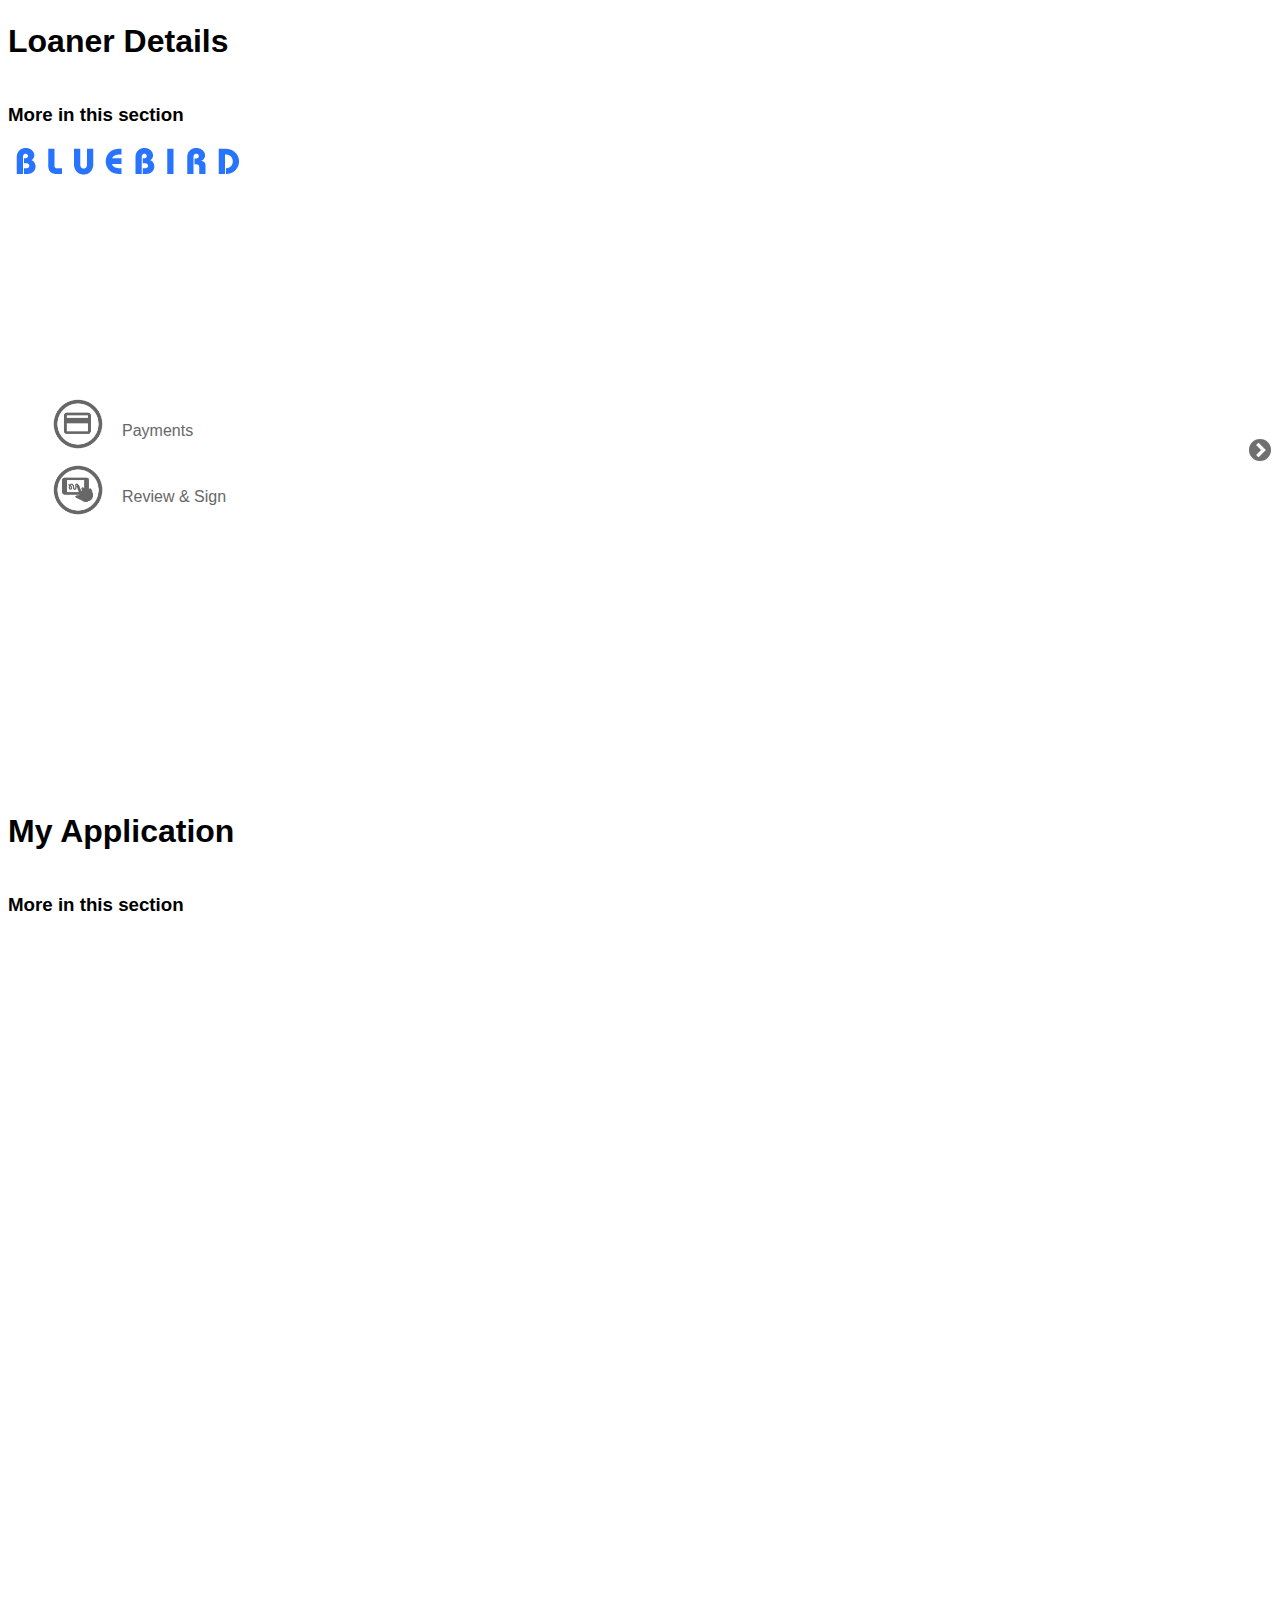
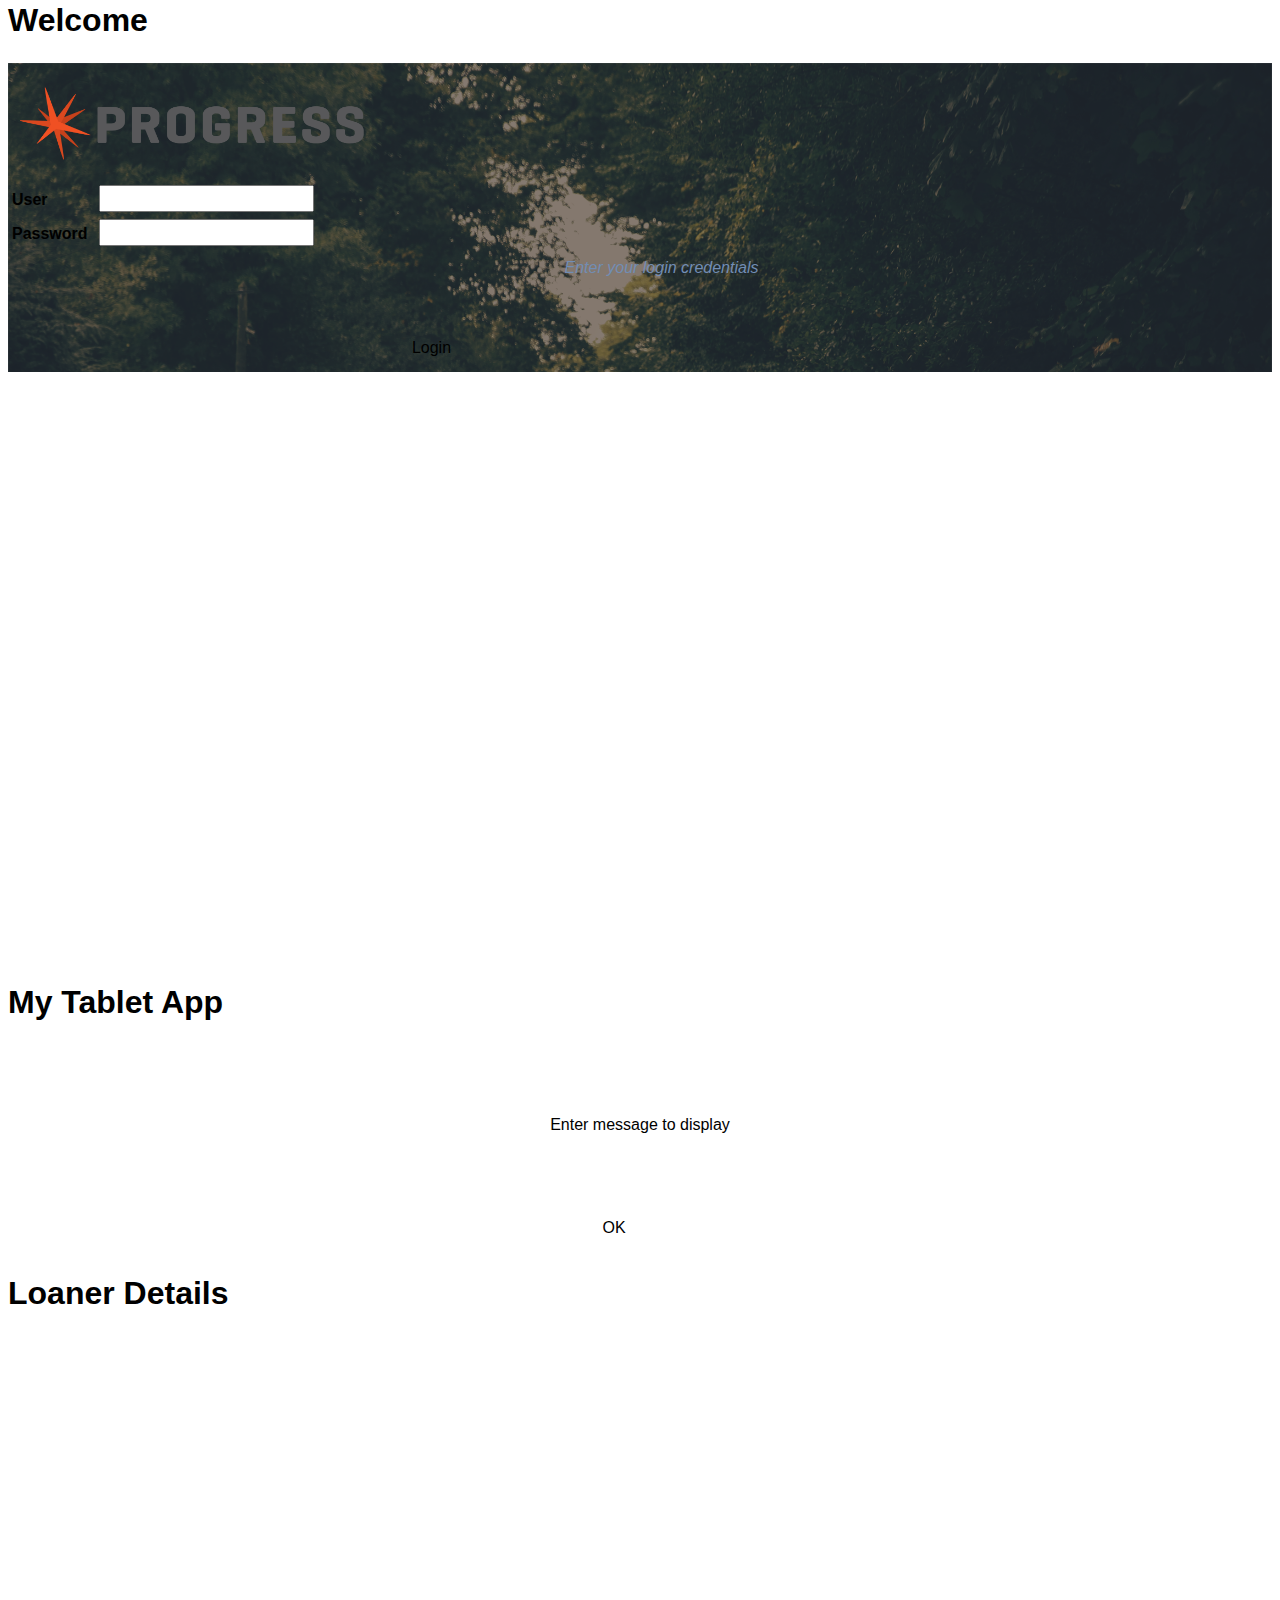
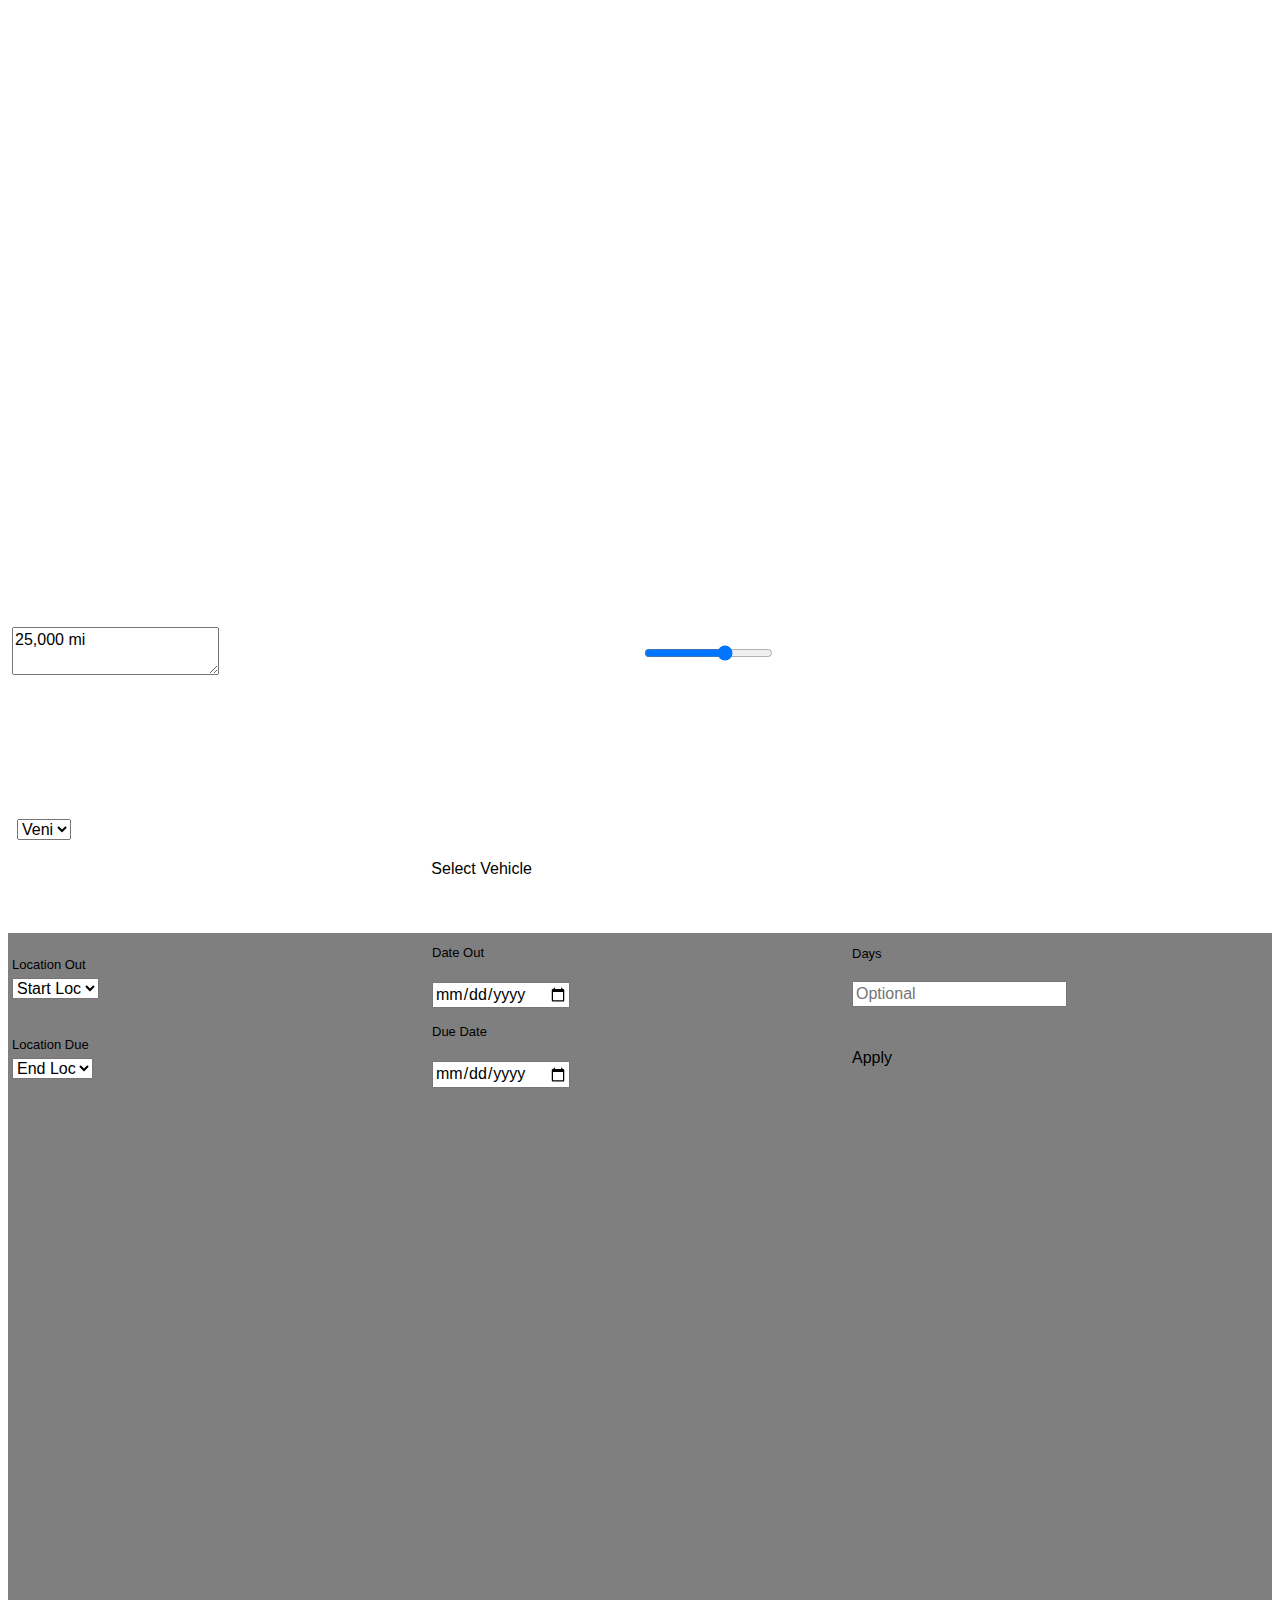
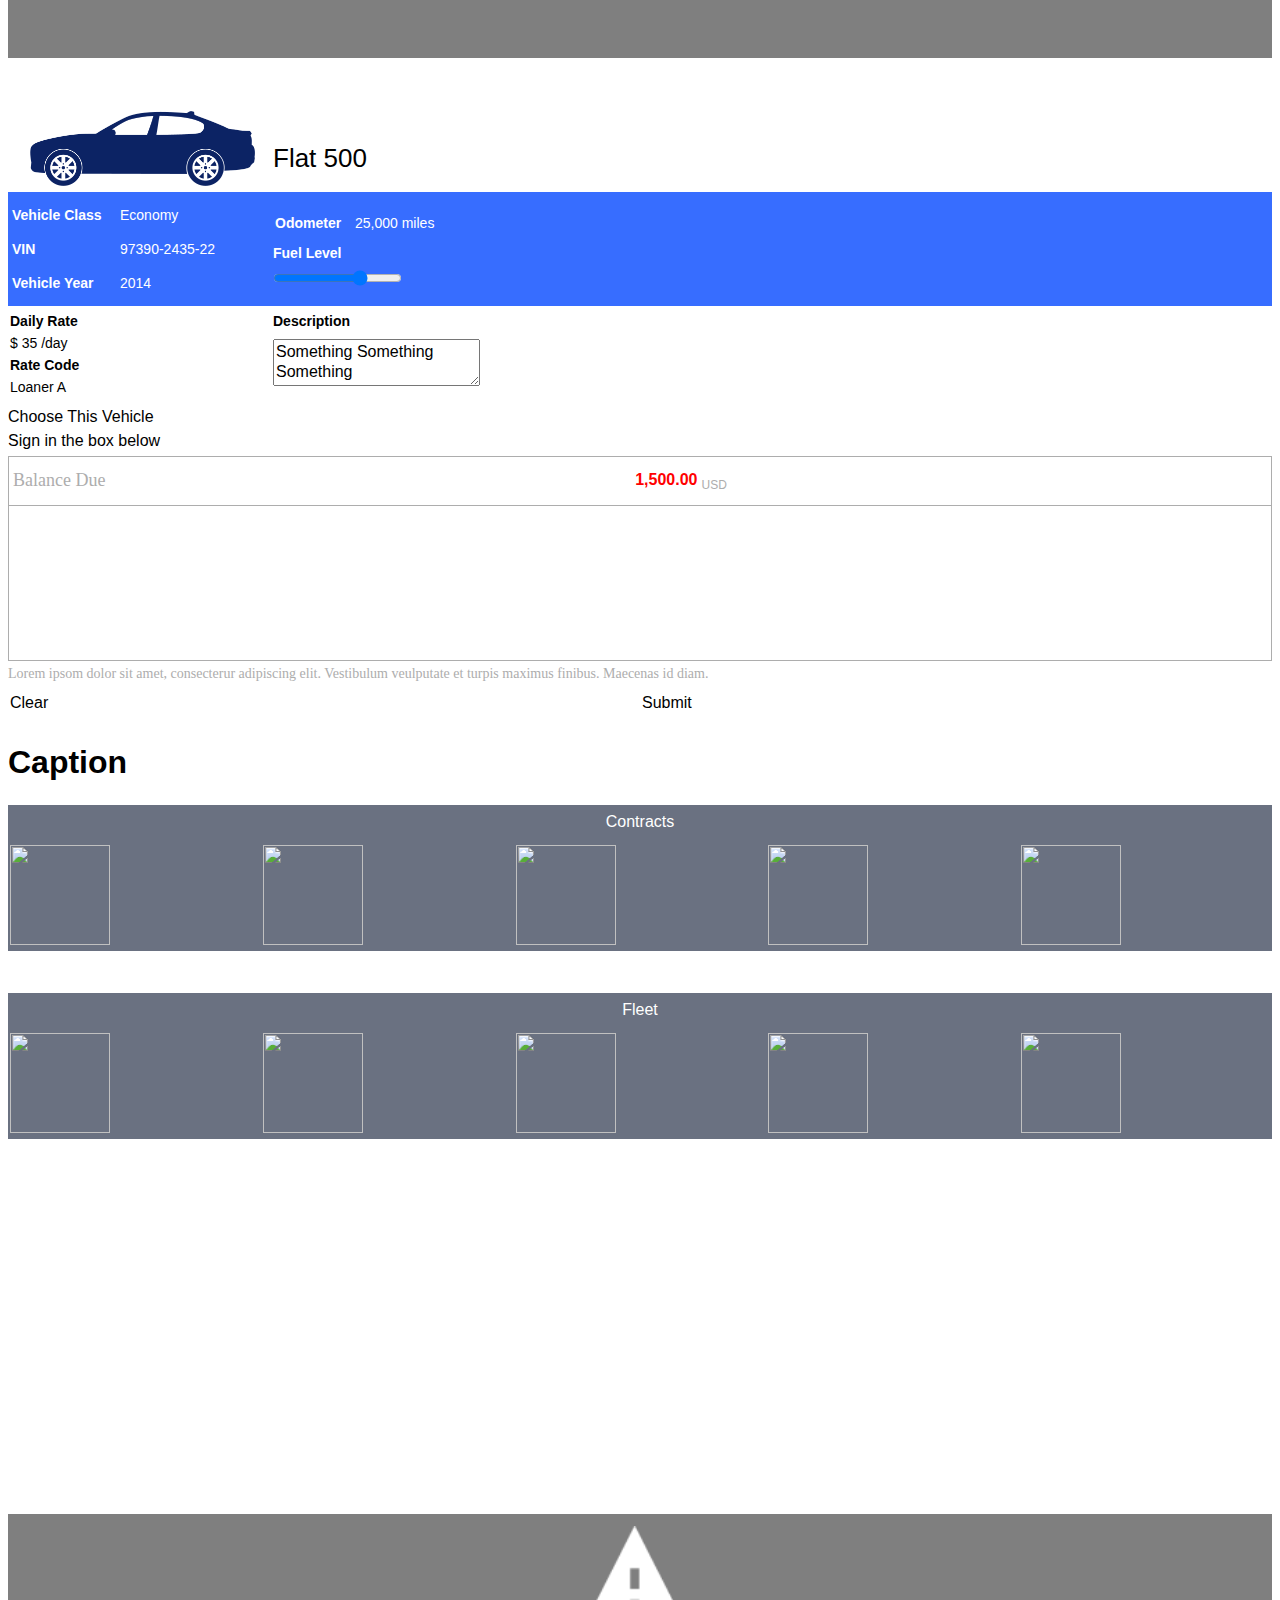
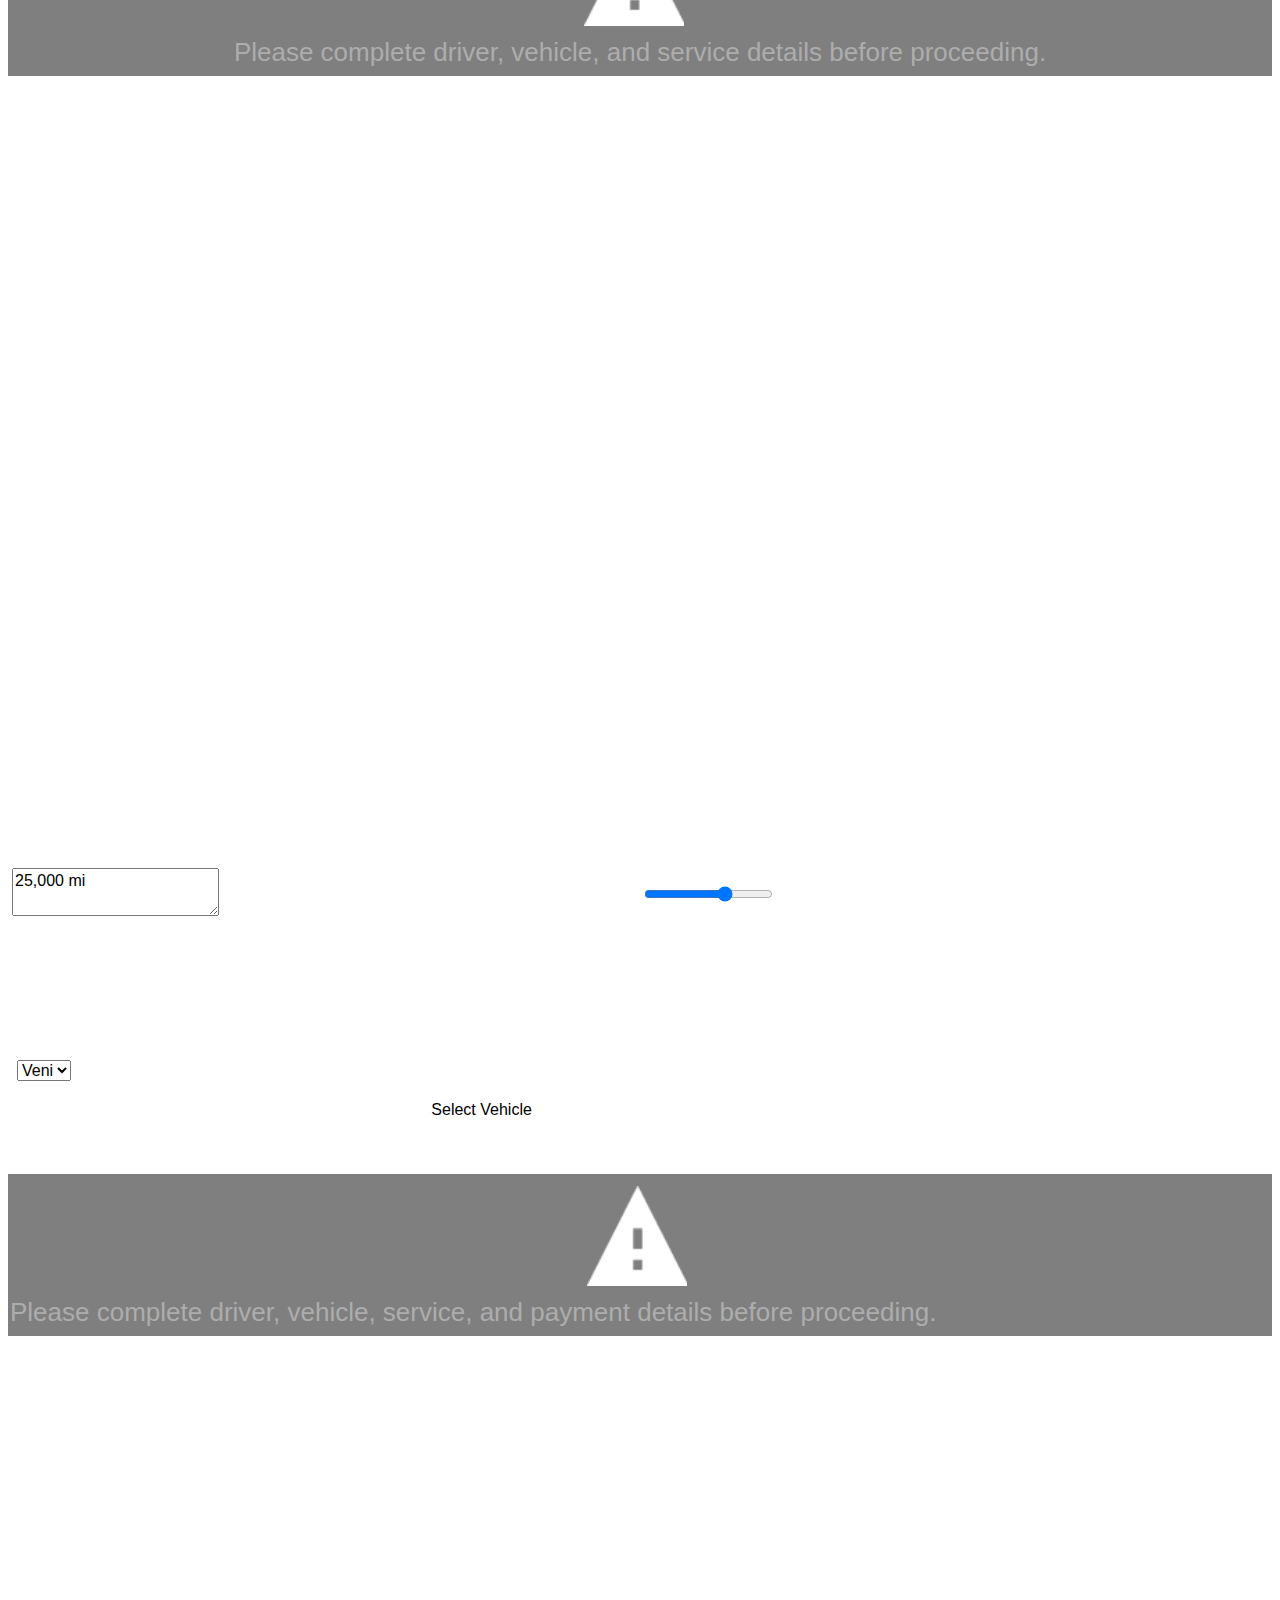
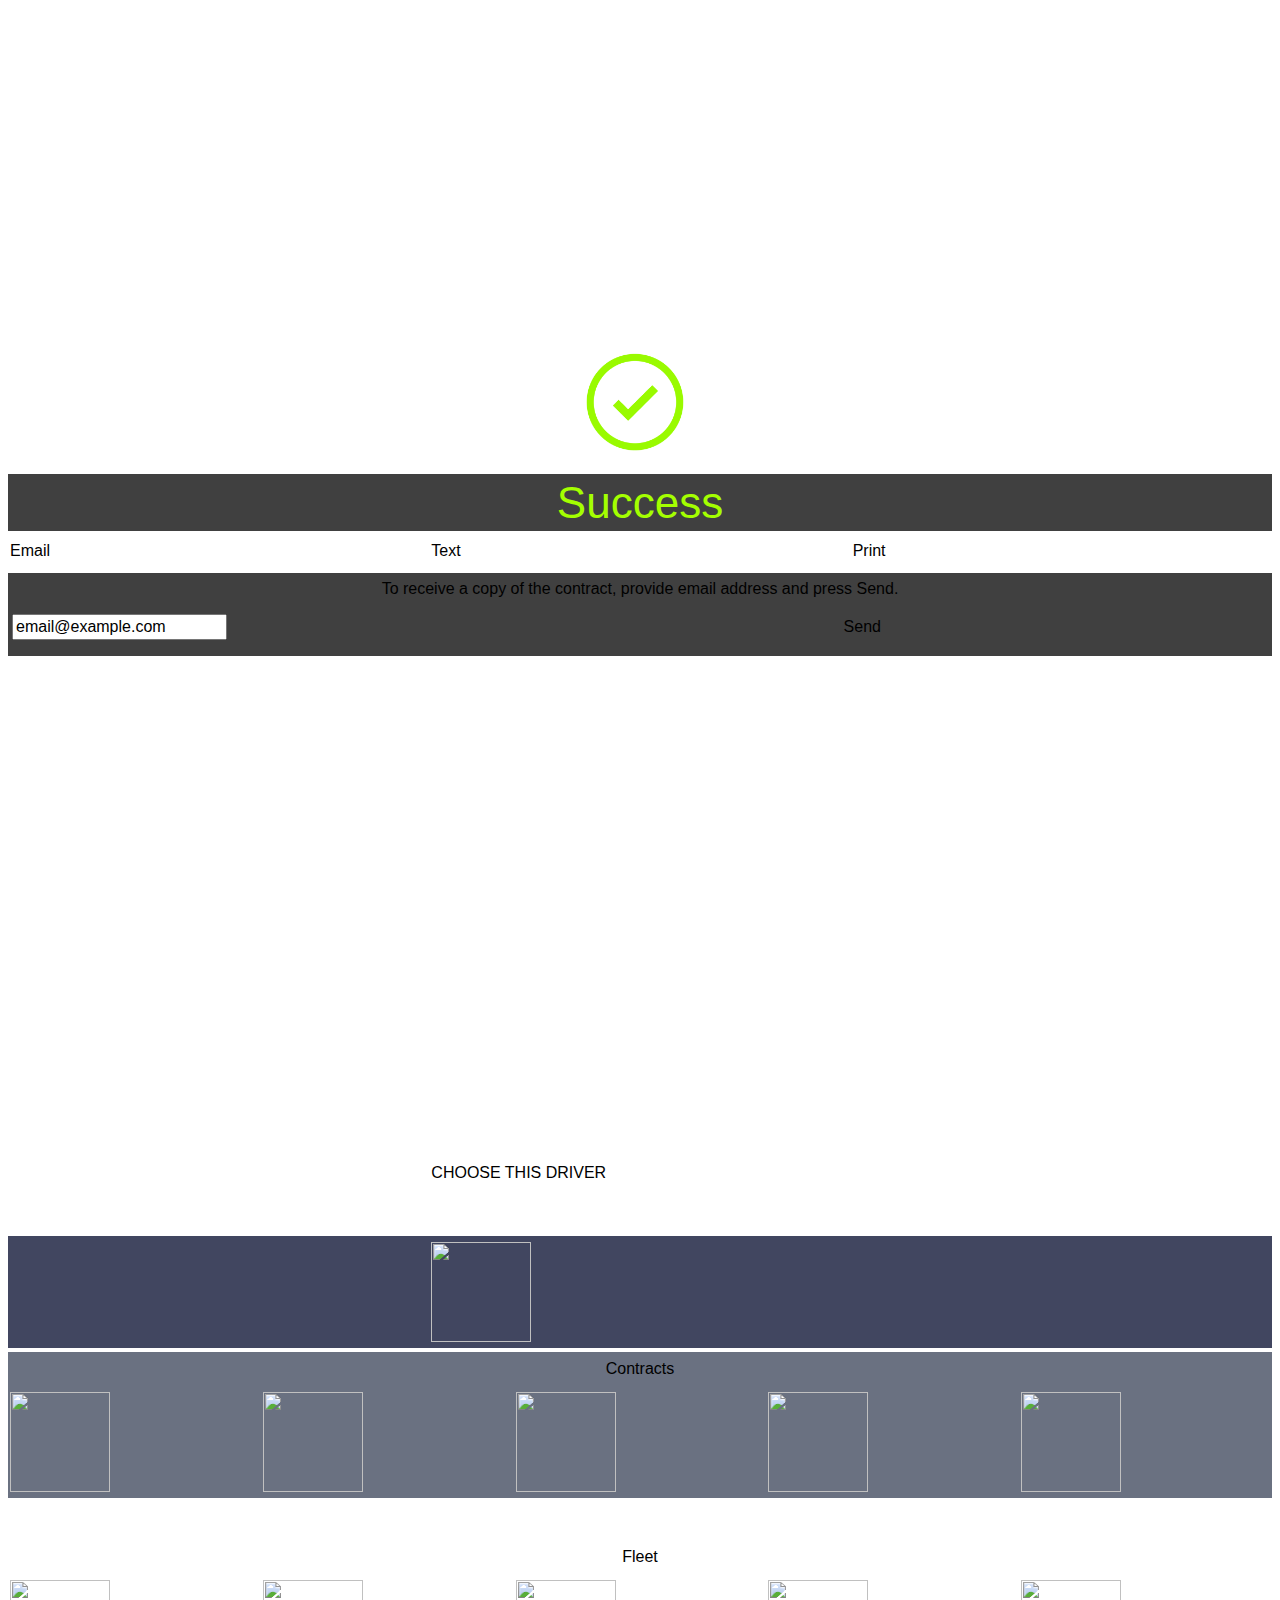
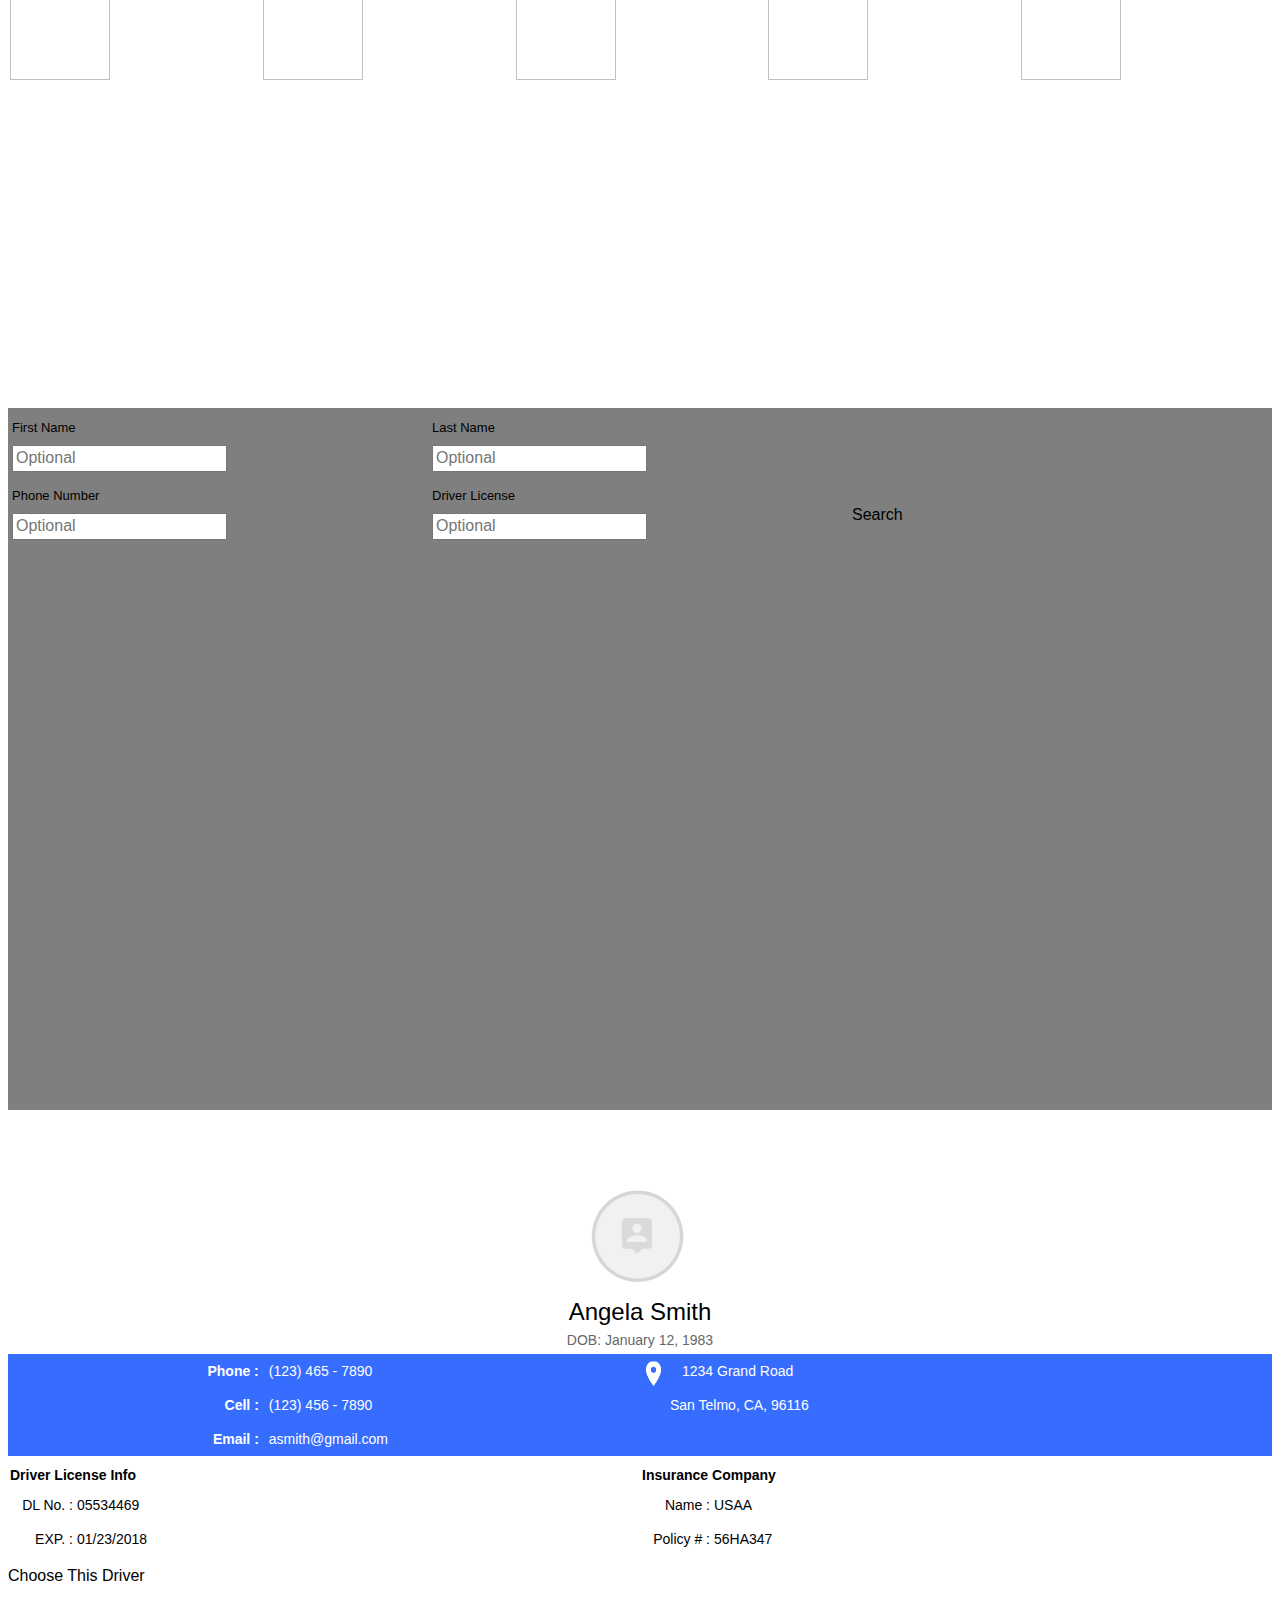
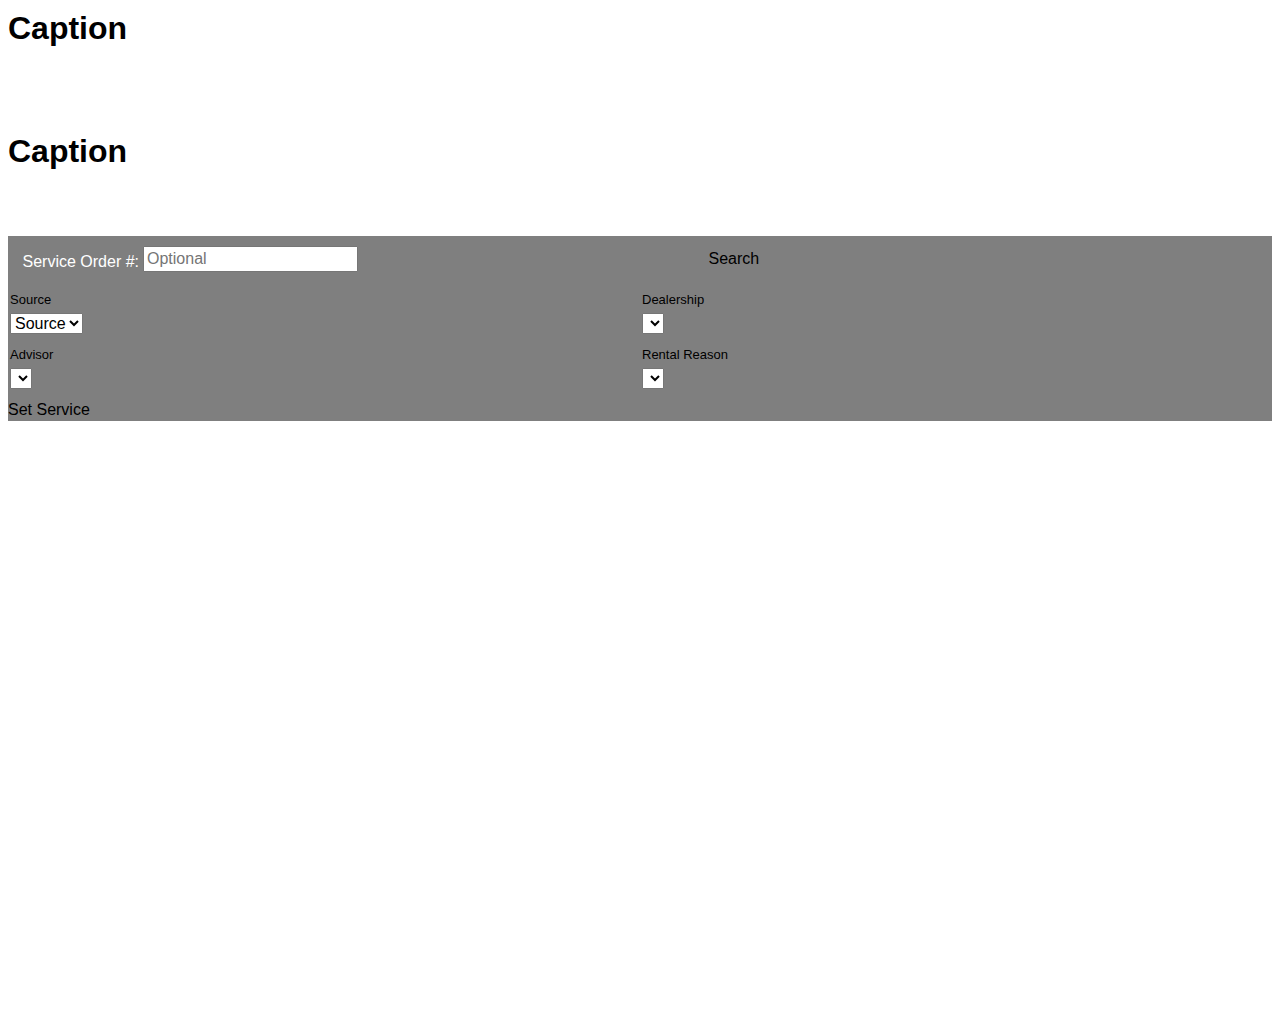
==== BluebirdDemoApp/LoanerEntryDetails.html @ 46223a68 "Merge branch 'master' of https://github.com/Progress-mschnupp/Bluebird-Demo-App.git" ====
<!DOCTYPE html>
<html>
    
    <head>
        <title>
            LoanerEntryDetails
        </title>
        <meta http-equiv="Content-Type" content="text/html; charset=UTF-8" />
        <meta name="viewport" content="initial-scale=1, maximum-scale=1, user-scalable=no"
        />
        <!-- ipad -->
        <link href="BluebirdDemoApp_HTML/files/resources/lib/theme/jqm/jqm.css" rel="stylesheet" />
        <link href="BluebirdDemoApp_HTML/files/resources/lib/jquerymobile/1.4.4/jquery.mobile.icons-1.4.4.min.css"
        rel="stylesheet" />
        <link href="BluebirdDemoApp_HTML/files/resources/lib/theme/Bluebird_RentWorks/Bluebird_RentWorks.css"
        rel="stylesheet" />
        <link href="BluebirdDemoApp_HTML/files/resources/lib/jquerymobile/1.4.4/jquery.mobile.structure-1.4.4.css"
        rel="stylesheet" />
        <link type="text/css" rel="stylesheet" href="BluebirdDemoApp_HTML/files/views/assets/css/BluebirdCSS.css"
        />
        <script type="text/javascript" src="BluebirdDemoApp_HTML/files/resources/lib/store/json2.js">
        </script>
        <script type="text/javascript" src="BluebirdDemoApp_HTML/files/resources/lib/jquery/jquery-1.8.2.js">
        </script>
        <script type="text/javascript">
                    $(document).bind("mobileinit", function()
            {
                if (navigator.userAgent.toLowerCase().indexOf("android") != -1)
                {
                    $.mobile.defaultPageTransition = 'none';
                    $.mobile.defaultDialogTransition = 'none';
                }
                if (navigator.userAgent.toLowerCase().indexOf("msie") != -1)
                {
                    $.mobile.allowCrossDomainPages = true;
                    $.support.cors = true;
                }
            });
        </script>
        <script type="text/javascript" src="BluebirdDemoApp_HTML/files/resources/lib/jquerymobile/1.4.4/jquery.mobile-1.4.4.js">
        </script>
        <script type="text/javascript" src="BluebirdDemoApp_HTML/files/resources/js/mobilebase.js">
        </script>
        <script type="text/javascript" src="BluebirdDemoApp_HTML/files/resources/lib/jquery/plugins/jquery.easing.1.3.js">
        </script>
        <script type="text/javascript" src="BluebirdDemoApp_HTML/files/resources/lib/jquerymobile/jqm-docs/js/jqm-docs.js">
        </script>
        <script type="text/javascript" src="BluebirdDemoApp_HTML/files/resources/lib/jquerymobile/jquery.mobile.scrollview.js">
        </script>
        <link href="BluebirdDemoApp_HTML/files/resources/lib/jquerymobile/jqm-docs/css/jqm-docs.css" rel="stylesheet"
        type="text/css" />
        <link href="BluebirdDemoApp_HTML/files/resources/lib/jquerymobile/jqm-docs/css/jquery.mobile.scrollview.css"
        rel="stylesheet" type="text/css" />
        <script type="text/javascript" src="BluebirdDemoApp_HTML/files/resources/lib/event/customEventHandler.js">
        </script>
        <script type="text/javascript" src="BluebirdDemoApp_HTML/files/resources/lib/base/sha1.js">
        </script>
        <script type="text/javascript" src="BluebirdDemoApp_HTML/files/resources/lib/base/oauth.js">
        </script>
        <script type="text/javascript" src="BluebirdDemoApp_HTML/files/resources/lib/base/contexts.js">
        </script>
        <script type="text/javascript" src="BluebirdDemoApp_HTML/files/resources/lib/base/jsonpath.js">
        </script>
        <script type="text/javascript" src="BluebirdDemoApp_HTML/files/resources/lib/base/jquery.xml2json.min.js">
        </script>
        <script type="text/javascript" src="BluebirdDemoApp_HTML/files/resources/lib/base/appery.js">
        </script>
        <script type="text/javascript" src="BluebirdDemoApp_HTML/files/resources/lib/get_target_platform.js">
        </script>
        <script type="text/javascript" src="cordova.js">
        </script>
        <script type="text/javascript" src="BluebirdDemoApp_HTML/files/views/assets/js/jsdo/progress.jsdo.3.1.js">
        </script>
        <script type="text/javascript" src="BluebirdDemoApp_HTML/files/views/assets/js/jsdo/progress.mobile.3.1.js">
        </script>
        <link href="BluebirdDemoApp_HTML/files/resources/css/mobilebase.css" rel="stylesheet" type="text/css"
        />
        <script type="text/javascript" src="BluebirdDemoApp_HTML/files/views/assets/js/jSignature.js">
        </script>
        <script type="text/javascript" src="BluebirdDemoApp_HTML/files/views/assets/js/vehicleGridSystem.js">
        </script>
        <script type="text/javascript" src="BluebirdDemoApp_HTML/files/views/assets/js/APIScript.js">
        </script>
        <script type="text/javascript" src="BluebirdDemoApp_HTML/files/views/assets/js/JSDOSubmit.js">
        </script>
        <script type="text/javascript" src="BluebirdDemoApp_HTML/files/views/assets/js/JSDOUpdate.js">
        </script>
        <script type="text/javascript" src="BluebirdDemoApp_HTML/files/views/assets/js/JSDORow.js">
        </script>
        <script type="text/javascript" src="BluebirdDemoApp_HTML/files/views/assets/js/JSDOCreate.js">
        </script>
        <script type="text/javascript" src="BluebirdDemoApp_HTML/files/views/assets/js/JSDO.js">
        </script>
        <script type="text/javascript" src="BluebirdDemoApp_HTML/files/views/assets/js/JSDORead.js">
        </script>
        <script type="text/javascript" src="BluebirdDemoApp_HTML/files/views/assets/js/JSDOInvoke.js">
        </script>
        <script type="text/javascript" src="BluebirdDemoApp_HTML/files/views/assets/js/JSDODelete.js">
        </script>
        <script type="text/javascript" src="BluebirdDemoApp_HTML/files/views/assets/js/SessionLogout.js">
        </script>
        <script type="text/javascript" src="BluebirdDemoApp_HTML/files/views/assets/js/SessionLogin.js">
        </script>
        <script type="text/javascript" src="BluebirdDemoApp_HTML/files/views/assets/js/Session.js">
        </script>
        <script type="text/javascript" src="BluebirdDemoApp_HTML/files/views/assets/js/appconfig.js">
        </script>
        <script type="text/javascript" src="BluebirdDemoApp_HTML/files/views/assets/js/UIDataScrpt.js">
        </script>
        <script type="text/javascript" src="BluebirdDemoApp_HTML/files/views/assets/js/services/service.js">
        </script>
        <link href="LoanerEntryDetails.css" rel="stylesheet" type="text/css" />
        <script type="text/javascript" src="LoanerEntryDetails.js">
        </script>
    </head>
    
    <body>
        <div data-role="page" dsid="LoanerEntryDetails" id="LoanerEntryDetails" data-theme="a"
        class="type-interior" style="min-height:768px;">
            <!-- mobileheader -->
            <div data-role="header" data-position="inline" data-theme="a" name="mobileheader"
            id="LoanerEntryDetails_mobileheader" class=' LoanerEntryDetails_mobileheader ' data-add-back-btn="false"
            data-back-btn-text="Back">
                <h1 dsid="mobileheader">
                    Loaner Details
                </h1>
            </div>
            <!-- mobilecontainer -->
            <div data-role="content" id="LoanerEntryDetails_mobilecontainer" name="mobilecontainer"
            class="bg-image-class LoanerEntryDetails_mobilecontainer" style="padding:0;" dsid="mobilecontainer"
            data-theme="a">
                <div class="scroller" data-scroll="y">
                    <div style="padding:0">
                        <div class="content-primary">
                        </div>
                        <!-- /content-primary -->
                    </div>
                </div>
                <div class="content-secondary">
                    <div class="scroller" data-scroll="y">
                        <div style="padding:0">
                            <div data-role="collapsible" data-menu data-collapsed="true" data-theme="a">
                                <h3>
                                    More in this section
                                </h3>
                                <!-- img_logo -->
                                <img class=" LoanerEntryDetails_img_logo" src="BluebirdDemoApp_HTML/files/views/assets/image/logo.png"
                                id="LoanerEntryDetails_img_logo" dsid="img_logo" name="img_logo" />
                                <!-- list_LoanerDetails -->
                                <ul data-role="listview" id="LoanerEntryDetails_list_LoanerDetails" class='ui-panel-list LoanerEntryDetails_list_LoanerDetails '
                                name="list_LoanerDetails" dsid="list_LoanerDetails" data-theme="b" data-divider-theme="b"
                                data-count-theme="b" style="" list-style-type="none">
                                    <!-- item_DriverDetails -->
                                    <li onclick="" id="LoanerEntryDetails_item_DriverDetails" name="item_DriverDetails"
                                    dsid="item_DriverDetails" class=' LoanerEntryDetails_item_DriverDetails ' data-item="false">
                                        <div class="ui-li-static-container ui-btn-icon-right ui-icon-carat-r">
                                            <!-- mobilegrid_26_75 -->
                                            <div class="LoanerEntryDetails_mobilegrid_26_75_wrapper">
                                                <table id="LoanerEntryDetails_mobilegrid_26_75" class=" LoanerEntryDetails_mobilegrid_26_75"
                                                dsid="mobilegrid_26_75" name="mobilegrid_26_75" cellpadding=0 cellspacing=0>
                                                    <col style="width:72px;" />
                                                    <col style="width:auto;" />
                                                    <tr class="LoanerEntryDetails_mobilegrid_26_75_row_0">
                                                        <!-- mobilegridcell_27_76 -->
                                                        <td id="LoanerEntryDetails_mobilegridcell_27_76" name="mobilegridcell_27_76" class="LoanerEntryDetails_mobilegridcell_27_76"
                                                        colspan=1 rowspan=1>
                                                            <div class="cell-wrapper">
                                                                <!-- img_driver -->
                                                                <img class=" LoanerEntryDetails_img_driver" src="BluebirdDemoApp_HTML/files/views/assets/image/ic_driver.png"
                                                                id="LoanerEntryDetails_img_driver" dsid="img_driver" name="img_driver" />
                                                            </div>
                                                        </td>
                                                        <!-- mobilegridcell_28_78 -->
                                                        <td id="LoanerEntryDetails_mobilegridcell_28_78" name="mobilegridcell_28_78" class="LoanerEntryDetails_mobilegridcell_28_78"
                                                        colspan=1 rowspan=1>
                                                            <div class="cell-wrapper">
                                                                <!-- lbl_DriverDetails -->
                                                                <div name="lbl_DriverDetails" id="LoanerEntryDetails_lbl_DriverDetails" dsid="lbl_DriverDetails"
                                                                data-role="appery_label" class=' LoanerEntryDetails_lbl_DriverDetails '>
                                                                    Driver Details
                                                                </div>
                                                            </div>
                                                        </td>
                                                    </tr>
                                                </table>
                                            </div>
                                        </div>
                                    </li>
                                    <!-- item_ServiceDetail -->
                                    <li onclick="" id="LoanerEntryDetails_item_ServiceDetail" name="item_ServiceDetail"
                                    dsid="item_ServiceDetail" class=' LoanerEntryDetails_item_ServiceDetail ' data-item="false">
                                        <div class="ui-li-static-container ui-btn-icon-right ui-icon-carat-r">
                                            <!-- mobilegrid_26_51 -->
                                            <div class="LoanerEntryDetails_mobilegrid_26_51_wrapper">
                                                <table id="LoanerEntryDetails_mobilegrid_26_51" class=" LoanerEntryDetails_mobilegrid_26_51"
                                                dsid="mobilegrid_26_51" name="mobilegrid_26_51" cellpadding=0 cellspacing=0>
                                                    <col style="width:72px;" />
                                                    <col style="width:auto;" />
                                                    <tr class="LoanerEntryDetails_mobilegrid_26_51_row_0">
                                                        <!-- mobilegridcell_27_52 -->
                                                        <td id="LoanerEntryDetails_mobilegridcell_27_52" name="mobilegridcell_27_52" class="LoanerEntryDetails_mobilegridcell_27_52"
                                                        colspan=1 rowspan=1>
                                                            <div class="cell-wrapper">
                                                                <!-- img_service -->
                                                                <img class=" LoanerEntryDetails_img_service" src="BluebirdDemoApp_HTML/files/views/assets/image/ic_why.png"
                                                                id="LoanerEntryDetails_img_service" dsid="img_service" name="img_service" />
                                                            </div>
                                                        </td>
                                                        <!-- mobilegridcell_28_54 -->
                                                        <td id="LoanerEntryDetails_mobilegridcell_28_54" name="mobilegridcell_28_54" class="LoanerEntryDetails_mobilegridcell_28_54"
                                                        colspan=1 rowspan=1>
                                                            <div class="cell-wrapper">
                                                                <!-- lbl_ServiceOrder -->
                                                                <div name="lbl_ServiceOrder" id="LoanerEntryDetails_lbl_ServiceOrder" dsid="lbl_ServiceOrder"
                                                                data-role="appery_label" class=' LoanerEntryDetails_lbl_ServiceOrder '>
                                                                    Service Order Details
                                                                </div>
                                                            </div>
                                                        </td>
                                                    </tr>
                                                </table>
                                            </div>
                                        </div>
                                    </li>
                                    <!-- item_VehicleDetails -->
                                    <li onclick="" id="LoanerEntryDetails_item_VehicleDetails" name="item_VehicleDetails"
                                    dsid="item_VehicleDetails" class=' LoanerEntryDetails_item_VehicleDetails ' data-item="false">
                                        <div class="ui-li-static-container ui-btn-icon-right ui-icon-carat-r">
                                            <!-- mobilegrid_26_43 -->
                                            <div class="LoanerEntryDetails_mobilegrid_26_43_wrapper">
                                                <table id="LoanerEntryDetails_mobilegrid_26_43" class=" LoanerEntryDetails_mobilegrid_26_43"
                                                dsid="mobilegrid_26_43" name="mobilegrid_26_43" cellpadding=0 cellspacing=0>
                                                    <col style="width:72px;" />
                                                    <col style="width:auto;" />
                                                    <tr class="LoanerEntryDetails_mobilegrid_26_43_row_0">
                                                        <!-- mobilegridcell_27_44 -->
                                                        <td id="LoanerEntryDetails_mobilegridcell_27_44" name="mobilegridcell_27_44" class="LoanerEntryDetails_mobilegridcell_27_44"
                                                        colspan=1 rowspan=1>
                                                            <div class="cell-wrapper">
                                                                <!-- img_vehicle -->
                                                                <img class=" LoanerEntryDetails_img_vehicle" src="BluebirdDemoApp_HTML/files/views/assets/image/ic_car.png"
                                                                id="LoanerEntryDetails_img_vehicle" dsid="img_vehicle" name="img_vehicle" />
                                                            </div>
                                                        </td>
                                                        <!-- mobilegridcell_28_46 -->
                                                        <td id="LoanerEntryDetails_mobilegridcell_28_46" name="mobilegridcell_28_46" class="LoanerEntryDetails_mobilegridcell_28_46"
                                                        colspan=1 rowspan=1>
                                                            <div class="cell-wrapper">
                                                                <!-- lbl_VehicleDetails -->
                                                                <div name="lbl_VehicleDetails" id="LoanerEntryDetails_lbl_VehicleDetails" dsid="lbl_VehicleDetails"
                                                                data-role="appery_label" class=' LoanerEntryDetails_lbl_VehicleDetails '>
                                                                    Vehicle Details
                                                                </div>
                                                            </div>
                                                        </td>
                                                    </tr>
                                                </table>
                                            </div>
                                        </div>
                                    </li>
                                    <!-- item_Payment -->
                                    <li onclick="" id="LoanerEntryDetails_item_Payment" name="item_Payment" dsid="item_Payment"
                                    class=' LoanerEntryDetails_item_Payment ' data-item="false">
                                        <div class="ui-li-static-container ui-btn-icon-right ui-icon-carat-r">
                                            <!-- mobilegrid_26_59 -->
                                            <div class="LoanerEntryDetails_mobilegrid_26_59_wrapper">
                                                <table id="LoanerEntryDetails_mobilegrid_26_59" class=" LoanerEntryDetails_mobilegrid_26_59"
                                                dsid="mobilegrid_26_59" name="mobilegrid_26_59" cellpadding=0 cellspacing=0>
                                                    <col style="width:72px;" />
                                                    <col style="width:auto;" />
                                                    <tr class="LoanerEntryDetails_mobilegrid_26_59_row_0">
                                                        <!-- mobilegridcell_27_60 -->
                                                        <td id="LoanerEntryDetails_mobilegridcell_27_60" name="mobilegridcell_27_60" class="LoanerEntryDetails_mobilegridcell_27_60"
                                                        colspan=1 rowspan=1>
                                                            <div class="cell-wrapper">
                                                                <!-- img_payments -->
                                                                <img class=" LoanerEntryDetails_img_payments" src="BluebirdDemoApp_HTML/files/views/assets/image/ic_pay_disable.png"
                                                                id="LoanerEntryDetails_img_payments" dsid="img_payments" name="img_payments" />
                                                            </div>
                                                        </td>
                                                        <!-- mobilegridcell_28_62 -->
                                                        <td id="LoanerEntryDetails_mobilegridcell_28_62" name="mobilegridcell_28_62" class="LoanerEntryDetails_mobilegridcell_28_62"
                                                        colspan=1 rowspan=1>
                                                            <div class="cell-wrapper">
                                                                <!-- lbl_Payments -->
                                                                <div name="lbl_Payments" id="LoanerEntryDetails_lbl_Payments" dsid="lbl_Payments"
                                                                data-role="appery_label" class=' LoanerEntryDetails_lbl_Payments '>
                                                                    Payments
                                                                </div>
                                                            </div>
                                                        </td>
                                                    </tr>
                                                </table>
                                            </div>
                                        </div>
                                    </li>
                                    <!-- item_Review -->
                                    <li onclick="" id="LoanerEntryDetails_item_Review" name="item_Review" dsid="item_Review"
                                    class=' LoanerEntryDetails_item_Review ' data-item="false">
                                        <div class="ui-li-static-container ui-btn-icon-right ui-icon-carat-r">
                                            <!-- mobilegrid_26_67 -->
                                            <div class="LoanerEntryDetails_mobilegrid_26_67_wrapper">
                                                <table id="LoanerEntryDetails_mobilegrid_26_67" class=" LoanerEntryDetails_mobilegrid_26_67"
                                                dsid="mobilegrid_26_67" name="mobilegrid_26_67" cellpadding=0 cellspacing=0>
                                                    <col style="width:72px;" />
                                                    <col style="width:auto;" />
                                                    <tr class="LoanerEntryDetails_mobilegrid_26_67_row_0">
                                                        <!-- mobilegridcell_27_68 -->
                                                        <td id="LoanerEntryDetails_mobilegridcell_27_68" name="mobilegridcell_27_68" class="LoanerEntryDetails_mobilegridcell_27_68"
                                                        colspan=1 rowspan=1>
                                                            <div class="cell-wrapper">
                                                                <!-- img_review -->
                                                                <img class=" LoanerEntryDetails_img_review" src="BluebirdDemoApp_HTML/files/views/assets/image/ic_review_disable.png"
                                                                id="LoanerEntryDetails_img_review" dsid="img_review" name="img_review" />
                                                            </div>
                                                        </td>
                                                        <!-- mobilegridcell_28_70 -->
                                                        <td id="LoanerEntryDetails_mobilegridcell_28_70" name="mobilegridcell_28_70" class="LoanerEntryDetails_mobilegridcell_28_70"
                                                        colspan=1 rowspan=1>
                                                            <div class="cell-wrapper">
                                                                <!-- lbl_Review -->
                                                                <div name="lbl_Review" id="LoanerEntryDetails_lbl_Review" dsid="lbl_Review" data-role="appery_label"
                                                                class=' LoanerEntryDetails_lbl_Review '>
                                                                    Review &amp; Sign
                                                                </div>
                                                            </div>
                                                        </td>
                                                    </tr>
                                                </table>
                                            </div>
                                        </div>
                                    </li>
                                </ul>
                            </div>
                        </div>
                    </div>
                </div>
                <!-- /content-secondary -->
            </div>
        </div>
        <div data-role="page" dsid="MyTabletApp" id="MyTabletApp" data-theme="a" class="type-interior"
        style="min-height:768px;">
            <!-- mobileheader2 -->
            <div data-role="header" data-position="fixed" data-theme="a" name="mobileheader2"
            id="MyTabletApp_mobileheader2" class=' MyTabletApp_mobileheader2 ' data-add-back-btn="false"
            data-back-btn-text="Back">
                <h1 dsid="mobileheader2">
                    My Application
                </h1>
            </div>
            <!-- mobilecontainer2 -->
            <div data-role="content" id="MyTabletApp_mobilecontainer2" name="mobilecontainer2"
            class=" MyTabletApp_mobilecontainer2" style="padding:0;" dsid="mobilecontainer2"
            data-theme="a">
                <div class="scroller" data-scroll="y">
                    <div style="padding:0">
                        <div class="content-primary">
                        </div>
                        <!-- /content-primary -->
                    </div>
                </div>
                <div class="content-secondary">
                    <div class="scroller" data-scroll="y">
                        <div style="padding:0">
                            <div data-role="collapsible" data-menu data-collapsed="true" data-theme="">
                                <h3>
                                    More in this section
                                </h3>
                                <!-- mobilegrid_6 -->
                                <div class="MyTabletApp_mobilegrid_6_wrapper">
                                    <table id="MyTabletApp_mobilegrid_6" class=" MyTabletApp_mobilegrid_6" dsid="mobilegrid_6"
                                    name="mobilegrid_6" cellpadding=0 cellspacing=0>
                                        <col style="width:auto;" />
                                        <tr class="MyTabletApp_mobilegrid_6_row_0">
                                            <!-- mobilegridcell_7 -->
                                            <td id="MyTabletApp_mobilegridcell_7" name="mobilegridcell_7" class="MyTabletApp_mobilegridcell_7"
                                            colspan=1 rowspan=1>
                                                <div class="cell-wrapper">
                                                </div>
                                            </td>
                                        </tr>
                                        <tr class="MyTabletApp_mobilegrid_6_row_1">
                                            <!-- mobilegridcell_9 -->
                                            <td id="MyTabletApp_mobilegridcell_9" name="mobilegridcell_9" class="MyTabletApp_mobilegridcell_9"
                                            colspan=1 rowspan=1>
                                                <div class="cell-wrapper">
                                                </div>
                                            </td>
                                        </tr>
                                        <tr class="MyTabletApp_mobilegrid_6_row_2">
                                            <!-- mobilegridcell_11 -->
                                            <td id="MyTabletApp_mobilegridcell_11" name="mobilegridcell_11" class="MyTabletApp_mobilegridcell_11"
                                            colspan=1 rowspan=1>
                                                <div class="cell-wrapper">
                                                </div>
                                            </td>
                                        </tr>
                                        <tr class="MyTabletApp_mobilegrid_6_row_3">
                                            <!-- mobilegridcell_13 -->
                                            <td id="MyTabletApp_mobilegridcell_13" name="mobilegridcell_13" class="MyTabletApp_mobilegridcell_13"
                                            colspan=1 rowspan=1>
                                                <div class="cell-wrapper">
                                                </div>
                                            </td>
                                        </tr>
                                        <tr class="MyTabletApp_mobilegrid_6_row_4">
                                            <!-- mobilegridcell_15 -->
                                            <td id="MyTabletApp_mobilegridcell_15" name="mobilegridcell_15" class="MyTabletApp_mobilegridcell_15"
                                            colspan=1 rowspan=1>
                                                <div class="cell-wrapper">
                                                </div>
                                            </td>
                                        </tr>
                                    </table>
                                </div>
                            </div>
                        </div>
                    </div>
                </div>
                <!-- /content-secondary -->
            </div>
            <!-- mobilefooter2 -->
            <div data-role="footer" data-position="fixed" class=" MyTabletApp_mobilefooter2"
            name="mobilefooter2" dsid="mobilefooter2" id="MyTabletApp_mobilefooter2" data-theme="a">
                <!-- logoutButton -->
                <a data-role="button" name="logoutButton" dsid="logoutButton" class='  MyTabletApp_logoutButton'
                style='margin-left:5px; ' id="MyTabletApp_logoutButton" data-corners="true" data-icon="back"
                data-iconpos="left" x-apple-data-detectors="false" data-inline='true' data-mini='true'
                data-theme="a" tabindex="1">
                Logout
                </a>
            </div>
        </div>
        <div data-role="page" dsid="LoginPage" id="LoginPage" data-theme="a" class="type-interior"
        style="min-height:960px;">
            <!-- mobileheader -->
            <div data-role="header" data-position="fixed" data-theme="a" name="mobileheader"
            id="LoginPage_mobileheader" class='mobileHeader LoginPage_mobileheader ' data-add-back-btn="false"
            data-back-btn-text="Back">
                <h1 dsid="mobileheader">
                    Welcome
                </h1>
            </div>
            <!-- mobileContainer1 -->
            <div data-role="content" id="LoginPage_mobileContainer1" name="mobileContainer1"
            class="bg-image-class LoginPage_mobileContainer1" dsid="mobileContainer1" data-theme="a">
                <!-- mainLayout -->
                <div class="LoginPage_mainLayout_wrapper">
                    <table id="LoginPage_mainLayout" class=" LoginPage_mainLayout" dsid="mainLayout"
                    name="mainLayout" cellpadding=0 cellspacing=0>
                        <col style="width:auto;" />
                        <tr class="LoginPage_mainLayout_row_0">
                            <!-- mobilegridcell_46 -->
                            <td id="LoginPage_mobilegridcell_46" name="mobilegridcell_46" class="LoginPage_mobilegridcell_46"
                            colspan=1 rowspan=1>
                                <div class="cell-wrapper">
                                    <!-- welcomeImage -->
                                    <img class="mobileImage LoginPage_welcomeImage" src="BluebirdDemoApp_HTML/files/views/assets/image/Progress_RGB.png"
                                    id="LoginPage_welcomeImage" dsid="welcomeImage" name="welcomeImage" />
                                </div>
                            </td>
                        </tr>
                        <tr class="LoginPage_mainLayout_row_1">
                            <!-- mobilegridcell_48 -->
                            <td id="LoginPage_mobilegridcell_48" name="mobilegridcell_48" class="LoginPage_mobilegridcell_48"
                            colspan=1 rowspan=1>
                                <div class="cell-wrapper">
                                    <!-- userInfoLayout -->
                                    <div class="LoginPage_userInfoLayout_wrapper">
                                        <table id="LoginPage_userInfoLayout" class="mobilegrid LoginPage_userInfoLayout"
                                        dsid="userInfoLayout" name="userInfoLayout" cellpadding=0 cellspacing=0>
                                            <col style="width:83px;" />
                                            <col style="width:auto;" />
                                            <tr class="LoginPage_userInfoLayout_row_0">
                                                <!-- mobilegridcell_3 -->
                                                <td id="LoginPage_mobilegridcell_3" name="mobilegridcell_3" class="LoginPage_mobilegridcell_3"
                                                colspan=1 rowspan=1>
                                                    <div class="cell-wrapper">
                                                        <!-- usernameLabel -->
                                                        <div name="usernameLabel" id="LoginPage_usernameLabel" dsid="usernameLabel" data-role="appery_label"
                                                        class='labelClass LoginPage_usernameLabel '>
                                                            User
                                                        </div>
                                                    </div>
                                                </td>
                                                <!-- usernameField -->
                                                <td id="LoginPage_usernameField" name="usernameField" class="LoginPage_usernameField"
                                                colspan=1 rowspan=1>
                                                    <div class="cell-wrapper">
                                                        <!-- usernameValue -->
                                                        <div data-role="fieldcontain" class="LoginPage_usernameValue ">
                                                            <input type="text" name="usernameValue" dsid="usernameValue" value="" placeholder=""
                                                            id="LoginPage_usernameValue" data-mini="true" tabindex="1" data-theme="a" class=' LoginPage_usernameValue '
                                                            />
                                                        </div>
                                                    </div>
                                                </td>
                                            </tr>
                                            <tr class="LoginPage_userInfoLayout_row_1">
                                                <!-- mobilegridcell_5 -->
                                                <td id="LoginPage_mobilegridcell_5" name="mobilegridcell_5" class="LoginPage_mobilegridcell_5"
                                                colspan=1 rowspan=1>
                                                    <div class="cell-wrapper">
                                                        <!-- passwordLabel -->
                                                        <div name="passwordLabel" id="LoginPage_passwordLabel" dsid="passwordLabel" data-role="appery_label"
                                                        class='labelClass LoginPage_passwordLabel '>
                                                            Password
                                                        </div>
                                                    </div>
                                                </td>
                                                <!-- passwordField -->
                                                <td id="LoginPage_passwordField" name="passwordField" class="LoginPage_passwordField"
                                                colspan=1 rowspan=1>
                                                    <div class="cell-wrapper">
                                                        <!-- passwordValue -->
                                                        <div data-role="fieldcontain" class="LoginPage_passwordValue ">
                                                            <input type="password" name="passwordValue" dsid="passwordValue" value="" placeholder=""
                                                            id="LoginPage_passwordValue" data-mini="true" tabindex="2" data-theme="a" class=' LoginPage_passwordValue '
                                                            />
                                                        </div>
                                                    </div>
                                                </td>
                                            </tr>
                                            <tr class="LoginPage_userInfoLayout_row_2">
                                                <!-- mobilegridcell_41 -->
                                                <td id="LoginPage_mobilegridcell_41" name="mobilegridcell_41" class="LoginPage_mobilegridcell_41"
                                                colspan=1 rowspan=1>
                                                    <div class="cell-wrapper">
                                                    </div>
                                                </td>
                                                <!-- mobilegridcell_42 -->
                                                <td id="LoginPage_mobilegridcell_42" name="mobilegridcell_42" class="LoginPage_mobilegridcell_42"
                                                colspan=1 rowspan=1>
                                                    <div class="cell-wrapper">
                                                        <!-- hintLabel -->
                                                        <div name="hintLabel" id="LoginPage_hintLabel" dsid="hintLabel" data-role="appery_label"
                                                        class='labelClass LoginPage_hintLabel '>
                                                            Enter your login credentials
                                                        </div>
                                                    </div>
                                                </td>
                                            </tr>
                                        </table>
                                    </div>
                                </div>
                            </td>
                        </tr>
                        <tr class="LoginPage_mainLayout_row_2">
                            <!-- buttonLayout -->
                            <td id="LoginPage_buttonLayout" name="buttonLayout" class="LoginPage_buttonLayout"
                            colspan=1 rowspan=1>
                                <div class="cell-wrapper">
                                    <!-- spacer_52 -->
                                    <div id="LoginPage_spacer_52" dsid="spacer_52" class='mobilespacer LoginPage_spacer_52'>
                                    </div>
                                    <!-- userErrorMsg -->
                                    <div name="userErrorMsg" id="LoginPage_userErrorMsg" dsid="userErrorMsg" data-role="appery_label"
                                    class=' LoginPage_userErrorMsg '>
                                    </div>
                                    <!-- loginButtonField -->
                                    <div class="LoginPage_loginButtonField_wrapper">
                                        <table id="LoginPage_loginButtonField" class="mobilegrid LoginPage_loginButtonField"
                                        dsid="loginButtonField" name="loginButtonField" cellpadding=0 cellspacing=0>
                                            <col style="width:90px;" />
                                            <col style="width:95px;" />
                                            <col style="width:100px;" />
                                            <tr class="LoginPage_loginButtonField_row_0">
                                                <!-- mobilegridcell_20 -->
                                                <td id="LoginPage_mobilegridcell_20" name="mobilegridcell_20" class="LoginPage_mobilegridcell_20"
                                                colspan=1 rowspan=1>
                                                    <div class="cell-wrapper">
                                                    </div>
                                                </td>
                                                <!-- loginLayout -->
                                                <td id="LoginPage_loginLayout" name="loginLayout" class="LoginPage_loginLayout"
                                                colspan=1 rowspan=1 data-mini="true">
                                                    <div class="cell-wrapper">
                                                        <!-- loginButton -->
                                                        <a data-role="button" name="loginButton" dsid="loginButton" class=' button LoginPage_loginButton'
                                                        id="LoginPage_loginButton" data-corners="true" data-icon="check" data-iconpos="left"
                                                        x-apple-data-detectors="false" data-mini="true" data-theme="b" tabindex="3">
                                                        Login
                                                        </a>
                                                    </div>
                                                </td>
                                                <!-- mobilegridcell_24 -->
                                                <td id="LoginPage_mobilegridcell_24" name="mobilegridcell_24" class="LoginPage_mobilegridcell_24"
                                                colspan=1 rowspan=1>
                                                    <div class="cell-wrapper">
                                                    </div>
                                                </td>
                                            </tr>
                                        </table>
                                    </div>
                                </div>
                            </td>
                        </tr>
                    </table>
                </div>
            </div>
        </div>
        <div data-role="page" dsid="MessagePopup" id="MessagePopup" data-theme="f" class="type-interior progress_popup"
        data-corners="true" data-dismissible="true" data-history="true" data-overlay-theme="a"
        data-position-to="origin" data-shadow="true" data-tolerance="30,15,30,15" data-transition="pop">
            <!-- mobileheader4 -->
            <div data-role="header" data-position="inline" data-theme="f" name="mobileheader4"
            id="MessagePopup_mobileheader4" class=' MessagePopup_mobileheader4 ' data-add-back-btn="false"
            data-back-btn-text="Back">
                <a href="#" data-rel="back" data-role="button" data-theme="f" data-icon="delete"
                data-iconpos="notext" class="ui-btn-right"></a>
                <h1 dsid="mobileheader4">
                    My Tablet App
                </h1>
            </div>
            <!-- mobilecontainer4 -->
            <div data-role="content" id="MessagePopup_mobilecontainer4" name="mobilecontainer4"
            class=" MessagePopup_mobilecontainer4" dsid="mobilecontainer4" data-theme="f">
                <!-- mobilegrid_6 -->
                <div class="MessagePopup_mobilegrid_6_wrapper">
                    <table id="MessagePopup_mobilegrid_6" class=" MessagePopup_mobilegrid_6" dsid="mobilegrid_6"
                    name="mobilegrid_6" cellpadding=0 cellspacing=0>
                        <col style="width:auto;" />
                        <tr class="MessagePopup_mobilegrid_6_row_0">
                            <!-- mobilegridcell_7 -->
                            <td id="MessagePopup_mobilegridcell_7" name="mobilegridcell_7" class="MessagePopup_mobilegridcell_7"
                            colspan=1 rowspan=1>
                                <div class="cell-wrapper">
                                    <!-- messagePopupText -->
                                    <div name="messagePopupText" id="MessagePopup_messagePopupText" dsid="messagePopupText"
                                    data-role="appery_label" class=' MessagePopup_messagePopupText '>
                                        Enter message to display
                                    </div>
                                </div>
                            </td>
                        </tr>
                        <tr class="MessagePopup_mobilegrid_6_row_1">
                            <!-- mobilegridcell_9 -->
                            <td id="MessagePopup_mobilegridcell_9" name="mobilegridcell_9" class="MessagePopup_mobilegridcell_9"
                            colspan=1 rowspan=1>
                                <div class="cell-wrapper">
                                    <!-- mobilegrid_11 -->
                                    <div class="MessagePopup_mobilegrid_11_wrapper">
                                        <table id="MessagePopup_mobilegrid_11" class=" MessagePopup_mobilegrid_11" dsid="mobilegrid_11"
                                        name="mobilegrid_11" cellpadding=0 cellspacing=0>
                                            <col style="width:auto;" />
                                            <col style="width:79px;" />
                                            <col style="width:auto;" />
                                            <tr class="MessagePopup_mobilegrid_11_row_0">
                                                <!-- mobilegridcell_12 -->
                                                <td id="MessagePopup_mobilegridcell_12" name="mobilegridcell_12" class="MessagePopup_mobilegridcell_12"
                                                colspan=1 rowspan=1>
                                                    <div class="cell-wrapper">
                                                    </div>
                                                </td>
                                                <!-- mobilegridcell_13 -->
                                                <td id="MessagePopup_mobilegridcell_13" name="mobilegridcell_13" class="MessagePopup_mobilegridcell_13"
                                                colspan=1 rowspan=1>
                                                    <div class="cell-wrapper">
                                                        <!-- popupButton -->
                                                        <a data-role="button" name="popupButton" dsid="popupButton" class='  MessagePopup_popupButton'
                                                        id="MessagePopup_popupButton" data-corners="true" data-icon="none" data-iconpos='nowhere'
                                                        x-apple-data-detectors="false" data-mini="true" data-theme="g" tabindex="1">
                                                        OK
                                                        </a>
                                                    </div>
                                                </td>
                                                <!-- mobilegridcell_16 -->
                                                <td id="MessagePopup_mobilegridcell_16" name="mobilegridcell_16" class="MessagePopup_mobilegridcell_16"
                                                colspan=1 rowspan=1>
                                                    <div class="cell-wrapper">
                                                    </div>
                                                </td>
                                            </tr>
                                        </table>
                                    </div>
                                </div>
                            </td>
                        </tr>
                    </table>
                </div>
            </div>
        </div>
        <div data-role="page" dsid="BlankPage" id="BlankPage" data-theme="a" class="type-interior"
        style="min-height:768px;">
            <!-- mobileheader4 -->
            <div data-role="header" data-position="fixed" data-theme="a" name="mobileheader4"
            id="BlankPage_mobileheader4" class=' BlankPage_mobileheader4 ' data-add-back-btn="false"
            data-back-btn-text="Back">
                <h1 dsid="mobileheader4">
                    Loaner Details
                </h1>
            </div>
            <!-- mobilecontainer4 -->
            <div data-role="content" id="BlankPage_mobilecontainer4" name="mobilecontainer4"
            class=" BlankPage_mobilecontainer4" dsid="mobilecontainer4" data-theme="a">
            </div>
            <!-- mobilefooter4 -->
            <div data-role="footer" data-position="fixed" class=" BlankPage_mobilefooter4" name="mobilefooter4"
            dsid="mobilefooter4" id="BlankPage_mobilefooter4" data-theme="a">
            </div>
        </div>
        <div data-role="page" dsid="VehicleDetails_clone_1" id="VehicleDetails_clone_1"
        data-theme="b" class="type-interior progress_popup" data-corners="true" data-dismissible="true"
        data-history="true" data-overlay-theme="a" data-position-to="origin" data-shadow="false"
        data-tolerance="30, 15, 30, 15" data-transition="none">
            <!-- mobilecontainer4 -->
            <div data-role="content" id="VehicleDetails_clone_1_mobilecontainer4" name="mobilecontainer4"
            class=" VehicleDetails_clone_1_mobilecontainer4" dsid="mobilecontainer4" data-theme="b">
                <!-- lbl_vehicleName -->
                <div name="lbl_vehicleName" id="VehicleDetails_clone_1_lbl_vehicleName" dsid="lbl_vehicleName"
                data-role="appery_label" class=' VehicleDetails_clone_1_lbl_vehicleName '>
                    Vehicle Name
                </div>
                <!-- spacer_6 -->
                <div id="VehicleDetails_clone_1_spacer_6" dsid="spacer_6" class='mobilespacer VehicleDetails_clone_1_spacer_6'>
                </div>
                <!-- mobilegrid_7 -->
                <div class="VehicleDetails_clone_1_mobilegrid_7_wrapper">
                    <table id="VehicleDetails_clone_1_mobilegrid_7" class=" VehicleDetails_clone_1_mobilegrid_7"
                    dsid="mobilegrid_7" name="mobilegrid_7" cellpadding=0 cellspacing=0>
                        <col style="width:auto;" />
                        <col style="width:auto;" />
                        <col style="width:auto;" />
                        <tr class="VehicleDetails_clone_1_mobilegrid_7_row_0">
                            <!-- mobilegridcell_8 -->
                            <td id="VehicleDetails_clone_1_mobilegridcell_8" name="mobilegridcell_8" class="VehicleDetails_clone_1_mobilegridcell_8"
                            colspan=1 rowspan=1>
                                <div class="cell-wrapper">
                                    <!-- mobilelabel_78 -->
                                    <div name="mobilelabel_78" id="VehicleDetails_clone_1_mobilelabel_78" dsid="mobilelabel_78"
                                    data-role="appery_label" class=' VehicleDetails_clone_1_mobilelabel_78 '>
                                        Vehicle Class
                                    </div>
                                    <!-- lbl_VehicleClass -->
                                    <div name="lbl_VehicleClass" id="VehicleDetails_clone_1_lbl_VehicleClass" dsid="lbl_VehicleClass"
                                    data-role="appery_label" class=' VehicleDetails_clone_1_lbl_VehicleClass '>
                                        Economy
                                    </div>
                                </div>
                            </td>
                            <!-- mobilegridcell_9 -->
                            <td id="VehicleDetails_clone_1_mobilegridcell_9" name="mobilegridcell_9" class="VehicleDetails_clone_1_mobilegridcell_9"
                            colspan=1 rowspan=1>
                                <div class="cell-wrapper">
                                    <!-- mobilelabel_80 -->
                                    <div name="mobilelabel_80" id="VehicleDetails_clone_1_mobilelabel_80" dsid="mobilelabel_80"
                                    data-role="appery_label" class=' VehicleDetails_clone_1_mobilelabel_80 '>
                                        Unit Number
                                    </div>
                                    <!-- lbl_UnitNum -->
                                    <div name="lbl_UnitNum" id="VehicleDetails_clone_1_lbl_UnitNum" dsid="lbl_UnitNum"
                                    data-role="appery_label" class=' VehicleDetails_clone_1_lbl_UnitNum '>
                                        890890-2345-11
                                    </div>
                                </div>
                            </td>
                            <!-- mobilegridcell_12 -->
                            <td id="VehicleDetails_clone_1_mobilegridcell_12" name="mobilegridcell_12" class="VehicleDetails_clone_1_mobilegridcell_12"
                            colspan=1 rowspan=1>
                                <div class="cell-wrapper">
                                    <!-- mobilelabel_81 -->
                                    <div name="mobilelabel_81" id="VehicleDetails_clone_1_mobilelabel_81" dsid="mobilelabel_81"
                                    data-role="appery_label" class=' VehicleDetails_clone_1_mobilelabel_81 '>
                                        Vehicle Year
                                    </div>
                                    <!-- lbl_VehicleYear -->
                                    <div name="lbl_VehicleYear" id="VehicleDetails_clone_1_lbl_VehicleYear" dsid="lbl_VehicleYear"
                                    data-role="appery_label" class=' VehicleDetails_clone_1_lbl_VehicleYear '>
                                        2014
                                    </div>
                                </div>
                            </td>
                        </tr>
                    </table>
                </div>
                <!-- mobilegrid_13 -->
                <div class="VehicleDetails_clone_1_mobilegrid_13_wrapper">
                    <table id="VehicleDetails_clone_1_mobilegrid_13" class=" VehicleDetails_clone_1_mobilegrid_13"
                    dsid="mobilegrid_13" name="mobilegrid_13" cellpadding=0 cellspacing=0>
                        <col style="width:auto;" />
                        <col style="width:auto;" />
                        <tr class="VehicleDetails_clone_1_mobilegrid_13_row_0">
                            <!-- mobilegridcell_14 -->
                            <td id="VehicleDetails_clone_1_mobilegridcell_14" name="mobilegridcell_14" class="VehicleDetails_clone_1_mobilegridcell_14"
                            colspan=1 rowspan=1>
                                <div class="cell-wrapper">
                                    <!-- mobilegrid_45 -->
                                    <div class="VehicleDetails_clone_1_mobilegrid_45_wrapper">
                                        <table id="VehicleDetails_clone_1_mobilegrid_45" class=" VehicleDetails_clone_1_mobilegrid_45"
                                        dsid="mobilegrid_45" name="mobilegrid_45" cellpadding=0 cellspacing=0>
                                            <col style="width:auto;" />
                                            <tr class="VehicleDetails_clone_1_mobilegrid_45_row_0">
                                                <!-- mobilegridcell_46 -->
                                                <td id="VehicleDetails_clone_1_mobilegridcell_46" name="mobilegridcell_46" class="VehicleDetails_clone_1_mobilegridcell_46"
                                                colspan=1 rowspan=1>
                                                    <div class="cell-wrapper">
                                                        <!-- mobilelabel_63 -->
                                                        <div name="mobilelabel_63" id="VehicleDetails_clone_1_mobilelabel_63" dsid="mobilelabel_63"
                                                        data-role="appery_label" class=' VehicleDetails_clone_1_mobilelabel_63 '>
                                                            Odometer Mileage
                                                        </div>
                                                    </div>
                                                </td>
                                            </tr>
                                            <tr class="VehicleDetails_clone_1_mobilegrid_45_row_1">
                                                <!-- mobilegridcell_48 -->
                                                <td id="VehicleDetails_clone_1_mobilegridcell_48" name="mobilegridcell_48" class="VehicleDetails_clone_1_mobilegridcell_48"
                                                colspan=1 rowspan=1>
                                                    <div class="cell-wrapper">
                                                        <!-- txt_odomReading -->
                                                        <div data-role="fieldcontain" class="VehicleDetails_clone_1_txt_odomReading ">
                                                            <textarea name="txt_odomReading" id="VehicleDetails_clone_1_txt_odomReading" color="#ffffff"
                                                            data-mini="true" tabindex="3" dsid="txt_odomReading" data-theme="c" placeholder=""
                                                            class=' VehicleDetails_clone_1_txt_odomReading '>25,000 mi
</textarea>
                                                        </div>
                                                    </div>
                                                </td>
                                            </tr>
                                        </table>
                                    </div>
                                </div>
                            </td>
                            <!-- mobilegridcell_15 -->
                            <td id="VehicleDetails_clone_1_mobilegridcell_15" name="mobilegridcell_15" class="VehicleDetails_clone_1_mobilegridcell_15"
                            colspan=1 rowspan=1>
                                <div class="cell-wrapper">
                                    <!-- mobilegrid_50 -->
                                    <div class="VehicleDetails_clone_1_mobilegrid_50_wrapper">
                                        <table id="VehicleDetails_clone_1_mobilegrid_50" class=" VehicleDetails_clone_1_mobilegrid_50"
                                        dsid="mobilegrid_50" name="mobilegrid_50" cellpadding=0 cellspacing=0>
                                            <col style="width:auto;" />
                                            <tr class="VehicleDetails_clone_1_mobilegrid_50_row_0">
                                                <!-- mobilegridcell_51 -->
                                                <td id="VehicleDetails_clone_1_mobilegridcell_51" name="mobilegridcell_51" class="VehicleDetails_clone_1_mobilegridcell_51"
                                                colspan=1 rowspan=1>
                                                    <div class="cell-wrapper">
                                                        <!-- mobilelabel_66 -->
                                                        <div name="mobilelabel_66" id="VehicleDetails_clone_1_mobilelabel_66" dsid="mobilelabel_66"
                                                        data-role="appery_label" class=' VehicleDetails_clone_1_mobilelabel_66 '>
                                                            Fuel Level
                                                        </div>
                                                    </div>
                                                </td>
                                            </tr>
                                            <tr class="VehicleDetails_clone_1_mobilegrid_50_row_1">
                                                <!-- mobilegridcell_53 -->
                                                <td id="VehicleDetails_clone_1_mobilegridcell_53" name="mobilegridcell_53" class="VehicleDetails_clone_1_mobilegridcell_53"
                                                colspan=1 rowspan=1>
                                                    <div class="cell-wrapper">
                                                        <!-- slider_fuelLevel -->
                                                        <div data-role="fieldcontain" class="VehicleDetails_clone_1_slider_fuelLevel ">
                                                            <input type="range" reRender="slider_fuelLevel" name="slider_fuelLevel" dsid="slider_fuelLevel"
                                                            id="VehicleDetails_clone_1_slider_fuelLevel" data-theme="c" data-track-theme="c"
                                                            value="65" min="0" max="100" tabindex="5" class=' VehicleDetails_clone_1_slider_fuelLevel '
                                                            data-mini="true" />
                                                        </div>
                                                    </div>
                                                </td>
                                            </tr>
                                        </table>
                                    </div>
                                </div>
                            </td>
                        </tr>
                    </table>
                </div>
                <!-- spacer_18 -->
                <div id="VehicleDetails_clone_1_spacer_18" dsid="spacer_18" class='mobilespacer VehicleDetails_clone_1_spacer_18'>
                </div>
                <!-- mobilegrid_19 -->
                <div class="VehicleDetails_clone_1_mobilegrid_19_wrapper">
                    <table id="VehicleDetails_clone_1_mobilegrid_19" class=" VehicleDetails_clone_1_mobilegrid_19"
                    dsid="mobilegrid_19" name="mobilegrid_19" cellpadding=0 cellspacing=0>
                        <col style="width:auto;" />
                        <col style="width:auto;" />
                        <col style="width:auto;" />
                        <tr class="VehicleDetails_clone_1_mobilegrid_19_row_0">
                            <!-- mobilegridcell_20 -->
                            <td id="VehicleDetails_clone_1_mobilegridcell_20" name="mobilegridcell_20" class="VehicleDetails_clone_1_mobilegridcell_20"
                            colspan=1 rowspan=1>
                                <div class="cell-wrapper">
                                </div>
                            </td>
                            <!-- mobilegridcell_21 -->
                            <td id="VehicleDetails_clone_1_mobilegridcell_21" name="mobilegridcell_21" class="VehicleDetails_clone_1_mobilegridcell_21"
                            colspan=1 rowspan=1>
                                <div class="cell-wrapper">
                                </div>
                            </td>
                            <!-- mobilegridcell_26 -->
                            <td id="VehicleDetails_clone_1_mobilegridcell_26" name="mobilegridcell_26" class="VehicleDetails_clone_1_mobilegridcell_26"
                            colspan=1 rowspan=1>
                                <div class="cell-wrapper">
                                </div>
                            </td>
                        </tr>
                        <tr class="VehicleDetails_clone_1_mobilegrid_19_row_1">
                            <!-- mobilegridcell_22 -->
                            <td id="VehicleDetails_clone_1_mobilegridcell_22" name="mobilegridcell_22" class="VehicleDetails_clone_1_mobilegridcell_22"
                            colspan=1 rowspan=1>
                                <div class="cell-wrapper">
                                    <!-- mobilegrid_30 -->
                                    <div class="VehicleDetails_clone_1_mobilegrid_30_wrapper">
                                        <table id="VehicleDetails_clone_1_mobilegrid_30" class=" VehicleDetails_clone_1_mobilegrid_30"
                                        dsid="mobilegrid_30" name="mobilegrid_30" cellpadding=0 cellspacing=0>
                                            <col style="width:auto;" />
                                            <tr class="VehicleDetails_clone_1_mobilegrid_30_row_0">
                                                <!-- mobilegridcell_31 -->
                                                <td id="VehicleDetails_clone_1_mobilegridcell_31" name="mobilegridcell_31" class="VehicleDetails_clone_1_mobilegridcell_31"
                                                colspan=1 rowspan=1>
                                                    <div class="cell-wrapper">
                                                        <!-- mobilelabel_57 -->
                                                        <div name="mobilelabel_57" id="VehicleDetails_clone_1_mobilelabel_57" dsid="mobilelabel_57"
                                                        data-role="appery_label" class=' VehicleDetails_clone_1_mobilelabel_57 '>
                                                            Rate Code
                                                        </div>
                                                    </div>
                                                </td>
                                            </tr>
                                            <tr class="VehicleDetails_clone_1_mobilegrid_30_row_1">
                                                <!-- mobilegridcell_33 -->
                                                <td id="VehicleDetails_clone_1_mobilegridcell_33" name="mobilegridcell_33" class="VehicleDetails_clone_1_mobilegridcell_33"
                                                colspan=1 rowspan=1>
                                                    <div class="cell-wrapper">
                                                        <!-- drpdwn_RateCode -->
                                                        <div data-role="fieldcontain" class="VehicleDetails_clone_1_drpdwn_RateCode ">
                                                            <select name="drpdwn_RateCode" id="VehicleDetails_clone_1_drpdwn_RateCode" dsid="drpdwn_RateCode"
                                                            data-theme="b" data-inline="false" data-mini="false" data-icon="arrow-d" data-iconpos="right"
                                                            data-native-menu="false" tabindex="2" appery-class="VehicleDetails_clone_1_drpdwn_RateCode">
                                                                <option id="VehicleDetails_clone_1_drpdwn_RateCode-0" value="Veni" reRender="drpdwn_RateCode"
                                                                dsid="drpdwn_RateCode-0" selected="selected">
                                                                    Veni
                                                                </option>
                                                                <option id="VehicleDetails_clone_1_drpdwn_RateCode-1" value="Vidi" reRender="drpdwn_RateCode"
                                                                dsid="drpdwn_RateCode-1">
                                                                    Vidi
                                                                </option>
                                                                <option id="VehicleDetails_clone_1_drpdwn_RateCode-2" value="Vici" reRender="drpdwn_RateCode"
                                                                dsid="drpdwn_RateCode-2">
                                                                    Vici
                                                                </option>
                                                            </select>
                                                        </div>
                                                    </div>
                                                </td>
                                            </tr>
                                        </table>
                                    </div>
                                </div>
                            </td>
                            <!-- mobilegridcell_23 -->
                            <td id="VehicleDetails_clone_1_mobilegridcell_23" name="mobilegridcell_23" class="VehicleDetails_clone_1_mobilegridcell_23"
                            colspan=1 rowspan=1>
                                <div class="cell-wrapper">
                                    <!-- mobilegrid_35 -->
                                    <div class="VehicleDetails_clone_1_mobilegrid_35_wrapper">
                                        <table id="VehicleDetails_clone_1_mobilegrid_35" class=" VehicleDetails_clone_1_mobilegrid_35"
                                        dsid="mobilegrid_35" name="mobilegrid_35" cellpadding=0 cellspacing=0>
                                            <col style="width:auto;" />
                                            <tr class="VehicleDetails_clone_1_mobilegrid_35_row_0">
                                                <!-- mobilegridcell_36 -->
                                                <td id="VehicleDetails_clone_1_mobilegridcell_36" name="mobilegridcell_36" class="VehicleDetails_clone_1_mobilegridcell_36"
                                                colspan=1 rowspan=1>
                                                    <div class="cell-wrapper">
                                                        <!-- mobilelabel_58 -->
                                                        <div name="mobilelabel_58" id="VehicleDetails_clone_1_mobilelabel_58" dsid="mobilelabel_58"
                                                        data-role="appery_label" class=' VehicleDetails_clone_1_mobilelabel_58 '>
                                                            Description
                                                        </div>
                                                    </div>
                                                </td>
                                            </tr>
                                            <tr class="VehicleDetails_clone_1_mobilegrid_35_row_1">
                                                <!-- mobilegridcell_38 -->
                                                <td id="VehicleDetails_clone_1_mobilegridcell_38" name="mobilegridcell_38" class="VehicleDetails_clone_1_mobilegridcell_38"
                                                colspan=1 rowspan=1>
                                                    <div class="cell-wrapper">
                                                        <!-- lbl_RateDesc -->
                                                        <div name="lbl_RateDesc" id="VehicleDetails_clone_1_lbl_RateDesc" dsid="lbl_RateDesc"
                                                        data-role="appery_label" class=' VehicleDetails_clone_1_lbl_RateDesc '>
                                                            Rate Description
                                                        </div>
                                                    </div>
                                                </td>
                                            </tr>
                                        </table>
                                    </div>
                                </div>
                            </td>
                            <!-- mobilegridcell_27 -->
                            <td id="VehicleDetails_clone_1_mobilegridcell_27" name="mobilegridcell_27" class="VehicleDetails_clone_1_mobilegridcell_27"
                            colspan=1 rowspan=1>
                                <div class="cell-wrapper">
                                    <!-- mobilegrid_40 -->
                                    <div class="VehicleDetails_clone_1_mobilegrid_40_wrapper">
                                        <table id="VehicleDetails_clone_1_mobilegrid_40" class=" VehicleDetails_clone_1_mobilegrid_40"
                                        dsid="mobilegrid_40" name="mobilegrid_40" cellpadding=0 cellspacing=0>
                                            <col style="width:auto;" />
                                            <tr class="VehicleDetails_clone_1_mobilegrid_40_row_0">
                                                <!-- mobilegridcell_41 -->
                                                <td id="VehicleDetails_clone_1_mobilegridcell_41" name="mobilegridcell_41" class="VehicleDetails_clone_1_mobilegridcell_41"
                                                colspan=1 rowspan=1>
                                                    <div class="cell-wrapper">
                                                        <!-- mobilelabel_60 -->
                                                        <div name="mobilelabel_60" id="VehicleDetails_clone_1_mobilelabel_60" dsid="mobilelabel_60"
                                                        data-role="appery_label" class=' VehicleDetails_clone_1_mobilelabel_60 '>
                                                            Daily Rate
                                                        </div>
                                                    </div>
                                                </td>
                                            </tr>
                                            <tr class="VehicleDetails_clone_1_mobilegrid_40_row_1">
                                                <!-- mobilegridcell_43 -->
                                                <td id="VehicleDetails_clone_1_mobilegridcell_43" name="mobilegridcell_43" class="VehicleDetails_clone_1_mobilegridcell_43"
                                                colspan=1 rowspan=1>
                                                    <div class="cell-wrapper">
                                                        <!-- lbl_DailyRate -->
                                                        <div name="lbl_DailyRate" id="VehicleDetails_clone_1_lbl_DailyRate" dsid="lbl_DailyRate"
                                                        data-role="appery_label" class=' VehicleDetails_clone_1_lbl_DailyRate '>
                                                            $25 / day
                                                        </div>
                                                    </div>
                                                </td>
                                            </tr>
                                        </table>
                                    </div>
                                </div>
                            </td>
                        </tr>
                        <tr class="VehicleDetails_clone_1_mobilegrid_19_row_2">
                            <!-- mobilegridcell_24 -->
                            <td id="VehicleDetails_clone_1_mobilegridcell_24" name="mobilegridcell_24" class="VehicleDetails_clone_1_mobilegridcell_24"
                            colspan=1 rowspan=1>
                                <div class="cell-wrapper">
                                </div>
                            </td>
                            <!-- mobilegridcell_25 -->
                            <td id="VehicleDetails_clone_1_mobilegridcell_25" name="mobilegridcell_25" class="VehicleDetails_clone_1_mobilegridcell_25"
                            colspan=1 rowspan=1>
                                <div class="cell-wrapper">
                                    <!-- btn_vehicleSelect -->
                                    <a data-role="button" name="btn_vehicleSelect" dsid="btn_vehicleSelect" class='  VehicleDetails_clone_1_btn_vehicleSelect'
                                    id="VehicleDetails_clone_1_btn_vehicleSelect" data-corners="true" data-icon="none"
                                    data-iconpos='nowhere' x-apple-data-detectors="false" data-mini="false" data-theme="b"
                                    tabindex="1">
                                    Select Vehicle
                                    </a>
                                </div>
                            </td>
                            <!-- mobilegridcell_28 -->
                            <td id="VehicleDetails_clone_1_mobilegridcell_28" name="mobilegridcell_28" class="VehicleDetails_clone_1_mobilegridcell_28"
                            colspan=1 rowspan=1>
                                <div class="cell-wrapper">
                                </div>
                            </td>
                        </tr>
                    </table>
                </div>
            </div>
            <!-- mobilefooter4 -->
            <div data-role="footer" data-position="inline" class=" VehicleDetails_clone_1_mobilefooter4"
            name="mobilefooter4" dsid="mobilefooter4" id="VehicleDetails_clone_1_mobilefooter4"
            data-theme="b">
            </div>
        </div>
        <div data-role="page" dsid="SearchVehicle" id="SearchVehicle" data-theme="a" class="type-interior"
        style="min-height:768px;">
            <!-- mobilecontainer4 -->
            <div data-role="content" id="SearchVehicle_mobilecontainer4" name="mobilecontainer4"
            class="bg-detail-class SearchVehicle_mobilecontainer4" dsid="mobilecontainer4" data-theme="a">
                <!-- grid_SearchVehicle -->
                <div class="SearchVehicle_grid_SearchVehicle_wrapper">
                    <table id="SearchVehicle_grid_SearchVehicle" class=" SearchVehicle_grid_SearchVehicle"
                    dsid="grid_SearchVehicle" name="grid_SearchVehicle" cellpadding=0 cellspacing=0>
                        <col style="width:auto;" />
                        <tr class="SearchVehicle_grid_SearchVehicle_row_0">
                            <!-- mobilegridcell_6 -->
                            <td id="SearchVehicle_mobilegridcell_6" name="mobilegridcell_6" class="SearchVehicle_mobilegridcell_6"
                            colspan=1 rowspan=1>
                                <div class="cell-wrapper">
                                    <!-- grid_searchVehicle -->
                                    <div class="SearchVehicle_grid_searchVehicle_wrapper">
                                        <table id="SearchVehicle_grid_searchVehicle" class=" SearchVehicle_grid_searchVehicle"
                                        dsid="grid_searchVehicle" name="grid_searchVehicle" cellpadding=0 cellspacing=0>
                                            <col style="width:auto;" />
                                            <col style="width:auto;" />
                                            <col style="width:auto;" />
                                            <tr class="SearchVehicle_grid_searchVehicle_row_0">
                                                <!-- mobilegridcell_11 -->
                                                <td id="SearchVehicle_mobilegridcell_11" name="mobilegridcell_11" class="SearchVehicle_mobilegridcell_11"
                                                colspan=1 rowspan=1>
                                                    <div class="cell-wrapper">
                                                        <!-- mobilelabel_126 -->
                                                        <div name="mobilelabel_126" id="SearchVehicle_mobilelabel_126" dsid="mobilelabel_126"
                                                        data-role="appery_label" class=' SearchVehicle_mobilelabel_126 '>
                                                            Location Out
                                                        </div>
                                                        <!-- drpdwn_StartLoc -->
                                                        <div data-role="fieldcontain" class="SearchVehicle_drpdwn_StartLoc ">
                                                            <select name="drpdwn_StartLoc" id="SearchVehicle_drpdwn_StartLoc" dsid="drpdwn_StartLoc"
                                                            data-theme="b" data-inline="false" data-mini="false" data-icon="arrow-d" data-iconpos="right"
                                                            data-native-menu="false" tabindex="6" appery-class="SearchVehicle_drpdwn_StartLoc">
                                                                <option id="SearchVehicle_drpdwn_StartLoc-0" value="true" reRender="drpdwn_StartLoc"
                                                                dsid="drpdwn_StartLoc-0" selected="selected">
                                                                    Start Loc
                                                                </option>
                                                            </select>
                                                        </div>
                                                    </div>
                                                </td>
                                                <!-- mobilegridcell_12 -->
                                                <td id="SearchVehicle_mobilegridcell_12" name="mobilegridcell_12" class="SearchVehicle_mobilegridcell_12"
                                                colspan=1 rowspan=1>
                                                    <div class="cell-wrapper">
                                                        <!-- mobilelabel_132 -->
                                                        <div name="mobilelabel_132" id="SearchVehicle_mobilelabel_132" dsid="mobilelabel_132"
                                                        data-role="appery_label" class=' SearchVehicle_mobilelabel_132 '>
                                                            Date Out
                                                        </div>
                                                        <!-- inp_startDate -->
                                                        <div data-role="fieldcontain" class="SearchVehicle_inp_startDate ">
                                                            <input type="date" name="inp_startDate" dsid="inp_startDate" value="Date Out" placeholder=""
                                                            id="SearchVehicle_inp_startDate" tabindex="18" data-theme="b" class=' SearchVehicle_inp_startDate '
                                                            />
                                                        </div>
                                                    </div>
                                                </td>
                                                <!-- mobilegridcell_15 -->
                                                <td id="SearchVehicle_mobilegridcell_15" name="mobilegridcell_15" class="SearchVehicle_mobilegridcell_15"
                                                colspan=1 rowspan=1>
                                                    <div class="cell-wrapper">
                                                        <!-- mobilelabel_134 -->
                                                        <div name="mobilelabel_134" id="SearchVehicle_mobilelabel_134" dsid="mobilelabel_134"
                                                        data-role="appery_label" class=' SearchVehicle_mobilelabel_134 '>
                                                            Days
                                                        </div>
                                                        <!-- txt_DaysOut -->
                                                        <div data-role="fieldcontain" class="SearchVehicle_txt_DaysOut ">
                                                            <input type="number" name="txt_DaysOut" dsid="txt_DaysOut" value="" placeholder="Optional"
                                                            id="SearchVehicle_txt_DaysOut" tabindex="13" data-theme="a" class=' SearchVehicle_txt_DaysOut '
                                                            />
                                                        </div>
                                                    </div>
                                                </td>
                                            </tr>
                                            <tr class="SearchVehicle_grid_searchVehicle_row_1">
                                                <!-- mobilegridcell_13 -->
                                                <td id="SearchVehicle_mobilegridcell_13" name="mobilegridcell_13" class="SearchVehicle_mobilegridcell_13"
                                                colspan=1 rowspan=1>
                                                    <div class="cell-wrapper">
                                                        <!-- mobilelabel_127 -->
                                                        <div name="mobilelabel_127" id="SearchVehicle_mobilelabel_127" dsid="mobilelabel_127"
                                                        data-role="appery_label" class=' SearchVehicle_mobilelabel_127 '>
                                                            Location Due
                                                        </div>
                                                        <!-- drpdwn_EndLoc -->
                                                        <div data-role="fieldcontain" class="SearchVehicle_drpdwn_EndLoc ">
                                                            <select name="drpdwn_EndLoc" id="SearchVehicle_drpdwn_EndLoc" dsid="drpdwn_EndLoc"
                                                            data-theme="b" data-inline="false" data-mini="false" data-icon="arrow-d" data-iconpos="right"
                                                            data-native-menu="false" tabindex="5" appery-class="SearchVehicle_drpdwn_EndLoc">
                                                                <option id="SearchVehicle_drpdwn_EndLoc-0" value="true" reRender="drpdwn_EndLoc"
                                                                dsid="drpdwn_EndLoc-0" selected="selected">
                                                                    End Loc
                                                                </option>
                                                            </select>
                                                        </div>
                                                    </div>
                                                </td>
                                                <!-- mobilegridcell_14 -->
                                                <td id="SearchVehicle_mobilegridcell_14" name="mobilegridcell_14" class="SearchVehicle_mobilegridcell_14"
                                                colspan=1 rowspan=1>
                                                    <div class="cell-wrapper">
                                                        <!-- mobilelabel_133 -->
                                                        <div name="mobilelabel_133" id="SearchVehicle_mobilelabel_133" dsid="mobilelabel_133"
                                                        data-role="appery_label" class=' SearchVehicle_mobilelabel_133 '>
                                                            Due Date
                                                        </div>
                                                        <!-- inp_endDate -->
                                                        <div data-role="fieldcontain" class="SearchVehicle_inp_endDate ">
                                                            <input type="date" name="inp_endDate" dsid="inp_endDate" value="Date Due" placeholder=""
                                                            id="SearchVehicle_inp_endDate" tabindex="19" data-theme="b" class=' SearchVehicle_inp_endDate '
                                                            />
                                                        </div>
                                                    </div>
                                                </td>
                                                <!-- mobilegridcell_16 -->
                                                <td id="SearchVehicle_mobilegridcell_16" name="mobilegridcell_16" class="SearchVehicle_mobilegridcell_16"
                                                colspan=1 rowspan=1>
                                                    <div class="cell-wrapper">
                                                        <!-- btn_searchVehicle -->
                                                        <a data-role="button" name="btn_searchVehicle" dsid="btn_searchVehicle" class='  SearchVehicle_btn_searchVehicle'
                                                        id="SearchVehicle_btn_searchVehicle" data-corners="false" data-icon="search" data-iconpos="left"
                                                        x-apple-data-detectors="false" data-mini="false" data-theme="a" tabindex="1">
                                                        Apply
                                                        </a>
                                                    </div>
                                                </td>
                                            </tr>
                                        </table>
                                    </div>
                                </div>
                            </td>
                        </tr>
                        <tr class="SearchVehicle_grid_SearchVehicle_row_1">
                            <!-- mobilegridcell_8 -->
                            <td id="SearchVehicle_mobilegridcell_8" name="mobilegridcell_8" class="SearchVehicle_mobilegridcell_8"
                            colspan=1 rowspan=1>
                                <div class="cell-wrapper">
                                    <!-- grid_VehicleList -->
                                    <div class="SearchVehicle_grid_VehicleList_wrapper">
                                        <table id="SearchVehicle_grid_VehicleList" class=" SearchVehicle_grid_VehicleList"
                                        dsid="grid_VehicleList" name="grid_VehicleList" cellpadding=0 cellspacing=0>
                                            <col style="width:auto;" />
                                            <tr class="SearchVehicle_grid_VehicleList_row_0">
                                                <!-- mobilegridcell_29 -->
                                                <td id="SearchVehicle_mobilegridcell_29" name="mobilegridcell_29" class="SearchVehicle_mobilegridcell_29"
                                                colspan=1 rowspan=1>
                                                    <div class="cell-wrapper">
                                                        <!-- mobilegrid_34 -->
                                                        <div class="SearchVehicle_mobilegrid_34_wrapper">
                                                            <table id="SearchVehicle_mobilegrid_34" class=" SearchVehicle_mobilegrid_34" dsid="mobilegrid_34"
                                                            name="mobilegrid_34" cellpadding=0 cellspacing=0>
                                                                <col style="width:auto;" />
                                                                <col style="width:auto;" />
                                                                <tr class="SearchVehicle_mobilegrid_34_row_0">
                                                                    <!-- mobilegridcell_35 -->
                                                                    <td id="SearchVehicle_mobilegridcell_35" name="mobilegridcell_35" class="SearchVehicle_mobilegridcell_35"
                                                                    colspan=1 rowspan=1>
                                                                        <div class="cell-wrapper">
                                                                            <!-- mobilelabel_39 -->
                                                                            <div name="mobilelabel_39" id="SearchVehicle_mobilelabel_39" dsid="mobilelabel_39"
                                                                            data-role="appery_label" class=' SearchVehicle_mobilelabel_39 '>
                                                                                Available Vehicle Categories
                                                                            </div>
                                                                        </div>
                                                                    </td>
                                                                    <!-- mobilegridcell_36 -->
                                                                    <td id="SearchVehicle_mobilegridcell_36" name="mobilegridcell_36" class="SearchVehicle_mobilegridcell_36"
                                                                    colspan=1 rowspan=1>
                                                                        <div class="cell-wrapper">
                                                                            <!-- drpdwn_vehicleClassSelect -->
                                                                            <div data-role="fieldcontain" class="SearchVehicle_drpdwn_vehicleClassSelect ">
                                                                                <select name="drpdwn_vehicleClassSelect" id="SearchVehicle_drpdwn_vehicleClassSelect"
                                                                                dsid="drpdwn_vehicleClassSelect" data-theme="c" data-inline="false" data-mini="false"
                                                                                data-icon="arrow-d" data-iconpos="right" data-native-menu="false" tabindex="7" appery-class="SearchVehicle_drpdwn_vehicleClassSelect">
                                                                                    <option id="SearchVehicle_drpdwn_vehicleClassSelect-0" value="" reRender="drpdwn_vehicleClassSelect"
                                                                                    dsid="drpdwn_vehicleClassSelect-0">
                                                                                    </option>
                                                                                </select>
                                                                            </div>
                                                                        </div>
                                                                    </td>
                                                                </tr>
                                                            </table>
                                                        </div>
                                                    </div>
                                                </td>
                                            </tr>
                                            <tr class="SearchVehicle_grid_VehicleList_row_1">
                                                <!-- mobilegridcell_31 -->
                                                <td id="SearchVehicle_mobilegridcell_31" name="mobilegridcell_31" class="SearchVehicle_mobilegridcell_31"
                                                colspan=1 rowspan=1>
                                                    <div class="cell-wrapper">
                                                        <div id="SearchVehicle_liq_vehicleList" class=" SearchVehicle_liq_vehicleList progress-liquid"
                                                        dsid="liq_vehicleList" name="liq_vehicleList">
                                                            <div id="SearchVehicle_mobileliquidcell_143_181" class="SearchVehicle_mobileliquidcell_143_181 progress-liquid-cell"
                                                            dsid="mobileliquidcell_143_181" name="mobileliquidcell_143_181">
                                                                <!-- grid_vehiclePicList_182 -->
                                                                <div class="SearchVehicle_grid_vehiclePicList_182_wrapper">
                                                                    <table id="SearchVehicle_grid_vehiclePicList_182" class=" SearchVehicle_grid_vehiclePicList_182"
                                                                    dsid="grid_vehiclePicList_182" name="grid_vehiclePicList_182" cellpadding=0 cellspacing=0>
                                                                        <col style="width:120px;" />
                                                                        <col style="width:auto;" />
                                                                        <tr class="SearchVehicle_grid_vehiclePicList_182_row_0">
                                                                            <!-- mobilegridcell_147_183 -->
                                                                            <td id="SearchVehicle_mobilegridcell_147_183" name="mobilegridcell_147_183" class="SearchVehicle_mobilegridcell_147_183"
                                                                            colspan=1 rowspan=1>
                                                                                <div class="cell-wrapper">
                                                                                    <!-- lbl_carClass -->
                                                                                    <div name="lbl_carClass" id="SearchVehicle_lbl_carClass" dsid="lbl_carClass" data-role="appery_label"
                                                                                    class=' SearchVehicle_lbl_carClass '>
                                                                                        Economy
                                                                                    </div>
                                                                                    <!-- lbl_VehicleColor -->
                                                                                    <div name="lbl_VehicleColor" id="SearchVehicle_lbl_VehicleColor" dsid="lbl_VehicleColor"
                                                                                    data-role="appery_label" class=' SearchVehicle_lbl_VehicleColor '>
                                                                                        Flat 500 or similar
                                                                                    </div>
                                                                                </div>
                                                                            </td>
                                                                            <!-- mobilegridcell_148_186 -->
                                                                            <td id="SearchVehicle_mobilegridcell_148_186" name="mobilegridcell_148_186" class="SearchVehicle_mobilegridcell_148_186"
                                                                            colspan=1 rowspan=1>
                                                                                <div class="cell-wrapper">
                                                                                    <!-- mobilegrid_156_187 -->
                                                                                    <div class="SearchVehicle_mobilegrid_156_187_wrapper">
                                                                                        <table id="SearchVehicle_mobilegrid_156_187" class=" SearchVehicle_mobilegrid_156_187"
                                                                                        dsid="mobilegrid_156_187" name="mobilegrid_156_187" cellpadding=0 cellspacing=0>
                                                                                            <col style="width:auto;" />
                                                                                            <col style="width:43px;" />
                                                                                            <tr class="SearchVehicle_mobilegrid_156_187_row_0">
                                                                                                <!-- mobilegridcell_157_188 -->
                                                                                                <td id="SearchVehicle_mobilegridcell_157_188" name="mobilegridcell_157_188" class="SearchVehicle_mobilegridcell_157_188"
                                                                                                colspan=1 rowspan=1>
                                                                                                    <div class="cell-wrapper">
                                                                                                        <!-- lbl_DailyRate -->
                                                                                                        <div name="lbl_DailyRate" id="SearchVehicle_lbl_DailyRate" dsid="lbl_DailyRate"
                                                                                                        data-role="appery_label" class=' SearchVehicle_lbl_DailyRate '>
                                                                                                            $ 35
                                                                                                        </div>
                                                                                                    </div>
                                                                                                </td>
                                                                                                <!-- mobilegridcell_158_190 -->
                                                                                                <td id="SearchVehicle_mobilegridcell_158_190" name="mobilegridcell_158_190" class="SearchVehicle_mobilegridcell_158_190"
                                                                                                colspan=1 rowspan=1>
                                                                                                    <div class="cell-wrapper">
                                                                                                        <!-- mobilelabel_162_191 -->
                                                                                                        <div name="mobilelabel_162_191" id="SearchVehicle_mobilelabel_162_191" dsid="mobilelabel_162_191"
                                                                                                        data-role="appery_label" class=' SearchVehicle_mobilelabel_162_191 '>
                                                                                                            /day
                                                                                                        </div>
                                                                                                    </div>
                                                                                                </td>
                                                                                            </tr>
                                                                                        </table>
                                                                                    </div>
                                                                                </div>
                                                                            </td>
                                                                        </tr>
                                                                    </table>
                                                                </div>
                                                                <!-- mobilegrid_163_192 -->
                                                                <div class="SearchVehicle_mobilegrid_163_192_wrapper">
                                                                    <table id="SearchVehicle_mobilegrid_163_192" class=" SearchVehicle_mobilegrid_163_192"
                                                                    dsid="mobilegrid_163_192" name="mobilegrid_163_192" cellpadding=0 cellspacing=0>
                                                                        <col style="width:230px;" />
                                                                        <tr class="SearchVehicle_mobilegrid_163_192_row_0">
                                                                            <!-- mobilegridcell_164_193 -->
                                                                            <td id="SearchVehicle_mobilegridcell_164_193" name="mobilegridcell_164_193" class="SearchVehicle_mobilegridcell_164_193"
                                                                            colspan=1 rowspan=1>
                                                                                <div class="cell-wrapper">
                                                                                    <!-- mobilegrid_175_194 -->
                                                                                    <div class="SearchVehicle_mobilegrid_175_194_wrapper">
                                                                                        <table id="SearchVehicle_mobilegrid_175_194" class=" SearchVehicle_mobilegrid_175_194"
                                                                                        dsid="mobilegrid_175_194" name="mobilegrid_175_194" cellpadding=0 cellspacing=0>
                                                                                            <col style="width:auto;" />
                                                                                            <tr class="SearchVehicle_mobilegrid_175_194_row_0">
                                                                                                <!-- mobilegridcell_176_195 -->
                                                                                                <td id="SearchVehicle_mobilegridcell_176_195" name="mobilegridcell_176_195" class="SearchVehicle_mobilegridcell_176_195"
                                                                                                colspan=1 rowspan=1>
                                                                                                    <div class="cell-wrapper">
                                                                                                        <!-- img_vehicleImg_196 -->
                                                                                                        <img class=" SearchVehicle_img_vehicleImg_196" src="BluebirdDemoApp_HTML/files/views/assets/image/car_midsize.png"
                                                                                                        id="SearchVehicle_img_vehicleImg_196" dsid="img_vehicleImg_196" name="img_vehicleImg_196"
                                                                                                        />
                                                                                                    </div>
                                                                                                </td>
                                                                                            </tr>
                                                                                        </table>
                                                                                    </div>
                                                                                    <!-- mobilegrid_168_197 -->
                                                                                    <div class="SearchVehicle_mobilegrid_168_197_wrapper">
                                                                                        <table id="SearchVehicle_mobilegrid_168_197" class=" SearchVehicle_mobilegrid_168_197"
                                                                                        dsid="mobilegrid_168_197" name="mobilegrid_168_197" cellpadding=0 cellspacing=0>
                                                                                            <col style="width:52px;" />
                                                                                            <col style="width:auto;" />
                                                                                            <tr class="SearchVehicle_mobilegrid_168_197_row_0">
                                                                                                <!-- mobilegridcell_169_198 -->
                                                                                                <td id="SearchVehicle_mobilegridcell_169_198" name="mobilegridcell_169_198" class="SearchVehicle_mobilegridcell_169_198"
                                                                                                colspan=1 rowspan=1>
                                                                                                    <div class="cell-wrapper">
                                                                                                        <!-- lbl_VehicleYear -->
                                                                                                        <div name="lbl_VehicleYear" id="SearchVehicle_lbl_VehicleYear" dsid="lbl_VehicleYear"
                                                                                                        data-role="appery_label" class=' SearchVehicle_lbl_VehicleYear '>
                                                                                                            1998
                                                                                                        </div>
                                                                                                    </div>
                                                                                                </td>
                                                                                                <!-- mobilegridcell_170_200 -->
                                                                                                <td id="SearchVehicle_mobilegridcell_170_200" name="mobilegridcell_170_200" class="SearchVehicle_mobilegridcell_170_200"
                                                                                                colspan=1 rowspan=1>
                                                                                                    <div class="cell-wrapper">
                                                                                                        <!-- lbl_VehicleMakeModel -->
                                                                                                        <div name="lbl_VehicleMakeModel" id="SearchVehicle_lbl_VehicleMakeModel" dsid="lbl_VehicleMakeModel"
                                                                                                        data-role="appery_label" class=' SearchVehicle_lbl_VehicleMakeModel '>
                                                                                                            Toyoda
                                                                                                        </div>
                                                                                                        <!-- lbl_vehicleVIN -->
                                                                                                        <div name="lbl_vehicleVIN" id="SearchVehicle_lbl_vehicleVIN" dsid="lbl_vehicleVIN"
                                                                                                        data-role="appery_label" display="none" class='hidden-label SearchVehicle_lbl_vehicleVIN '>
                                                                                                            VIN
                                                                                                        </div>
                                                                                                        <!-- lbl_vehicleDesc -->
                                                                                                        <div name="lbl_vehicleDesc" id="SearchVehicle_lbl_vehicleDesc" dsid="lbl_vehicleDesc"
                                                                                                        data-role="appery_label" display="none" class='hidden-label SearchVehicle_lbl_vehicleDesc '>
                                                                                                            Vehicle Description
                                                                                                        </div>
                                                                                                        <!-- lbl_vehState -->
                                                                                                        <div name="lbl_vehState" id="SearchVehicle_lbl_vehState" dsid="lbl_vehState" data-role="appery_label"
                                                                                                        display="none" class='hidden-label SearchVehicle_lbl_vehState '>
                                                                                                            Veh State
                                                                                                        </div>
                                                                                                        <!-- lbl_vehLicNum -->
                                                                                                        <div name="lbl_vehLicNum" id="SearchVehicle_lbl_vehLicNum" dsid="lbl_vehLicNum"
                                                                                                        data-role="appery_label" display="none" class='hidden-label SearchVehicle_lbl_vehLicNum '>
                                                                                                            License Plate
                                                                                                        </div>
                                                                                                    </div>
                                                                                                </td>
                                                                                            </tr>
                                                                                        </table>
                                                                                    </div>
                                                                                </div>
                                                                            </td>
                                                                        </tr>
                                                                    </table>
                                                                </div>
                                                            </div>
                                                            <div class="cell_break">
                                                            </div>
                                                        </div>
                                                    </div>
                                                </td>
                                            </tr>
                                        </table>
                                    </div>
                                </div>
                            </td>
                        </tr>
                    </table>
                </div>
                <!-- grid_SelectedVehicle -->
                <div class="SearchVehicle_grid_SelectedVehicle_wrapper">
                    <table id="SearchVehicle_grid_SelectedVehicle" class=" SearchVehicle_grid_SelectedVehicle"
                    dsid="grid_SelectedVehicle" name="grid_SelectedVehicle" cellpadding=0 cellspacing=0>
                        <col style="width:auto;" />
                        <tr class="SearchVehicle_grid_SelectedVehicle_row_0">
                            <!-- mobilegridcell_61 -->
                            <td id="SearchVehicle_mobilegridcell_61" name="mobilegridcell_61" class="SearchVehicle_mobilegridcell_61"
                            colspan=1 rowspan=1>
                                <div class="cell-wrapper">
                                    <!-- grid_vehicleSelectHead -->
                                    <div class="SearchVehicle_grid_vehicleSelectHead_wrapper">
                                        <table id="SearchVehicle_grid_vehicleSelectHead" class=" SearchVehicle_grid_vehicleSelectHead"
                                        dsid="grid_vehicleSelectHead" name="grid_vehicleSelectHead" cellpadding=0 cellspacing=0>
                                            <col style="width:342px;" />
                                            <col style="width:auto;" />
                                            <tr class="SearchVehicle_grid_vehicleSelectHead_row_0">
                                                <!-- mobilegridcell_203 -->
                                                <td id="SearchVehicle_mobilegridcell_203" name="mobilegridcell_203" class="SearchVehicle_mobilegridcell_203"
                                                colspan=1 rowspan=1>
                                                    <div class="cell-wrapper">
                                                        <!-- img_selectedVehicle -->
                                                        <img class=" SearchVehicle_img_selectedVehicle" src="BluebirdDemoApp_HTML/files/views/assets/image/car_midsize_white.png"
                                                        id="SearchVehicle_img_selectedVehicle" dsid="img_selectedVehicle" name="img_selectedVehicle"
                                                        />
                                                    </div>
                                                </td>
                                                <!-- mobilegridcell_204 -->
                                                <td id="SearchVehicle_mobilegridcell_204" name="mobilegridcell_204" class="SearchVehicle_mobilegridcell_204"
                                                colspan=1 rowspan=1>
                                                    <div class="cell-wrapper">
                                                        <!-- lbl_selectedVehicleName -->
                                                        <div name="lbl_selectedVehicleName" id="SearchVehicle_lbl_selectedVehicleName" dsid="lbl_selectedVehicleName"
                                                        data-role="appery_label" class=' SearchVehicle_lbl_selectedVehicleName '>
                                                            Flat 500
                                                        </div>
                                                    </div>
                                                </td>
                                            </tr>
                                        </table>
                                    </div>
                                    <!-- grid_DriverInfo_210 -->
                                    <div class="SearchVehicle_grid_DriverInfo_210_wrapper">
                                        <table id="SearchVehicle_grid_DriverInfo_210" class=" SearchVehicle_grid_DriverInfo_210"
                                        dsid="grid_DriverInfo_210" name="grid_DriverInfo_210" cellpadding=0 cellspacing=0>
                                            <col style="width:20%;" />
                                            <col style="width:30%;" />
                                            <col style="width:auto;" />
                                            <tr class="SearchVehicle_grid_DriverInfo_210_row_0">
                                                <!-- mobilegridcell_9_211 -->
                                                <td id="SearchVehicle_mobilegridcell_9_211" name="mobilegridcell_9_211" class="SearchVehicle_mobilegridcell_9_211"
                                                colspan=1 rowspan=1>
                                                    <div class="cell-wrapper">
                                                        <!-- mobilelabel_44_212 -->
                                                        <div name="mobilelabel_44_212" id="SearchVehicle_mobilelabel_44_212" dsid="mobilelabel_44_212"
                                                        data-role="appery_label" class=' SearchVehicle_mobilelabel_44_212 '>
                                                            Vehicle Class :
                                                        </div>
                                                    </div>
                                                </td>
                                                <!-- mobilegridcell_10_213 -->
                                                <td id="SearchVehicle_mobilegridcell_10_213" name="mobilegridcell_10_213" class="SearchVehicle_mobilegridcell_10_213"
                                                colspan=1 rowspan=1>
                                                    <div class="cell-wrapper">
                                                        <!-- lbl_selectedVehicleClass -->
                                                        <div name="lbl_selectedVehicleClass" id="SearchVehicle_lbl_selectedVehicleClass"
                                                        dsid="lbl_selectedVehicleClass" data-role="appery_label" class=' SearchVehicle_lbl_selectedVehicleClass '>
                                                            Economy
                                                        </div>
                                                    </div>
                                                </td>
                                                <!-- mobilegridcell_41_223 -->
                                                <td id="SearchVehicle_mobilegridcell_41_223" name="mobilegridcell_41_223" class="SearchVehicle_mobilegridcell_41_223"
                                                colspan=1 rowspan=1>
                                                    <div class="cell-wrapper">
                                                        <!-- mobilegrid_232 -->
                                                        <div class="SearchVehicle_mobilegrid_232_wrapper">
                                                            <table id="SearchVehicle_mobilegrid_232" class=" SearchVehicle_mobilegrid_232" dsid="mobilegrid_232"
                                                            name="mobilegrid_232" cellpadding=0 cellspacing=0>
                                                                <col style="width:94px;" />
                                                                <col style="width:auto;" />
                                                                <tr class="SearchVehicle_mobilegrid_232_row_0">
                                                                    <!-- mobilegridcell_233 -->
                                                                    <td id="SearchVehicle_mobilegridcell_233" name="mobilegridcell_233" class="SearchVehicle_mobilegridcell_233"
                                                                    colspan=1 rowspan=1>
                                                                        <div class="cell-wrapper">
                                                                            <!-- mobilelabel_237 -->
                                                                            <div name="mobilelabel_237" id="SearchVehicle_mobilelabel_237" dsid="mobilelabel_237"
                                                                            data-role="appery_label" class=' SearchVehicle_mobilelabel_237 '>
                                                                                Odometer :
                                                                            </div>
                                                                        </div>
                                                                    </td>
                                                                    <!-- mobilegridcell_234 -->
                                                                    <td id="SearchVehicle_mobilegridcell_234" name="mobilegridcell_234" class="SearchVehicle_mobilegridcell_234"
                                                                    colspan=1 rowspan=1>
                                                                        <div class="cell-wrapper">
                                                                            <!-- lbl_selectedOdometer -->
                                                                            <div name="lbl_selectedOdometer" id="SearchVehicle_lbl_selectedOdometer" dsid="lbl_selectedOdometer"
                                                                            data-role="appery_label" class=' SearchVehicle_lbl_selectedOdometer '>
                                                                                25,000 miles
                                                                            </div>
                                                                        </div>
                                                                    </td>
                                                                </tr>
                                                            </table>
                                                        </div>
                                                    </div>
                                                </td>
                                            </tr>
                                            <tr class="SearchVehicle_grid_DriverInfo_210_row_1">
                                                <!-- mobilegridcell_11_215 -->
                                                <td id="SearchVehicle_mobilegridcell_11_215" name="mobilegridcell_11_215" class="SearchVehicle_mobilegridcell_11_215"
                                                colspan=1 rowspan=1>
                                                    <div class="cell-wrapper">
                                                        <!-- mobilelabel_45_216 -->
                                                        <div name="mobilelabel_45_216" id="SearchVehicle_mobilelabel_45_216" dsid="mobilelabel_45_216"
                                                        data-role="appery_label" class=' SearchVehicle_mobilelabel_45_216 '>
                                                            VIN :
                                                        </div>
                                                    </div>
                                                </td>
                                                <!-- mobilegridcell_12_217 -->
                                                <td id="SearchVehicle_mobilegridcell_12_217" name="mobilegridcell_12_217" class="SearchVehicle_mobilegridcell_12_217"
                                                colspan=1 rowspan=1>
                                                    <div class="cell-wrapper">
                                                        <!-- lbl_selectedUnitNum -->
                                                        <div name="lbl_selectedUnitNum" id="SearchVehicle_lbl_selectedUnitNum" dsid="lbl_selectedUnitNum"
                                                        data-role="appery_label" class=' SearchVehicle_lbl_selectedUnitNum '>
                                                            97390-2435-22
                                                        </div>
                                                    </div>
                                                </td>
                                                <!-- mobilegridcell_42_229 -->
                                                <td id="SearchVehicle_mobilegridcell_42_229" name="mobilegridcell_42_229" class="SearchVehicle_mobilegridcell_42_229"
                                                colspan=1 rowspan=1>
                                                    <div class="cell-wrapper">
                                                        <!-- mobilelabel_239 -->
                                                        <div name="mobilelabel_239" id="SearchVehicle_mobilelabel_239" dsid="mobilelabel_239"
                                                        data-role="appery_label" class=' SearchVehicle_mobilelabel_239 '>
                                                            Fuel Level
                                                        </div>
                                                    </div>
                                                </td>
                                            </tr>
                                            <tr class="SearchVehicle_grid_DriverInfo_210_row_2">
                                                <!-- mobilegridcell_13_219 -->
                                                <td id="SearchVehicle_mobilegridcell_13_219" name="mobilegridcell_13_219" class="SearchVehicle_mobilegridcell_13_219"
                                                colspan=1 rowspan=1>
                                                    <div class="cell-wrapper">
                                                        <!-- mobilelabel_46_220 -->
                                                        <div name="mobilelabel_46_220" id="SearchVehicle_mobilelabel_46_220" dsid="mobilelabel_46_220"
                                                        data-role="appery_label" class=' SearchVehicle_mobilelabel_46_220 '>
                                                            Vehicle Year :
                                                        </div>
                                                    </div>
                                                </td>
                                                <!-- mobilegridcell_14_221 -->
                                                <td id="SearchVehicle_mobilegridcell_14_221" name="mobilegridcell_14_221" class="SearchVehicle_mobilegridcell_14_221"
                                                colspan=1 rowspan=1>
                                                    <div class="cell-wrapper">
                                                        <!-- lbl_selectVehicleYear -->
                                                        <div name="lbl_selectVehicleYear" id="SearchVehicle_lbl_selectVehicleYear" dsid="lbl_selectVehicleYear"
                                                        data-role="appery_label" class=' SearchVehicle_lbl_selectVehicleYear '>
                                                            2014
                                                        </div>
                                                    </div>
                                                </td>
                                                <!-- mobilegridcell_43_231 -->
                                                <td id="SearchVehicle_mobilegridcell_43_231" name="mobilegridcell_43_231" class="SearchVehicle_mobilegridcell_43_231"
                                                colspan=1 rowspan=1>
                                                    <div class="cell-wrapper">
                                                        <!-- slider_selectedFuel -->
                                                        <div data-role="fieldcontain" class="SearchVehicle_slider_selectedFuel ">
                                                            <input type="range" reRender="slider_selectedFuel" name="slider_selectedFuel" dsid="slider_selectedFuel"
                                                            id="SearchVehicle_slider_selectedFuel" data-theme="f" data-track-theme="f" value="65"
                                                            min="0" max="100" tabindex="16" class=' SearchVehicle_slider_selectedFuel ' data-mini="true"
                                                            />
                                                        </div>
                                                    </div>
                                                </td>
                                            </tr>
                                        </table>
                                    </div>
                                    <!-- mobilegrid_251 -->
                                    <div class="SearchVehicle_mobilegrid_251_wrapper">
                                        <table id="SearchVehicle_mobilegrid_251" class=" SearchVehicle_mobilegrid_251" dsid="mobilegrid_251"
                                        name="mobilegrid_251" cellpadding=0 cellspacing=0>
                                            <col style="width:auto;" />
                                            <col style="width:auto;" />
                                            <tr class="SearchVehicle_mobilegrid_251_row_0">
                                                <!-- mobilegridcell_252 -->
                                                <td id="SearchVehicle_mobilegridcell_252" name="mobilegridcell_252" class="SearchVehicle_mobilegridcell_252"
                                                colspan=1 rowspan=1>
                                                    <div class="cell-wrapper">
                                                        <!-- mobilelabel_246 -->
                                                        <div name="mobilelabel_246" id="SearchVehicle_mobilelabel_246" dsid="mobilelabel_246"
                                                        data-role="appery_label" class=' SearchVehicle_mobilelabel_246 '>
                                                            Daily Rate
                                                        </div>
                                                        <!-- lbl_selectedDayRate -->
                                                        <div name="lbl_selectedDayRate" id="SearchVehicle_lbl_selectedDayRate" dsid="lbl_selectedDayRate"
                                                        data-role="appery_label" class=' SearchVehicle_lbl_selectedDayRate '>
                                                            $ 35 /day
                                                        </div>
                                                        <!-- mobilelabel_248 -->
                                                        <div name="mobilelabel_248" id="SearchVehicle_mobilelabel_248" dsid="mobilelabel_248"
                                                        data-role="appery_label" class=' SearchVehicle_mobilelabel_248 '>
                                                            Rate Code
                                                        </div>
                                                        <!-- lbl_selectedRateCode -->
                                                        <div name="lbl_selectedRateCode" id="SearchVehicle_lbl_selectedRateCode" dsid="lbl_selectedRateCode"
                                                        data-role="appery_label" class=' SearchVehicle_lbl_selectedRateCode '>
                                                            Loaner A
                                                        </div>
                                                    </div>
                                                </td>
                                                <!-- mobilegridcell_253 -->
                                                <td id="SearchVehicle_mobilegridcell_253" name="mobilegridcell_253" class="SearchVehicle_mobilegridcell_253"
                                                colspan=1 rowspan=1>
                                                    <div class="cell-wrapper">
                                                        <!-- mobilelabel_250 -->
                                                        <div name="mobilelabel_250" id="SearchVehicle_mobilelabel_250" dsid="mobilelabel_250"
                                                        data-role="appery_label" class=' SearchVehicle_mobilelabel_250 '>
                                                            Description
                                                        </div>
                                                        <!-- txt_selectedDesc -->
                                                        <div data-role="fieldcontain" class="SearchVehicle_txt_selectedDesc ">
                                                            <textarea name="txt_selectedDesc" id="SearchVehicle_txt_selectedDesc" tabindex="17"
                                                            dsid="txt_selectedDesc" data-theme="a" placeholder="" class=' SearchVehicle_txt_selectedDesc '>Something Something Something
</textarea>
                                                        </div>
                                                    </div>
                                                </td>
                                            </tr>
                                        </table>
                                    </div>
                                    <!-- mobilegrid_109 -->
                                    <div class="SearchVehicle_mobilegrid_109_wrapper">
                                        <table id="SearchVehicle_mobilegrid_109" class=" SearchVehicle_mobilegrid_109" dsid="mobilegrid_109"
                                        name="mobilegrid_109" cellpadding=0 cellspacing=0>
                                            <col style="width:auto;" />
                                            <col style="width:auto;" />
                                            <col style="width:auto;" />
                                            <tr class="SearchVehicle_mobilegrid_109_row_0">
                                                <!-- mobilegridcell_110 -->
                                                <td id="SearchVehicle_mobilegridcell_110" name="mobilegridcell_110" class="SearchVehicle_mobilegridcell_110"
                                                colspan=1 rowspan=1>
                                                    <div class="cell-wrapper">
                                                    </div>
                                                </td>
                                                <!-- mobilegridcell_111 -->
                                                <td id="SearchVehicle_mobilegridcell_111" name="mobilegridcell_111" class="SearchVehicle_mobilegridcell_111"
                                                colspan=1 rowspan=1>
                                                    <div class="cell-wrapper">
                                                        <!-- btn_ChangeVehicle -->
                                                        <a data-role="button" name="btn_ChangeVehicle" dsid="btn_ChangeVehicle" class='  SearchVehicle_btn_ChangeVehicle'
                                                        id="SearchVehicle_btn_ChangeVehicle" data-corners="false" data-icon="none" data-iconpos='nowhere'
                                                        x-apple-data-detectors="false" data-mini="false" data-theme="a" tabindex="10">
                                                        Change Vehicle
                                                        </a>
                                                    </div>
                                                </td>
                                                <!-- mobilegridcell_114 -->
                                                <td id="SearchVehicle_mobilegridcell_114" name="mobilegridcell_114" class="SearchVehicle_mobilegridcell_114"
                                                colspan=1 rowspan=1>
                                                    <div class="cell-wrapper">
                                                    </div>
                                                </td>
                                            </tr>
                                        </table>
                                    </div>
                                </div>
                            </td>
                        </tr>
                    </table>
                </div>
            </div>
        </div>
        <div data-role="page" dsid="VehiclePopup" id="VehiclePopup" data-theme="c" class="type-interior progress_popup"
        data-corners="true" data-dismissible="true" data-history="true" data-overlay-theme="a"
        data-position-to="window" data-shadow="false" data-tolerance="30, 15, 30, 15" data-transition="flip">
            <!-- mobilecontainer4 -->
            <div data-role="content" id="VehiclePopup_mobilecontainer4" name="mobilecontainer4"
            class=" VehiclePopup_mobilecontainer4" dsid="mobilecontainer4" data-theme="c">
                <!-- mobilegrid_5 -->
                <div class="VehiclePopup_mobilegrid_5_wrapper">
                    <table id="VehiclePopup_mobilegrid_5" class=" VehiclePopup_mobilegrid_5" dsid="mobilegrid_5"
                    name="mobilegrid_5" cellpadding=0 cellspacing=0>
                        <col style="width:263px;" />
                        <col style="width:auto;" />
                        <tr class="VehiclePopup_mobilegrid_5_row_0">
                            <!-- mobilegridcell_6 -->
                            <td id="VehiclePopup_mobilegridcell_6" name="mobilegridcell_6" class="VehiclePopup_mobilegridcell_6"
                            colspan=1 rowspan=1>
                                <div class="cell-wrapper">
                                    <!-- img_vehicleSelect -->
                                    <img class=" VehiclePopup_img_vehicleSelect" src="BluebirdDemoApp_HTML/files/views/assets/image/car_midsize.png"
                                    id="VehiclePopup_img_vehicleSelect" dsid="img_vehicleSelect" name="img_vehicleSelect"
                                    />
                                </div>
                            </td>
                            <!-- mobilegridcell_7 -->
                            <td id="VehiclePopup_mobilegridcell_7" name="mobilegridcell_7" class="VehiclePopup_mobilegridcell_7"
                            colspan=1 rowspan=1>
                                <div class="cell-wrapper">
                                    <!-- lbl_VehicleName -->
                                    <div name="lbl_VehicleName" id="VehiclePopup_lbl_VehicleName" dsid="lbl_VehicleName"
                                    data-role="appery_label" class=' VehiclePopup_lbl_VehicleName '>
                                        Flat 500
                                    </div>
                                </div>
                            </td>
                        </tr>
                        <tr class="VehiclePopup_mobilegrid_5_row_1">
                            <!-- mobilegridcell_8 -->
                            <td id="VehiclePopup_mobilegridcell_8" name="mobilegridcell_8" class="VehiclePopup_mobilegridcell_8"
                            colspan=1 rowspan=1>
                                <div class="cell-wrapper">
                                    <!-- mobilegrid_12 -->
                                    <div class="VehiclePopup_mobilegrid_12_wrapper">
                                        <table id="VehiclePopup_mobilegrid_12" class=" VehiclePopup_mobilegrid_12" dsid="mobilegrid_12"
                                        name="mobilegrid_12" cellpadding=0 cellspacing=0>
                                            <col style="width:108px;" />
                                            <col style="width:auto;" />
                                            <tr class="VehiclePopup_mobilegrid_12_row_0">
                                                <!-- mobilegridcell_13 -->
                                                <td id="VehiclePopup_mobilegridcell_13" name="mobilegridcell_13" class="VehiclePopup_mobilegridcell_13"
                                                colspan=1 rowspan=1>
                                                    <div class="cell-wrapper">
                                                        <!-- mobilelabel_26 -->
                                                        <div name="mobilelabel_26" id="VehiclePopup_mobilelabel_26" dsid="mobilelabel_26"
                                                        data-role="appery_label" class=' VehiclePopup_mobilelabel_26 '>
                                                            Vehicle Class
                                                        </div>
                                                    </div>
                                                </td>
                                                <!-- mobilegridcell_14 -->
                                                <td id="VehiclePopup_mobilegridcell_14" name="mobilegridcell_14" class="VehiclePopup_mobilegridcell_14"
                                                colspan=1 rowspan=1>
                                                    <div class="cell-wrapper">
                                                        <!-- lbl_vehicleClass -->
                                                        <div name="lbl_vehicleClass" id="VehiclePopup_lbl_vehicleClass" dsid="lbl_vehicleClass"
                                                        data-role="appery_label" class=' VehiclePopup_lbl_vehicleClass '>
                                                            Economy
                                                        </div>
                                                    </div>
                                                </td>
                                            </tr>
                                            <tr class="VehiclePopup_mobilegrid_12_row_1">
                                                <!-- mobilegridcell_15 -->
                                                <td id="VehiclePopup_mobilegridcell_15" name="mobilegridcell_15" class="VehiclePopup_mobilegridcell_15"
                                                colspan=1 rowspan=1>
                                                    <div class="cell-wrapper">
                                                        <!-- label -->
                                                        <div name="label" id="VehiclePopup_label" dsid="label" data-role="appery_label"
                                                        class=' VehiclePopup_label '>
                                                            VIN
                                                        </div>
                                                    </div>
                                                </td>
                                                <!-- mobilegridcell_16 -->
                                                <td id="VehiclePopup_mobilegridcell_16" name="mobilegridcell_16" class="VehiclePopup_mobilegridcell_16"
                                                colspan=1 rowspan=1>
                                                    <div class="cell-wrapper">
                                                        <!-- lbl_vehicleVIN -->
                                                        <div name="lbl_vehicleVIN" id="VehiclePopup_lbl_vehicleVIN" dsid="lbl_vehicleVIN"
                                                        data-role="appery_label" class=' VehiclePopup_lbl_vehicleVIN '>
                                                            97390-2435-22
                                                        </div>
                                                    </div>
                                                </td>
                                            </tr>
                                            <tr class="VehiclePopup_mobilegrid_12_row_2">
                                                <!-- mobilegridcell_17 -->
                                                <td id="VehiclePopup_mobilegridcell_17" name="mobilegridcell_17" class="VehiclePopup_mobilegridcell_17"
                                                colspan=1 rowspan=1>
                                                    <div class="cell-wrapper">
                                                        <!-- mobilelabel_28 -->
                                                        <div name="mobilelabel_28" id="VehiclePopup_mobilelabel_28" dsid="mobilelabel_28"
                                                        data-role="appery_label" class=' VehiclePopup_mobilelabel_28 '>
                                                            Vehicle Year
                                                        </div>
                                                    </div>
                                                </td>
                                                <!-- mobilegridcell_18 -->
                                                <td id="VehiclePopup_mobilegridcell_18" name="mobilegridcell_18" class="VehiclePopup_mobilegridcell_18"
                                                colspan=1 rowspan=1>
                                                    <div class="cell-wrapper">
                                                        <!-- lbl_vehicleYear -->
                                                        <div name="lbl_vehicleYear" id="VehiclePopup_lbl_vehicleYear" dsid="lbl_vehicleYear"
                                                        data-role="appery_label" class=' VehiclePopup_lbl_vehicleYear '>
                                                            2014
                                                        </div>
                                                    </div>
                                                </td>
                                            </tr>
                                        </table>
                                    </div>
                                </div>
                            </td>
                            <!-- mobilegridcell_9 -->
                            <td id="VehiclePopup_mobilegridcell_9" name="mobilegridcell_9" class="VehiclePopup_mobilegridcell_9"
                            colspan=1 rowspan=1>
                                <div class="cell-wrapper">
                                    <!-- mobilegrid_19 -->
                                    <div class="VehiclePopup_mobilegrid_19_wrapper">
                                        <table id="VehiclePopup_mobilegrid_19" class=" VehiclePopup_mobilegrid_19" dsid="mobilegrid_19"
                                        name="mobilegrid_19" cellpadding=0 cellspacing=0>
                                            <col style="width:80px;" />
                                            <col style="width:auto;" />
                                            <tr class="VehiclePopup_mobilegrid_19_row_0">
                                                <!-- mobilegridcell_20 -->
                                                <td id="VehiclePopup_mobilegridcell_20" name="mobilegridcell_20" class="VehiclePopup_mobilegridcell_20"
                                                colspan=1 rowspan=1>
                                                    <div class="cell-wrapper">
                                                        <!-- mobilelabel_40 -->
                                                        <div name="mobilelabel_40" id="VehiclePopup_mobilelabel_40" dsid="mobilelabel_40"
                                                        data-role="appery_label" class=' VehiclePopup_mobilelabel_40 '>
                                                            Odometer
                                                        </div>
                                                    </div>
                                                </td>
                                                <!-- mobilegridcell_21 -->
                                                <td id="VehiclePopup_mobilegridcell_21" name="mobilegridcell_21" class="VehiclePopup_mobilegridcell_21"
                                                colspan=1 rowspan=1>
                                                    <div class="cell-wrapper">
                                                        <!-- lbl_odomenter -->
                                                        <div name="lbl_odomenter" id="VehiclePopup_lbl_odomenter" dsid="lbl_odomenter" data-role="appery_label"
                                                        class=' VehiclePopup_lbl_odomenter '>
                                                            25,000 miles
                                                        </div>
                                                    </div>
                                                </td>
                                            </tr>
                                        </table>
                                    </div>
                                    <!-- mobilelabel_42 -->
                                    <div name="mobilelabel_42" id="VehiclePopup_mobilelabel_42" dsid="mobilelabel_42"
                                    data-role="appery_label" class=' VehiclePopup_mobilelabel_42 '>
                                        Fuel Level
                                    </div>
                                    <!-- slider_fuelLevel -->
                                    <div data-role="fieldcontain" class="VehiclePopup_slider_fuelLevel ">
                                        <input type="range" reRender="slider_fuelLevel" name="slider_fuelLevel" dsid="slider_fuelLevel"
                                        id="VehiclePopup_slider_fuelLevel" data-theme="f" data-track-theme="f" value="70"
                                        min="0" max="100" tabindex="2" class=' VehiclePopup_slider_fuelLevel ' data-mini="true"
                                        />
                                    </div>
                                </div>
                            </td>
                        </tr>
                        <tr class="VehiclePopup_mobilegrid_5_row_2">
                            <!-- mobilegridcell_10 -->
                            <td id="VehiclePopup_mobilegridcell_10" name="mobilegridcell_10" class="VehiclePopup_mobilegridcell_10"
                            colspan=1 rowspan=1>
                                <div class="cell-wrapper">
                                    <!-- mobilelabel_44 -->
                                    <div name="mobilelabel_44" id="VehiclePopup_mobilelabel_44" dsid="mobilelabel_44"
                                    data-role="appery_label" class=' VehiclePopup_mobilelabel_44 '>
                                        Daily Rate
                                    </div>
                                    <!-- lbl_rateDay -->
                                    <div name="lbl_rateDay" id="VehiclePopup_lbl_rateDay" dsid="lbl_rateDay" data-role="appery_label"
                                    class=' VehiclePopup_lbl_rateDay '>
                                        $ 35 /day
                                    </div>
                                    <!-- mobilelabel_46 -->
                                    <div name="mobilelabel_46" id="VehiclePopup_mobilelabel_46" dsid="mobilelabel_46"
                                    data-role="appery_label" class=' VehiclePopup_mobilelabel_46 '>
                                        Rate Code
                                    </div>
                                    <!-- lbl_RateCode -->
                                    <div name="lbl_RateCode" id="VehiclePopup_lbl_RateCode" dsid="lbl_RateCode" data-role="appery_label"
                                    class=' VehiclePopup_lbl_RateCode '>
                                        Loaner A
                                    </div>
                                </div>
                            </td>
                            <!-- mobilegridcell_11 -->
                            <td id="VehiclePopup_mobilegridcell_11" name="mobilegridcell_11" class="VehiclePopup_mobilegridcell_11"
                            colspan=1 rowspan=1>
                                <div class="cell-wrapper">
                                    <!-- mobilelabel_48 -->
                                    <div name="mobilelabel_48" id="VehiclePopup_mobilelabel_48" dsid="mobilelabel_48"
                                    data-role="appery_label" class=' VehiclePopup_mobilelabel_48 '>
                                        Description
                                    </div>
                                    <!-- txt_VehicleDesc -->
                                    <div data-role="fieldcontain" class="VehiclePopup_txt_VehicleDesc ">
                                        <textarea name="txt_VehicleDesc" id="VehiclePopup_txt_VehicleDesc" data-mini="true"
                                        tabindex="3" dsid="txt_VehicleDesc" data-theme="c" placeholder="" class=' VehiclePopup_txt_VehicleDesc '>Something Something Something
</textarea>
                                    </div>
                                </div>
                            </td>
                        </tr>
                    </table>
                </div>
                <!-- btn_SelectVehicle -->
                <a data-role="button" name="btn_SelectVehicle" dsid="btn_SelectVehicle" class='  VehiclePopup_btn_SelectVehicle'
                id="VehiclePopup_btn_SelectVehicle" data-corners="false" data-icon="none" data-iconpos='nowhere'
                x-apple-data-detectors="false" data-mini="false" data-theme="c" tabindex="1">
                Choose This Vehicle
                </a>
                <!-- lbl_vehLicence -->
                <div name="lbl_vehLicence" id="VehiclePopup_lbl_vehLicence" dsid="lbl_vehLicence"
                data-role="appery_label" display="none" class='hidden-label VehiclePopup_lbl_vehLicence '>
                    Licence Plate
                </div>
                <!-- lbl_vehColor -->
                <div name="lbl_vehColor" id="VehiclePopup_lbl_vehColor" dsid="lbl_vehColor" data-role="appery_label"
                display="none" class='hidden-label VehiclePopup_lbl_vehColor '>
                    Color
                </div>
                <!-- lbl_vehState -->
                <div name="lbl_vehState" id="VehiclePopup_lbl_vehState" dsid="lbl_vehState" data-role="appery_label"
                class='hidden-label VehiclePopup_lbl_vehState '>
                    State
                </div>
            </div>
        </div>
        <div data-role="page" dsid="Signature" id="Signature" data-theme="c" class="type-interior progress_popup"
        data-corners="false" data-dismissible="true" data-history="true" data-overlay-theme="a"
        data-position-to="window" data-shadow="false" data-tolerance="30, 15, 30, 15" data-transition="flip">
            <!-- mobilecontainer4 -->
            <div data-role="content" id="Signature_mobilecontainer4" name="mobilecontainer4"
            class=" Signature_mobilecontainer4" dsid="mobilecontainer4" data-theme="c">
                <!-- mobilelabel_5 -->
                <div name="mobilelabel_5" id="Signature_mobilelabel_5" dsid="mobilelabel_5" data-role="appery_label"
                class=' Signature_mobilelabel_5 '>
                    Sign in the box below
                </div>
                <!-- grid_sign -->
                <div class="Signature_grid_sign_wrapper">
                    <table id="Signature_grid_sign" class=" Signature_grid_sign" dsid="grid_sign" name="grid_sign"
                    cellpadding=0 cellspacing=0>
                        <col style="width:auto;" />
                        <tr class="Signature_grid_sign_row_0">
                            <!-- mobilegridcell_7 -->
                            <td id="Signature_mobilegridcell_7" name="mobilegridcell_7" class="Signature_mobilegridcell_7"
                            colspan=1 rowspan=1>
                                <div class="cell-wrapper">
                                    <!-- mobilegrid_12 -->
                                    <div class="Signature_mobilegrid_12_wrapper">
                                        <table id="Signature_mobilegrid_12" class=" Signature_mobilegrid_12" dsid="mobilegrid_12"
                                        name="mobilegrid_12" cellpadding=0 cellspacing=0>
                                            <col style="width:119px;" />
                                            <col style="width:auto;" />
                                            <col style="width:auto;" />
                                            <tr class="Signature_mobilegrid_12_row_0">
                                                <!-- mobilegridcell_13 -->
                                                <td id="Signature_mobilegridcell_13" name="mobilegridcell_13" class="Signature_mobilegridcell_13"
                                                colspan=1 rowspan=1>
                                                    <div class="cell-wrapper">
                                                        <!-- mobilelabel_17 -->
                                                        <div name="mobilelabel_17" id="Signature_mobilelabel_17" dsid="mobilelabel_17" data-role="appery_label"
                                                        class=' Signature_mobilelabel_17 '>
                                                            Balance Due
                                                        </div>
                                                    </div>
                                                </td>
                                                <!-- mobilegridcell_14 -->
                                                <td id="Signature_mobilegridcell_14" name="mobilegridcell_14" class="Signature_mobilegridcell_14"
                                                colspan=1 rowspan=1>
                                                    <div class="cell-wrapper">
                                                        <!-- lbl_amountDue -->
                                                        <div name="lbl_amountDue" id="Signature_lbl_amountDue" dsid="lbl_amountDue" data-role="appery_label"
                                                        class=' Signature_lbl_amountDue '>
                                                            1,500.00
                                                        </div>
                                                    </div>
                                                </td>
                                                <!-- mobilegridcell_19 -->
                                                <td id="Signature_mobilegridcell_19" name="mobilegridcell_19" class="Signature_mobilegridcell_19"
                                                colspan=1 rowspan=1>
                                                    <div class="cell-wrapper">
                                                        <!-- lbl_selectedCurrency -->
                                                        <div name="lbl_selectedCurrency" id="Signature_lbl_selectedCurrency" dsid="lbl_selectedCurrency"
                                                        data-role="appery_label" class=' Signature_lbl_selectedCurrency '>
                                                            USD
                                                        </div>
                                                    </div>
                                                </td>
                                            </tr>
                                        </table>
                                    </div>
                                </div>
                            </td>
                        </tr>
                        <tr class="Signature_grid_sign_row_1">
                            <!-- gridcell_signature -->
                            <td id="Signature_gridcell_signature" name="gridcell_signature" class="Signature_gridcell_signature"
                            colspan=1 rowspan=1>
                                <div class="cell-wrapper">
                                </div>
                            </td>
                        </tr>
                    </table>
                </div>
                <!-- mobilelabel_22 -->
                <div name="mobilelabel_22" id="Signature_mobilelabel_22" dsid="mobilelabel_22" data-role="appery_label"
                class=' Signature_mobilelabel_22 '>
                    Lorem ipsom dolor sit amet, consecterur adipiscing elit. Vestibulum veulputate et
                    turpis maximus finibus. Maecenas id diam.
                </div>
                <!-- mobilegrid_23 -->
                <div class="Signature_mobilegrid_23_wrapper">
                    <table id="Signature_mobilegrid_23" class=" Signature_mobilegrid_23" dsid="mobilegrid_23"
                    name="mobilegrid_23" cellpadding=0 cellspacing=0>
                        <col style="width:auto;" />
                        <col style="width:auto;" />
                        <tr class="Signature_mobilegrid_23_row_0">
                            <!-- mobilegridcell_24 -->
                            <td id="Signature_mobilegridcell_24" name="mobilegridcell_24" class="Signature_mobilegridcell_24"
                            colspan=1 rowspan=1>
                                <div class="cell-wrapper">
                                    <!-- btn_clearSig -->
                                    <a data-role="button" name="btn_clearSig" dsid="btn_clearSig" class='  Signature_btn_clearSig'
                                    id="Signature_btn_clearSig" data-corners="false" data-icon="none" data-iconpos='nowhere'
                                    x-apple-data-detectors="false" data-mini="false" data-theme="g" tabindex="1">
                                    Clear
                                    </a>
                                </div>
                            </td>
                            <!-- mobilegridcell_25 -->
                            <td id="Signature_mobilegridcell_25" name="mobilegridcell_25" class="Signature_mobilegridcell_25"
                            colspan=1 rowspan=1>
                                <div class="cell-wrapper">
                                    <!-- btn_sumbitSig -->
                                    <a data-role="button" name="btn_sumbitSig" dsid="btn_sumbitSig" class='  Signature_btn_sumbitSig'
                                    id="Signature_btn_sumbitSig" data-corners="false" data-icon="none" data-iconpos='nowhere'
                                    x-apple-data-detectors="false" data-mini="false" data-theme="c" tabindex="2">
                                    Submit
                                    </a>
                                </div>
                            </td>
                        </tr>
                    </table>
                </div>
            </div>
        </div>
        <div data-role="page" dsid="EntryMenu_2" id="EntryMenu_2" data-theme="b" class="type-interior"
        style="min-height:768px;">
            <!-- mobileheader4 -->
            <div data-role="header" data-position="fixed" data-theme="b" name="mobileheader4"
            id="EntryMenu_2_mobileheader4" class=' EntryMenu_2_mobileheader4 ' data-add-back-btn="false"
            data-back-btn-text="Back">
                <h1 dsid="mobileheader4">
                    Caption
                </h1>
            </div>
            <!-- mobilecontainer4 -->
            <div data-role="content" id="EntryMenu_2_mobilecontainer4" name="mobilecontainer4"
            class=" EntryMenu_2_mobilecontainer4" dsid="mobilecontainer4" data-theme="b">
                <!-- grid_contracts_54 -->
                <div class="EntryMenu_2_grid_contracts_54_wrapper">
                    <table id="EntryMenu_2_grid_contracts_54" class=" EntryMenu_2_grid_contracts_54"
                    dsid="grid_contracts_54" name="grid_contracts_54" cellpadding=0 cellspacing=0>
                        <col style="width:20%;" />
                        <col style="width:20%;" />
                        <col style="width:auto;" />
                        <col style="width:auto;" />
                        <col style="width:auto;" />
                        <tr class="EntryMenu_2_grid_contracts_54_row_0">
                            <!-- mobilegridcell_32_55 -->
                            <td id="EntryMenu_2_mobilegridcell_32_55" name="mobilegridcell_32_55" class="EntryMenu_2_mobilegridcell_32_55"
                            colspan=1 rowspan=1>
                                <div class="cell-wrapper">
                                </div>
                            </td>
                            <!-- mobilegridcell_33_56 -->
                            <td id="EntryMenu_2_mobilegridcell_33_56" name="mobilegridcell_33_56" class="EntryMenu_2_mobilegridcell_33_56"
                            colspan=1 rowspan=1>
                                <div class="cell-wrapper">
                                </div>
                            </td>
                            <!-- mobilegridcell_36_61 -->
                            <td id="EntryMenu_2_mobilegridcell_36_61" name="mobilegridcell_36_61" class="EntryMenu_2_mobilegridcell_36_61"
                            colspan=1 rowspan=1>
                                <div class="cell-wrapper">
                                    <!-- lbl_contracts_62 -->
                                    <div name="lbl_contracts_62" id="EntryMenu_2_lbl_contracts_62" dsid="lbl_contracts_62"
                                    data-role="appery_label" class=' EntryMenu_2_lbl_contracts_62 '>
                                        Contracts
                                    </div>
                                </div>
                            </td>
                            <!-- mobilegridcell_37_63 -->
                            <td id="EntryMenu_2_mobilegridcell_37_63" name="mobilegridcell_37_63" class="EntryMenu_2_mobilegridcell_37_63"
                            colspan=1 rowspan=1>
                                <div class="cell-wrapper">
                                </div>
                            </td>
                            <!-- mobilegridcell_38_64 -->
                            <td id="EntryMenu_2_mobilegridcell_38_64" name="mobilegridcell_38_64" class="EntryMenu_2_mobilegridcell_38_64"
                            colspan=1 rowspan=1>
                                <div class="cell-wrapper">
                                </div>
                            </td>
                        </tr>
                        <tr class="EntryMenu_2_grid_contracts_54_row_1">
                            <!-- mobilegridcell_34_57 -->
                            <td id="EntryMenu_2_mobilegridcell_34_57" name="mobilegridcell_34_57" class="EntryMenu_2_mobilegridcell_34_57"
                            colspan=1 rowspan=1>
                                <div class="cell-wrapper">
                                    <!-- mobileimage_28_58 -->
                                    <img class=" EntryMenu_2_mobileimage_28_58" src="BluebirdDemoApp_HTML/files/resources/image/no-image.jpg"
                                    id="EntryMenu_2_mobileimage_28_58" dsid="mobileimage_28_58" name="mobileimage_28_58"
                                    />
                                </div>
                            </td>
                            <!-- mobilegridcell_35_59 -->
                            <td id="EntryMenu_2_mobilegridcell_35_59" name="mobilegridcell_35_59" class="EntryMenu_2_mobilegridcell_35_59"
                            colspan=1 rowspan=1>
                                <div class="cell-wrapper">
                                    <!-- mobileimage_42_60 -->
                                    <img class=" EntryMenu_2_mobileimage_42_60" src="BluebirdDemoApp_HTML/files/resources/image/no-image.jpg"
                                    id="EntryMenu_2_mobileimage_42_60" dsid="mobileimage_42_60" name="mobileimage_42_60"
                                    />
                                </div>
                            </td>
                            <!-- mobilegridcell_39_65 -->
                            <td id="EntryMenu_2_mobilegridcell_39_65" name="mobilegridcell_39_65" class="EntryMenu_2_mobilegridcell_39_65"
                            colspan=1 rowspan=1>
                                <div class="cell-wrapper">
                                    <!-- mobileimage_43_66 -->
                                    <img class=" EntryMenu_2_mobileimage_43_66" src="BluebirdDemoApp_HTML/files/resources/image/no-image.jpg"
                                    id="EntryMenu_2_mobileimage_43_66" dsid="mobileimage_43_66" name="mobileimage_43_66"
                                    />
                                </div>
                            </td>
                            <!-- mobilegridcell_40_67 -->
                            <td id="EntryMenu_2_mobilegridcell_40_67" name="mobilegridcell_40_67" class="EntryMenu_2_mobilegridcell_40_67"
                            colspan=1 rowspan=1>
                                <div class="cell-wrapper">
                                    <!-- mobileimage_44_68 -->
                                    <img class=" EntryMenu_2_mobileimage_44_68" src="BluebirdDemoApp_HTML/files/resources/image/no-image.jpg"
                                    id="EntryMenu_2_mobileimage_44_68" dsid="mobileimage_44_68" name="mobileimage_44_68"
                                    />
                                </div>
                            </td>
                            <!-- mobilegridcell_41_69 -->
                            <td id="EntryMenu_2_mobilegridcell_41_69" name="mobilegridcell_41_69" class="EntryMenu_2_mobilegridcell_41_69"
                            colspan=1 rowspan=1>
                                <div class="cell-wrapper">
                                    <!-- mobileimage_45_70 -->
                                    <img class=" EntryMenu_2_mobileimage_45_70" src="BluebirdDemoApp_HTML/files/resources/image/no-image.jpg"
                                    id="EntryMenu_2_mobileimage_45_70" dsid="mobileimage_45_70" name="mobileimage_45_70"
                                    />
                                </div>
                            </td>
                        </tr>
                    </table>
                </div>
                <!-- spacer_6 -->
                <div id="EntryMenu_2_spacer_6" dsid="spacer_6" class='mobilespacer EntryMenu_2_spacer_6'>
                </div>
                <!-- grid_contracts_8 -->
                <div class="EntryMenu_2_grid_contracts_8_wrapper">
                    <table id="EntryMenu_2_grid_contracts_8" class=" EntryMenu_2_grid_contracts_8" dsid="grid_contracts_8"
                    name="grid_contracts_8" cellpadding=0 cellspacing=0>
                        <col style="width:20%;" />
                        <col style="width:20%;" />
                        <col style="width:auto;" />
                        <col style="width:auto;" />
                        <col style="width:auto;" />
                        <tr class="EntryMenu_2_grid_contracts_8_row_0">
                            <!-- mobilegridcell_32_33 -->
                            <td id="EntryMenu_2_mobilegridcell_32_33" name="mobilegridcell_32_33" class="EntryMenu_2_mobilegridcell_32_33"
                            colspan=1 rowspan=1>
                                <div class="cell-wrapper">
                                </div>
                            </td>
                            <!-- mobilegridcell_33_34 -->
                            <td id="EntryMenu_2_mobilegridcell_33_34" name="mobilegridcell_33_34" class="EntryMenu_2_mobilegridcell_33_34"
                            colspan=1 rowspan=1>
                                <div class="cell-wrapper">
                                </div>
                            </td>
                            <!-- mobilegridcell_36_44 -->
                            <td id="EntryMenu_2_mobilegridcell_36_44" name="mobilegridcell_36_44" class="EntryMenu_2_mobilegridcell_36_44"
                            colspan=1 rowspan=1>
                                <div class="cell-wrapper">
                                    <!-- lbl_contracts_45 -->
                                    <div name="lbl_contracts_45" id="EntryMenu_2_lbl_contracts_45" dsid="lbl_contracts_45"
                                    data-role="appery_label" class=' EntryMenu_2_lbl_contracts_45 '>
                                        Fleet
                                    </div>
                                </div>
                            </td>
                            <!-- mobilegridcell_37_46 -->
                            <td id="EntryMenu_2_mobilegridcell_37_46" name="mobilegridcell_37_46" class="EntryMenu_2_mobilegridcell_37_46"
                            colspan=1 rowspan=1>
                                <div class="cell-wrapper">
                                </div>
                            </td>
                            <!-- mobilegridcell_38_47 -->
                            <td id="EntryMenu_2_mobilegridcell_38_47" name="mobilegridcell_38_47" class="EntryMenu_2_mobilegridcell_38_47"
                            colspan=1 rowspan=1>
                                <div class="cell-wrapper">
                                </div>
                            </td>
                        </tr>
                        <tr class="EntryMenu_2_grid_contracts_8_row_1">
                            <!-- mobilegridcell_34_35 -->
                            <td id="EntryMenu_2_mobilegridcell_34_35" name="mobilegridcell_34_35" class="EntryMenu_2_mobilegridcell_34_35"
                            colspan=1 rowspan=1>
                                <div class="cell-wrapper">
                                    <!-- mobileimage_28_36 -->
                                    <img class=" EntryMenu_2_mobileimage_28_36" src="BluebirdDemoApp_HTML/files/resources/image/no-image.jpg"
                                    id="EntryMenu_2_mobileimage_28_36" dsid="mobileimage_28_36" name="mobileimage_28_36"
                                    />
                                </div>
                            </td>
                            <!-- mobilegridcell_35_37 -->
                            <td id="EntryMenu_2_mobilegridcell_35_37" name="mobilegridcell_35_37" class="EntryMenu_2_mobilegridcell_35_37"
                            colspan=1 rowspan=1>
                                <div class="cell-wrapper">
                                    <!-- mobileimage_42_43 -->
                                    <img class=" EntryMenu_2_mobileimage_42_43" src="BluebirdDemoApp_HTML/files/resources/image/no-image.jpg"
                                    id="EntryMenu_2_mobileimage_42_43" dsid="mobileimage_42_43" name="mobileimage_42_43"
                                    />
                                </div>
                            </td>
                            <!-- mobilegridcell_39_48 -->
                            <td id="EntryMenu_2_mobilegridcell_39_48" name="mobilegridcell_39_48" class="EntryMenu_2_mobilegridcell_39_48"
                            colspan=1 rowspan=1>
                                <div class="cell-wrapper">
                                    <!-- mobileimage_43_49 -->
                                    <img class=" EntryMenu_2_mobileimage_43_49" src="BluebirdDemoApp_HTML/files/resources/image/no-image.jpg"
                                    id="EntryMenu_2_mobileimage_43_49" dsid="mobileimage_43_49" name="mobileimage_43_49"
                                    />
                                </div>
                            </td>
                            <!-- mobilegridcell_40_50 -->
                            <td id="EntryMenu_2_mobilegridcell_40_50" name="mobilegridcell_40_50" class="EntryMenu_2_mobilegridcell_40_50"
                            colspan=1 rowspan=1>
                                <div class="cell-wrapper">
                                    <!-- mobileimage_44_51 -->
                                    <img class=" EntryMenu_2_mobileimage_44_51" src="BluebirdDemoApp_HTML/files/resources/image/no-image.jpg"
                                    id="EntryMenu_2_mobileimage_44_51" dsid="mobileimage_44_51" name="mobileimage_44_51"
                                    />
                                </div>
                            </td>
                            <!-- mobilegridcell_41_52 -->
                            <td id="EntryMenu_2_mobilegridcell_41_52" name="mobilegridcell_41_52" class="EntryMenu_2_mobilegridcell_41_52"
                            colspan=1 rowspan=1>
                                <div class="cell-wrapper">
                                    <!-- mobileimage_45_53 -->
                                    <img class=" EntryMenu_2_mobileimage_45_53" src="BluebirdDemoApp_HTML/files/resources/image/no-image.jpg"
                                    id="EntryMenu_2_mobileimage_45_53" dsid="mobileimage_45_53" name="mobileimage_45_53"
                                    />
                                </div>
                            </td>
                        </tr>
                    </table>
                </div>
            </div>
            <!-- mobilefooter4 -->
            <div data-role="footer" data-position="fixed" class=" EntryMenu_2_mobilefooter4"
            name="mobilefooter4" dsid="mobilefooter4" id="EntryMenu_2_mobilefooter4" data-theme="b">
            </div>
        </div>
        <div data-role="page" dsid="PaymentDetails" id="PaymentDetails" data-theme="a" class="type-interior"
        style="min-height:768px;">
            <!-- mobilecontainer4 -->
            <div data-role="content" id="PaymentDetails_mobilecontainer4" name="mobilecontainer4"
            class="bg-detail-class PaymentDetails_mobilecontainer4" dsid="mobilecontainer4" data-theme="a">
                <!-- grid_noAccess -->
                <div class="PaymentDetails_grid_noAccess_wrapper">
                    <table id="PaymentDetails_grid_noAccess" class=" PaymentDetails_grid_noAccess" dsid="grid_noAccess"
                    name="grid_noAccess" cellpadding=0 cellspacing=0>
                        <col style="width:auto;" />
                        <tr class="PaymentDetails_grid_noAccess_row_0">
                            <!-- mobilegridcell_153 -->
                            <td id="PaymentDetails_mobilegridcell_153" name="mobilegridcell_153" class="PaymentDetails_mobilegridcell_153"
                            colspan=1 rowspan=1>
                                <div class="cell-wrapper">
                                    <!-- mobilegrid_157 -->
                                    <div class="PaymentDetails_mobilegrid_157_wrapper">
                                        <table id="PaymentDetails_mobilegrid_157" class=" PaymentDetails_mobilegrid_157"
                                        dsid="mobilegrid_157" name="mobilegrid_157" cellpadding=0 cellspacing=0>
                                            <col style="width:auto;" />
                                            <col style="width:116px;" />
                                            <col style="width:auto;" />
                                            <tr class="PaymentDetails_mobilegrid_157_row_0">
                                                <!-- mobilegridcell_158 -->
                                                <td id="PaymentDetails_mobilegridcell_158" name="mobilegridcell_158" class="PaymentDetails_mobilegridcell_158"
                                                colspan=1 rowspan=1>
                                                    <div class="cell-wrapper">
                                                    </div>
                                                </td>
                                                <!-- mobilegridcell_159 -->
                                                <td id="PaymentDetails_mobilegridcell_159" name="mobilegridcell_159" class="PaymentDetails_mobilegridcell_159"
                                                colspan=1 rowspan=1>
                                                    <div class="cell-wrapper">
                                                        <!-- img_stop -->
                                                        <img class=" PaymentDetails_img_stop" src="BluebirdDemoApp_HTML/files/views/assets/image/ic_warning3.png"
                                                        id="PaymentDetails_img_stop" dsid="img_stop" name="img_stop" />
                                                    </div>
                                                </td>
                                                <!-- mobilegridcell_162 -->
                                                <td id="PaymentDetails_mobilegridcell_162" name="mobilegridcell_162" class="PaymentDetails_mobilegridcell_162"
                                                colspan=1 rowspan=1>
                                                    <div class="cell-wrapper">
                                                    </div>
                                                </td>
                                            </tr>
                                        </table>
                                    </div>
                                    <!-- lbl_incompleteMsg -->
                                    <div name="lbl_incompleteMsg" id="PaymentDetails_lbl_incompleteMsg" dsid="lbl_incompleteMsg"
                                    data-role="appery_label" class=' PaymentDetails_lbl_incompleteMsg '>
                                        Please complete driver, vehicle, and service details before proceeding.
                                    </div>
                                </div>
                            </td>
                        </tr>
                    </table>
                </div>
                <!-- grid_payment -->
                <div class="PaymentDetails_grid_payment_wrapper">
                    <table id="PaymentDetails_grid_payment" class=" PaymentDetails_grid_payment" dsid="grid_payment"
                    name="grid_payment" cellpadding=0 cellspacing=0>
                        <col style="width:auto;" />
                        <col style="width:304px;" />
                        <tr class="PaymentDetails_grid_payment_row_0">
                            <!-- mobilegridcell_6 -->
                            <td id="PaymentDetails_mobilegridcell_6" name="mobilegridcell_6" class="PaymentDetails_mobilegridcell_6"
                            colspan=1 rowspan=1>
                                <div class="cell-wrapper">
                                    <!-- mobilelabel_33 -->
                                    <div name="mobilelabel_33" id="PaymentDetails_mobilelabel_33" dsid="mobilelabel_33"
                                    data-role="appery_label" class=' PaymentDetails_mobilelabel_33 '>
                                        Charges Summary
                                    </div>
                                    <!-- mobilelabel_10 -->
                                    <div name="mobilelabel_10" id="PaymentDetails_mobilelabel_10" dsid="mobilelabel_10"
                                    data-role="appery_label" class=' PaymentDetails_mobilelabel_10 '>
                                        Currency
                                    </div>
                                    <!-- drpdwn_currentType -->
                                    <div data-role="fieldcontain" class="PaymentDetails_drpdwn_currentType ">
                                        <select name="drpdwn_currentType" id="PaymentDetails_drpdwn_currentType" dsid="drpdwn_currentType"
                                        data-theme="g" data-inline="false" data-mini="false" data-icon="arrow-d" data-iconpos="right"
                                        data-native-menu="false" tabindex="1" appery-class="PaymentDetails_drpdwn_currentType">
                                            <option id="PaymentDetails_drpdwn_currentType-0" value="USD" reRender="drpdwn_currentType"
                                            dsid="drpdwn_currentType-0" selected="selected">
                                                USD
                                            </option>
                                        </select>
                                    </div>
                                    <!-- lbl_currentType -->
                                    <div name="lbl_currentType" id="PaymentDetails_lbl_currentType" dsid="lbl_currentType"
                                    data-role="appery_label" class=' PaymentDetails_lbl_currentType '>
                                        USD
                                    </div>
                                    <!-- grid_paySum -->
                                    <div class="PaymentDetails_grid_paySum_wrapper">
                                        <table id="PaymentDetails_grid_paySum" class=" PaymentDetails_grid_paySum" dsid="grid_paySum"
                                        name="grid_paySum" cellpadding=0 cellspacing=0>
                                            <col style="width:auto;" />
                                            <tr class="PaymentDetails_grid_paySum_row_0">
                                                <!-- mobilegridcell_65 -->
                                                <td id="PaymentDetails_mobilegridcell_65" name="mobilegridcell_65" class="PaymentDetails_mobilegridcell_65"
                                                colspan=1 rowspan=1>
                                                    <div class="cell-wrapper">
                                                        <!-- mobilegrid_69 -->
                                                        <div class="PaymentDetails_mobilegrid_69_wrapper">
                                                            <table id="PaymentDetails_mobilegrid_69" class=" PaymentDetails_mobilegrid_69" dsid="mobilegrid_69"
                                                            name="mobilegrid_69" cellpadding=0 cellspacing=0>
                                                                <col style="width:auto;" />
                                                                <col style="width:64px;" />
                                                                <col style="width:auto;" />
                                                                <tr class="PaymentDetails_mobilegrid_69_row_0">
                                                                    <!-- mobilegridcell_70 -->
                                                                    <td id="PaymentDetails_mobilegridcell_70" name="mobilegridcell_70" class="PaymentDetails_mobilegridcell_70"
                                                                    colspan=1 rowspan=1>
                                                                        <div class="cell-wrapper">
                                                                            <!-- mobilelabel_106 -->
                                                                            <div name="mobilelabel_106" id="PaymentDetails_mobilelabel_106" dsid="mobilelabel_106"
                                                                            data-role="appery_label" class=' PaymentDetails_mobilelabel_106 '>
                                                                                Description
                                                                            </div>
                                                                        </div>
                                                                    </td>
                                                                    <!-- mobilegridcell_71 -->
                                                                    <td id="PaymentDetails_mobilegridcell_71" name="mobilegridcell_71" class="PaymentDetails_mobilegridcell_71"
                                                                    colspan=1 rowspan=1>
                                                                        <div class="cell-wrapper">
                                                                            <!-- mobilelabel_107 -->
                                                                            <div name="mobilelabel_107" id="PaymentDetails_mobilelabel_107" dsid="mobilelabel_107"
                                                                            data-role="appery_label" class=' PaymentDetails_mobilelabel_107 '>
                                                                                Rate
                                                                            </div>
                                                                        </div>
                                                                    </td>
                                                                    <!-- mobilegridcell_74 -->
                                                                    <td id="PaymentDetails_mobilegridcell_74" name="mobilegridcell_74" class="PaymentDetails_mobilegridcell_74"
                                                                    colspan=1 rowspan=1>
                                                                        <div class="cell-wrapper">
                                                                            <!-- mobilelabel_108 -->
                                                                            <div name="mobilelabel_108" id="PaymentDetails_mobilelabel_108" dsid="mobilelabel_108"
                                                                            data-role="appery_label" class=' PaymentDetails_mobilelabel_108 '>
                                                                                Amount
                                                                            </div>
                                                                        </div>
                                                                    </td>
                                                                </tr>
                                                            </table>
                                                        </div>
                                                        <!-- col_dealerCharges -->
                                                        <div data-role="collapsible-set" data-mini="true" data-theme="d" data-content-theme=d
                                                        data-collapsed-icon='plus' data-expanded-icon='minus' name="col_dealerCharges" id="PaymentDetails_col_dealerCharges"
                                                        dsid="col_dealerCharges" class=' PaymentDetails_col_dealerCharges '>
                                                            <!-- mobilecollapsblock_76 -->
                                                            <div data-role="collapsible" id="PaymentDetails_mobilecollapsblock_76" name="mobilecollapsblock_76"
                                                            dsid="mobilecollapsblock_76" data-mini="true" data-collapsed="false" data-theme="d"
                                                            data-content-theme="d" data-iconpos='left' class=' PaymentDetails_mobilecollapsblock_76 ui-corner-all'
                                                            reRender='col_dealerCharges'>
                                                                <h3 id="PaymentDetails_mobilecollapsblockheader_77" name="mobilecollapsblockheader_77"
                                                                dsid="mobilecollapsblockheader_77">
                                                                    Dealer Charges
                                                                </h3>
                                                                <!-- list_DealerCharges -->
                                                                <ul data-role="listview" id="PaymentDetails_list_DealerCharges" class=' PaymentDetails_list_DealerCharges '
                                                                name="list_DealerCharges" dsid="list_DealerCharges" data-theme="d" data-divider-theme="b"
                                                                data-count-theme="b" style="">
                                                                    <!-- mobilelistitem_100 -->
                                                                    <li onclick="" id="PaymentDetails_mobilelistitem_100" name="mobilelistitem_100"
                                                                    dsid="mobilelistitem_100" class=' PaymentDetails_mobilelistitem_100 '>
                                                                        <div class="ui-li-static-container ui-btn-icon-right ui-icon-carat-r">
                                                                            <!-- grid_DealerCharges_187 -->
                                                                            <div class="PaymentDetails_grid_DealerCharges_187_wrapper">
                                                                                <table id="PaymentDetails_grid_DealerCharges_187" class=" PaymentDetails_grid_DealerCharges_187"
                                                                                dsid="grid_DealerCharges_187" name="grid_DealerCharges_187" cellpadding=0 cellspacing=0>
                                                                                    <col style="width:112px;" />
                                                                                    <col style="width:auto;" />
                                                                                    <col style="width:auto;" />
                                                                                    <tr class="PaymentDetails_grid_DealerCharges_187_row_0">
                                                                                        <!-- gridcell_DealerDesc_188 -->
                                                                                        <td id="PaymentDetails_gridcell_DealerDesc_188" name="gridcell_DealerDesc_188" class="PaymentDetails_gridcell_DealerDesc_188"
                                                                                        colspan=1 rowspan=1>
                                                                                            <div class="cell-wrapper">
                                                                                                <!-- lbl_DealerDesc_189 -->
                                                                                                <div name="lbl_DealerDesc_189" id="PaymentDetails_lbl_DealerDesc_189" dsid="lbl_DealerDesc_189"
                                                                                                data-role="appery_label" class=' PaymentDetails_lbl_DealerDesc_189 '>
                                                                                                    LoanerA: Daily
                                                                                                </div>
                                                                                            </div>
                                                                                        </td>
                                                                                        <!-- mobilegridcell_136_190 -->
                                                                                        <td id="PaymentDetails_mobilegridcell_136_190" name="mobilegridcell_136_190" class="PaymentDetails_mobilegridcell_136_190"
                                                                                        colspan=1 rowspan=1>
                                                                                            <div class="cell-wrapper">
                                                                                                <!-- lbl_DealerRate_191 -->
                                                                                                <div name="lbl_DealerRate_191" id="PaymentDetails_lbl_DealerRate_191" dsid="lbl_DealerRate_191"
                                                                                                data-role="appery_label" class=' PaymentDetails_lbl_DealerRate_191 '>
                                                                                                    25.00
                                                                                                </div>
                                                                                            </div>
                                                                                        </td>
                                                                                        <!-- mobilegridcell_139_192 -->
                                                                                        <td id="PaymentDetails_mobilegridcell_139_192" name="mobilegridcell_139_192" class="PaymentDetails_mobilegridcell_139_192"
                                                                                        colspan=1 rowspan=1>
                                                                                            <div class="cell-wrapper">
                                                                                                <!-- lbl_DealerAmount_193 -->
                                                                                                <div name="lbl_DealerAmount_193" id="PaymentDetails_lbl_DealerAmount_193" dsid="lbl_DealerAmount_193"
                                                                                                data-role="appery_label" class=' PaymentDetails_lbl_DealerAmount_193 '>
                                                                                                    75.00
                                                                                                </div>
                                                                                            </div>
                                                                                        </td>
                                                                                    </tr>
                                                                                </table>
                                                                            </div>
                                                                        </div>
                                                                    </li>
                                                                    <!-- mobilelistitem_150 -->
                                                                    <li onclick="" id="PaymentDetails_mobilelistitem_150" name="mobilelistitem_150"
                                                                    dsid="mobilelistitem_150" class=' PaymentDetails_mobilelistitem_150 '>
                                                                        <div class="ui-li-static-container ui-btn-icon-right ui-icon-carat-r">
                                                                            <!-- grid_DealerCharges_180 -->
                                                                            <div class="PaymentDetails_grid_DealerCharges_180_wrapper">
                                                                                <table id="PaymentDetails_grid_DealerCharges_180" class=" PaymentDetails_grid_DealerCharges_180"
                                                                                dsid="grid_DealerCharges_180" name="grid_DealerCharges_180" cellpadding=0 cellspacing=0>
                                                                                    <col style="width:112px;" />
                                                                                    <col style="width:auto;" />
                                                                                    <col style="width:auto;" />
                                                                                    <tr class="PaymentDetails_grid_DealerCharges_180_row_0">
                                                                                        <!-- gridcell_DealerDesc_181 -->
                                                                                        <td id="PaymentDetails_gridcell_DealerDesc_181" name="gridcell_DealerDesc_181" class="PaymentDetails_gridcell_DealerDesc_181"
                                                                                        colspan=1 rowspan=1>
                                                                                            <div class="cell-wrapper">
                                                                                                <!-- lbl_DealerDesc_182 -->
                                                                                                <div name="lbl_DealerDesc_182" id="PaymentDetails_lbl_DealerDesc_182" dsid="lbl_DealerDesc_182"
                                                                                                data-role="appery_label" class=' PaymentDetails_lbl_DealerDesc_182 '>
                                                                                                    LoanerA: Fixed
                                                                                                </div>
                                                                                            </div>
                                                                                        </td>
                                                                                        <!-- mobilegridcell_136_183 -->
                                                                                        <td id="PaymentDetails_mobilegridcell_136_183" name="mobilegridcell_136_183" class="PaymentDetails_mobilegridcell_136_183"
                                                                                        colspan=1 rowspan=1>
                                                                                            <div class="cell-wrapper">
                                                                                                <!-- lbl_DealerRate_184 -->
                                                                                                <div name="lbl_DealerRate_184" id="PaymentDetails_lbl_DealerRate_184" dsid="lbl_DealerRate_184"
                                                                                                data-role="appery_label" class=' PaymentDetails_lbl_DealerRate_184 '>
                                                                                                    20.00
                                                                                                </div>
                                                                                            </div>
                                                                                        </td>
                                                                                        <!-- mobilegridcell_139_185 -->
                                                                                        <td id="PaymentDetails_mobilegridcell_139_185" name="mobilegridcell_139_185" class="PaymentDetails_mobilegridcell_139_185"
                                                                                        colspan=1 rowspan=1>
                                                                                            <div class="cell-wrapper">
                                                                                                <!-- lbl_DealerAmount_186 -->
                                                                                                <div name="lbl_DealerAmount_186" id="PaymentDetails_lbl_DealerAmount_186" dsid="lbl_DealerAmount_186"
                                                                                                data-role="appery_label" class=' PaymentDetails_lbl_DealerAmount_186 '>
                                                                                                    20.00
                                                                                                </div>
                                                                                            </div>
                                                                                        </td>
                                                                                    </tr>
                                                                                </table>
                                                                            </div>
                                                                        </div>
                                                                    </li>
                                                                </ul>
                                                            </div>
                                                        </div>
                                                        <!-- col_RenterCharges -->
                                                        <div data-role="collapsible-set" data-mini="true" data-theme="d" data-content-theme=d
                                                        data-collapsed-icon='plus' data-expanded-icon='minus' name="col_RenterCharges" id="PaymentDetails_col_RenterCharges"
                                                        dsid="col_RenterCharges" class=' PaymentDetails_col_RenterCharges '>
                                                            <!-- mobilecollapsblock_110 -->
                                                            <div data-role="collapsible" id="PaymentDetails_mobilecollapsblock_110" name="mobilecollapsblock_110"
                                                            dsid="mobilecollapsblock_110" data-mini="true" data-collapsed="false" data-theme="d"
                                                            data-content-theme="d" data-iconpos='left' class=' PaymentDetails_mobilecollapsblock_110 ui-corner-all'
                                                            reRender='col_RenterCharges'>
                                                                <h3 id="PaymentDetails_mobilecollapsblockheader_111" name="mobilecollapsblockheader_111"
                                                                dsid="mobilecollapsblockheader_111">
                                                                    Renter Charges
                                                                </h3>
                                                                <!-- list_RenterCharges -->
                                                                <ul data-role="listview" id="PaymentDetails_list_RenterCharges" class=' PaymentDetails_list_RenterCharges '
                                                                name="list_RenterCharges" dsid="list_RenterCharges" data-theme="d" data-divider-theme="b"
                                                                data-count-theme="b" style="">
                                                                    <!-- mobilelistitem_120 -->
                                                                    <li onclick="" id="PaymentDetails_mobilelistitem_120" name="mobilelistitem_120"
                                                                    dsid="mobilelistitem_120" class=' PaymentDetails_mobilelistitem_120 '>
                                                                        <div class="ui-li-static-container ui-btn-icon-right ui-icon-carat-r">
                                                                            <!-- grid_RenterCharges -->
                                                                            <div class="PaymentDetails_grid_RenterCharges_wrapper">
                                                                                <table id="PaymentDetails_grid_RenterCharges" class=" PaymentDetails_grid_RenterCharges"
                                                                                dsid="grid_RenterCharges" name="grid_RenterCharges" cellpadding=0 cellspacing=0>
                                                                                    <col style="width:108px;" />
                                                                                    <col style="width:98px;" />
                                                                                    <col style="width:auto;" />
                                                                                    <tr class="PaymentDetails_grid_RenterCharges_row_0">
                                                                                        <!-- mobilegridcell_142 -->
                                                                                        <td id="PaymentDetails_mobilegridcell_142" name="mobilegridcell_142" class="PaymentDetails_mobilegridcell_142"
                                                                                        colspan=1 rowspan=1>
                                                                                            <div class="cell-wrapper">
                                                                                                <!-- lbl_RenterCharges -->
                                                                                                <div name="lbl_RenterCharges" id="PaymentDetails_lbl_RenterCharges" dsid="lbl_RenterCharges"
                                                                                                data-role="appery_label" class=' PaymentDetails_lbl_RenterCharges '>
                                                                                                    Security Fee
                                                                                                </div>
                                                                                            </div>
                                                                                        </td>
                                                                                        <!-- mobilegridcell_148 -->
                                                                                        <td id="PaymentDetails_mobilegridcell_148" name="mobilegridcell_148" class="PaymentDetails_mobilegridcell_148"
                                                                                        colspan=1 rowspan=1>
                                                                                            <div class="cell-wrapper">
                                                                                                <!-- lbl_ReanterRate -->
                                                                                                <div name="lbl_ReanterRate" id="PaymentDetails_lbl_ReanterRate" dsid="lbl_ReanterRate"
                                                                                                data-role="appery_label" class=' PaymentDetails_lbl_ReanterRate '>
                                                                                                    5.00
                                                                                                </div>
                                                                                            </div>
                                                                                        </td>
                                                                                        <!-- mobilegridcell_149 -->
                                                                                        <td id="PaymentDetails_mobilegridcell_149" name="mobilegridcell_149" class="PaymentDetails_mobilegridcell_149"
                                                                                        colspan=1 rowspan=1>
                                                                                            <div class="cell-wrapper">
                                                                                                <!-- lbl_RenterAmount -->
                                                                                                <div name="lbl_RenterAmount" id="PaymentDetails_lbl_RenterAmount" dsid="lbl_RenterAmount"
                                                                                                data-role="appery_label" class=' PaymentDetails_lbl_RenterAmount '>
                                                                                                    15.00
                                                                                                </div>
                                                                                            </div>
                                                                                        </td>
                                                                                    </tr>
                                                                                </table>
                                                                            </div>
                                                                        </div>
                                                                    </li>
                                                                    <!-- mobilelistitem_194 -->
                                                                    <li onclick="" id="PaymentDetails_mobilelistitem_194" name="mobilelistitem_194"
                                                                    dsid="mobilelistitem_194" class=' PaymentDetails_mobilelistitem_194 '>
                                                                        <div class="ui-li-static-container ui-btn-icon-right ui-icon-carat-r">
                                                                            <!-- grid_DealerCharges_200 -->
                                                                            <div class="PaymentDetails_grid_DealerCharges_200_wrapper">
                                                                                <table id="PaymentDetails_grid_DealerCharges_200" class=" PaymentDetails_grid_DealerCharges_200"
                                                                                dsid="grid_DealerCharges_200" name="grid_DealerCharges_200" cellpadding=0 cellspacing=0>
                                                                                    <col style="width:112px;" />
                                                                                    <col style="width:auto;" />
                                                                                    <col style="width:auto;" />
                                                                                    <tr class="PaymentDetails_grid_DealerCharges_200_row_0">
                                                                                        <!-- gridcell_DealerDesc_201 -->
                                                                                        <td id="PaymentDetails_gridcell_DealerDesc_201" name="gridcell_DealerDesc_201" class="PaymentDetails_gridcell_DealerDesc_201"
                                                                                        colspan=1 rowspan=1>
                                                                                            <div class="cell-wrapper">
                                                                                                <!-- lbl_DealerDesc_202 -->
                                                                                                <div name="lbl_DealerDesc_202" id="PaymentDetails_lbl_DealerDesc_202" dsid="lbl_DealerDesc_202"
                                                                                                data-role="appery_label" class=' PaymentDetails_lbl_DealerDesc_202 '>
                                                                                                    Supply Liabiity
                                                                                                </div>
                                                                                            </div>
                                                                                        </td>
                                                                                        <!-- mobilegridcell_136_203 -->
                                                                                        <td id="PaymentDetails_mobilegridcell_136_203" name="mobilegridcell_136_203" class="PaymentDetails_mobilegridcell_136_203"
                                                                                        colspan=1 rowspan=1>
                                                                                            <div class="cell-wrapper">
                                                                                                <!-- lbl_DealerRate_204 -->
                                                                                                <div name="lbl_DealerRate_204" id="PaymentDetails_lbl_DealerRate_204" dsid="lbl_DealerRate_204"
                                                                                                data-role="appery_label" class=' PaymentDetails_lbl_DealerRate_204 '>
                                                                                                    3.95
                                                                                                </div>
                                                                                            </div>
                                                                                        </td>
                                                                                        <!-- mobilegridcell_139_205 -->
                                                                                        <td id="PaymentDetails_mobilegridcell_139_205" name="mobilegridcell_139_205" class="PaymentDetails_mobilegridcell_139_205"
                                                                                        colspan=1 rowspan=1>
                                                                                            <div class="cell-wrapper">
                                                                                                <!-- lbl_DealerAmount_206 -->
                                                                                                <div name="lbl_DealerAmount_206" id="PaymentDetails_lbl_DealerAmount_206" dsid="lbl_DealerAmount_206"
                                                                                                data-role="appery_label" class=' PaymentDetails_lbl_DealerAmount_206 '>
                                                                                                    11.95
                                                                                                </div>
                                                                                            </div>
                                                                                        </td>
                                                                                    </tr>
                                                                                </table>
                                                                            </div>
                                                                        </div>
                                                                    </li>
                                                                    <!-- mobilelistitem_196 -->
                                                                    <li onclick="" id="PaymentDetails_mobilelistitem_196" name="mobilelistitem_196"
                                                                    dsid="mobilelistitem_196" class=' PaymentDetails_mobilelistitem_196 '>
                                                                        <div class="ui-li-static-container ui-btn-icon-right ui-icon-carat-r">
                                                                            <!-- grid_DealerCharges_207 -->
                                                                            <div class="PaymentDetails_grid_DealerCharges_207_wrapper">
                                                                                <table id="PaymentDetails_grid_DealerCharges_207" class=" PaymentDetails_grid_DealerCharges_207"
                                                                                dsid="grid_DealerCharges_207" name="grid_DealerCharges_207" cellpadding=0 cellspacing=0>
                                                                                    <col style="width:112px;" />
                                                                                    <col style="width:auto;" />
                                                                                    <col style="width:auto;" />
                                                                                    <tr class="PaymentDetails_grid_DealerCharges_207_row_0">
                                                                                        <!-- gridcell_DealerDesc_208 -->
                                                                                        <td id="PaymentDetails_gridcell_DealerDesc_208" name="gridcell_DealerDesc_208" class="PaymentDetails_gridcell_DealerDesc_208"
                                                                                        colspan=1 rowspan=1>
                                                                                            <div class="cell-wrapper">
                                                                                                <!-- lbl_DealerDesc_209 -->
                                                                                                <div name="lbl_DealerDesc_209" id="PaymentDetails_lbl_DealerDesc_209" dsid="lbl_DealerDesc_209"
                                                                                                data-role="appery_label" class=' PaymentDetails_lbl_DealerDesc_209 '>
                                                                                                    Sales Tax
                                                                                                </div>
                                                                                            </div>
                                                                                        </td>
                                                                                        <!-- mobilegridcell_136_210 -->
                                                                                        <td id="PaymentDetails_mobilegridcell_136_210" name="mobilegridcell_136_210" class="PaymentDetails_mobilegridcell_136_210"
                                                                                        colspan=1 rowspan=1>
                                                                                            <div class="cell-wrapper">
                                                                                                <!-- lbl_DealerRate_211 -->
                                                                                                <div name="lbl_DealerRate_211" id="PaymentDetails_lbl_DealerRate_211" dsid="lbl_DealerRate_211"
                                                                                                data-role="appery_label" class=' PaymentDetails_lbl_DealerRate_211 '>
                                                                                                    7%
                                                                                                </div>
                                                                                            </div>
                                                                                        </td>
                                                                                        <!-- mobilegridcell_139_212 -->
                                                                                        <td id="PaymentDetails_mobilegridcell_139_212" name="mobilegridcell_139_212" class="PaymentDetails_mobilegridcell_139_212"
                                                                                        colspan=1 rowspan=1>
                                                                                            <div class="cell-wrapper">
                                                                                                <!-- lbl_DealerAmount_213 -->
                                                                                                <div name="lbl_DealerAmount_213" id="PaymentDetails_lbl_DealerAmount_213" dsid="lbl_DealerAmount_213"
                                                                                                data-role="appery_label" class=' PaymentDetails_lbl_DealerAmount_213 '>
                                                                                                    1.61
                                                                                                </div>
                                                                                            </div>
                                                                                        </td>
                                                                                    </tr>
                                                                                </table>
                                                                            </div>
                                                                        </div>
                                                                    </li>
                                                                </ul>
                                                            </div>
                                                        </div>
                                                        <!-- grid_TotalAmount -->
                                                        <div class="PaymentDetails_grid_TotalAmount_wrapper">
                                                            <table id="PaymentDetails_grid_TotalAmount" class=" PaymentDetails_grid_TotalAmount"
                                                            dsid="grid_TotalAmount" name="grid_TotalAmount" cellpadding=0 cellspacing=0>
                                                                <col style="width:93px;" />
                                                                <col style="width:30px;" />
                                                                <col style="width:auto;" />
                                                                <tr class="PaymentDetails_grid_TotalAmount_row_0">
                                                                    <!-- mobilegridcell_127 -->
                                                                    <td id="PaymentDetails_mobilegridcell_127" name="mobilegridcell_127" class="PaymentDetails_mobilegridcell_127"
                                                                    colspan=1 rowspan=1>
                                                                        <div class="cell-wrapper">
                                                                            <!-- mobilelabel_132 -->
                                                                            <div name="mobilelabel_132" id="PaymentDetails_mobilelabel_132" dsid="mobilelabel_132"
                                                                            data-role="appery_label" class=' PaymentDetails_mobilelabel_132 '>
                                                                                Amount Due
                                                                            </div>
                                                                        </div>
                                                                    </td>
                                                                    <!-- mobilegridcell_128 -->
                                                                    <td id="PaymentDetails_mobilegridcell_128" name="mobilegridcell_128" class="PaymentDetails_mobilegridcell_128"
                                                                    colspan=1 rowspan=1>
                                                                        <div class="cell-wrapper">
                                                                        </div>
                                                                    </td>
                                                                    <!-- mobilegridcell_131 -->
                                                                    <td id="PaymentDetails_mobilegridcell_131" name="mobilegridcell_131" class="PaymentDetails_mobilegridcell_131"
                                                                    colspan=1 rowspan=1>
                                                                        <div class="cell-wrapper">
                                                                            <!-- lbl_amountDue -->
                                                                            <div name="lbl_amountDue" id="PaymentDetails_lbl_amountDue" dsid="lbl_amountDue"
                                                                            data-role="appery_label" class=' PaymentDetails_lbl_amountDue '>
                                                                                130.49
                                                                            </div>
                                                                        </div>
                                                                    </td>
                                                                </tr>
                                                            </table>
                                                        </div>
                                                    </div>
                                                </td>
                                            </tr>
                                        </table>
                                    </div>
                                </div>
                            </td>
                            <!-- mobilegridcell_7 -->
                            <td id="PaymentDetails_mobilegridcell_7" name="mobilegridcell_7" class="PaymentDetails_mobilegridcell_7"
                            colspan=1 rowspan=1>
                                <div class="cell-wrapper">
                                    <!-- mobilelabel_34 -->
                                    <div name="mobilelabel_34" id="PaymentDetails_mobilelabel_34" dsid="mobilelabel_34"
                                    data-role="appery_label" class=' PaymentDetails_mobilelabel_34 '>
                                        Payment Details
                                    </div>
                                    <!-- mobilelabel_13 -->
                                    <div name="mobilelabel_13" id="PaymentDetails_mobilelabel_13" dsid="mobilelabel_13"
                                    data-role="appery_label" class=' PaymentDetails_mobilelabel_13 '>
                                        Card Type
                                    </div>
                                    <!-- drpdwn_cardType -->
                                    <div data-role="fieldcontain" class="PaymentDetails_drpdwn_cardType ">
                                        <select name="drpdwn_cardType" id="PaymentDetails_drpdwn_cardType" dsid="drpdwn_cardType"
                                        data-theme="g" data-inline="false" data-mini="false" data-icon="arrow-d" data-iconpos="right"
                                        data-native-menu="false" tabindex="2" appery-class="PaymentDetails_drpdwn_cardType">
                                            <option id="PaymentDetails_drpdwn_cardType-0" value="" reRender="drpdwn_cardType"
                                            dsid="drpdwn_cardType-0">
                                            </option>
                                        </select>
                                    </div>
                                    <!-- lbl_cardType -->
                                    <div name="lbl_cardType" id="PaymentDetails_lbl_cardType" dsid="lbl_cardType" data-role="appery_label"
                                    class=' PaymentDetails_lbl_cardType '>
                                        Discover
                                    </div>
                                    <!-- mobilelabel_164 -->
                                    <div name="mobilelabel_164" id="PaymentDetails_mobilelabel_164" dsid="mobilelabel_164"
                                    data-role="appery_label" class=' PaymentDetails_mobilelabel_164 '>
                                        Name on Card
                                    </div>
                                    <!-- txt_NameOnCard -->
                                    <div data-role="fieldcontain" class="PaymentDetails_txt_NameOnCard ">
                                        <input type="text" name="txt_NameOnCard" dsid="txt_NameOnCard" value="" placeholder=""
                                        id="PaymentDetails_txt_NameOnCard" tabindex="20" data-theme="g" class=' PaymentDetails_txt_NameOnCard '
                                        />
                                    </div>
                                    <!-- lbl_NameOnCard -->
                                    <div name="lbl_NameOnCard" id="PaymentDetails_lbl_NameOnCard" dsid="lbl_NameOnCard"
                                    data-role="appery_label" class=' PaymentDetails_lbl_NameOnCard '>
                                        John Doe
                                    </div>
                                    <!-- mobilelabel_166 -->
                                    <div name="mobilelabel_166" id="PaymentDetails_mobilelabel_166" dsid="mobilelabel_166"
                                    data-role="appery_label" class=' PaymentDetails_mobilelabel_166 '>
                                        Card Number
                                    </div>
                                    <!-- txt_CardNum -->
                                    <div data-role="fieldcontain" class="PaymentDetails_txt_CardNum ">
                                        <input type="text" name="txt_CardNum" dsid="txt_CardNum" value="" placeholder=""
                                        id="PaymentDetails_txt_CardNum" tabindex="3" data-theme="g" class=' PaymentDetails_txt_CardNum '
                                        />
                                    </div>
                                    <!-- lbl_CardNum -->
                                    <div name="lbl_CardNum" id="PaymentDetails_lbl_CardNum" dsid="lbl_CardNum" data-role="appery_label"
                                    class=' PaymentDetails_lbl_CardNum '>
                                        1234 1234 1234 1234
                                    </div>
                                    <!-- mobilegrid_17 -->
                                    <div class="PaymentDetails_mobilegrid_17_wrapper">
                                        <table id="PaymentDetails_mobilegrid_17" class=" PaymentDetails_mobilegrid_17" dsid="mobilegrid_17"
                                        name="mobilegrid_17" cellpadding=0 cellspacing=0>
                                            <col style="width:228px;" />
                                            <col style="width:auto;" />
                                            <tr class="PaymentDetails_mobilegrid_17_row_0">
                                                <!-- mobilegridcell_18 -->
                                                <td id="PaymentDetails_mobilegridcell_18" name="mobilegridcell_18" class="PaymentDetails_mobilegridcell_18"
                                                colspan=1 rowspan=1>
                                                    <div class="cell-wrapper">
                                                        <!-- mobilelabel_25 -->
                                                        <div name="mobilelabel_25" id="PaymentDetails_mobilelabel_25" dsid="mobilelabel_25"
                                                        data-role="appery_label" class=' PaymentDetails_mobilelabel_25 '>
                                                            Card Exp. Date
                                                        </div>
                                                        <!-- inp_CardExpDate -->
                                                        <div data-role="fieldcontain" class="PaymentDetails_inp_CardExpDate ">
                                                            <input type="date" name="inp_CardExpDate" dsid="inp_CardExpDate" value="Pick a date"
                                                            placeholder="" id="PaymentDetails_inp_CardExpDate" tabindex="21" data-theme="g" class=' PaymentDetails_inp_CardExpDate '
                                                            />
                                                        </div>
                                                        <!-- lbl_CardExpDate -->
                                                        <div name="lbl_CardExpDate" id="PaymentDetails_lbl_CardExpDate" dsid="lbl_CardExpDate"
                                                        data-role="appery_label" class=' PaymentDetails_lbl_CardExpDate '>
                                                            Jan. 1, 1970
                                                        </div>
                                                    </div>
                                                </td>
                                                <!-- mobilegridcell_19 -->
                                                <td id="PaymentDetails_mobilegridcell_19" name="mobilegridcell_19" class="PaymentDetails_mobilegridcell_19"
                                                colspan=1 rowspan=1>
                                                    <div class="cell-wrapper">
                                                        <!-- mobilelabel_26 -->
                                                        <div name="mobilelabel_26" id="PaymentDetails_mobilelabel_26" dsid="mobilelabel_26"
                                                        data-role="appery_label" class=' PaymentDetails_mobilelabel_26 '>
                                                            Card CVV
                                                        </div>
                                                        <!-- txt_CardCVV -->
                                                        <div data-role="fieldcontain" class="PaymentDetails_txt_CardCVV ">
                                                            <input type="text" name="txt_CardCVV" dsid="txt_CardCVV" value="" placeholder="CVV"
                                                            id="PaymentDetails_txt_CardCVV" tabindex="5" data-theme="g" class=' PaymentDetails_txt_CardCVV '
                                                            />
                                                        </div>
                                                        <!-- lbl_CardCVV -->
                                                        <div name="lbl_CardCVV" id="PaymentDetails_lbl_CardCVV" dsid="lbl_CardCVV" data-role="appery_label"
                                                        class=' PaymentDetails_lbl_CardCVV '>
                                                            123
                                                        </div>
                                                    </div>
                                                </td>
                                            </tr>
                                        </table>
                                    </div>
                                    <!-- mobilelabel_35 -->
                                    <div name="mobilelabel_35" id="PaymentDetails_mobilelabel_35" dsid="mobilelabel_35"
                                    data-role="appery_label" class=' PaymentDetails_mobilelabel_35 '>
                                        Deposit Information
                                    </div>
                                    <!-- grid_amountPaid -->
                                    <div class="PaymentDetails_grid_amountPaid_wrapper">
                                        <table id="PaymentDetails_grid_amountPaid" class=" PaymentDetails_grid_amountPaid"
                                        dsid="grid_amountPaid" name="grid_amountPaid" cellpadding=0 cellspacing=0>
                                            <col style="width:70%;" />
                                            <col style="width:auto;" />
                                            <tr class="PaymentDetails_grid_amountPaid_row_0">
                                                <!-- mobilegridcell_37 -->
                                                <td id="PaymentDetails_mobilegridcell_37" name="mobilegridcell_37" class="PaymentDetails_mobilegridcell_37"
                                                colspan=1 rowspan=1>
                                                    <div class="cell-wrapper">
                                                        <!-- mobilelabel_45 -->
                                                        <div name="mobilelabel_45" id="PaymentDetails_mobilelabel_45" dsid="mobilelabel_45"
                                                        data-role="appery_label" class=' PaymentDetails_mobilelabel_45 '>
                                                            Amount Due
                                                        </div>
                                                        <!-- txt_amountDue -->
                                                        <div data-role="fieldcontain" class="PaymentDetails_txt_amountDue ">
                                                            <input type="number" name="txt_amountDue" dsid="txt_amountDue" value="" placeholder="$0.00"
                                                            id="PaymentDetails_txt_amountDue" tabindex="8" data-theme="g" class=' PaymentDetails_txt_amountDue '
                                                            />
                                                        </div>
                                                        <!-- lbl_depositAmountDue -->
                                                        <div name="lbl_depositAmountDue" id="PaymentDetails_lbl_depositAmountDue" dsid="lbl_depositAmountDue"
                                                        data-role="appery_label" class=' PaymentDetails_lbl_depositAmountDue '>
                                                            $123.99
                                                        </div>
                                                    </div>
                                                </td>
                                                <!-- mobilegridcell_38 -->
                                                <td id="PaymentDetails_mobilegridcell_38" name="mobilegridcell_38" class="PaymentDetails_mobilegridcell_38"
                                                colspan=1 rowspan=1>
                                                    <div class="cell-wrapper">
                                                        <div data-role="fieldcontain" class=" PaymentDetails_chbx_paid" id="PaymentDetails_chbx_paid"
                                                        dsid="chbx_paid">
                                                            <fieldset data-role="controlgroup" data-mini="true">
                                                                <span dsid="mobilecheckbox_42" class="PaymentDetails_mobilecheckbox_42" name="mobilecheckbox_42">
                                                                    <input type="checkbox" name="chbx_paid" id="PaymentDetails_mobilecheckbox_42" tabindex="6"
                                                                    data-theme="a" value="true" />
                                                                    <label id="PaymentDetails_mobilecheckbox_42_label" for="PaymentDetails_mobilecheckbox_42">
                                                                        PAID
                                                                    </label>
                                                                </span>
                                                            </fieldset>
                                                        </div>
                                                    </div>
                                                </td>
                                            </tr>
                                        </table>
                                    </div>
                                    <!-- mobilegrid_169 -->
                                    <div class="PaymentDetails_mobilegrid_169_wrapper">
                                        <table id="PaymentDetails_mobilegrid_169" class=" PaymentDetails_mobilegrid_169"
                                        dsid="mobilegrid_169" name="mobilegrid_169" cellpadding=0 cellspacing=0>
                                            <col style="width:auto;" />
                                            <tr class="PaymentDetails_mobilegrid_169_row_0">
                                                <!-- mobilegridcell_170 -->
                                                <td id="PaymentDetails_mobilegridcell_170" name="mobilegridcell_170" class="PaymentDetails_mobilegridcell_170"
                                                colspan=1 rowspan=1>
                                                    <div class="cell-wrapper">
                                                        <!-- mobilelabel_48 -->
                                                        <div name="mobilelabel_48" id="PaymentDetails_mobilelabel_48" dsid="mobilelabel_48"
                                                        data-role="appery_label" class=' PaymentDetails_mobilelabel_48 '>
                                                            Deposit Type
                                                        </div>
                                                        <!-- drpdwn_depositType -->
                                                        <div data-role="fieldcontain" class="PaymentDetails_drpdwn_depositType ">
                                                            <select name="drpdwn_depositType" id="PaymentDetails_drpdwn_depositType" dsid="drpdwn_depositType"
                                                            data-theme="g" data-inline="false" data-mini="false" data-icon="arrow-d" data-iconpos="right"
                                                            data-native-menu="false" tabindex="9" appery-class="PaymentDetails_drpdwn_depositType">
                                                                <option id="PaymentDetails_drpdwn_depositType-0" value="cash" reRender="drpdwn_depositType"
                                                                dsid="drpdwn_depositType-0" selected="selected">
                                                                    Cash
                                                                </option>
                                                                <option id="PaymentDetails_drpdwn_depositType-1" value="check" reRender="drpdwn_depositType"
                                                                dsid="drpdwn_depositType-1">
                                                                    Check
                                                                </option>
                                                                <option id="PaymentDetails_drpdwn_depositType-2" value="credit" reRender="drpdwn_depositType"
                                                                dsid="drpdwn_depositType-2">
                                                                    Credit
                                                                </option>
                                                            </select>
                                                        </div>
                                                        <!-- lbl_depositType -->
                                                        <div name="lbl_depositType" id="PaymentDetails_lbl_depositType" dsid="lbl_depositType"
                                                        data-role="appery_label" class=' PaymentDetails_lbl_depositType '>
                                                            Cash
                                                        </div>
                                                    </div>
                                                </td>
                                            </tr>
                                        </table>
                                    </div>
                                    <!-- mobilegrid_54 -->
                                    <div class="PaymentDetails_mobilegrid_54_wrapper">
                                        <table id="PaymentDetails_mobilegrid_54" class=" PaymentDetails_mobilegrid_54" dsid="mobilegrid_54"
                                        name="mobilegrid_54" cellpadding=0 cellspacing=0>
                                            <col style="width:auto;" />
                                            <col style="width:auto;" />
                                            <tr class="PaymentDetails_mobilegrid_54_row_0">
                                                <!-- mobilegridcell_55 -->
                                                <td id="PaymentDetails_mobilegridcell_55" name="mobilegridcell_55" class="PaymentDetails_mobilegridcell_55"
                                                colspan=1 rowspan=1>
                                                    <div class="cell-wrapper">
                                                        <!-- mobilelabel_59 -->
                                                        <div name="mobilelabel_59" id="PaymentDetails_mobilelabel_59" dsid="mobilelabel_59"
                                                        data-role="appery_label" class=' PaymentDetails_mobilelabel_59 '>
                                                            R/A Number
                                                        </div>
                                                        <!-- txt_ARNum -->
                                                        <div data-role="fieldcontain" class="PaymentDetails_txt_ARNum ">
                                                            <input type="text" name="txt_ARNum" dsid="txt_ARNum" value="" placeholder="Apple001"
                                                            id="PaymentDetails_txt_ARNum" tabindex="11" data-theme="g" class=' PaymentDetails_txt_ARNum '
                                                            />
                                                        </div>
                                                        <!-- lbl_ARNum -->
                                                        <div name="lbl_ARNum" id="PaymentDetails_lbl_ARNum" dsid="lbl_ARNum" data-role="appery_label"
                                                        class=' PaymentDetails_lbl_ARNum '>
                                                            ohfdoha
                                                        </div>
                                                    </div>
                                                </td>
                                                <!-- mobilegridcell_56 -->
                                                <td id="PaymentDetails_mobilegridcell_56" name="mobilegridcell_56" class="PaymentDetails_mobilegridcell_56"
                                                colspan=1 rowspan=1>
                                                    <div class="cell-wrapper">
                                                        <!-- mobilelabel_60 -->
                                                        <div name="mobilelabel_60" id="PaymentDetails_mobilelabel_60" dsid="mobilelabel_60"
                                                        data-role="appery_label" class=' PaymentDetails_mobilelabel_60 '>
                                                            PO Number
                                                        </div>
                                                        <!-- txt_PONum -->
                                                        <div data-role="fieldcontain" class="PaymentDetails_txt_PONum ">
                                                            <input type="text" name="txt_PONum" dsid="txt_PONum" value="" placeholder="#000-000-00"
                                                            id="PaymentDetails_txt_PONum" tabindex="12" data-theme="g" class=' PaymentDetails_txt_PONum '
                                                            />
                                                        </div>
                                                        <!-- lbl_PONum -->
                                                        <div name="lbl_PONum" id="PaymentDetails_lbl_PONum" dsid="lbl_PONum" data-role="appery_label"
                                                        class=' PaymentDetails_lbl_PONum '>
                                                            6927346
                                                        </div>
                                                    </div>
                                                </td>
                                            </tr>
                                        </table>
                                    </div>
                                    <!-- btn_changePayment -->
                                    <a data-role="button" name="btn_changePayment" dsid="btn_changePayment" class='  PaymentDetails_btn_changePayment'
                                    id="PaymentDetails_btn_changePayment" data-corners="false" data-icon="none" data-iconpos='nowhere'
                                    x-apple-data-detectors="false" data-mini="false" data-theme="a" tabindex="22">
                                    Edit Payment
                                    </a>
                                    <!-- btn_submitPayment -->
                                    <a data-role="button" name="btn_submitPayment" dsid="btn_submitPayment" class='  PaymentDetails_btn_submitPayment'
                                    id="PaymentDetails_btn_submitPayment" data-corners="false" data-icon="none" data-iconpos='nowhere'
                                    x-apple-data-detectors="false" data-mini="false" data-theme="c" tabindex="13">
                                    Finalize
                                    </a>
                                </div>
                            </td>
                        </tr>
                    </table>
                </div>
            </div>
        </div>
        <div data-role="page" dsid="VehicleDetails" id="VehicleDetails" data-theme="b" class="type-interior progress_popup"
        data-corners="true" data-dismissible="true" data-history="true" data-overlay-theme="a"
        data-position-to="origin" data-shadow="false" data-tolerance="30, 15, 30, 15" data-transition="none">
            <!-- mobilecontainer4 -->
            <div data-role="content" id="VehicleDetails_mobilecontainer4" name="mobilecontainer4"
            class=" VehicleDetails_mobilecontainer4" dsid="mobilecontainer4" data-theme="b">
                <!-- lbl_vehicleName -->
                <div name="lbl_vehicleName" id="VehicleDetails_lbl_vehicleName" dsid="lbl_vehicleName"
                data-role="appery_label" class=' VehicleDetails_lbl_vehicleName '>
                    Vehicle Name
                </div>
                <!-- spacer_6 -->
                <div id="VehicleDetails_spacer_6" dsid="spacer_6" class='mobilespacer VehicleDetails_spacer_6'>
                </div>
                <!-- mobilegrid_7 -->
                <div class="VehicleDetails_mobilegrid_7_wrapper">
                    <table id="VehicleDetails_mobilegrid_7" class=" VehicleDetails_mobilegrid_7" dsid="mobilegrid_7"
                    name="mobilegrid_7" cellpadding=0 cellspacing=0>
                        <col style="width:auto;" />
                        <col style="width:auto;" />
                        <col style="width:auto;" />
                        <tr class="VehicleDetails_mobilegrid_7_row_0">
                            <!-- mobilegridcell_8 -->
                            <td id="VehicleDetails_mobilegridcell_8" name="mobilegridcell_8" class="VehicleDetails_mobilegridcell_8"
                            colspan=1 rowspan=1>
                                <div class="cell-wrapper">
                                    <!-- mobilelabel_78 -->
                                    <div name="mobilelabel_78" id="VehicleDetails_mobilelabel_78" dsid="mobilelabel_78"
                                    data-role="appery_label" class=' VehicleDetails_mobilelabel_78 '>
                                        Vehicle Class
                                    </div>
                                    <!-- lbl_VehicleClass -->
                                    <div name="lbl_VehicleClass" id="VehicleDetails_lbl_VehicleClass" dsid="lbl_VehicleClass"
                                    data-role="appery_label" class=' VehicleDetails_lbl_VehicleClass '>
                                        Economy
                                    </div>
                                </div>
                            </td>
                            <!-- mobilegridcell_9 -->
                            <td id="VehicleDetails_mobilegridcell_9" name="mobilegridcell_9" class="VehicleDetails_mobilegridcell_9"
                            colspan=1 rowspan=1>
                                <div class="cell-wrapper">
                                    <!-- mobilelabel_80 -->
                                    <div name="mobilelabel_80" id="VehicleDetails_mobilelabel_80" dsid="mobilelabel_80"
                                    data-role="appery_label" class=' VehicleDetails_mobilelabel_80 '>
                                        Unit Number
                                    </div>
                                    <!-- lbl_UnitNum -->
                                    <div name="lbl_UnitNum" id="VehicleDetails_lbl_UnitNum" dsid="lbl_UnitNum" data-role="appery_label"
                                    class=' VehicleDetails_lbl_UnitNum '>
                                        890890-2345-11
                                    </div>
                                </div>
                            </td>
                            <!-- mobilegridcell_12 -->
                            <td id="VehicleDetails_mobilegridcell_12" name="mobilegridcell_12" class="VehicleDetails_mobilegridcell_12"
                            colspan=1 rowspan=1>
                                <div class="cell-wrapper">
                                    <!-- mobilelabel_81 -->
                                    <div name="mobilelabel_81" id="VehicleDetails_mobilelabel_81" dsid="mobilelabel_81"
                                    data-role="appery_label" class=' VehicleDetails_mobilelabel_81 '>
                                        Vehicle Year
                                    </div>
                                    <!-- lbl_VehicleYear -->
                                    <div name="lbl_VehicleYear" id="VehicleDetails_lbl_VehicleYear" dsid="lbl_VehicleYear"
                                    data-role="appery_label" class=' VehicleDetails_lbl_VehicleYear '>
                                        2014
                                    </div>
                                </div>
                            </td>
                        </tr>
                    </table>
                </div>
                <!-- mobilegrid_13 -->
                <div class="VehicleDetails_mobilegrid_13_wrapper">
                    <table id="VehicleDetails_mobilegrid_13" class=" VehicleDetails_mobilegrid_13" dsid="mobilegrid_13"
                    name="mobilegrid_13" cellpadding=0 cellspacing=0>
                        <col style="width:auto;" />
                        <col style="width:auto;" />
                        <tr class="VehicleDetails_mobilegrid_13_row_0">
                            <!-- mobilegridcell_14 -->
                            <td id="VehicleDetails_mobilegridcell_14" name="mobilegridcell_14" class="VehicleDetails_mobilegridcell_14"
                            colspan=1 rowspan=1>
                                <div class="cell-wrapper">
                                    <!-- mobilegrid_45 -->
                                    <div class="VehicleDetails_mobilegrid_45_wrapper">
                                        <table id="VehicleDetails_mobilegrid_45" class=" VehicleDetails_mobilegrid_45" dsid="mobilegrid_45"
                                        name="mobilegrid_45" cellpadding=0 cellspacing=0>
                                            <col style="width:auto;" />
                                            <tr class="VehicleDetails_mobilegrid_45_row_0">
                                                <!-- mobilegridcell_46 -->
                                                <td id="VehicleDetails_mobilegridcell_46" name="mobilegridcell_46" class="VehicleDetails_mobilegridcell_46"
                                                colspan=1 rowspan=1>
                                                    <div class="cell-wrapper">
                                                        <!-- mobilelabel_63 -->
                                                        <div name="mobilelabel_63" id="VehicleDetails_mobilelabel_63" dsid="mobilelabel_63"
                                                        data-role="appery_label" class=' VehicleDetails_mobilelabel_63 '>
                                                            Odometer Mileage
                                                        </div>
                                                    </div>
                                                </td>
                                            </tr>
                                            <tr class="VehicleDetails_mobilegrid_45_row_1">
                                                <!-- mobilegridcell_48 -->
                                                <td id="VehicleDetails_mobilegridcell_48" name="mobilegridcell_48" class="VehicleDetails_mobilegridcell_48"
                                                colspan=1 rowspan=1>
                                                    <div class="cell-wrapper">
                                                        <!-- txt_odomReading -->
                                                        <div data-role="fieldcontain" class="VehicleDetails_txt_odomReading ">
                                                            <textarea name="txt_odomReading" id="VehicleDetails_txt_odomReading" color="#ffffff"
                                                            data-mini="true" tabindex="3" dsid="txt_odomReading" data-theme="c" placeholder=""
                                                            class=' VehicleDetails_txt_odomReading '>25,000 mi
</textarea>
                                                        </div>
                                                    </div>
                                                </td>
                                            </tr>
                                        </table>
                                    </div>
                                </div>
                            </td>
                            <!-- mobilegridcell_15 -->
                            <td id="VehicleDetails_mobilegridcell_15" name="mobilegridcell_15" class="VehicleDetails_mobilegridcell_15"
                            colspan=1 rowspan=1>
                                <div class="cell-wrapper">
                                    <!-- mobilegrid_50 -->
                                    <div class="VehicleDetails_mobilegrid_50_wrapper">
                                        <table id="VehicleDetails_mobilegrid_50" class=" VehicleDetails_mobilegrid_50" dsid="mobilegrid_50"
                                        name="mobilegrid_50" cellpadding=0 cellspacing=0>
                                            <col style="width:auto;" />
                                            <tr class="VehicleDetails_mobilegrid_50_row_0">
                                                <!-- mobilegridcell_51 -->
                                                <td id="VehicleDetails_mobilegridcell_51" name="mobilegridcell_51" class="VehicleDetails_mobilegridcell_51"
                                                colspan=1 rowspan=1>
                                                    <div class="cell-wrapper">
                                                        <!-- mobilelabel_66 -->
                                                        <div name="mobilelabel_66" id="VehicleDetails_mobilelabel_66" dsid="mobilelabel_66"
                                                        data-role="appery_label" class=' VehicleDetails_mobilelabel_66 '>
                                                            Fuel Level
                                                        </div>
                                                    </div>
                                                </td>
                                            </tr>
                                            <tr class="VehicleDetails_mobilegrid_50_row_1">
                                                <!-- mobilegridcell_53 -->
                                                <td id="VehicleDetails_mobilegridcell_53" name="mobilegridcell_53" class="VehicleDetails_mobilegridcell_53"
                                                colspan=1 rowspan=1>
                                                    <div class="cell-wrapper">
                                                        <!-- slider_fuelLevel -->
                                                        <div data-role="fieldcontain" class="VehicleDetails_slider_fuelLevel ">
                                                            <input type="range" reRender="slider_fuelLevel" name="slider_fuelLevel" dsid="slider_fuelLevel"
                                                            id="VehicleDetails_slider_fuelLevel" data-theme="c" data-track-theme="c" value="65"
                                                            min="0" max="100" tabindex="5" class=' VehicleDetails_slider_fuelLevel ' data-mini="true"
                                                            />
                                                        </div>
                                                    </div>
                                                </td>
                                            </tr>
                                        </table>
                                    </div>
                                </div>
                            </td>
                        </tr>
                    </table>
                </div>
                <!-- spacer_18 -->
                <div id="VehicleDetails_spacer_18" dsid="spacer_18" class='mobilespacer VehicleDetails_spacer_18'>
                </div>
                <!-- mobilegrid_19 -->
                <div class="VehicleDetails_mobilegrid_19_wrapper">
                    <table id="VehicleDetails_mobilegrid_19" class=" VehicleDetails_mobilegrid_19" dsid="mobilegrid_19"
                    name="mobilegrid_19" cellpadding=0 cellspacing=0>
                        <col style="width:auto;" />
                        <col style="width:auto;" />
                        <col style="width:auto;" />
                        <tr class="VehicleDetails_mobilegrid_19_row_0">
                            <!-- mobilegridcell_20 -->
                            <td id="VehicleDetails_mobilegridcell_20" name="mobilegridcell_20" class="VehicleDetails_mobilegridcell_20"
                            colspan=1 rowspan=1>
                                <div class="cell-wrapper">
                                </div>
                            </td>
                            <!-- mobilegridcell_21 -->
                            <td id="VehicleDetails_mobilegridcell_21" name="mobilegridcell_21" class="VehicleDetails_mobilegridcell_21"
                            colspan=1 rowspan=1>
                                <div class="cell-wrapper">
                                </div>
                            </td>
                            <!-- mobilegridcell_26 -->
                            <td id="VehicleDetails_mobilegridcell_26" name="mobilegridcell_26" class="VehicleDetails_mobilegridcell_26"
                            colspan=1 rowspan=1>
                                <div class="cell-wrapper">
                                </div>
                            </td>
                        </tr>
                        <tr class="VehicleDetails_mobilegrid_19_row_1">
                            <!-- mobilegridcell_22 -->
                            <td id="VehicleDetails_mobilegridcell_22" name="mobilegridcell_22" class="VehicleDetails_mobilegridcell_22"
                            colspan=1 rowspan=1>
                                <div class="cell-wrapper">
                                    <!-- mobilegrid_30 -->
                                    <div class="VehicleDetails_mobilegrid_30_wrapper">
                                        <table id="VehicleDetails_mobilegrid_30" class=" VehicleDetails_mobilegrid_30" dsid="mobilegrid_30"
                                        name="mobilegrid_30" cellpadding=0 cellspacing=0>
                                            <col style="width:auto;" />
                                            <tr class="VehicleDetails_mobilegrid_30_row_0">
                                                <!-- mobilegridcell_31 -->
                                                <td id="VehicleDetails_mobilegridcell_31" name="mobilegridcell_31" class="VehicleDetails_mobilegridcell_31"
                                                colspan=1 rowspan=1>
                                                    <div class="cell-wrapper">
                                                        <!-- mobilelabel_57 -->
                                                        <div name="mobilelabel_57" id="VehicleDetails_mobilelabel_57" dsid="mobilelabel_57"
                                                        data-role="appery_label" class=' VehicleDetails_mobilelabel_57 '>
                                                            Rate Code
                                                        </div>
                                                    </div>
                                                </td>
                                            </tr>
                                            <tr class="VehicleDetails_mobilegrid_30_row_1">
                                                <!-- mobilegridcell_33 -->
                                                <td id="VehicleDetails_mobilegridcell_33" name="mobilegridcell_33" class="VehicleDetails_mobilegridcell_33"
                                                colspan=1 rowspan=1>
                                                    <div class="cell-wrapper">
                                                        <!-- drpdwn_RateCode -->
                                                        <div data-role="fieldcontain" class="VehicleDetails_drpdwn_RateCode ">
                                                            <select name="drpdwn_RateCode" id="VehicleDetails_drpdwn_RateCode" dsid="drpdwn_RateCode"
                                                            data-theme="b" data-inline="false" data-mini="false" data-icon="arrow-d" data-iconpos="right"
                                                            data-native-menu="false" tabindex="2" appery-class="VehicleDetails_drpdwn_RateCode">
                                                                <option id="VehicleDetails_drpdwn_RateCode-0" value="Veni" reRender="drpdwn_RateCode"
                                                                dsid="drpdwn_RateCode-0" selected="selected">
                                                                    Veni
                                                                </option>
                                                                <option id="VehicleDetails_drpdwn_RateCode-1" value="Vidi" reRender="drpdwn_RateCode"
                                                                dsid="drpdwn_RateCode-1">
                                                                    Vidi
                                                                </option>
                                                                <option id="VehicleDetails_drpdwn_RateCode-2" value="Vici" reRender="drpdwn_RateCode"
                                                                dsid="drpdwn_RateCode-2">
                                                                    Vici
                                                                </option>
                                                            </select>
                                                        </div>
                                                    </div>
                                                </td>
                                            </tr>
                                        </table>
                                    </div>
                                </div>
                            </td>
                            <!-- mobilegridcell_23 -->
                            <td id="VehicleDetails_mobilegridcell_23" name="mobilegridcell_23" class="VehicleDetails_mobilegridcell_23"
                            colspan=1 rowspan=1>
                                <div class="cell-wrapper">
                                    <!-- mobilegrid_35 -->
                                    <div class="VehicleDetails_mobilegrid_35_wrapper">
                                        <table id="VehicleDetails_mobilegrid_35" class=" VehicleDetails_mobilegrid_35" dsid="mobilegrid_35"
                                        name="mobilegrid_35" cellpadding=0 cellspacing=0>
                                            <col style="width:auto;" />
                                            <tr class="VehicleDetails_mobilegrid_35_row_0">
                                                <!-- mobilegridcell_36 -->
                                                <td id="VehicleDetails_mobilegridcell_36" name="mobilegridcell_36" class="VehicleDetails_mobilegridcell_36"
                                                colspan=1 rowspan=1>
                                                    <div class="cell-wrapper">
                                                        <!-- mobilelabel_58 -->
                                                        <div name="mobilelabel_58" id="VehicleDetails_mobilelabel_58" dsid="mobilelabel_58"
                                                        data-role="appery_label" class=' VehicleDetails_mobilelabel_58 '>
                                                            Description
                                                        </div>
                                                    </div>
                                                </td>
                                            </tr>
                                            <tr class="VehicleDetails_mobilegrid_35_row_1">
                                                <!-- mobilegridcell_38 -->
                                                <td id="VehicleDetails_mobilegridcell_38" name="mobilegridcell_38" class="VehicleDetails_mobilegridcell_38"
                                                colspan=1 rowspan=1>
                                                    <div class="cell-wrapper">
                                                        <!-- lbl_RateDesc -->
                                                        <div name="lbl_RateDesc" id="VehicleDetails_lbl_RateDesc" dsid="lbl_RateDesc" data-role="appery_label"
                                                        class=' VehicleDetails_lbl_RateDesc '>
                                                            Rate Description
                                                        </div>
                                                    </div>
                                                </td>
                                            </tr>
                                        </table>
                                    </div>
                                </div>
                            </td>
                            <!-- mobilegridcell_27 -->
                            <td id="VehicleDetails_mobilegridcell_27" name="mobilegridcell_27" class="VehicleDetails_mobilegridcell_27"
                            colspan=1 rowspan=1>
                                <div class="cell-wrapper">
                                    <!-- mobilegrid_40 -->
                                    <div class="VehicleDetails_mobilegrid_40_wrapper">
                                        <table id="VehicleDetails_mobilegrid_40" class=" VehicleDetails_mobilegrid_40" dsid="mobilegrid_40"
                                        name="mobilegrid_40" cellpadding=0 cellspacing=0>
                                            <col style="width:auto;" />
                                            <tr class="VehicleDetails_mobilegrid_40_row_0">
                                                <!-- mobilegridcell_41 -->
                                                <td id="VehicleDetails_mobilegridcell_41" name="mobilegridcell_41" class="VehicleDetails_mobilegridcell_41"
                                                colspan=1 rowspan=1>
                                                    <div class="cell-wrapper">
                                                        <!-- mobilelabel_60 -->
                                                        <div name="mobilelabel_60" id="VehicleDetails_mobilelabel_60" dsid="mobilelabel_60"
                                                        data-role="appery_label" class=' VehicleDetails_mobilelabel_60 '>
                                                            Daily Rate
                                                        </div>
                                                    </div>
                                                </td>
                                            </tr>
                                            <tr class="VehicleDetails_mobilegrid_40_row_1">
                                                <!-- mobilegridcell_43 -->
                                                <td id="VehicleDetails_mobilegridcell_43" name="mobilegridcell_43" class="VehicleDetails_mobilegridcell_43"
                                                colspan=1 rowspan=1>
                                                    <div class="cell-wrapper">
                                                        <!-- lbl_DailyRate -->
                                                        <div name="lbl_DailyRate" id="VehicleDetails_lbl_DailyRate" dsid="lbl_DailyRate"
                                                        data-role="appery_label" class=' VehicleDetails_lbl_DailyRate '>
                                                            $25 / day
                                                        </div>
                                                    </div>
                                                </td>
                                            </tr>
                                        </table>
                                    </div>
                                </div>
                            </td>
                        </tr>
                        <tr class="VehicleDetails_mobilegrid_19_row_2">
                            <!-- mobilegridcell_24 -->
                            <td id="VehicleDetails_mobilegridcell_24" name="mobilegridcell_24" class="VehicleDetails_mobilegridcell_24"
                            colspan=1 rowspan=1>
                                <div class="cell-wrapper">
                                </div>
                            </td>
                            <!-- mobilegridcell_25 -->
                            <td id="VehicleDetails_mobilegridcell_25" name="mobilegridcell_25" class="VehicleDetails_mobilegridcell_25"
                            colspan=1 rowspan=1>
                                <div class="cell-wrapper">
                                    <!-- btn_vehicleSelect -->
                                    <a data-role="button" name="btn_vehicleSelect" dsid="btn_vehicleSelect" class='  VehicleDetails_btn_vehicleSelect'
                                    id="VehicleDetails_btn_vehicleSelect" data-corners="true" data-icon="none" data-iconpos='nowhere'
                                    x-apple-data-detectors="false" data-mini="false" data-theme="b" tabindex="1">
                                    Select Vehicle
                                    </a>
                                </div>
                            </td>
                            <!-- mobilegridcell_28 -->
                            <td id="VehicleDetails_mobilegridcell_28" name="mobilegridcell_28" class="VehicleDetails_mobilegridcell_28"
                            colspan=1 rowspan=1>
                                <div class="cell-wrapper">
                                </div>
                            </td>
                        </tr>
                    </table>
                </div>
            </div>
            <!-- mobilefooter4 -->
            <div data-role="footer" data-position="inline" class=" VehicleDetails_mobilefooter4"
            name="mobilefooter4" dsid="mobilefooter4" id="VehicleDetails_mobilefooter4" data-theme="b">
            </div>
        </div>
        <div data-role="page" dsid="ReviewAndSign" id="ReviewAndSign" data-theme="a" class="type-interior"
        style="min-height:768px;">
            <!-- mobilecontainer4 -->
            <div data-role="content" id="ReviewAndSign_mobilecontainer4" name="mobilecontainer4"
            class="bg-detail-class ReviewAndSign_mobilecontainer4" dsid="mobilecontainer4" data-theme="a">
                <!-- grid_noAccess -->
                <div class="ReviewAndSign_grid_noAccess_wrapper">
                    <table id="ReviewAndSign_grid_noAccess" class=" ReviewAndSign_grid_noAccess" dsid="grid_noAccess"
                    name="grid_noAccess" cellpadding=0 cellspacing=0>
                        <col style="width:auto;" />
                        <tr class="ReviewAndSign_grid_noAccess_row_0">
                            <!-- mobilegridcell_280 -->
                            <td id="ReviewAndSign_mobilegridcell_280" name="mobilegridcell_280" class="ReviewAndSign_mobilegridcell_280"
                            colspan=1 rowspan=1>
                                <div class="cell-wrapper">
                                    <!-- mobilegrid_285 -->
                                    <div class="ReviewAndSign_mobilegrid_285_wrapper">
                                        <table id="ReviewAndSign_mobilegrid_285" class=" ReviewAndSign_mobilegrid_285" dsid="mobilegrid_285"
                                        name="mobilegrid_285" cellpadding=0 cellspacing=0>
                                            <col style="width:auto;" />
                                            <col style="width:110px;" />
                                            <col style="width:auto;" />
                                            <tr class="ReviewAndSign_mobilegrid_285_row_0">
                                                <!-- mobilegridcell_286 -->
                                                <td id="ReviewAndSign_mobilegridcell_286" name="mobilegridcell_286" class="ReviewAndSign_mobilegridcell_286"
                                                colspan=1 rowspan=1>
                                                    <div class="cell-wrapper">
                                                    </div>
                                                </td>
                                                <!-- mobilegridcell_287 -->
                                                <td id="ReviewAndSign_mobilegridcell_287" name="mobilegridcell_287" class="ReviewAndSign_mobilegridcell_287"
                                                colspan=1 rowspan=1>
                                                    <div class="cell-wrapper">
                                                        <!-- mobileimage_292 -->
                                                        <img class=" ReviewAndSign_mobileimage_292" src="BluebirdDemoApp_HTML/files/views/assets/image/ic_warning3.png"
                                                        id="ReviewAndSign_mobileimage_292" dsid="mobileimage_292" name="mobileimage_292"
                                                        />
                                                    </div>
                                                </td>
                                                <!-- mobilegridcell_290 -->
                                                <td id="ReviewAndSign_mobilegridcell_290" name="mobilegridcell_290" class="ReviewAndSign_mobilegridcell_290"
                                                colspan=1 rowspan=1>
                                                    <div class="cell-wrapper">
                                                    </div>
                                                </td>
                                            </tr>
                                        </table>
                                    </div>
                                    <!-- mobilelabel_284 -->
                                    <div name="mobilelabel_284" id="ReviewAndSign_mobilelabel_284" dsid="mobilelabel_284"
                                    data-role="appery_label" class=' ReviewAndSign_mobilelabel_284 '>
                                        Please complete driver, vehicle, service, and payment details before proceeding.
                                    </div>
                                </div>
                            </td>
                        </tr>
                    </table>
                </div>
                <!-- grid_Review -->
                <div class="ReviewAndSign_grid_Review_wrapper">
                    <table id="ReviewAndSign_grid_Review" class=" ReviewAndSign_grid_Review" dsid="grid_Review"
                    name="grid_Review" cellpadding=0 cellspacing=0>
                        <col style="width:auto;" />
                        <tr class="ReviewAndSign_grid_Review_row_0">
                            <!-- mobilegridcell_6 -->
                            <td id="ReviewAndSign_mobilegridcell_6" name="mobilegridcell_6" class="ReviewAndSign_mobilegridcell_6"
                            colspan=1 rowspan=1>
                                <div class="cell-wrapper">
                                    <!-- grid_DriverDetails -->
                                    <div class="ReviewAndSign_grid_DriverDetails_wrapper">
                                        <table id="ReviewAndSign_grid_DriverDetails" class=" ReviewAndSign_grid_DriverDetails"
                                        dsid="grid_DriverDetails" name="grid_DriverDetails" cellpadding=0 cellspacing=0>
                                            <col style="width:284px;" />
                                            <col style="width:284px;" />
                                            <col style="width:auto;" />
                                            <tr class="ReviewAndSign_grid_DriverDetails_row_0">
                                                <!-- mobilegridcell_13 -->
                                                <td id="ReviewAndSign_mobilegridcell_13" name="mobilegridcell_13" class="ReviewAndSign_mobilegridcell_13"
                                                colspan=1 rowspan=1>
                                                    <div class="cell-wrapper">
                                                        <!-- grid_Payment -->
                                                        <div class="ReviewAndSign_grid_Payment_wrapper">
                                                            <table id="ReviewAndSign_grid_Payment" class=" ReviewAndSign_grid_Payment" dsid="grid_Payment"
                                                            name="grid_Payment" cellpadding=0 cellspacing=0>
                                                                <col style="width:424px;" />
                                                                <col style="width:424px;" />
                                                                <col style="width:auto;" />
                                                                <tr class="ReviewAndSign_grid_Payment_row_0">
                                                                    <!-- mobilegridcell_27 -->
                                                                    <td id="ReviewAndSign_mobilegridcell_27" name="mobilegridcell_27" class="ReviewAndSign_mobilegridcell_27"
                                                                    colspan=1 rowspan=1>
                                                                        <div class="cell-wrapper">
                                                                            <!-- mobilelabel_36 -->
                                                                            <div name="mobilelabel_36" id="ReviewAndSign_mobilelabel_36" dsid="mobilelabel_36"
                                                                            data-role="appery_label" class=' ReviewAndSign_mobilelabel_36 '>
                                                                                Driver Details
                                                                            </div>
                                                                        </div>
                                                                    </td>
                                                                    <!-- mobilegridcell_28 -->
                                                                    <td id="ReviewAndSign_mobilegridcell_28" name="mobilegridcell_28" class="ReviewAndSign_mobilegridcell_28"
                                                                    colspan=1 rowspan=1>
                                                                        <div class="cell-wrapper">
                                                                        </div>
                                                                    </td>
                                                                    <!-- mobilegridcell_31 -->
                                                                    <td id="ReviewAndSign_mobilegridcell_31" name="mobilegridcell_31" class="ReviewAndSign_mobilegridcell_31"
                                                                    colspan=1 rowspan=1>
                                                                        <div class="cell-wrapper">
                                                                            <!-- btn_EditPay -->
                                                                            <a data-role="button" name="btn_EditPay" dsid="btn_EditPay" class='  ReviewAndSign_btn_EditPay'
                                                                            id="ReviewAndSign_btn_EditPay" data-corners="true" data-icon="none" data-iconpos='nowhere'
                                                                            x-apple-data-detectors="false" data-mini="true" data-theme="a" tabindex="2">
                                                                            Edit
                                                                            </a>
                                                                        </div>
                                                                    </td>
                                                                </tr>
                                                                <tr class="ReviewAndSign_grid_Payment_row_1">
                                                                    <!-- mobilegridcell_29 -->
                                                                    <td id="ReviewAndSign_mobilegridcell_29" name="mobilegridcell_29" class="ReviewAndSign_mobilegridcell_29"
                                                                    colspan=1 rowspan=1>
                                                                        <div class="cell-wrapper">
                                                                            <!-- grid_DriverInfo1 -->
                                                                            <div class="ReviewAndSign_grid_DriverInfo1_wrapper">
                                                                                <table id="ReviewAndSign_grid_DriverInfo1" class=" ReviewAndSign_grid_DriverInfo1"
                                                                                dsid="grid_DriverInfo1" name="grid_DriverInfo1" cellpadding=0 cellspacing=0>
                                                                                    <col style="width:auto;" />
                                                                                    <tr class="ReviewAndSign_grid_DriverInfo1_row_0">
                                                                                        <!-- mobilegridcell_44 -->
                                                                                        <td id="ReviewAndSign_mobilegridcell_44" name="mobilegridcell_44" class="ReviewAndSign_mobilegridcell_44"
                                                                                        colspan=1 rowspan=1>
                                                                                            <div class="cell-wrapper">
                                                                                                <!-- mobilegrid_60 -->
                                                                                                <div class="ReviewAndSign_mobilegrid_60_wrapper">
                                                                                                    <table id="ReviewAndSign_mobilegrid_60" class=" ReviewAndSign_mobilegrid_60" dsid="mobilegrid_60"
                                                                                                    name="mobilegrid_60" cellpadding=0 cellspacing=0>
                                                                                                        <col style="width:51px;" />
                                                                                                        <col style="width:auto;" />
                                                                                                        <tr class="ReviewAndSign_mobilegrid_60_row_0">
                                                                                                            <!-- mobilegridcell_61 -->
                                                                                                            <td id="ReviewAndSign_mobilegridcell_61" name="mobilegridcell_61" class="ReviewAndSign_mobilegridcell_61"
                                                                                                            colspan=1 rowspan=1>
                                                                                                                <div class="cell-wrapper">
                                                                                                                    <!-- mobilelabel_65 -->
                                                                                                                    <div name="mobilelabel_65" id="ReviewAndSign_mobilelabel_65" dsid="mobilelabel_65"
                                                                                                                    data-role="appery_label" class=' ReviewAndSign_mobilelabel_65 '>
                                                                                                                        Name:
                                                                                                                    </div>
                                                                                                                </div>
                                                                                                            </td>
                                                                                                            <!-- mobilegridcell_62 -->
                                                                                                            <td id="ReviewAndSign_mobilegridcell_62" name="mobilegridcell_62" class="ReviewAndSign_mobilegridcell_62"
                                                                                                            colspan=1 rowspan=1>
                                                                                                                <div class="cell-wrapper">
                                                                                                                    <!-- lbl_DriverName -->
                                                                                                                    <div name="lbl_DriverName" id="ReviewAndSign_lbl_DriverName" dsid="lbl_DriverName"
                                                                                                                    data-role="appery_label" class=' ReviewAndSign_lbl_DriverName '>
                                                                                                                    </div>
                                                                                                                </div>
                                                                                                            </td>
                                                                                                        </tr>
                                                                                                    </table>
                                                                                                </div>
                                                                                            </div>
                                                                                        </td>
                                                                                    </tr>
                                                                                    <tr class="ReviewAndSign_grid_DriverInfo1_row_1">
                                                                                        <!-- mobilegridcell_46 -->
                                                                                        <td id="ReviewAndSign_mobilegridcell_46" name="mobilegridcell_46" class="ReviewAndSign_mobilegridcell_46"
                                                                                        colspan=1 rowspan=1>
                                                                                            <div class="cell-wrapper">
                                                                                                <!-- mobilegrid_67 -->
                                                                                                <div class="ReviewAndSign_mobilegrid_67_wrapper">
                                                                                                    <table id="ReviewAndSign_mobilegrid_67" class=" ReviewAndSign_mobilegrid_67" dsid="mobilegrid_67"
                                                                                                    name="mobilegrid_67" cellpadding=0 cellspacing=0>
                                                                                                        <col style="width:91px;" />
                                                                                                        <col style="width:auto;" />
                                                                                                        <tr class="ReviewAndSign_mobilegrid_67_row_0">
                                                                                                            <!-- mobilegridcell_68 -->
                                                                                                            <td id="ReviewAndSign_mobilegridcell_68" name="mobilegridcell_68" class="ReviewAndSign_mobilegridcell_68"
                                                                                                            colspan=1 rowspan=1>
                                                                                                                <div class="cell-wrapper">
                                                                                                                    <!-- mobilelabel_72 -->
                                                                                                                    <div name="mobilelabel_72" id="ReviewAndSign_mobilelabel_72" dsid="mobilelabel_72"
                                                                                                                    data-role="appery_label" class=' ReviewAndSign_mobilelabel_72 '>
                                                                                                                        Date of Birth:
                                                                                                                    </div>
                                                                                                                </div>
                                                                                                            </td>
                                                                                                            <!-- mobilegridcell_69 -->
                                                                                                            <td id="ReviewAndSign_mobilegridcell_69" name="mobilegridcell_69" class="ReviewAndSign_mobilegridcell_69"
                                                                                                            colspan=1 rowspan=1>
                                                                                                                <div class="cell-wrapper">
                                                                                                                    <!-- lbl_DriverDOB -->
                                                                                                                    <div name="lbl_DriverDOB" id="ReviewAndSign_lbl_DriverDOB" dsid="lbl_DriverDOB"
                                                                                                                    data-role="appery_label" class=' ReviewAndSign_lbl_DriverDOB '>
                                                                                                                    </div>
                                                                                                                </div>
                                                                                                            </td>
                                                                                                        </tr>
                                                                                                    </table>
                                                                                                </div>
                                                                                            </div>
                                                                                        </td>
                                                                                    </tr>
                                                                                    <tr class="ReviewAndSign_grid_DriverInfo1_row_2">
                                                                                        <!-- mobilegridcell_48 -->
                                                                                        <td id="ReviewAndSign_mobilegridcell_48" name="mobilegridcell_48" class="ReviewAndSign_mobilegridcell_48"
                                                                                        colspan=1 rowspan=1>
                                                                                            <div class="cell-wrapper">
                                                                                                <!-- mobilegrid_75 -->
                                                                                                <div class="ReviewAndSign_mobilegrid_75_wrapper">
                                                                                                    <table id="ReviewAndSign_mobilegrid_75" class=" ReviewAndSign_mobilegrid_75" dsid="mobilegrid_75"
                                                                                                    name="mobilegrid_75" cellpadding=0 cellspacing=0>
                                                                                                        <col style="width:64px;" />
                                                                                                        <col style="width:auto;" />
                                                                                                        <tr class="ReviewAndSign_mobilegrid_75_row_0">
                                                                                                            <!-- mobilegridcell_76 -->
                                                                                                            <td id="ReviewAndSign_mobilegridcell_76" name="mobilegridcell_76" class="ReviewAndSign_mobilegridcell_76"
                                                                                                            colspan=1 rowspan=1>
                                                                                                                <div class="cell-wrapper">
                                                                                                                    <!-- mobilelabel_80 -->
                                                                                                                    <div name="mobilelabel_80" id="ReviewAndSign_mobilelabel_80" dsid="mobilelabel_80"
                                                                                                                    data-role="appery_label" class=' ReviewAndSign_mobilelabel_80 '>
                                                                                                                        Address:
                                                                                                                    </div>
                                                                                                                </div>
                                                                                                            </td>
                                                                                                            <!-- mobilegridcell_77 -->
                                                                                                            <td id="ReviewAndSign_mobilegridcell_77" name="mobilegridcell_77" class="ReviewAndSign_mobilegridcell_77"
                                                                                                            colspan=1 rowspan=1>
                                                                                                                <div class="cell-wrapper">
                                                                                                                    <!-- lbl_DriverAddress1 -->
                                                                                                                    <div name="lbl_DriverAddress1" id="ReviewAndSign_lbl_DriverAddress1" dsid="lbl_DriverAddress1"
                                                                                                                    data-role="appery_label" class=' ReviewAndSign_lbl_DriverAddress1 '>
                                                                                                                    </div>
                                                                                                                    <!-- lbl_DriverAddress2 -->
                                                                                                                    <div name="lbl_DriverAddress2" id="ReviewAndSign_lbl_DriverAddress2" dsid="lbl_DriverAddress2"
                                                                                                                    data-role="appery_label" class=' ReviewAndSign_lbl_DriverAddress2 '>
                                                                                                                    </div>
                                                                                                                </div>
                                                                                                            </td>
                                                                                                        </tr>
                                                                                                    </table>
                                                                                                </div>
                                                                                            </div>
                                                                                        </td>
                                                                                    </tr>
                                                                                </table>
                                                                            </div>
                                                                        </div>
                                                                    </td>
                                                                    <!-- mobilegridcell_30 -->
                                                                    <td id="ReviewAndSign_mobilegridcell_30" name="mobilegridcell_30" class="ReviewAndSign_mobilegridcell_30"
                                                                    colspan=1 rowspan=1>
                                                                        <div class="cell-wrapper">
                                                                        </div>
                                                                    </td>
                                                                    <!-- mobilegridcell_32 -->
                                                                    <td id="ReviewAndSign_mobilegridcell_32" name="mobilegridcell_32" class="ReviewAndSign_mobilegridcell_32"
                                                                    colspan=1 rowspan=1>
                                                                        <div class="cell-wrapper">
                                                                        </div>
                                                                    </td>
                                                                </tr>
                                                            </table>
                                                        </div>
                                                    </div>
                                                </td>
                                                <!-- mobilegridcell_14 -->
                                                <td id="ReviewAndSign_mobilegridcell_14" name="mobilegridcell_14" class="ReviewAndSign_mobilegridcell_14"
                                                colspan=1 rowspan=1>
                                                    <div class="cell-wrapper">
                                                        <!-- mobilegrid_107 -->
                                                        <div class="ReviewAndSign_mobilegrid_107_wrapper">
                                                            <table id="ReviewAndSign_mobilegrid_107" class=" ReviewAndSign_mobilegrid_107" dsid="mobilegrid_107"
                                                            name="mobilegrid_107" cellpadding=0 cellspacing=0>
                                                                <col style="width:auto;" />
                                                                <tr class="ReviewAndSign_mobilegrid_107_row_0">
                                                                    <!-- mobilegridcell_108 -->
                                                                    <td id="ReviewAndSign_mobilegridcell_108" name="mobilegridcell_108" class="ReviewAndSign_mobilegridcell_108"
                                                                    colspan=1 rowspan=1>
                                                                        <div class="cell-wrapper">
                                                                        </div>
                                                                    </td>
                                                                </tr>
                                                                <tr class="ReviewAndSign_mobilegrid_107_row_1">
                                                                    <!-- mobilegridcell_110 -->
                                                                    <td id="ReviewAndSign_mobilegridcell_110" name="mobilegridcell_110" class="ReviewAndSign_mobilegridcell_110"
                                                                    colspan=1 rowspan=1>
                                                                        <div class="cell-wrapper">
                                                                            <!-- mobilegrid_112 -->
                                                                            <div class="ReviewAndSign_mobilegrid_112_wrapper">
                                                                                <table id="ReviewAndSign_mobilegrid_112" class=" ReviewAndSign_mobilegrid_112" dsid="mobilegrid_112"
                                                                                name="mobilegrid_112" cellpadding=0 cellspacing=0>
                                                                                    <col style="width:102px;" />
                                                                                    <col style="width:auto;" />
                                                                                    <tr class="ReviewAndSign_mobilegrid_112_row_0">
                                                                                        <!-- mobilegridcell_113 -->
                                                                                        <td id="ReviewAndSign_mobilegridcell_113" name="mobilegridcell_113" class="ReviewAndSign_mobilegridcell_113"
                                                                                        colspan=1 rowspan=1>
                                                                                            <div class="cell-wrapper">
                                                                                                <!-- mobilelabel_135 -->
                                                                                                <div name="mobilelabel_135" id="ReviewAndSign_mobilelabel_135" dsid="mobilelabel_135"
                                                                                                data-role="appery_label" class=' ReviewAndSign_mobilelabel_135 '>
                                                                                                    Driver License:
                                                                                                </div>
                                                                                            </div>
                                                                                        </td>
                                                                                        <!-- mobilegridcell_114 -->
                                                                                        <td id="ReviewAndSign_mobilegridcell_114" name="mobilegridcell_114" class="ReviewAndSign_mobilegridcell_114"
                                                                                        colspan=1 rowspan=1>
                                                                                            <div class="cell-wrapper">
                                                                                                <!-- lbl_DriverID -->
                                                                                                <div name="lbl_DriverID" id="ReviewAndSign_lbl_DriverID" dsid="lbl_DriverID" data-role="appery_label"
                                                                                                class=' ReviewAndSign_lbl_DriverID '>
                                                                                                </div>
                                                                                            </div>
                                                                                        </td>
                                                                                    </tr>
                                                                                </table>
                                                                            </div>
                                                                        </div>
                                                                    </td>
                                                                </tr>
                                                                <tr class="ReviewAndSign_mobilegrid_107_row_2">
                                                                    <!-- mobilegridcell_117 -->
                                                                    <td id="ReviewAndSign_mobilegridcell_117" name="mobilegridcell_117" class="ReviewAndSign_mobilegridcell_117"
                                                                    colspan=1 rowspan=1>
                                                                        <div class="cell-wrapper">
                                                                            <!-- mobilegrid_83 -->
                                                                            <div class="ReviewAndSign_mobilegrid_83_wrapper">
                                                                                <table id="ReviewAndSign_mobilegrid_83" class=" ReviewAndSign_mobilegrid_83" dsid="mobilegrid_83"
                                                                                name="mobilegrid_83" cellpadding=0 cellspacing=0>
                                                                                    <col style="width:52px;" />
                                                                                    <col style="width:auto;" />
                                                                                    <tr class="ReviewAndSign_mobilegrid_83_row_0">
                                                                                        <!-- mobilegridcell_84 -->
                                                                                        <td id="ReviewAndSign_mobilegridcell_84" name="mobilegridcell_84" class="ReviewAndSign_mobilegridcell_84"
                                                                                        colspan=1 rowspan=1>
                                                                                            <div class="cell-wrapper">
                                                                                                <!-- mobilelabel_88 -->
                                                                                                <div name="mobilelabel_88" id="ReviewAndSign_mobilelabel_88" dsid="mobilelabel_88"
                                                                                                data-role="appery_label" class=' ReviewAndSign_mobilelabel_88 '>
                                                                                                    Phone:
                                                                                                </div>
                                                                                            </div>
                                                                                        </td>
                                                                                        <!-- mobilegridcell_85 -->
                                                                                        <td id="ReviewAndSign_mobilegridcell_85" name="mobilegridcell_85" class="ReviewAndSign_mobilegridcell_85"
                                                                                        colspan=1 rowspan=1>
                                                                                            <div class="cell-wrapper">
                                                                                                <!-- lbl_DriverPhone -->
                                                                                                <div name="lbl_DriverPhone" id="ReviewAndSign_lbl_DriverPhone" dsid="lbl_DriverPhone"
                                                                                                data-role="appery_label" class=' ReviewAndSign_lbl_DriverPhone '>
                                                                                                </div>
                                                                                            </div>
                                                                                        </td>
                                                                                    </tr>
                                                                                </table>
                                                                            </div>
                                                                        </div>
                                                                    </td>
                                                                </tr>
                                                                <tr class="ReviewAndSign_mobilegrid_107_row_3">
                                                                    <!-- mobilegridcell_118 -->
                                                                    <td id="ReviewAndSign_mobilegridcell_118" name="mobilegridcell_118" class="ReviewAndSign_mobilegridcell_118"
                                                                    colspan=1 rowspan=1>
                                                                        <div class="cell-wrapper">
                                                                        </div>
                                                                    </td>
                                                                </tr>
                                                                <tr class="ReviewAndSign_mobilegrid_107_row_4">
                                                                    <!-- mobilegridcell_119 -->
                                                                    <td id="ReviewAndSign_mobilegridcell_119" name="mobilegridcell_119" class="ReviewAndSign_mobilegridcell_119"
                                                                    colspan=1 rowspan=1>
                                                                        <div class="cell-wrapper">
                                                                        </div>
                                                                    </td>
                                                                </tr>
                                                            </table>
                                                        </div>
                                                    </div>
                                                </td>
                                                <!-- mobilegridcell_17 -->
                                                <td id="ReviewAndSign_mobilegridcell_17" name="mobilegridcell_17" class="ReviewAndSign_mobilegridcell_17"
                                                colspan=1 rowspan=1>
                                                    <div class="cell-wrapper">
                                                        <!-- btn_EditDriver -->
                                                        <a data-role="button" name="btn_EditDriver" dsid="btn_EditDriver" class='  ReviewAndSign_btn_EditDriver'
                                                        id="ReviewAndSign_btn_EditDriver" data-corners="true" data-icon="none" data-iconpos='nowhere'
                                                        x-apple-data-detectors="false" data-mini="true" data-theme="a" tabindex="4">
                                                        Edit
                                                        </a>
                                                    </div>
                                                </td>
                                            </tr>
                                        </table>
                                    </div>
                                </div>
                            </td>
                        </tr>
                        <tr class="ReviewAndSign_grid_Review_row_1">
                            <!-- mobilegridcell_8 -->
                            <td id="ReviewAndSign_mobilegridcell_8" name="mobilegridcell_8" class="ReviewAndSign_mobilegridcell_8"
                            colspan=1 rowspan=1>
                                <div class="cell-wrapper">
                                    <!-- grid_VehicleDetails -->
                                    <div class="ReviewAndSign_grid_VehicleDetails_wrapper">
                                        <table id="ReviewAndSign_grid_VehicleDetails" class=" ReviewAndSign_grid_VehicleDetails"
                                        dsid="grid_VehicleDetails" name="grid_VehicleDetails" cellpadding=0 cellspacing=0>
                                            <col style="width:284px;" />
                                            <col style="width:284px;" />
                                            <col style="width:auto;" />
                                            <tr class="ReviewAndSign_grid_VehicleDetails_row_0">
                                                <!-- mobilegridcell_20 -->
                                                <td id="ReviewAndSign_mobilegridcell_20" name="mobilegridcell_20" class="ReviewAndSign_mobilegridcell_20"
                                                colspan=1 rowspan=1>
                                                    <div class="cell-wrapper">
                                                        <!-- mobilelabel_37 -->
                                                        <div name="mobilelabel_37" id="ReviewAndSign_mobilelabel_37" dsid="mobilelabel_37"
                                                        data-role="appery_label" class=' ReviewAndSign_mobilelabel_37 '>
                                                            Vehicle Details
                                                        </div>
                                                    </div>
                                                </td>
                                                <!-- mobilegridcell_21 -->
                                                <td id="ReviewAndSign_mobilegridcell_21" name="mobilegridcell_21" class="ReviewAndSign_mobilegridcell_21"
                                                colspan=1 rowspan=1>
                                                    <div class="cell-wrapper">
                                                    </div>
                                                </td>
                                                <!-- mobilegridcell_24 -->
                                                <td id="ReviewAndSign_mobilegridcell_24" name="mobilegridcell_24" class="ReviewAndSign_mobilegridcell_24"
                                                colspan=1 rowspan=1>
                                                    <div class="cell-wrapper">
                                                        <!-- btn_EditVehicle -->
                                                        <a data-role="button" name="btn_EditVehicle" dsid="btn_EditVehicle" class='  ReviewAndSign_btn_EditVehicle'
                                                        id="ReviewAndSign_btn_EditVehicle" data-corners="true" data-icon="none" data-iconpos='nowhere'
                                                        x-apple-data-detectors="false" data-mini="true" data-theme="a" tabindex="3">
                                                        Edit
                                                        </a>
                                                    </div>
                                                </td>
                                            </tr>
                                            <tr class="ReviewAndSign_grid_VehicleDetails_row_1">
                                                <!-- mobilegridcell_22 -->
                                                <td id="ReviewAndSign_mobilegridcell_22" name="mobilegridcell_22" class="ReviewAndSign_mobilegridcell_22"
                                                colspan=1 rowspan=1>
                                                    <div class="cell-wrapper">
                                                        <!-- mobilegrid_143 -->
                                                        <div class="ReviewAndSign_mobilegrid_143_wrapper">
                                                            <table id="ReviewAndSign_mobilegrid_143" class=" ReviewAndSign_mobilegrid_143" dsid="mobilegrid_143"
                                                            name="mobilegrid_143" cellpadding=0 cellspacing=0>
                                                                <col style="width:50px;" />
                                                                <tr class="ReviewAndSign_mobilegrid_143_row_0">
                                                                    <!-- mobilegridcell_144 -->
                                                                    <td id="ReviewAndSign_mobilegridcell_144" name="mobilegridcell_144" class="ReviewAndSign_mobilegridcell_144"
                                                                    colspan=1 rowspan=1>
                                                                        <div class="cell-wrapper">
                                                                            <!-- mobilegrid_176 -->
                                                                            <div class="ReviewAndSign_mobilegrid_176_wrapper">
                                                                                <table id="ReviewAndSign_mobilegrid_176" class=" ReviewAndSign_mobilegrid_176" dsid="mobilegrid_176"
                                                                                name="mobilegrid_176" cellpadding=0 cellspacing=0>
                                                                                    <col style="width:89px;" />
                                                                                    <col style="width:auto;" />
                                                                                    <tr class="ReviewAndSign_mobilegrid_176_row_0">
                                                                                        <!-- mobilegridcell_177 -->
                                                                                        <td id="ReviewAndSign_mobilegridcell_177" name="mobilegridcell_177" class="ReviewAndSign_mobilegridcell_177"
                                                                                        colspan=1 rowspan=1>
                                                                                            <div class="cell-wrapper">
                                                                                                <!-- mobilelabel_181 -->
                                                                                                <div name="mobilelabel_181" id="ReviewAndSign_mobilelabel_181" dsid="mobilelabel_181"
                                                                                                data-role="appery_label" class=' ReviewAndSign_mobilelabel_181 '>
                                                                                                    Make/Model:
                                                                                                </div>
                                                                                            </div>
                                                                                        </td>
                                                                                        <!-- mobilegridcell_178 -->
                                                                                        <td id="ReviewAndSign_mobilegridcell_178" name="mobilegridcell_178" class="ReviewAndSign_mobilegridcell_178"
                                                                                        colspan=1 rowspan=1>
                                                                                            <div class="cell-wrapper">
                                                                                                <!-- lbl_VehMakeModel -->
                                                                                                <div name="lbl_VehMakeModel" id="ReviewAndSign_lbl_VehMakeModel" dsid="lbl_VehMakeModel"
                                                                                                data-role="appery_label" class=' ReviewAndSign_lbl_VehMakeModel '>
                                                                                                    Test 2014
                                                                                                </div>
                                                                                            </div>
                                                                                        </td>
                                                                                    </tr>
                                                                                </table>
                                                                            </div>
                                                                        </div>
                                                                    </td>
                                                                </tr>
                                                                <tr class="ReviewAndSign_mobilegrid_143_row_1">
                                                                    <!-- mobilegridcell_146 -->
                                                                    <td id="ReviewAndSign_mobilegridcell_146" name="mobilegridcell_146" class="ReviewAndSign_mobilegridcell_146"
                                                                    colspan=1 rowspan=1>
                                                                        <div class="cell-wrapper">
                                                                            <!-- mobilegrid_183 -->
                                                                            <div class="ReviewAndSign_mobilegrid_183_wrapper">
                                                                                <table id="ReviewAndSign_mobilegrid_183" class=" ReviewAndSign_mobilegrid_183" dsid="mobilegrid_183"
                                                                                name="mobilegrid_183" cellpadding=0 cellspacing=0>
                                                                                    <col style="width:68px;" />
                                                                                    <col style="width:auto;" />
                                                                                    <tr class="ReviewAndSign_mobilegrid_183_row_0">
                                                                                        <!-- mobilegridcell_184 -->
                                                                                        <td id="ReviewAndSign_mobilegridcell_184" name="mobilegridcell_184" class="ReviewAndSign_mobilegridcell_184"
                                                                                        colspan=1 rowspan=1>
                                                                                            <div class="cell-wrapper">
                                                                                                <!-- mobilelabel_188 -->
                                                                                                <div name="mobilelabel_188" id="ReviewAndSign_mobilelabel_188" dsid="mobilelabel_188"
                                                                                                data-role="appery_label" class=' ReviewAndSign_mobilelabel_188 '>
                                                                                                    Category:
                                                                                                </div>
                                                                                            </div>
                                                                                        </td>
                                                                                        <!-- mobilegridcell_185 -->
                                                                                        <td id="ReviewAndSign_mobilegridcell_185" name="mobilegridcell_185" class="ReviewAndSign_mobilegridcell_185"
                                                                                        colspan=1 rowspan=1>
                                                                                            <div class="cell-wrapper">
                                                                                                <!-- lbl_VehCategory -->
                                                                                                <div name="lbl_VehCategory" id="ReviewAndSign_lbl_VehCategory" dsid="lbl_VehCategory"
                                                                                                data-role="appery_label" class=' ReviewAndSign_lbl_VehCategory '>
                                                                                                    Economy
                                                                                                </div>
                                                                                            </div>
                                                                                        </td>
                                                                                    </tr>
                                                                                </table>
                                                                            </div>
                                                                        </div>
                                                                    </td>
                                                                </tr>
                                                                <tr class="ReviewAndSign_mobilegrid_143_row_2">
                                                                    <!-- mobilegridcell_148 -->
                                                                    <td id="ReviewAndSign_mobilegridcell_148" name="mobilegridcell_148" class="ReviewAndSign_mobilegridcell_148"
                                                                    colspan=1 rowspan=1>
                                                                        <div class="cell-wrapper">
                                                                            <!-- mobilegrid_190 -->
                                                                            <div class="ReviewAndSign_mobilegrid_190_wrapper">
                                                                                <table id="ReviewAndSign_mobilegrid_190" class=" ReviewAndSign_mobilegrid_190" dsid="mobilegrid_190"
                                                                                name="mobilegrid_190" cellpadding=0 cellspacing=0>
                                                                                    <col style="width:45px;" />
                                                                                    <col style="width:auto;" />
                                                                                    <tr class="ReviewAndSign_mobilegrid_190_row_0">
                                                                                        <!-- mobilegridcell_191 -->
                                                                                        <td id="ReviewAndSign_mobilegridcell_191" name="mobilegridcell_191" class="ReviewAndSign_mobilegridcell_191"
                                                                                        colspan=1 rowspan=1>
                                                                                            <div class="cell-wrapper">
                                                                                                <!-- mobilelabel_195 -->
                                                                                                <div name="mobilelabel_195" id="ReviewAndSign_mobilelabel_195" dsid="mobilelabel_195"
                                                                                                data-role="appery_label" class=' ReviewAndSign_mobilelabel_195 '>
                                                                                                    Unit #:
                                                                                                </div>
                                                                                            </div>
                                                                                        </td>
                                                                                        <!-- mobilegridcell_192 -->
                                                                                        <td id="ReviewAndSign_mobilegridcell_192" name="mobilegridcell_192" class="ReviewAndSign_mobilegridcell_192"
                                                                                        colspan=1 rowspan=1>
                                                                                            <div class="cell-wrapper">
                                                                                                <!-- lbl_VehUnitNum -->
                                                                                                <div name="lbl_VehUnitNum" id="ReviewAndSign_lbl_VehUnitNum" dsid="lbl_VehUnitNum"
                                                                                                data-role="appery_label" class=' ReviewAndSign_lbl_VehUnitNum '>
                                                                                                    12345-12345-1234
                                                                                                </div>
                                                                                            </div>
                                                                                        </td>
                                                                                    </tr>
                                                                                </table>
                                                                            </div>
                                                                        </div>
                                                                    </td>
                                                                </tr>
                                                                <tr class="ReviewAndSign_mobilegrid_143_row_3">
                                                                    <!-- mobilegridcell_149 -->
                                                                    <td id="ReviewAndSign_mobilegridcell_149" name="mobilegridcell_149" class="ReviewAndSign_mobilegridcell_149"
                                                                    colspan=1 rowspan=1>
                                                                        <div class="cell-wrapper">
                                                                            <!-- mobilegrid_197 -->
                                                                            <div class="ReviewAndSign_mobilegrid_197_wrapper">
                                                                                <table id="ReviewAndSign_mobilegrid_197" class=" ReviewAndSign_mobilegrid_197" dsid="mobilegrid_197"
                                                                                name="mobilegrid_197" cellpadding=0 cellspacing=0>
                                                                                    <col style="width:74px;" />
                                                                                    <col style="width:auto;" />
                                                                                    <tr class="ReviewAndSign_mobilegrid_197_row_0">
                                                                                        <!-- mobilegridcell_198 -->
                                                                                        <td id="ReviewAndSign_mobilegridcell_198" name="mobilegridcell_198" class="ReviewAndSign_mobilegridcell_198"
                                                                                        colspan=1 rowspan=1>
                                                                                            <div class="cell-wrapper">
                                                                                                <!-- mobilelabel_202 -->
                                                                                                <div name="mobilelabel_202" id="ReviewAndSign_mobilelabel_202" dsid="mobilelabel_202"
                                                                                                data-role="appery_label" class=' ReviewAndSign_mobilelabel_202 '>
                                                                                                    Odometer:
                                                                                                </div>
                                                                                            </div>
                                                                                        </td>
                                                                                        <!-- mobilegridcell_199 -->
                                                                                        <td id="ReviewAndSign_mobilegridcell_199" name="mobilegridcell_199" class="ReviewAndSign_mobilegridcell_199"
                                                                                        colspan=1 rowspan=1>
                                                                                            <div class="cell-wrapper">
                                                                                                <!-- lbl_VehOdom -->
                                                                                                <div name="lbl_VehOdom" id="ReviewAndSign_lbl_VehOdom" dsid="lbl_VehOdom" data-role="appery_label"
                                                                                                class=' ReviewAndSign_lbl_VehOdom '>
                                                                                                    25,000 miles
                                                                                                </div>
                                                                                            </div>
                                                                                        </td>
                                                                                    </tr>
                                                                                </table>
                                                                            </div>
                                                                        </div>
                                                                    </td>
                                                                </tr>
                                                                <tr class="ReviewAndSign_mobilegrid_143_row_4">
                                                                    <!-- mobilegridcell_150 -->
                                                                    <td id="ReviewAndSign_mobilegridcell_150" name="mobilegridcell_150" class="ReviewAndSign_mobilegridcell_150"
                                                                    colspan=1 rowspan=1>
                                                                        <div class="cell-wrapper">
                                                                            <!-- mobilegrid_207 -->
                                                                            <div class="ReviewAndSign_mobilegrid_207_wrapper">
                                                                                <table id="ReviewAndSign_mobilegrid_207" class=" ReviewAndSign_mobilegrid_207" dsid="mobilegrid_207"
                                                                                name="mobilegrid_207" cellpadding=0 cellspacing=0>
                                                                                    <col style="width:76px;" />
                                                                                    <col style="width:auto;" />
                                                                                    <tr class="ReviewAndSign_mobilegrid_207_row_0">
                                                                                        <!-- mobilegridcell_208 -->
                                                                                        <td id="ReviewAndSign_mobilegridcell_208" name="mobilegridcell_208" class="ReviewAndSign_mobilegridcell_208"
                                                                                        colspan=1 rowspan=1>
                                                                                            <div class="cell-wrapper">
                                                                                                <!-- mobilelabel_212 -->
                                                                                                <div name="mobilelabel_212" id="ReviewAndSign_mobilelabel_212" dsid="mobilelabel_212"
                                                                                                data-role="appery_label" class=' ReviewAndSign_mobilelabel_212 '>
                                                                                                    Fuel Level:
                                                                                                </div>
                                                                                            </div>
                                                                                        </td>
                                                                                        <!-- mobilegridcell_209 -->
                                                                                        <td id="ReviewAndSign_mobilegridcell_209" name="mobilegridcell_209" class="ReviewAndSign_mobilegridcell_209"
                                                                                        colspan=1 rowspan=1>
                                                                                            <div class="cell-wrapper">
                                                                                                <!-- lbl_VehFuel -->
                                                                                                <div name="lbl_VehFuel" id="ReviewAndSign_lbl_VehFuel" dsid="lbl_VehFuel" data-role="appery_label"
                                                                                                class=' ReviewAndSign_lbl_VehFuel '>
                                                                                                    35%
                                                                                                </div>
                                                                                            </div>
                                                                                        </td>
                                                                                    </tr>
                                                                                </table>
                                                                            </div>
                                                                        </div>
                                                                    </td>
                                                                </tr>
                                                            </table>
                                                        </div>
                                                    </div>
                                                </td>
                                                <!-- mobilegridcell_23 -->
                                                <td id="ReviewAndSign_mobilegridcell_23" name="mobilegridcell_23" class="ReviewAndSign_mobilegridcell_23"
                                                colspan=1 rowspan=1>
                                                    <div class="cell-wrapper">
                                                        <!-- mobilegrid_214 -->
                                                        <div class="ReviewAndSign_mobilegrid_214_wrapper">
                                                            <table id="ReviewAndSign_mobilegrid_214" class=" ReviewAndSign_mobilegrid_214" dsid="mobilegrid_214"
                                                            name="mobilegrid_214" cellpadding=0 cellspacing=0>
                                                                <col style="width:78px;" />
                                                                <col style="width:auto;" />
                                                                <tr class="ReviewAndSign_mobilegrid_214_row_0">
                                                                    <!-- mobilegridcell_215 -->
                                                                    <td id="ReviewAndSign_mobilegridcell_215" name="mobilegridcell_215" class="ReviewAndSign_mobilegridcell_215"
                                                                    colspan=1 rowspan=1>
                                                                        <div class="cell-wrapper">
                                                                            <!-- mobilelabel_219 -->
                                                                            <div name="mobilelabel_219" id="ReviewAndSign_mobilelabel_219" dsid="mobilelabel_219"
                                                                            data-role="appery_label" class=' ReviewAndSign_mobilelabel_219 '>
                                                                                Rate Code:
                                                                            </div>
                                                                        </div>
                                                                    </td>
                                                                    <!-- mobilegridcell_216 -->
                                                                    <td id="ReviewAndSign_mobilegridcell_216" name="mobilegridcell_216" class="ReviewAndSign_mobilegridcell_216"
                                                                    colspan=1 rowspan=1>
                                                                        <div class="cell-wrapper">
                                                                            <!-- lbl_VehRateCode -->
                                                                            <div name="lbl_VehRateCode" id="ReviewAndSign_lbl_VehRateCode" dsid="lbl_VehRateCode"
                                                                            data-role="appery_label" class=' ReviewAndSign_lbl_VehRateCode '>
                                                                                LoanerA
                                                                            </div>
                                                                        </div>
                                                                    </td>
                                                                </tr>
                                                            </table>
                                                        </div>
                                                        <!-- mobilegrid_221 -->
                                                        <div class="ReviewAndSign_mobilegrid_221_wrapper">
                                                            <table id="ReviewAndSign_mobilegrid_221" class=" ReviewAndSign_mobilegrid_221" dsid="mobilegrid_221"
                                                            name="mobilegrid_221" cellpadding=0 cellspacing=0>
                                                                <col style="width:44px;" />
                                                                <col style="width:auto;" />
                                                                <tr class="ReviewAndSign_mobilegrid_221_row_0">
                                                                    <!-- mobilegridcell_222 -->
                                                                    <td id="ReviewAndSign_mobilegridcell_222" name="mobilegridcell_222" class="ReviewAndSign_mobilegridcell_222"
                                                                    colspan=1 rowspan=1>
                                                                        <div class="cell-wrapper">
                                                                            <!-- mobilelabel_226 -->
                                                                            <div name="mobilelabel_226" id="ReviewAndSign_mobilelabel_226" dsid="mobilelabel_226"
                                                                            data-role="appery_label" class=' ReviewAndSign_mobilelabel_226 '>
                                                                                Rate:
                                                                            </div>
                                                                        </div>
                                                                    </td>
                                                                    <!-- mobilegridcell_223 -->
                                                                    <td id="ReviewAndSign_mobilegridcell_223" name="mobilegridcell_223" class="ReviewAndSign_mobilegridcell_223"
                                                                    colspan=1 rowspan=1>
                                                                        <div class="cell-wrapper">
                                                                            <!-- lbl_VehRate -->
                                                                            <div name="lbl_VehRate" id="ReviewAndSign_lbl_VehRate" dsid="lbl_VehRate" data-role="appery_label"
                                                                            class=' ReviewAndSign_lbl_VehRate '>
                                                                                $25.00/day
                                                                            </div>
                                                                        </div>
                                                                    </td>
                                                                </tr>
                                                            </table>
                                                        </div>
                                                        <!-- mobilegrid_228 -->
                                                        <div class="ReviewAndSign_mobilegrid_228_wrapper">
                                                            <table id="ReviewAndSign_mobilegrid_228" class=" ReviewAndSign_mobilegrid_228" dsid="mobilegrid_228"
                                                            name="mobilegrid_228" cellpadding=0 cellspacing=0>
                                                                <col style="width:80px;" />
                                                                <col style="width:auto;" />
                                                                <tr class="ReviewAndSign_mobilegrid_228_row_0">
                                                                    <!-- mobilegridcell_229 -->
                                                                    <td id="ReviewAndSign_mobilegridcell_229" name="mobilegridcell_229" class="ReviewAndSign_mobilegridcell_229"
                                                                    colspan=1 rowspan=1>
                                                                        <div class="cell-wrapper">
                                                                            <!-- mobilelabel_233 -->
                                                                            <div name="mobilelabel_233" id="ReviewAndSign_mobilelabel_233" dsid="mobilelabel_233"
                                                                            data-role="appery_label" class=' ReviewAndSign_mobilelabel_233 '>
                                                                                Loc. Out/In:
                                                                            </div>
                                                                        </div>
                                                                    </td>
                                                                    <!-- mobilegridcell_230 -->
                                                                    <td id="ReviewAndSign_mobilegridcell_230" name="mobilegridcell_230" class="ReviewAndSign_mobilegridcell_230"
                                                                    colspan=1 rowspan=1>
                                                                        <div class="cell-wrapper">
                                                                            <!-- lbl_VehOutIn -->
                                                                            <div name="lbl_VehOutIn" id="ReviewAndSign_lbl_VehOutIn" dsid="lbl_VehOutIn" data-role="appery_label"
                                                                            class=' ReviewAndSign_lbl_VehOutIn '>
                                                                                Main/Main
                                                                            </div>
                                                                        </div>
                                                                    </td>
                                                                </tr>
                                                            </table>
                                                        </div>
                                                        <!-- mobilegrid_235 -->
                                                        <div class="ReviewAndSign_mobilegrid_235_wrapper">
                                                            <table id="ReviewAndSign_mobilegrid_235" class=" ReviewAndSign_mobilegrid_235" dsid="mobilegrid_235"
                                                            name="mobilegrid_235" cellpadding=0 cellspacing=0>
                                                                <col style="width:73px;" />
                                                                <col style="width:auto;" />
                                                                <tr class="ReviewAndSign_mobilegrid_235_row_0">
                                                                    <!-- mobilegridcell_236 -->
                                                                    <td id="ReviewAndSign_mobilegridcell_236" name="mobilegridcell_236" class="ReviewAndSign_mobilegridcell_236"
                                                                    colspan=1 rowspan=1>
                                                                        <div class="cell-wrapper">
                                                                            <!-- mobilelabel_240 -->
                                                                            <div name="mobilelabel_240" id="ReviewAndSign_mobilelabel_240" dsid="mobilelabel_240"
                                                                            data-role="appery_label" class=' ReviewAndSign_mobilelabel_240 '>
                                                                                Date Out:
                                                                            </div>
                                                                        </div>
                                                                    </td>
                                                                    <!-- mobilegridcell_237 -->
                                                                    <td id="ReviewAndSign_mobilegridcell_237" name="mobilegridcell_237" class="ReviewAndSign_mobilegridcell_237"
                                                                    colspan=1 rowspan=1>
                                                                        <div class="cell-wrapper">
                                                                            <!-- lbl_VehDateOut -->
                                                                            <div name="lbl_VehDateOut" id="ReviewAndSign_lbl_VehDateOut" dsid="lbl_VehDateOut"
                                                                            data-role="appery_label" class=' ReviewAndSign_lbl_VehDateOut '>
                                                                                12/24/2015 3:45PM EST
                                                                            </div>
                                                                        </div>
                                                                    </td>
                                                                </tr>
                                                            </table>
                                                        </div>
                                                        <!-- mobilegrid_242 -->
                                                        <div class="ReviewAndSign_mobilegrid_242_wrapper">
                                                            <table id="ReviewAndSign_mobilegrid_242" class=" ReviewAndSign_mobilegrid_242" dsid="mobilegrid_242"
                                                            name="mobilegrid_242" cellpadding=0 cellspacing=0>
                                                                <col style="width:58px;" />
                                                                <col style="width:auto;" />
                                                                <tr class="ReviewAndSign_mobilegrid_242_row_0">
                                                                    <!-- mobilegridcell_243 -->
                                                                    <td id="ReviewAndSign_mobilegridcell_243" name="mobilegridcell_243" class="ReviewAndSign_mobilegridcell_243"
                                                                    colspan=1 rowspan=1>
                                                                        <div class="cell-wrapper">
                                                                            <!-- mobilelabel_247 -->
                                                                            <div name="mobilelabel_247" id="ReviewAndSign_mobilelabel_247" dsid="mobilelabel_247"
                                                                            data-role="appery_label" class=' ReviewAndSign_mobilelabel_247 '>
                                                                                Date In:
                                                                            </div>
                                                                        </div>
                                                                    </td>
                                                                    <!-- mobilegridcell_244 -->
                                                                    <td id="ReviewAndSign_mobilegridcell_244" name="mobilegridcell_244" class="ReviewAndSign_mobilegridcell_244"
                                                                    colspan=1 rowspan=1>
                                                                        <div class="cell-wrapper">
                                                                            <!-- lbl_VehDateIn -->
                                                                            <div name="lbl_VehDateIn" id="ReviewAndSign_lbl_VehDateIn" dsid="lbl_VehDateIn"
                                                                            data-role="appery_label" class=' ReviewAndSign_lbl_VehDateIn '>
                                                                                12/31/2014 4:00PM EST
                                                                            </div>
                                                                        </div>
                                                                    </td>
                                                                </tr>
                                                            </table>
                                                        </div>
                                                    </div>
                                                </td>
                                                <!-- mobilegridcell_25 -->
                                                <td id="ReviewAndSign_mobilegridcell_25" name="mobilegridcell_25" class="ReviewAndSign_mobilegridcell_25"
                                                colspan=1 rowspan=1>
                                                    <div class="cell-wrapper">
                                                    </div>
                                                </td>
                                            </tr>
                                        </table>
                                    </div>
                                </div>
                            </td>
                        </tr>
                        <tr class="ReviewAndSign_grid_Review_row_2">
                            <!-- mobilegridcell_10 -->
                            <td id="ReviewAndSign_mobilegridcell_10" name="mobilegridcell_10" class="ReviewAndSign_mobilegridcell_10"
                            colspan=1 rowspan=1>
                                <div class="cell-wrapper">
                                    <!-- grid_PaymentInfo -->
                                    <div class="ReviewAndSign_grid_PaymentInfo_wrapper">
                                        <table id="ReviewAndSign_grid_PaymentInfo" class=" ReviewAndSign_grid_PaymentInfo"
                                        dsid="grid_PaymentInfo" name="grid_PaymentInfo" cellpadding=0 cellspacing=0>
                                            <col style="width:284px;" />
                                            <col style="width:284px;" />
                                            <col style="width:auto;" />
                                            <tr class="ReviewAndSign_grid_PaymentInfo_row_0">
                                                <!-- mobilegridcell_91 -->
                                                <td id="ReviewAndSign_mobilegridcell_91" name="mobilegridcell_91" class="ReviewAndSign_mobilegridcell_91"
                                                colspan=1 rowspan=1>
                                                    <div class="cell-wrapper">
                                                        <!-- mobilelabel_38 -->
                                                        <div name="mobilelabel_38" id="ReviewAndSign_mobilelabel_38" dsid="mobilelabel_38"
                                                        data-role="appery_label" class=' ReviewAndSign_mobilelabel_38 '>
                                                            Payment Information
                                                        </div>
                                                    </div>
                                                </td>
                                                <!-- mobilegridcell_92 -->
                                                <td id="ReviewAndSign_mobilegridcell_92" name="mobilegridcell_92" class="ReviewAndSign_mobilegridcell_92"
                                                colspan=1 rowspan=1>
                                                    <div class="cell-wrapper">
                                                    </div>
                                                </td>
                                                <!-- mobilegridcell_99 -->
                                                <td id="ReviewAndSign_mobilegridcell_99" name="mobilegridcell_99" class="ReviewAndSign_mobilegridcell_99"
                                                colspan=1 rowspan=1>
                                                    <div class="cell-wrapper">
                                                        <!-- btn_EditPaym -->
                                                        <a data-role="button" name="btn_EditPaym" dsid="btn_EditPaym" class='  ReviewAndSign_btn_EditPaym'
                                                        id="ReviewAndSign_btn_EditPaym" data-corners="true" data-icon="none" data-iconpos='nowhere'
                                                        x-apple-data-detectors="false" data-mini="true" data-theme="a" tabindex="3">
                                                        Edit
                                                        </a>
                                                    </div>
                                                </td>
                                            </tr>
                                            <tr class="ReviewAndSign_grid_PaymentInfo_row_1">
                                                <!-- mobilegridcell_162 -->
                                                <td id="ReviewAndSign_mobilegridcell_162" name="mobilegridcell_162" class="ReviewAndSign_mobilegridcell_162"
                                                colspan=1 rowspan=1>
                                                    <div class="cell-wrapper">
                                                        <!-- mobilegrid_252 -->
                                                        <div class="ReviewAndSign_mobilegrid_252_wrapper">
                                                            <table id="ReviewAndSign_mobilegrid_252" class=" ReviewAndSign_mobilegrid_252" dsid="mobilegrid_252"
                                                            name="mobilegrid_252" cellpadding=0 cellspacing=0>
                                                                <col style="width:83px;" />
                                                                <col style="width:auto;" />
                                                                <tr class="ReviewAndSign_mobilegrid_252_row_0">
                                                                    <!-- mobilegridcell_253 -->
                                                                    <td id="ReviewAndSign_mobilegridcell_253" name="mobilegridcell_253" class="ReviewAndSign_mobilegridcell_253"
                                                                    colspan=1 rowspan=1>
                                                                        <div class="cell-wrapper">
                                                                            <!-- mobilelabel_272 -->
                                                                            <div name="mobilelabel_272" id="ReviewAndSign_mobilelabel_272" dsid="mobilelabel_272"
                                                                            data-role="appery_label" class=' ReviewAndSign_mobilelabel_272 '>
                                                                                Credit Card:
                                                                            </div>
                                                                        </div>
                                                                    </td>
                                                                    <!-- mobilegridcell_254 -->
                                                                    <td id="ReviewAndSign_mobilegridcell_254" name="mobilegridcell_254" class="ReviewAndSign_mobilegridcell_254"
                                                                    colspan=1 rowspan=1>
                                                                        <div class="cell-wrapper">
                                                                            <!-- lbl_PayCarNum -->
                                                                            <div name="lbl_PayCarNum" id="ReviewAndSign_lbl_PayCarNum" dsid="lbl_PayCarNum"
                                                                            data-role="appery_label" class=' ReviewAndSign_lbl_PayCarNum '>
                                                                                1234-5678-1234-5678
                                                                            </div>
                                                                        </div>
                                                                    </td>
                                                                </tr>
                                                            </table>
                                                        </div>
                                                        <!-- mobilegrid_257 -->
                                                        <div class="ReviewAndSign_mobilegrid_257_wrapper">
                                                            <table id="ReviewAndSign_mobilegrid_257" class=" ReviewAndSign_mobilegrid_257" dsid="mobilegrid_257"
                                                            name="mobilegrid_257" cellpadding=0 cellspacing=0>
                                                                <col style="width:41px;" />
                                                                <col style="width:auto;" />
                                                                <tr class="ReviewAndSign_mobilegrid_257_row_0">
                                                                    <!-- mobilegridcell_258 -->
                                                                    <td id="ReviewAndSign_mobilegridcell_258" name="mobilegridcell_258" class="ReviewAndSign_mobilegridcell_258"
                                                                    colspan=1 rowspan=1>
                                                                        <div class="cell-wrapper">
                                                                            <!-- mobilelabel_274 -->
                                                                            <div name="mobilelabel_274" id="ReviewAndSign_mobilelabel_274" dsid="mobilelabel_274"
                                                                            data-role="appery_label" class=' ReviewAndSign_mobilelabel_274 '>
                                                                                CVC:
                                                                            </div>
                                                                        </div>
                                                                    </td>
                                                                    <!-- mobilegridcell_259 -->
                                                                    <td id="ReviewAndSign_mobilegridcell_259" name="mobilegridcell_259" class="ReviewAndSign_mobilegridcell_259"
                                                                    colspan=1 rowspan=1>
                                                                        <div class="cell-wrapper">
                                                                            <!-- lbl_PayCardCVC -->
                                                                            <div name="lbl_PayCardCVC" id="ReviewAndSign_lbl_PayCardCVC" dsid="lbl_PayCardCVC"
                                                                            data-role="appery_label" class=' ReviewAndSign_lbl_PayCardCVC '>
                                                                                ***
                                                                            </div>
                                                                        </div>
                                                                    </td>
                                                                </tr>
                                                            </table>
                                                        </div>
                                                    </div>
                                                </td>
                                                <!-- mobilegridcell_163 -->
                                                <td id="ReviewAndSign_mobilegridcell_163" name="mobilegridcell_163" class="ReviewAndSign_mobilegridcell_163"
                                                colspan=1 rowspan=1>
                                                    <div class="cell-wrapper">
                                                        <!-- mobilegrid_262 -->
                                                        <div class="ReviewAndSign_mobilegrid_262_wrapper">
                                                            <table id="ReviewAndSign_mobilegrid_262" class=" ReviewAndSign_mobilegrid_262" dsid="mobilegrid_262"
                                                            name="mobilegrid_262" cellpadding=0 cellspacing=0>
                                                                <col style="width:85px;" />
                                                                <col style="width:auto;" />
                                                                <tr class="ReviewAndSign_mobilegrid_262_row_0">
                                                                    <!-- mobilegridcell_263 -->
                                                                    <td id="ReviewAndSign_mobilegridcell_263" name="mobilegridcell_263" class="ReviewAndSign_mobilegridcell_263"
                                                                    colspan=1 rowspan=1>
                                                                        <div class="cell-wrapper">
                                                                            <!-- mobilelabel_276 -->
                                                                            <div name="mobilelabel_276" id="ReviewAndSign_mobilelabel_276" dsid="mobilelabel_276"
                                                                            data-role="appery_label" class=' ReviewAndSign_mobilelabel_276 '>
                                                                                Expire Date:
                                                                            </div>
                                                                        </div>
                                                                    </td>
                                                                    <!-- mobilegridcell_264 -->
                                                                    <td id="ReviewAndSign_mobilegridcell_264" name="mobilegridcell_264" class="ReviewAndSign_mobilegridcell_264"
                                                                    colspan=1 rowspan=1>
                                                                        <div class="cell-wrapper">
                                                                            <!-- lbl_CardExpire -->
                                                                            <div name="lbl_CardExpire" id="ReviewAndSign_lbl_CardExpire" dsid="lbl_CardExpire"
                                                                            data-role="appery_label" class=' ReviewAndSign_lbl_CardExpire '>
                                                                                09/2018
                                                                            </div>
                                                                        </div>
                                                                    </td>
                                                                </tr>
                                                            </table>
                                                        </div>
                                                        <!-- mobilegrid_267 -->
                                                        <div class="ReviewAndSign_mobilegrid_267_wrapper">
                                                            <table id="ReviewAndSign_mobilegrid_267" class=" ReviewAndSign_mobilegrid_267" dsid="mobilegrid_267"
                                                            name="mobilegrid_267" cellpadding=0 cellspacing=0>
                                                                <col style="width:118px;" />
                                                                <col style="width:auto;" />
                                                                <tr class="ReviewAndSign_mobilegrid_267_row_0">
                                                                    <!-- mobilegridcell_268 -->
                                                                    <td id="ReviewAndSign_mobilegridcell_268" name="mobilegridcell_268" class="ReviewAndSign_mobilegridcell_268"
                                                                    colspan=1 rowspan=1>
                                                                        <div class="cell-wrapper">
                                                                            <!-- mobilelabel_278 -->
                                                                            <div name="mobilelabel_278" id="ReviewAndSign_mobilelabel_278" dsid="mobilelabel_278"
                                                                            data-role="appery_label" class=' ReviewAndSign_mobilelabel_278 '>
                                                                                Amount Charged:
                                                                            </div>
                                                                        </div>
                                                                    </td>
                                                                    <!-- mobilegridcell_269 -->
                                                                    <td id="ReviewAndSign_mobilegridcell_269" name="mobilegridcell_269" class="ReviewAndSign_mobilegridcell_269"
                                                                    colspan=1 rowspan=1>
                                                                        <div class="cell-wrapper">
                                                                            <!-- lbl_PayAmount -->
                                                                            <div name="lbl_PayAmount" id="ReviewAndSign_lbl_PayAmount" dsid="lbl_PayAmount"
                                                                            data-role="appery_label" class=' ReviewAndSign_lbl_PayAmount '>
                                                                                $1,500.00
                                                                            </div>
                                                                        </div>
                                                                    </td>
                                                                </tr>
                                                            </table>
                                                        </div>
                                                    </div>
                                                </td>
                                                <!-- mobilegridcell_164 -->
                                                <td id="ReviewAndSign_mobilegridcell_164" name="mobilegridcell_164" class="ReviewAndSign_mobilegridcell_164"
                                                colspan=1 rowspan=1>
                                                    <div class="cell-wrapper">
                                                    </div>
                                                </td>
                                            </tr>
                                        </table>
                                    </div>
                                    <!-- btn_contractShow -->
                                    <a data-role="button" name="btn_contractShow" dsid="btn_contractShow" class='  ReviewAndSign_btn_contractShow'
                                    id="ReviewAndSign_btn_contractShow" data-corners="false" data-icon="none" data-iconpos='nowhere'
                                    x-apple-data-detectors="false" data-mini="false" data-theme="c" tabindex="1">
                                    View &amp; Sign Contract
                                    </a>
                                </div>
                            </td>
                        </tr>
                    </table>
                </div>
                <!-- grid_contract -->
                <div class="ReviewAndSign_grid_contract_wrapper">
                    <table id="ReviewAndSign_grid_contract" class=" ReviewAndSign_grid_contract" dsid="grid_contract"
                    name="grid_contract" cellpadding=0 cellspacing=0>
                        <col style="width:auto;" />
                        <tr class="ReviewAndSign_grid_contract_row_0">
                            <!-- cell_contract -->
                            <td id="ReviewAndSign_cell_contract" name="cell_contract" class="ReviewAndSign_cell_contract"
                            colspan=1 rowspan=1>
                                <div class="cell-wrapper">
                                    <!-- mobilelabel_301 -->
                                    <div name="mobilelabel_301" id="ReviewAndSign_mobilelabel_301" dsid="mobilelabel_301"
                                    data-role="appery_label" class=' ReviewAndSign_mobilelabel_301 '>
                                        Contract Agreement
                                    </div>
                                </div>
                            </td>
                        </tr>
                        <tr class="ReviewAndSign_grid_contract_row_1">
                            <!-- mobilegridcell_296 -->
                            <td id="ReviewAndSign_mobilegridcell_296" name="mobilegridcell_296" class="ReviewAndSign_mobilegridcell_296"
                            colspan=1 rowspan=1>
                                <div class="cell-wrapper">
                                    <!-- lbl_contract -->
                                    <div name="lbl_contract" id="ReviewAndSign_lbl_contract" dsid="lbl_contract" data-role="appery_label"
                                    class=' ReviewAndSign_lbl_contract '>
                                    </div>
                                </div>
                            </td>
                        </tr>
                        <tr class="ReviewAndSign_grid_contract_row_2">
                            <!-- mobilegridcell_302 -->
                            <td id="ReviewAndSign_mobilegridcell_302" name="mobilegridcell_302" class="ReviewAndSign_mobilegridcell_302"
                            colspan=1 rowspan=1>
                                <div class="cell-wrapper">
                                    <!-- btn_submitOrder -->
                                    <a data-role="button" name="btn_submitOrder" dsid="btn_submitOrder" class='  ReviewAndSign_btn_submitOrder'
                                    id="ReviewAndSign_btn_submitOrder" data-corners="false" data-icon="none" data-iconpos='nowhere'
                                    x-apple-data-detectors="false" data-mini="false" data-theme="c" tabindex="5">
                                    Sign Contract
                                    </a>
                                </div>
                            </td>
                        </tr>
                    </table>
                </div>
            </div>
        </div>
        <div data-role="page" dsid="SuccessPopup" id="SuccessPopup" data-theme="a" class="type-interior progress_popup"
        data-corners="false" data-dismissible="false" data-history="true" data-overlay-theme="a"
        data-position-to="window" data-shadow="true" data-tolerance="30, 15, 30, 15" data-transition="flip">
            <!-- mobilecontainer4 -->
            <div data-role="content" id="SuccessPopup_mobilecontainer4" name="mobilecontainer4"
            class="bg-success-image-class SuccessPopup_mobilecontainer4" dsid="mobilecontainer4"
            data-theme="a">
                <!-- mobilegrid_5 -->
                <div class="SuccessPopup_mobilegrid_5_wrapper">
                    <table id="SuccessPopup_mobilegrid_5" class=" SuccessPopup_mobilegrid_5" dsid="mobilegrid_5"
                    name="mobilegrid_5" cellpadding=0 cellspacing=0>
                        <col style="width:auto;" />
                        <col style="width:114px;" />
                        <col style="width:auto;" />
                        <tr class="SuccessPopup_mobilegrid_5_row_0">
                            <!-- mobilegridcell_6 -->
                            <td id="SuccessPopup_mobilegridcell_6" name="mobilegridcell_6" class="SuccessPopup_mobilegridcell_6"
                            colspan=1 rowspan=1>
                                <div class="cell-wrapper">
                                </div>
                            </td>
                            <!-- mobilegridcell_7 -->
                            <td id="SuccessPopup_mobilegridcell_7" name="mobilegridcell_7" class="SuccessPopup_mobilegridcell_7"
                            colspan=1 rowspan=1>
                                <div class="cell-wrapper">
                                    <!-- img_success -->
                                    <img class=" SuccessPopup_img_success" src="BluebirdDemoApp_HTML/files/views/assets/image/ic_check.png"
                                    id="SuccessPopup_img_success" dsid="img_success" name="img_success" />
                                </div>
                            </td>
                            <!-- mobilegridcell_10 -->
                            <td id="SuccessPopup_mobilegridcell_10" name="mobilegridcell_10" class="SuccessPopup_mobilegridcell_10"
                            colspan=1 rowspan=1>
                                <div class="cell-wrapper">
                                </div>
                            </td>
                        </tr>
                    </table>
                </div>
                <!-- mobilelabel_13 -->
                <div name="mobilelabel_13" id="SuccessPopup_mobilelabel_13" dsid="mobilelabel_13"
                data-role="appery_label" class='bg-detail-popup-class SuccessPopup_mobilelabel_13 '>
                    Success
                </div>
                <!-- mobilegrid_14 -->
                <div class="SuccessPopup_mobilegrid_14_wrapper">
                    <table id="SuccessPopup_mobilegrid_14" class=" SuccessPopup_mobilegrid_14" dsid="mobilegrid_14"
                    name="mobilegrid_14" cellpadding=0 cellspacing=0>
                        <col style="width:auto;" />
                        <col style="width:auto;" />
                        <col style="width:auto;" />
                        <tr class="SuccessPopup_mobilegrid_14_row_0">
                            <!-- mobilegridcell_15 -->
                            <td id="SuccessPopup_mobilegridcell_15" name="mobilegridcell_15" class="SuccessPopup_mobilegridcell_15"
                            colspan=1 rowspan=1>
                                <div class="cell-wrapper">
                                    <!-- btn_email -->
                                    <a data-role="button" name="btn_email" dsid="btn_email" class='  SuccessPopup_btn_email'
                                    id="SuccessPopup_btn_email" data-corners="false" data-icon="none" data-iconpos='nowhere'
                                    x-apple-data-detectors="false" data-mini="false" data-theme="g" tabindex="1">
                                    Email
                                    </a>
                                </div>
                            </td>
                            <!-- mobilegridcell_16 -->
                            <td id="SuccessPopup_mobilegridcell_16" name="mobilegridcell_16" class="SuccessPopup_mobilegridcell_16"
                            colspan=1 rowspan=1>
                                <div class="cell-wrapper">
                                    <!-- btn_text -->
                                    <a data-role="button" name="btn_text" dsid="btn_text" class='  SuccessPopup_btn_text'
                                    id="SuccessPopup_btn_text" data-corners="false" data-icon="none" data-iconpos='nowhere'
                                    x-apple-data-detectors="false" data-mini="false" data-theme="g" tabindex="2">
                                    Text
                                    </a>
                                </div>
                            </td>
                            <!-- mobilegridcell_19 -->
                            <td id="SuccessPopup_mobilegridcell_19" name="mobilegridcell_19" class="SuccessPopup_mobilegridcell_19"
                            colspan=1 rowspan=1>
                                <div class="cell-wrapper">
                                    <!-- btn_print -->
                                    <a data-role="button" name="btn_print" dsid="btn_print" class='  SuccessPopup_btn_print'
                                    id="SuccessPopup_btn_print" data-corners="false" data-icon="none" data-iconpos='nowhere'
                                    x-apple-data-detectors="false" data-mini="false" data-theme="g" tabindex="3">
                                    Print
                                    </a>
                                </div>
                            </td>
                        </tr>
                    </table>
                </div>
                <!-- grid_sendOption -->
                <div class="SuccessPopup_grid_sendOption_wrapper">
                    <table id="SuccessPopup_grid_sendOption" class="bg-detail-popup-class SuccessPopup_grid_sendOption"
                    dsid="grid_sendOption" name="grid_sendOption" cellpadding=0 cellspacing=0>
                        <col style="width:auto;" />
                        <tr class="SuccessPopup_grid_sendOption_row_0">
                            <!-- mobilegridcell_24 -->
                            <td id="SuccessPopup_mobilegridcell_24" name="mobilegridcell_24" class="SuccessPopup_mobilegridcell_24"
                            colspan=1 rowspan=1>
                                <div class="cell-wrapper">
                                    <!-- mobilelabel_28 -->
                                    <div name="mobilelabel_28" id="SuccessPopup_mobilelabel_28" dsid="mobilelabel_28"
                                    data-role="appery_label" class=' SuccessPopup_mobilelabel_28 '>
                                        To receive a copy of the contract, provide email address and press Send.
                                    </div>
                                    <!-- mobilegrid_29 -->
                                    <div class="SuccessPopup_mobilegrid_29_wrapper">
                                        <table id="SuccessPopup_mobilegrid_29" class=" SuccessPopup_mobilegrid_29" dsid="mobilegrid_29"
                                        name="mobilegrid_29" cellpadding=0 cellspacing=0>
                                            <col style="width:66%;" />
                                            <col style="width:auto;" />
                                            <tr class="SuccessPopup_mobilegrid_29_row_0">
                                                <!-- mobilegridcell_30 -->
                                                <td id="SuccessPopup_mobilegridcell_30" name="mobilegridcell_30" class="SuccessPopup_mobilegridcell_30"
                                                colspan=1 rowspan=1>
                                                    <div class="cell-wrapper">
                                                        <!-- txt_emailAddress -->
                                                        <div data-role="fieldcontain" class="SuccessPopup_txt_emailAddress ">
                                                            <input type="email" name="txt_emailAddress" dsid="txt_emailAddress" value="email@example.com"
                                                            placeholder="" id="SuccessPopup_txt_emailAddress" tabindex="5" data-theme="g" data-mini="false"
                                                            class=' SuccessPopup_txt_emailAddress ' />
                                                        </div>
                                                    </div>
                                                </td>
                                                <!-- mobilegridcell_31 -->
                                                <td id="SuccessPopup_mobilegridcell_31" name="mobilegridcell_31" class="SuccessPopup_mobilegridcell_31"
                                                colspan=1 rowspan=1>
                                                    <div class="cell-wrapper">
                                                        <!-- btn_send -->
                                                        <a data-role="button" name="btn_send" dsid="btn_send" class='  SuccessPopup_btn_send'
                                                        id="SuccessPopup_btn_send" data-corners="false" data-icon="none" data-iconpos='nowhere'
                                                        x-apple-data-detectors="false" data-mini="false" data-theme="c" tabindex="4">
                                                        Send
                                                        </a>
                                                    </div>
                                                </td>
                                            </tr>
                                        </table>
                                    </div>
                                </div>
                            </td>
                        </tr>
                    </table>
                </div>
            </div>
        </div>
        <div data-role="page" dsid="DriverDetails" id="DriverDetails" data-theme="b" class="type-interior progress_popup"
        data-corners="true" data-dismissible="true" data-history="true" data-overlay-theme="a"
        data-position-to="origin" data-shadow="true" data-tolerance="30, 15, 30, 15" data-transition="pop">
            <!-- mobilecontainer4 -->
            <div data-role="content" id="DriverDetails_mobilecontainer4" name="mobilecontainer4"
            class=" DriverDetails_mobilecontainer4" dsid="mobilecontainer4" data-theme="a">
                <!-- lbl_DriverFullName -->
                <div name="lbl_DriverFullName" id="DriverDetails_lbl_DriverFullName" dsid="lbl_DriverFullName"
                data-role="appery_label" class=' DriverDetails_lbl_DriverFullName '>
                    Pat Doe
                </div>
                <!-- spacer_26 -->
                <div id="DriverDetails_spacer_26" dsid="spacer_26" class='mobilespacer DriverDetails_spacer_26'>
                </div>
                <!-- mobilegrid_6_107 -->
                <div class="DriverDetails_mobilegrid_6_107_wrapper">
                    <table id="DriverDetails_mobilegrid_6_107" class=" DriverDetails_mobilegrid_6_107"
                    dsid="mobilegrid_6_107" name="mobilegrid_6_107" cellpadding=0 cellspacing=0>
                        <col style="width:auto;" />
                        <col style="width:auto;" />
                        <col style="width:auto;" />
                        <tr class="DriverDetails_mobilegrid_6_107_row_0">
                            <!-- mobilegridcell_7_108 -->
                            <td id="DriverDetails_mobilegridcell_7_108" name="mobilegridcell_7_108" class="DriverDetails_mobilegridcell_7_108"
                            colspan=1 rowspan=1>
                                <div class="cell-wrapper">
                                </div>
                            </td>
                            <!-- mobilegridcell_8_109 -->
                            <td id="DriverDetails_mobilegridcell_8_109" name="mobilegridcell_8_109" class="DriverDetails_mobilegridcell_8_109"
                            colspan=1 rowspan=1>
                                <div class="cell-wrapper">
                                </div>
                            </td>
                            <!-- mobilegridcell_19_128 -->
                            <td id="DriverDetails_mobilegridcell_19_128" name="mobilegridcell_19_128" class="DriverDetails_mobilegridcell_19_128"
                            colspan=1 rowspan=1>
                                <div class="cell-wrapper">
                                </div>
                            </td>
                        </tr>
                        <tr class="DriverDetails_mobilegrid_6_107_row_1">
                            <!-- mobilegridcell_9_110 -->
                            <td id="DriverDetails_mobilegridcell_9_110" name="mobilegridcell_9_110" class="DriverDetails_mobilegridcell_9_110"
                            colspan=1 rowspan=1>
                                <div class="cell-wrapper">
                                    <!-- mobilelabel_25_111 -->
                                    <div name="mobilelabel_25_111" id="DriverDetails_mobilelabel_25_111" dsid="mobilelabel_25_111"
                                    data-role="appery_label" class=' DriverDetails_mobilelabel_25_111 '>
                                        Address
                                    </div>
                                </div>
                            </td>
                            <!-- mobilegridcell_10_112 -->
                            <td id="DriverDetails_mobilegridcell_10_112" name="mobilegridcell_10_112" class="DriverDetails_mobilegridcell_10_112"
                            colspan=1 rowspan=1>
                                <div class="cell-wrapper">
                                    <!-- mobilelabel_27_113 -->
                                    <div name="mobilelabel_27_113" id="DriverDetails_mobilelabel_27_113" dsid="mobilelabel_27_113"
                                    data-role="appery_label" class=' DriverDetails_mobilelabel_27_113 '>
                                        Contact Information
                                    </div>
                                </div>
                            </td>
                            <!-- mobilegridcell_20_129 -->
                            <td id="DriverDetails_mobilegridcell_20_129" name="mobilegridcell_20_129" class="DriverDetails_mobilegridcell_20_129"
                            colspan=1 rowspan=1>
                                <div class="cell-wrapper">
                                </div>
                            </td>
                        </tr>
                        <tr class="DriverDetails_mobilegrid_6_107_row_2">
                            <!-- mobilegridcell_11_114 -->
                            <td id="DriverDetails_mobilegridcell_11_114" name="mobilegridcell_11_114" class="DriverDetails_mobilegridcell_11_114"
                            colspan=1 rowspan=1>
                                <div class="cell-wrapper">
                                    <!-- lbl_DriverAddress1 -->
                                    <div name="lbl_DriverAddress1" id="DriverDetails_lbl_DriverAddress1" dsid="lbl_DriverAddress1"
                                    data-role="appery_label" class=' DriverDetails_lbl_DriverAddress1 '>
                                        123 test
                                    </div>
                                </div>
                            </td>
                            <!-- mobilegridcell_12_116 -->
                            <td id="DriverDetails_mobilegridcell_12_116" name="mobilegridcell_12_116" class="DriverDetails_mobilegridcell_12_116"
                            colspan=1 rowspan=1>
                                <div class="cell-wrapper">
                                    <!-- lbl_DriverPhone -->
                                    <div name="lbl_DriverPhone" id="DriverDetails_lbl_DriverPhone" dsid="lbl_DriverPhone"
                                    data-role="appery_label" class=' DriverDetails_lbl_DriverPhone '>
                                        Phone: 123-456-7890
                                    </div>
                                </div>
                            </td>
                            <!-- mobilegridcell_21_130 -->
                            <td id="DriverDetails_mobilegridcell_21_130" name="mobilegridcell_21_130" class="DriverDetails_mobilegridcell_21_130"
                            colspan=1 rowspan=1>
                                <div class="cell-wrapper">
                                </div>
                            </td>
                        </tr>
                        <tr class="DriverDetails_mobilegrid_6_107_row_3">
                            <!-- mobilegridcell_13_118 -->
                            <td id="DriverDetails_mobilegridcell_13_118" name="mobilegridcell_13_118" class="DriverDetails_mobilegridcell_13_118"
                            colspan=1 rowspan=1>
                                <div class="cell-wrapper">
                                    <!-- lbl_DriverAddress2 -->
                                    <div name="lbl_DriverAddress2" id="DriverDetails_lbl_DriverAddress2" dsid="lbl_DriverAddress2"
                                    data-role="appery_label" class=' DriverDetails_lbl_DriverAddress2 '>
                                        123 test
                                    </div>
                                </div>
                            </td>
                            <!-- mobilegridcell_14_120 -->
                            <td id="DriverDetails_mobilegridcell_14_120" name="mobilegridcell_14_120" class="DriverDetails_mobilegridcell_14_120"
                            colspan=1 rowspan=1>
                                <div class="cell-wrapper">
                                    <!-- lbl_DriverMobile -->
                                    <div name="lbl_DriverMobile" id="DriverDetails_lbl_DriverMobile" dsid="lbl_DriverMobile"
                                    data-role="appery_label" class=' DriverDetails_lbl_DriverMobile '>
                                        Mobile: 123-456-7890
                                    </div>
                                </div>
                            </td>
                            <!-- mobilegridcell_22_131 -->
                            <td id="DriverDetails_mobilegridcell_22_131" name="mobilegridcell_22_131" class="DriverDetails_mobilegridcell_22_131"
                            colspan=1 rowspan=1>
                                <div class="cell-wrapper">
                                </div>
                            </td>
                        </tr>
                        <tr class="DriverDetails_mobilegrid_6_107_row_4">
                            <!-- mobilegridcell_15_122 -->
                            <td id="DriverDetails_mobilegridcell_15_122" name="mobilegridcell_15_122" class="DriverDetails_mobilegridcell_15_122"
                            colspan=1 rowspan=1>
                                <div class="cell-wrapper">
                                    <!-- lbl_DriverCityState -->
                                    <div name="lbl_DriverCityState" id="DriverDetails_lbl_DriverCityState" dsid="lbl_DriverCityState"
                                    data-role="appery_label" class=' DriverDetails_lbl_DriverCityState '>
                                        Test, Test, 12345
                                    </div>
                                </div>
                            </td>
                            <!-- mobilegridcell_16_124 -->
                            <td id="DriverDetails_mobilegridcell_16_124" name="mobilegridcell_16_124" class="DriverDetails_mobilegridcell_16_124"
                            colspan=1 rowspan=1>
                                <div class="cell-wrapper">
                                    <!-- lbl_DriverEmail -->
                                    <div name="lbl_DriverEmail" id="DriverDetails_lbl_DriverEmail" dsid="lbl_DriverEmail"
                                    data-role="appery_label" class=' DriverDetails_lbl_DriverEmail '>
                                        test@email.com
                                    </div>
                                </div>
                            </td>
                            <!-- mobilegridcell_23_132 -->
                            <td id="DriverDetails_mobilegridcell_23_132" name="mobilegridcell_23_132" class="DriverDetails_mobilegridcell_23_132"
                            colspan=1 rowspan=1>
                                <div class="cell-wrapper">
                                </div>
                            </td>
                        </tr>
                        <tr class="DriverDetails_mobilegrid_6_107_row_5">
                            <!-- mobilegridcell_17_126 -->
                            <td id="DriverDetails_mobilegridcell_17_126" name="mobilegridcell_17_126" class="DriverDetails_mobilegridcell_17_126"
                            colspan=1 rowspan=1>
                                <div class="cell-wrapper">
                                </div>
                            </td>
                            <!-- mobilegridcell_18_127 -->
                            <td id="DriverDetails_mobilegridcell_18_127" name="mobilegridcell_18_127" class="DriverDetails_mobilegridcell_18_127"
                            colspan=1 rowspan=1>
                                <div class="cell-wrapper">
                                </div>
                            </td>
                            <!-- mobilegridcell_24_133 -->
                            <td id="DriverDetails_mobilegridcell_24_133" name="mobilegridcell_24_133" class="DriverDetails_mobilegridcell_24_133"
                            colspan=1 rowspan=1>
                                <div class="cell-wrapper">
                                </div>
                            </td>
                        </tr>
                    </table>
                </div>
                <!-- mobilegrid_40_83 -->
                <div class="DriverDetails_mobilegrid_40_83_wrapper">
                    <table id="DriverDetails_mobilegrid_40_83" class=" DriverDetails_mobilegrid_40_83"
                    dsid="mobilegrid_40_83" name="mobilegrid_40_83" cellpadding=0 cellspacing=0>
                        <col style="width:auto;" />
                        <col style="width:auto;" />
                        <col style="width:auto;" />
                        <tr class="DriverDetails_mobilegrid_40_83_row_0">
                            <!-- mobilegridcell_41_84 -->
                            <td id="DriverDetails_mobilegridcell_41_84" name="mobilegridcell_41_84" class="DriverDetails_mobilegridcell_41_84"
                            colspan=1 rowspan=1>
                                <div class="cell-wrapper">
                                </div>
                            </td>
                            <!-- mobilegridcell_42_85 -->
                            <td id="DriverDetails_mobilegridcell_42_85" name="mobilegridcell_42_85" class="DriverDetails_mobilegridcell_42_85"
                            colspan=1 rowspan=1>
                                <div class="cell-wrapper">
                                </div>
                            </td>
                            <!-- mobilegridcell_51_99 -->
                            <td id="DriverDetails_mobilegridcell_51_99" name="mobilegridcell_51_99" class="DriverDetails_mobilegridcell_51_99"
                            colspan=1 rowspan=1>
                                <div class="cell-wrapper">
                                </div>
                            </td>
                        </tr>
                        <tr class="DriverDetails_mobilegrid_40_83_row_1">
                            <!-- mobilegridcell_43_86 -->
                            <td id="DriverDetails_mobilegridcell_43_86" name="mobilegridcell_43_86" class="DriverDetails_mobilegridcell_43_86"
                            colspan=1 rowspan=1>
                                <div class="cell-wrapper">
                                    <!-- lbl_DOB_87 -->
                                    <div name="lbl_DOB_87" id="DriverDetails_lbl_DOB_87" dsid="lbl_DOB_87" data-role="appery_label"
                                    class=' DriverDetails_lbl_DOB_87 '>
                                        Date of Birth
                                    </div>
                                </div>
                            </td>
                            <!-- mobilegridcell_44_88 -->
                            <td id="DriverDetails_mobilegridcell_44_88" name="mobilegridcell_44_88" class="DriverDetails_mobilegridcell_44_88"
                            colspan=1 rowspan=1>
                                <div class="cell-wrapper">
                                    <!-- lbl_DriverAddress1_67_89 -->
                                    <div name="lbl_DriverAddress1_67_89" id="DriverDetails_lbl_DriverAddress1_67_89"
                                    dsid="lbl_DriverAddress1_67_89" data-role="appery_label" class=' DriverDetails_lbl_DriverAddress1_67_89 '>
                                        Driver's License
                                    </div>
                                </div>
                            </td>
                            <!-- mobilegridcell_52_100 -->
                            <td id="DriverDetails_mobilegridcell_52_100" name="mobilegridcell_52_100" class="DriverDetails_mobilegridcell_52_100"
                            colspan=1 rowspan=1>
                                <div class="cell-wrapper">
                                    <!-- lbl_DriverAddress1_70_101 -->
                                    <div name="lbl_DriverAddress1_70_101" id="DriverDetails_lbl_DriverAddress1_70_101"
                                    dsid="lbl_DriverAddress1_70_101" data-role="appery_label" class=' DriverDetails_lbl_DriverAddress1_70_101 '>
                                        Insurance Company
                                    </div>
                                </div>
                            </td>
                        </tr>
                        <tr class="DriverDetails_mobilegrid_40_83_row_2">
                            <!-- mobilegridcell_45_90 -->
                            <td id="DriverDetails_mobilegridcell_45_90" name="mobilegridcell_45_90" class="DriverDetails_mobilegridcell_45_90"
                            colspan=1 rowspan=1>
                                <div class="cell-wrapper">
                                    <!-- lbl_DriverDOB_91 -->
                                    <div name="lbl_DriverDOB_91" id="DriverDetails_lbl_DriverDOB_91" dsid="lbl_DriverDOB_91"
                                    data-role="appery_label" class=' DriverDetails_lbl_DriverDOB_91 '>
                                        January 1, 1970
                                    </div>
                                </div>
                            </td>
                            <!-- mobilegridcell_46_92 -->
                            <td id="DriverDetails_mobilegridcell_46_92" name="mobilegridcell_46_92" class="DriverDetails_mobilegridcell_46_92"
                            colspan=1 rowspan=1>
                                <div class="cell-wrapper">
                                    <!-- lbl_DriverID_93 -->
                                    <div name="lbl_DriverID_93" id="DriverDetails_lbl_DriverID_93" dsid="lbl_DriverID_93"
                                    data-role="appery_label" class=' DriverDetails_lbl_DriverID_93 '>
                                        DAOH$T(HNAG($
                                    </div>
                                </div>
                            </td>
                            <!-- mobilegridcell_53_102 -->
                            <td id="DriverDetails_mobilegridcell_53_102" name="mobilegridcell_53_102" class="DriverDetails_mobilegridcell_53_102"
                            colspan=1 rowspan=1>
                                <div class="cell-wrapper">
                                    <!-- lbl_DriverInsureID_103 -->
                                    <div name="lbl_DriverInsureID_103" id="DriverDetails_lbl_DriverInsureID_103" dsid="lbl_DriverInsureID_103"
                                    data-role="appery_label" class=' DriverDetails_lbl_DriverInsureID_103 '>
                                        ANSFGLA$*(*ABNT$O*
                                    </div>
                                </div>
                            </td>
                        </tr>
                        <tr class="DriverDetails_mobilegrid_40_83_row_3">
                            <!-- mobilegridcell_47_94 -->
                            <td id="DriverDetails_mobilegridcell_47_94" name="mobilegridcell_47_94" class="DriverDetails_mobilegridcell_47_94"
                            colspan=1 rowspan=1>
                                <div class="cell-wrapper">
                                </div>
                            </td>
                            <!-- mobilegridcell_48_95 -->
                            <td id="DriverDetails_mobilegridcell_48_95" name="mobilegridcell_48_95" class="DriverDetails_mobilegridcell_48_95"
                            colspan=1 rowspan=1>
                                <div class="cell-wrapper">
                                    <!-- lbl_DriverIDExpire_96 -->
                                    <div name="lbl_DriverIDExpire_96" id="DriverDetails_lbl_DriverIDExpire_96" dsid="lbl_DriverIDExpire_96"
                                    data-role="appery_label" class=' DriverDetails_lbl_DriverIDExpire_96 '>
                                        Expires 01/15/1970
                                    </div>
                                </div>
                            </td>
                            <!-- mobilegridcell_54_104 -->
                            <td id="DriverDetails_mobilegridcell_54_104" name="mobilegridcell_54_104" class="DriverDetails_mobilegridcell_54_104"
                            colspan=1 rowspan=1>
                                <div class="cell-wrapper">
                                    <!-- lbl_DriverInsureIDExpire_105 -->
                                    <div name="lbl_DriverInsureIDExpire_105" id="DriverDetails_lbl_DriverInsureIDExpire_105"
                                    dsid="lbl_DriverInsureIDExpire_105" data-role="appery_label" class=' DriverDetails_lbl_DriverInsureIDExpire_105 '>
                                        Expires 01/15/1970
                                    </div>
                                </div>
                            </td>
                        </tr>
                        <tr class="DriverDetails_mobilegrid_40_83_row_4">
                            <!-- mobilegridcell_49_97 -->
                            <td id="DriverDetails_mobilegridcell_49_97" name="mobilegridcell_49_97" class="DriverDetails_mobilegridcell_49_97"
                            colspan=1 rowspan=1>
                                <div class="cell-wrapper">
                                </div>
                            </td>
                            <!-- mobilegridcell_50_98 -->
                            <td id="DriverDetails_mobilegridcell_50_98" name="mobilegridcell_50_98" class="DriverDetails_mobilegridcell_50_98"
                            colspan=1 rowspan=1>
                                <div class="cell-wrapper">
                                </div>
                            </td>
                            <!-- mobilegridcell_55_106 -->
                            <td id="DriverDetails_mobilegridcell_55_106" name="mobilegridcell_55_106" class="DriverDetails_mobilegridcell_55_106"
                            colspan=1 rowspan=1>
                                <div class="cell-wrapper">
                                </div>
                            </td>
                        </tr>
                    </table>
                </div>
                <!-- spacer_73 -->
                <div id="DriverDetails_spacer_73" dsid="spacer_73" class='mobilespacer DriverDetails_spacer_73'>
                </div>
                <!-- mobilegrid_74 -->
                <div class="DriverDetails_mobilegrid_74_wrapper">
                    <table id="DriverDetails_mobilegrid_74" class=" DriverDetails_mobilegrid_74" dsid="mobilegrid_74"
                    name="mobilegrid_74" cellpadding=0 cellspacing=0>
                        <col style="width:auto;" />
                        <col style="width:auto;" />
                        <col style="width:auto;" />
                        <tr class="DriverDetails_mobilegrid_74_row_0">
                            <!-- mobilegridcell_75 -->
                            <td id="DriverDetails_mobilegridcell_75" name="mobilegridcell_75" class="DriverDetails_mobilegridcell_75"
                            colspan=1 rowspan=1>
                                <div class="cell-wrapper">
                                </div>
                            </td>
                            <!-- mobilegridcell_76 -->
                            <td id="DriverDetails_mobilegridcell_76" name="mobilegridcell_76" class="DriverDetails_mobilegridcell_76"
                            colspan=1 rowspan=1>
                                <div class="cell-wrapper">
                                    <!-- btn_ChooseDriver -->
                                    <a data-role="button" name="btn_ChooseDriver" dsid="btn_ChooseDriver" class='  DriverDetails_btn_ChooseDriver'
                                    id="DriverDetails_btn_ChooseDriver" data-corners="true" data-icon="none" data-iconpos='nowhere'
                                    x-apple-data-detectors="false" data-mini="false" data-theme="c" tabindex="1">
                                    CHOOSE THIS DRIVER
                                    </a>
                                </div>
                            </td>
                            <!-- mobilegridcell_79 -->
                            <td id="DriverDetails_mobilegridcell_79" name="mobilegridcell_79" class="DriverDetails_mobilegridcell_79"
                            colspan=1 rowspan=1>
                                <div class="cell-wrapper">
                                </div>
                            </td>
                        </tr>
                    </table>
                </div>
            </div>
            <!-- mobilefooter4 -->
            <div data-role="footer" data-position="inline" class=" DriverDetails_mobilefooter4"
            name="mobilefooter4" dsid="mobilefooter4" id="DriverDetails_mobilefooter4" data-theme="b">
            </div>
        </div>
        <div data-role="page" dsid="EntryMenu" id="EntryMenu" data-theme="a" class="type-interior"
        style="min-height:768px;">
            <!-- mobilecontainer4 -->
            <div data-role="content" id="EntryMenu_mobilecontainer4" name="mobilecontainer4"
            class=" EntryMenu_mobilecontainer4" dsid="mobilecontainer4" data-theme="a">
                <!-- grid_header -->
                <div class="EntryMenu_grid_header_wrapper">
                    <table id="EntryMenu_grid_header" class=" EntryMenu_grid_header" dsid="grid_header"
                    name="grid_header" cellpadding=0 cellspacing=0>
                        <col style="width:auto;" />
                        <col style="width:auto;" />
                        <col style="width:auto;" />
                        <tr class="EntryMenu_grid_header_row_0">
                            <!-- gridcell_menubtn -->
                            <td id="EntryMenu_gridcell_menubtn" name="gridcell_menubtn" class="EntryMenu_gridcell_menubtn"
                            colspan=1 rowspan=1>
                                <div class="cell-wrapper">
                                </div>
                            </td>
                            <!-- mobilegridcell_68 -->
                            <td id="EntryMenu_mobilegridcell_68" name="mobilegridcell_68" class="EntryMenu_mobilegridcell_68"
                            colspan=1 rowspan=1>
                                <div class="cell-wrapper">
                                    <!-- mobileimage_72 -->
                                    <img class=" EntryMenu_mobileimage_72" src="BluebirdDemoApp_HTML/files/resources/image/no-image.jpg"
                                    id="EntryMenu_mobileimage_72" dsid="mobileimage_72" name="mobileimage_72" />
                                </div>
                            </td>
                            <!-- mobilegridcell_71 -->
                            <td id="EntryMenu_mobilegridcell_71" name="mobilegridcell_71" class="EntryMenu_mobilegridcell_71"
                            colspan=1 rowspan=1>
                                <div class="cell-wrapper">
                                </div>
                            </td>
                        </tr>
                    </table>
                </div>
                <!-- EntryMenuGrid_73 -->
                <div id="EntryMenu_EntryMenuGrid_73" class="tiggzi-mobiletemplate EntryMenu_EntryMenuGrid_73"
                dsid="EntryMenuGrid_73" tiggzitype="mobiletemplate" apperytype="mobiletemplate">
                    <!-- EntryMenuGrid_73_grid_contracts -->
                    <div class="EntryMenu_EntryMenuGrid_73_grid_contracts_wrapper">
                        <table id="EntryMenu_EntryMenuGrid_73_grid_contracts" class=" EntryMenu_EntryMenuGrid_73_grid_contracts"
                        dsid="EntryMenuGrid_73_grid_contracts" name="EntryMenuGrid_73_grid_contracts" cellpadding=0
                        cellspacing=0>
                            <col style="width:20%;" />
                            <col style="width:20%;" />
                            <col style="width:auto;" />
                            <col style="width:auto;" />
                            <col style="width:auto;" />
                            <tr class="EntryMenu_EntryMenuGrid_73_grid_contracts_row_0">
                                <!-- EntryMenuGrid_73_mobilegridcell_32 -->
                                <td id="EntryMenu_EntryMenuGrid_73_mobilegridcell_32" name="EntryMenuGrid_73_mobilegridcell_32"
                                class="EntryMenu_EntryMenuGrid_73_mobilegridcell_32" colspan=1 rowspan=1>
                                    <div class="cell-wrapper">
                                    </div>
                                </td>
                                <!-- EntryMenuGrid_73_mobilegridcell_33 -->
                                <td id="EntryMenu_EntryMenuGrid_73_mobilegridcell_33" name="EntryMenuGrid_73_mobilegridcell_33"
                                class="EntryMenu_EntryMenuGrid_73_mobilegridcell_33" colspan=1 rowspan=1>
                                    <div class="cell-wrapper">
                                    </div>
                                </td>
                                <!-- EntryMenuGrid_73_mobilegridcell_36 -->
                                <td id="EntryMenu_EntryMenuGrid_73_mobilegridcell_36" name="EntryMenuGrid_73_mobilegridcell_36"
                                class="EntryMenu_EntryMenuGrid_73_mobilegridcell_36" colspan=1 rowspan=1>
                                    <div class="cell-wrapper">
                                        <!-- EntryMenuGrid_73_lbl_contracts -->
                                        <div name="EntryMenuGrid_73_lbl_contracts" id="EntryMenu_EntryMenuGrid_73_lbl_contracts"
                                        dsid="EntryMenuGrid_73_lbl_contracts" data-role="appery_label" class=' EntryMenu_EntryMenuGrid_73_lbl_contracts '>
                                            Contracts
                                        </div>
                                    </div>
                                </td>
                                <!-- EntryMenuGrid_73_mobilegridcell_37 -->
                                <td id="EntryMenu_EntryMenuGrid_73_mobilegridcell_37" name="EntryMenuGrid_73_mobilegridcell_37"
                                class="EntryMenu_EntryMenuGrid_73_mobilegridcell_37" colspan=1 rowspan=1>
                                    <div class="cell-wrapper">
                                    </div>
                                </td>
                                <!-- EntryMenuGrid_73_mobilegridcell_38 -->
                                <td id="EntryMenu_EntryMenuGrid_73_mobilegridcell_38" name="EntryMenuGrid_73_mobilegridcell_38"
                                class="EntryMenu_EntryMenuGrid_73_mobilegridcell_38" colspan=1 rowspan=1>
                                    <div class="cell-wrapper">
                                    </div>
                                </td>
                            </tr>
                            <tr class="EntryMenu_EntryMenuGrid_73_grid_contracts_row_1">
                                <!-- EntryMenuGrid_73_mobilegridcell_34 -->
                                <td id="EntryMenu_EntryMenuGrid_73_mobilegridcell_34" name="EntryMenuGrid_73_mobilegridcell_34"
                                class="EntryMenu_EntryMenuGrid_73_mobilegridcell_34" colspan=1 rowspan=1>
                                    <div class="cell-wrapper">
                                        <!-- EntryMenuGrid_73_mobileimage_28 -->
                                        <img class=" EntryMenu_EntryMenuGrid_73_mobileimage_28" src="BluebirdDemoApp_HTML/files/resources/image/no-image.jpg"
                                        id="EntryMenu_EntryMenuGrid_73_mobileimage_28" dsid="EntryMenuGrid_73_mobileimage_28"
                                        name="EntryMenuGrid_73_mobileimage_28" />
                                    </div>
                                </td>
                                <!-- EntryMenuGrid_73_mobilegridcell_35 -->
                                <td id="EntryMenu_EntryMenuGrid_73_mobilegridcell_35" name="EntryMenuGrid_73_mobilegridcell_35"
                                class="EntryMenu_EntryMenuGrid_73_mobilegridcell_35" colspan=1 rowspan=1>
                                    <div class="cell-wrapper">
                                        <!-- EntryMenuGrid_73_mobileimage_42 -->
                                        <img class=" EntryMenu_EntryMenuGrid_73_mobileimage_42" src="BluebirdDemoApp_HTML/files/resources/image/no-image.jpg"
                                        id="EntryMenu_EntryMenuGrid_73_mobileimage_42" dsid="EntryMenuGrid_73_mobileimage_42"
                                        name="EntryMenuGrid_73_mobileimage_42" />
                                    </div>
                                </td>
                                <!-- EntryMenuGrid_73_mobilegridcell_39 -->
                                <td id="EntryMenu_EntryMenuGrid_73_mobilegridcell_39" name="EntryMenuGrid_73_mobilegridcell_39"
                                class="EntryMenu_EntryMenuGrid_73_mobilegridcell_39" colspan=1 rowspan=1>
                                    <div class="cell-wrapper">
                                        <!-- EntryMenuGrid_73_mobileimage_43 -->
                                        <img class=" EntryMenu_EntryMenuGrid_73_mobileimage_43" src="BluebirdDemoApp_HTML/files/resources/image/no-image.jpg"
                                        id="EntryMenu_EntryMenuGrid_73_mobileimage_43" dsid="EntryMenuGrid_73_mobileimage_43"
                                        name="EntryMenuGrid_73_mobileimage_43" />
                                    </div>
                                </td>
                                <!-- EntryMenuGrid_73_mobilegridcell_40 -->
                                <td id="EntryMenu_EntryMenuGrid_73_mobilegridcell_40" name="EntryMenuGrid_73_mobilegridcell_40"
                                class="EntryMenu_EntryMenuGrid_73_mobilegridcell_40" colspan=1 rowspan=1>
                                    <div class="cell-wrapper">
                                        <!-- EntryMenuGrid_73_mobileimage_44 -->
                                        <img class=" EntryMenu_EntryMenuGrid_73_mobileimage_44" src="BluebirdDemoApp_HTML/files/resources/image/no-image.jpg"
                                        id="EntryMenu_EntryMenuGrid_73_mobileimage_44" dsid="EntryMenuGrid_73_mobileimage_44"
                                        name="EntryMenuGrid_73_mobileimage_44" />
                                    </div>
                                </td>
                                <!-- EntryMenuGrid_73_mobilegridcell_41 -->
                                <td id="EntryMenu_EntryMenuGrid_73_mobilegridcell_41" name="EntryMenuGrid_73_mobilegridcell_41"
                                class="EntryMenu_EntryMenuGrid_73_mobilegridcell_41" colspan=1 rowspan=1>
                                    <div class="cell-wrapper">
                                        <!-- EntryMenuGrid_73_mobileimage_45 -->
                                        <img class=" EntryMenu_EntryMenuGrid_73_mobileimage_45" src="BluebirdDemoApp_HTML/files/resources/image/no-image.jpg"
                                        id="EntryMenu_EntryMenuGrid_73_mobileimage_45" dsid="EntryMenuGrid_73_mobileimage_45"
                                        name="EntryMenuGrid_73_mobileimage_45" />
                                    </div>
                                </td>
                            </tr>
                        </table>
                    </div>
                </div>
                <!-- spacer_46 -->
                <div id="EntryMenu_spacer_46" dsid="spacer_46" class='mobilespacer EntryMenu_spacer_46'>
                </div>
                <!-- grid_fleet -->
                <div class="EntryMenu_grid_fleet_wrapper">
                    <table id="EntryMenu_grid_fleet" class=" EntryMenu_grid_fleet" dsid="grid_fleet"
                    name="grid_fleet" cellpadding=0 cellspacing=0>
                        <col style="width:auto;" />
                        <col style="width:auto;" />
                        <col style="width:auto;" />
                        <col style="width:auto;" />
                        <col style="width:auto;" />
                        <tr class="EntryMenu_grid_fleet_row_0">
                            <!-- mobilegridcell_48 -->
                            <td id="EntryMenu_mobilegridcell_48" name="mobilegridcell_48" class="EntryMenu_mobilegridcell_48"
                            colspan=1 rowspan=1>
                                <div class="cell-wrapper">
                                </div>
                            </td>
                            <!-- mobilegridcell_49 -->
                            <td id="EntryMenu_mobilegridcell_49" name="mobilegridcell_49" class="EntryMenu_mobilegridcell_49"
                            colspan=1 rowspan=1>
                                <div class="cell-wrapper">
                                </div>
                            </td>
                            <!-- mobilegridcell_52 -->
                            <td id="EntryMenu_mobilegridcell_52" name="mobilegridcell_52" class="EntryMenu_mobilegridcell_52"
                            colspan=1 rowspan=1>
                                <div class="cell-wrapper">
                                    <!-- lbl_fleet -->
                                    <div name="lbl_fleet" id="EntryMenu_lbl_fleet" dsid="lbl_fleet" data-role="appery_label"
                                    class=' EntryMenu_lbl_fleet '>
                                        Fleet
                                    </div>
                                </div>
                            </td>
                            <!-- mobilegridcell_53 -->
                            <td id="EntryMenu_mobilegridcell_53" name="mobilegridcell_53" class="EntryMenu_mobilegridcell_53"
                            colspan=1 rowspan=1>
                                <div class="cell-wrapper">
                                </div>
                            </td>
                            <!-- mobilegridcell_54 -->
                            <td id="EntryMenu_mobilegridcell_54" name="mobilegridcell_54" class="EntryMenu_mobilegridcell_54"
                            colspan=1 rowspan=1>
                                <div class="cell-wrapper">
                                </div>
                            </td>
                        </tr>
                        <tr class="EntryMenu_grid_fleet_row_1">
                            <!-- mobilegridcell_50 -->
                            <td id="EntryMenu_mobilegridcell_50" name="mobilegridcell_50" class="EntryMenu_mobilegridcell_50"
                            colspan=1 rowspan=1>
                                <div class="cell-wrapper">
                                    <!-- mobileimage_59 -->
                                    <img class=" EntryMenu_mobileimage_59" src="BluebirdDemoApp_HTML/files/resources/image/no-image.jpg"
                                    id="EntryMenu_mobileimage_59" dsid="mobileimage_59" name="mobileimage_59" />
                                </div>
                            </td>
                            <!-- mobilegridcell_51 -->
                            <td id="EntryMenu_mobilegridcell_51" name="mobilegridcell_51" class="EntryMenu_mobilegridcell_51"
                            colspan=1 rowspan=1>
                                <div class="cell-wrapper">
                                    <!-- mobileimage_60 -->
                                    <img class=" EntryMenu_mobileimage_60" src="BluebirdDemoApp_HTML/files/resources/image/no-image.jpg"
                                    id="EntryMenu_mobileimage_60" dsid="mobileimage_60" name="mobileimage_60" />
                                </div>
                            </td>
                            <!-- mobilegridcell_55 -->
                            <td id="EntryMenu_mobilegridcell_55" name="mobilegridcell_55" class="EntryMenu_mobilegridcell_55"
                            colspan=1 rowspan=1>
                                <div class="cell-wrapper">
                                    <!-- mobileimage_61 -->
                                    <img class=" EntryMenu_mobileimage_61" src="BluebirdDemoApp_HTML/files/resources/image/no-image.jpg"
                                    id="EntryMenu_mobileimage_61" dsid="mobileimage_61" name="mobileimage_61" />
                                </div>
                            </td>
                            <!-- mobilegridcell_56 -->
                            <td id="EntryMenu_mobilegridcell_56" name="mobilegridcell_56" class="EntryMenu_mobilegridcell_56"
                            colspan=1 rowspan=1>
                                <div class="cell-wrapper">
                                    <!-- mobileimage_62 -->
                                    <img class=" EntryMenu_mobileimage_62" src="BluebirdDemoApp_HTML/files/resources/image/no-image.jpg"
                                    id="EntryMenu_mobileimage_62" dsid="mobileimage_62" name="mobileimage_62" />
                                </div>
                            </td>
                            <!-- mobilegridcell_57 -->
                            <td id="EntryMenu_mobilegridcell_57" name="mobilegridcell_57" class="EntryMenu_mobilegridcell_57"
                            colspan=1 rowspan=1>
                                <div class="cell-wrapper">
                                    <!-- mobileimage_63 -->
                                    <img class=" EntryMenu_mobileimage_63" src="BluebirdDemoApp_HTML/files/resources/image/no-image.jpg"
                                    id="EntryMenu_mobileimage_63" dsid="mobileimage_63" name="mobileimage_63" />
                                </div>
                            </td>
                        </tr>
                    </table>
                </div>
            </div>
        </div>
        <div data-role="page" dsid="SearchDriver" id="SearchDriver" data-theme="a" class="type-interior"
        style="min-height:768px;">
            <!-- mobilecontainer4 -->
            <div data-role="content" id="SearchDriver_mobilecontainer4" name="mobilecontainer4"
            class="bg-detail-class SearchDriver_mobilecontainer4" dsid="mobilecontainer4" data-theme="a"
            background="rgba(0, 0, 0, 0.5)">
                <!-- grid_SearchDriver -->
                <div class="SearchDriver_grid_SearchDriver_wrapper">
                    <table id="SearchDriver_grid_SearchDriver" class=" SearchDriver_grid_SearchDriver"
                    dsid="grid_SearchDriver" name="grid_SearchDriver" cellpadding=0 cellspacing=0>
                        <col style="width:auto;" />
                        <tr class="SearchDriver_grid_SearchDriver_row_0">
                            <!-- mobilegridcell_7 -->
                            <td id="SearchDriver_mobilegridcell_7" name="mobilegridcell_7" class="SearchDriver_mobilegridcell_7"
                            colspan=1 rowspan=1>
                                <div class="cell-wrapper">
                                    <!-- mobilegrid_5_42 -->
                                    <div class="SearchDriver_mobilegrid_5_42_wrapper">
                                        <table id="SearchDriver_mobilegrid_5_42" class=" SearchDriver_mobilegrid_5_42" dsid="mobilegrid_5_42"
                                        name="mobilegrid_5_42" cellpadding=0 cellspacing=0>
                                            <col style="width:auto;" />
                                            <col style="width:auto;" />
                                            <col style="width:auto;" />
                                            <tr class="SearchDriver_mobilegrid_5_42_row_0">
                                                <!-- mobilegridcell_6_43 -->
                                                <td id="SearchDriver_mobilegridcell_6_43" name="mobilegridcell_6_43" class="SearchDriver_mobilegridcell_6_43"
                                                colspan=1 rowspan=1>
                                                    <div class="cell-wrapper">
                                                        <!-- mobilelabel_119 -->
                                                        <div name="mobilelabel_119" id="SearchDriver_mobilelabel_119" dsid="mobilelabel_119"
                                                        data-role="appery_label" class=' SearchDriver_mobilelabel_119 '>
                                                            First Name
                                                        </div>
                                                        <!-- txt_FirstName_44 -->
                                                        <div data-role="fieldcontain" class="SearchDriver_txt_FirstName_44 ">
                                                            <input type="text" name="txt_FirstName_44" dsid="txt_FirstName_44" value="" placeholder="Optional"
                                                            id="SearchDriver_txt_FirstName_44" tabindex="1" data-theme="a" class=' SearchDriver_txt_FirstName_44 '
                                                            />
                                                        </div>
                                                    </div>
                                                </td>
                                                <!-- mobilegridcell_7_45 -->
                                                <td id="SearchDriver_mobilegridcell_7_45" name="mobilegridcell_7_45" class="SearchDriver_mobilegridcell_7_45"
                                                colspan=1 rowspan=1>
                                                    <div class="cell-wrapper">
                                                        <!-- mobilelabel_120 -->
                                                        <div name="mobilelabel_120" id="SearchDriver_mobilelabel_120" dsid="mobilelabel_120"
                                                        data-role="appery_label" class=' SearchDriver_mobilelabel_120 '>
                                                            Last Name
                                                        </div>
                                                        <!-- txt_LastName_46 -->
                                                        <div data-role="fieldcontain" class="SearchDriver_txt_LastName_46 ">
                                                            <input type="text" name="txt_LastName_46" dsid="txt_LastName_46" value="" placeholder="Optional"
                                                            id="SearchDriver_txt_LastName_46" tabindex="2" data-theme="a" class=' SearchDriver_txt_LastName_46 '
                                                            />
                                                        </div>
                                                    </div>
                                                </td>
                                                <!-- mobilegridcell_10_51 -->
                                                <td id="SearchDriver_mobilegridcell_10_51" name="mobilegridcell_10_51" class="SearchDriver_mobilegridcell_10_51"
                                                colspan=1 rowspan=1>
                                                    <div class="cell-wrapper">
                                                    </div>
                                                </td>
                                            </tr>
                                            <tr class="SearchDriver_mobilegrid_5_42_row_1">
                                                <!-- mobilegridcell_8_47 -->
                                                <td id="SearchDriver_mobilegridcell_8_47" name="mobilegridcell_8_47" class="SearchDriver_mobilegridcell_8_47"
                                                colspan=1 rowspan=1>
                                                    <div class="cell-wrapper">
                                                        <!-- mobilelabel_122 -->
                                                        <div name="mobilelabel_122" id="SearchDriver_mobilelabel_122" dsid="mobilelabel_122"
                                                        data-role="appery_label" class=' SearchDriver_mobilelabel_122 '>
                                                            Phone Number
                                                        </div>
                                                        <!-- txt_PhoneNum_48 -->
                                                        <div data-role="fieldcontain" class="SearchDriver_txt_PhoneNum_48 ">
                                                            <input type="text" name="txt_PhoneNum_48" dsid="txt_PhoneNum_48" value="" placeholder="Optional"
                                                            id="SearchDriver_txt_PhoneNum_48" tabindex="3" data-theme="a" class=' SearchDriver_txt_PhoneNum_48 '
                                                            />
                                                        </div>
                                                    </div>
                                                </td>
                                                <!-- mobilegridcell_9_49 -->
                                                <td id="SearchDriver_mobilegridcell_9_49" name="mobilegridcell_9_49" class="SearchDriver_mobilegridcell_9_49"
                                                colspan=1 rowspan=1>
                                                    <div class="cell-wrapper">
                                                        <!-- mobilelabel_123 -->
                                                        <div name="mobilelabel_123" id="SearchDriver_mobilelabel_123" dsid="mobilelabel_123"
                                                        data-role="appery_label" class=' SearchDriver_mobilelabel_123 '>
                                                            Driver License
                                                        </div>
                                                        <!-- txt_DriverID -->
                                                        <div data-role="fieldcontain" class="SearchDriver_txt_DriverID ">
                                                            <input type="text" name="txt_DriverID" dsid="txt_DriverID" value="" placeholder="Optional"
                                                            id="SearchDriver_txt_DriverID" tabindex="4" data-theme="a" class=' SearchDriver_txt_DriverID '
                                                            />
                                                        </div>
                                                    </div>
                                                </td>
                                                <!-- mobilegridcell_11_52 -->
                                                <td id="SearchDriver_mobilegridcell_11_52" name="mobilegridcell_11_52" class="SearchDriver_mobilegridcell_11_52"
                                                colspan=1 rowspan=1>
                                                    <div class="cell-wrapper">
                                                        <!-- btn_searchDriver -->
                                                        <a data-role="button" name="btn_searchDriver" dsid="btn_searchDriver" class='  SearchDriver_btn_searchDriver'
                                                        id="SearchDriver_btn_searchDriver" data-corners="false" data-icon="search" data-iconpos="left"
                                                        x-apple-data-detectors="false" data-mini="false" data-theme="a" tabindex="5" background-color="#EF484D">
                                                        Search
                                                        </a>
                                                    </div>
                                                </td>
                                            </tr>
                                        </table>
                                    </div>
                                </div>
                            </td>
                        </tr>
                        <tr class="SearchDriver_grid_SearchDriver_row_1">
                            <!-- cell_DriverList -->
                            <td id="SearchDriver_cell_DriverList" name="cell_DriverList" class="SearchDriver_cell_DriverList"
                            colspan=1 rowspan=1 visable="false" visibility="hidden">
                                <div class="cell-wrapper">
                                    <!-- grid_DriverList -->
                                    <div class="SearchDriver_grid_DriverList_wrapper">
                                        <table id="SearchDriver_grid_DriverList" class=" SearchDriver_grid_DriverList" dsid="grid_DriverList"
                                        name="grid_DriverList" cellpadding=0 cellspacing=0>
                                            <col style="width:auto;" />
                                            <tr class="SearchDriver_grid_DriverList_row_0">
                                                <!-- mobilegridcell_55 -->
                                                <td id="SearchDriver_mobilegridcell_55" name="mobilegridcell_55" class="SearchDriver_mobilegridcell_55"
                                                colspan=1 rowspan=1>
                                                    <div class="cell-wrapper">
                                                        <!-- mobilelabel_12 -->
                                                        <div name="mobilelabel_12" id="SearchDriver_mobilelabel_12" dsid="mobilelabel_12"
                                                        data-role="appery_label" class=' SearchDriver_mobilelabel_12 '>
                                                            SEARCH RESULTS
                                                        </div>
                                                    </div>
                                                </td>
                                            </tr>
                                            <tr class="SearchDriver_grid_DriverList_row_1">
                                                <!-- mobilegridcell_57 -->
                                                <td id="SearchDriver_mobilegridcell_57" name="mobilegridcell_57" class="SearchDriver_mobilegridcell_57"
                                                colspan=1 rowspan=1>
                                                    <div class="cell-wrapper">
                                                        <!-- list_driverResult -->
                                                        <ul data-role="listview" id="SearchDriver_list_driverResult" class=' SearchDriver_list_driverResult '
                                                        name="list_driverResult" dsid="list_driverResult" data-theme="b" data-divider-theme="b"
                                                        data-count-theme="b" style="" data-split-theme="e">
                                                            <!-- mobilelistitem_14 -->
                                                            <li onclick="" id="SearchDriver_mobilelistitem_14" name="mobilelistitem_14" dsid="mobilelistitem_14"
                                                            class=' SearchDriver_mobilelistitem_14 '>
                                                                <div class="ui-li-static-container ui-btn-icon-right ui-icon-carat-r">
                                                                    <!-- mobilegrid_29 -->
                                                                    <div class="SearchDriver_mobilegrid_29_wrapper">
                                                                        <table id="SearchDriver_mobilegrid_29" class=" SearchDriver_mobilegrid_29" dsid="mobilegrid_29"
                                                                        name="mobilegrid_29" cellpadding=0 cellspacing=0>
                                                                            <col style="width:141px;" />
                                                                            <col style="width:183px;" />
                                                                            <col style="width:auto;" />
                                                                            <tr class="SearchDriver_mobilegrid_29_row_0">
                                                                                <!-- mobilegridcell_30 -->
                                                                                <td id="SearchDriver_mobilegridcell_30" name="mobilegridcell_30" class="SearchDriver_mobilegridcell_30"
                                                                                colspan=1 rowspan=1>
                                                                                    <div class="cell-wrapper">
                                                                                        <!-- img_staticDriver -->
                                                                                        <img class=" SearchDriver_img_staticDriver" src="BluebirdDemoApp_HTML/files/views/assets/image/user_listview.png"
                                                                                        id="SearchDriver_img_staticDriver" dsid="img_staticDriver" name="img_staticDriver"
                                                                                        />
                                                                                    </div>
                                                                                </td>
                                                                                <!-- mobilegridcell_31 -->
                                                                                <td id="SearchDriver_mobilegridcell_31" name="mobilegridcell_31" class="SearchDriver_mobilegridcell_31"
                                                                                colspan=1 rowspan=1>
                                                                                    <div class="cell-wrapper">
                                                                                        <!-- lbl_DriverName -->
                                                                                        <div name="lbl_DriverName" id="SearchDriver_lbl_DriverName" dsid="lbl_DriverName"
                                                                                        data-role="appery_label" class=' SearchDriver_lbl_DriverName '>
                                                                                            Test
                                                                                        </div>
                                                                                        <!-- lbl_DriverDOB -->
                                                                                        <div name="lbl_DriverDOB" id="SearchDriver_lbl_DriverDOB" dsid="lbl_DriverDOB" data-role="appery_label"
                                                                                        class=' SearchDriver_lbl_DriverDOB '>
                                                                                            DOB: January 25, 1954
                                                                                        </div>
                                                                                        <!-- lbl_DriverID -->
                                                                                        <div name="lbl_DriverID" id="SearchDriver_lbl_DriverID" dsid="lbl_DriverID" data-role="appery_label"
                                                                                        class=' SearchDriver_lbl_DriverID '>
                                                                                            DL#: 8768092364
                                                                                        </div>
                                                                                        <!-- lbl_DriverRenterID -->
                                                                                        <div name="lbl_DriverRenterID" id="SearchDriver_lbl_DriverRenterID" dsid="lbl_DriverRenterID"
                                                                                        data-role="appery_label" class=' SearchDriver_lbl_DriverRenterID '>
                                                                                            300005
                                                                                        </div>
                                                                                    </div>
                                                                                </td>
                                                                                <!-- mobilegridcell_34 -->
                                                                                <td id="SearchDriver_mobilegridcell_34" name="mobilegridcell_34" class="SearchDriver_mobilegridcell_34"
                                                                                colspan=1 rowspan=1>
                                                                                    <div class="cell-wrapper">
                                                                                        <!-- lbl_DriverAddress1 -->
                                                                                        <div name="lbl_DriverAddress1" id="SearchDriver_lbl_DriverAddress1" dsid="lbl_DriverAddress1"
                                                                                        data-role="appery_label" class=' SearchDriver_lbl_DriverAddress1 '>
                                                                                            1902 Lincoln Drive
                                                                                        </div>
                                                                                        <!-- lbl_DriverAddress2 -->
                                                                                        <div name="lbl_DriverAddress2" id="SearchDriver_lbl_DriverAddress2" dsid="lbl_DriverAddress2"
                                                                                        data-role="appery_label" class=' SearchDriver_lbl_DriverAddress2 '>
                                                                                            Stewartsville, NJ, 08886
                                                                                        </div>
                                                                                        <!-- lbl_DriverPhone -->
                                                                                        <div name="lbl_DriverPhone" id="SearchDriver_lbl_DriverPhone" dsid="lbl_DriverPhone"
                                                                                        data-role="appery_label" class=' SearchDriver_lbl_DriverPhone '>
                                                                                            (908) 555-4545
                                                                                        </div>
                                                                                        <!-- lbl_DriverBadRenter -->
                                                                                        <div name="lbl_DriverBadRenter" id="SearchDriver_lbl_DriverBadRenter" dsid="lbl_DriverBadRenter"
                                                                                        data-role="appery_label" class=' SearchDriver_lbl_DriverBadRenter '>
                                                                                            true
                                                                                        </div>
                                                                                    </div>
                                                                                </td>
                                                                            </tr>
                                                                        </table>
                                                                    </div>
                                                                </div>
                                                            </li>
                                                        </ul>
                                                    </div>
                                                </td>
                                            </tr>
                                        </table>
                                    </div>
                                </div>
                            </td>
                        </tr>
                    </table>
                </div>
                <!-- grid_SelectedDriver -->
                <div class="SearchDriver_grid_SelectedDriver_wrapper">
                    <table id="SearchDriver_grid_SelectedDriver" class=" SearchDriver_grid_SelectedDriver"
                    dsid="grid_SelectedDriver" name="grid_SelectedDriver" cellpadding=0 cellspacing=0>
                        <col style="width:auto;" />
                        <tr class="SearchDriver_grid_SelectedDriver_row_0">
                            <!-- mobilegridcell_59 -->
                            <td id="SearchDriver_mobilegridcell_59" name="mobilegridcell_59" class="SearchDriver_mobilegridcell_59"
                            colspan=1 rowspan=1>
                                <div class="cell-wrapper">
                                    <!-- mobilegrid_23_163 -->
                                    <div class="SearchDriver_mobilegrid_23_163_wrapper">
                                        <table id="SearchDriver_mobilegrid_23_163" class=" SearchDriver_mobilegrid_23_163"
                                        dsid="mobilegrid_23_163" name="mobilegrid_23_163" cellpadding=0 cellspacing=0>
                                            <col style="width:auto;" />
                                            <col style="width:111px;" />
                                            <col style="width:auto;" />
                                            <tr class="SearchDriver_mobilegrid_23_163_row_0">
                                                <!-- mobilegridcell_24_164 -->
                                                <td id="SearchDriver_mobilegridcell_24_164" name="mobilegridcell_24_164" class="SearchDriver_mobilegridcell_24_164"
                                                colspan=1 rowspan=1>
                                                    <div class="cell-wrapper">
                                                    </div>
                                                </td>
                                                <!-- mobilegridcell_25_165 -->
                                                <td id="SearchDriver_mobilegridcell_25_165" name="mobilegridcell_25_165" class="SearchDriver_mobilegridcell_25_165"
                                                colspan=1 rowspan=1>
                                                    <div class="cell-wrapper">
                                                        <!-- img_driverPopup_166 -->
                                                        <img class=" SearchDriver_img_driverPopup_166" src="BluebirdDemoApp_HTML/files/views/assets/image/user_popup.png"
                                                        id="SearchDriver_img_driverPopup_166" dsid="img_driverPopup_166" name="img_driverPopup_166"
                                                        align="middle" />
                                                    </div>
                                                </td>
                                                <!-- mobilegridcell_28_167 -->
                                                <td id="SearchDriver_mobilegridcell_28_167" name="mobilegridcell_28_167" class="SearchDriver_mobilegridcell_28_167"
                                                colspan=1 rowspan=1>
                                                    <div class="cell-wrapper">
                                                    </div>
                                                </td>
                                            </tr>
                                        </table>
                                    </div>
                                    <!-- lbl_SelectedDriverName -->
                                    <div name="lbl_SelectedDriverName" id="SearchDriver_lbl_SelectedDriverName" dsid="lbl_SelectedDriverName"
                                    data-role="appery_label" class=' SearchDriver_lbl_SelectedDriverName '>
                                    </div>
                                    <!-- lbl_SelectedDriverDOB -->
                                    <div name="lbl_SelectedDriverDOB" id="SearchDriver_lbl_SelectedDriverDOB" dsid="lbl_SelectedDriverDOB"
                                    data-role="appery_label" class=' SearchDriver_lbl_SelectedDriverDOB '>
                                    </div>
                                    <!-- grid_DriverInfo_168 -->
                                    <div class="SearchDriver_grid_DriverInfo_168_wrapper">
                                        <table id="SearchDriver_grid_DriverInfo_168" class=" SearchDriver_grid_DriverInfo_168"
                                        dsid="grid_DriverInfo_168" name="grid_DriverInfo_168" cellpadding=0 cellspacing=0>
                                            <col style="width:20%;" />
                                            <col style="width:30%;" />
                                            <col style="width:auto;" />
                                            <tr class="SearchDriver_grid_DriverInfo_168_row_0">
                                                <!-- mobilegridcell_9_169 -->
                                                <td id="SearchDriver_mobilegridcell_9_169" name="mobilegridcell_9_169" class="SearchDriver_mobilegridcell_9_169"
                                                colspan=1 rowspan=1>
                                                    <div class="cell-wrapper">
                                                        <!-- mobilelabel_44_170 -->
                                                        <div name="mobilelabel_44_170" id="SearchDriver_mobilelabel_44_170" dsid="mobilelabel_44_170"
                                                        data-role="appery_label" class=' SearchDriver_mobilelabel_44_170 '>
                                                            Phone :
                                                        </div>
                                                    </div>
                                                </td>
                                                <!-- mobilegridcell_10_171 -->
                                                <td id="SearchDriver_mobilegridcell_10_171" name="mobilegridcell_10_171" class="SearchDriver_mobilegridcell_10_171"
                                                colspan=1 rowspan=1>
                                                    <div class="cell-wrapper">
                                                        <!-- lbl_SelectedDriverPhone -->
                                                        <div name="lbl_SelectedDriverPhone" id="SearchDriver_lbl_SelectedDriverPhone" dsid="lbl_SelectedDriverPhone"
                                                        data-role="appery_label" class=' SearchDriver_lbl_SelectedDriverPhone '>
                                                        </div>
                                                    </div>
                                                </td>
                                                <!-- mobilegridcell_41_181 -->
                                                <td id="SearchDriver_mobilegridcell_41_181" name="mobilegridcell_41_181" class="SearchDriver_mobilegridcell_41_181"
                                                colspan=1 rowspan=1>
                                                    <div class="cell-wrapper">
                                                        <!-- mobilegrid_73_182 -->
                                                        <div class="SearchDriver_mobilegrid_73_182_wrapper">
                                                            <table id="SearchDriver_mobilegrid_73_182" class=" SearchDriver_mobilegrid_73_182"
                                                            dsid="mobilegrid_73_182" name="mobilegrid_73_182" cellpadding=0 cellspacing=0>
                                                                <col style="width:40px;" />
                                                                <col style="width:auto;" />
                                                                <tr class="SearchDriver_mobilegrid_73_182_row_0">
                                                                    <!-- mobilegridcell_74_183 -->
                                                                    <td id="SearchDriver_mobilegridcell_74_183" name="mobilegridcell_74_183" class="SearchDriver_mobilegridcell_74_183"
                                                                    colspan=1 rowspan=1>
                                                                        <div class="cell-wrapper">
                                                                            <!-- img_locItem_184 -->
                                                                            <img class=" SearchDriver_img_locItem_184" src="BluebirdDemoApp_HTML/files/views/assets/image/pin.png"
                                                                            id="SearchDriver_img_locItem_184" dsid="img_locItem_184" name="img_locItem_184" />
                                                                        </div>
                                                                    </td>
                                                                    <!-- mobilegridcell_75_185 -->
                                                                    <td id="SearchDriver_mobilegridcell_75_185" name="mobilegridcell_75_185" class="SearchDriver_mobilegridcell_75_185"
                                                                    colspan=1 rowspan=1>
                                                                        <div class="cell-wrapper">
                                                                            <!-- lbl_SelectedDriverAddress1 -->
                                                                            <div name="lbl_SelectedDriverAddress1" id="SearchDriver_lbl_SelectedDriverAddress1"
                                                                            dsid="lbl_SelectedDriverAddress1" data-role="appery_label" class=' SearchDriver_lbl_SelectedDriverAddress1 '>
                                                                            </div>
                                                                        </div>
                                                                    </td>
                                                                </tr>
                                                            </table>
                                                        </div>
                                                    </div>
                                                </td>
                                            </tr>
                                            <tr class="SearchDriver_grid_DriverInfo_168_row_1">
                                                <!-- mobilegridcell_11_173 -->
                                                <td id="SearchDriver_mobilegridcell_11_173" name="mobilegridcell_11_173" class="SearchDriver_mobilegridcell_11_173"
                                                colspan=1 rowspan=1>
                                                    <div class="cell-wrapper">
                                                        <!-- mobilelabel_45_174 -->
                                                        <div name="mobilelabel_45_174" id="SearchDriver_mobilelabel_45_174" dsid="mobilelabel_45_174"
                                                        data-role="appery_label" class=' SearchDriver_mobilelabel_45_174 '>
                                                            Cell :
                                                        </div>
                                                    </div>
                                                </td>
                                                <!-- mobilegridcell_12_175 -->
                                                <td id="SearchDriver_mobilegridcell_12_175" name="mobilegridcell_12_175" class="SearchDriver_mobilegridcell_12_175"
                                                colspan=1 rowspan=1>
                                                    <div class="cell-wrapper">
                                                        <!-- lbl_SelectedDriverCell -->
                                                        <div name="lbl_SelectedDriverCell" id="SearchDriver_lbl_SelectedDriverCell" dsid="lbl_SelectedDriverCell"
                                                        data-role="appery_label" class=' SearchDriver_lbl_SelectedDriverCell '>
                                                        </div>
                                                    </div>
                                                </td>
                                                <!-- mobilegridcell_42_187 -->
                                                <td id="SearchDriver_mobilegridcell_42_187" name="mobilegridcell_42_187" class="SearchDriver_mobilegridcell_42_187"
                                                colspan=1 rowspan=1>
                                                    <div class="cell-wrapper">
                                                        <!-- lbl_SelectedDriverAddress2 -->
                                                        <div name="lbl_SelectedDriverAddress2" id="SearchDriver_lbl_SelectedDriverAddress2"
                                                        dsid="lbl_SelectedDriverAddress2" data-role="appery_label" class=' SearchDriver_lbl_SelectedDriverAddress2 '>
                                                        </div>
                                                    </div>
                                                </td>
                                            </tr>
                                            <tr class="SearchDriver_grid_DriverInfo_168_row_2">
                                                <!-- mobilegridcell_13_177 -->
                                                <td id="SearchDriver_mobilegridcell_13_177" name="mobilegridcell_13_177" class="SearchDriver_mobilegridcell_13_177"
                                                colspan=1 rowspan=1>
                                                    <div class="cell-wrapper">
                                                        <!-- mobilelabel_46_178 -->
                                                        <div name="mobilelabel_46_178" id="SearchDriver_mobilelabel_46_178" dsid="mobilelabel_46_178"
                                                        data-role="appery_label" class=' SearchDriver_mobilelabel_46_178 '>
                                                            Email :
                                                        </div>
                                                    </div>
                                                </td>
                                                <!-- mobilegridcell_14_179 -->
                                                <td id="SearchDriver_mobilegridcell_14_179" name="mobilegridcell_14_179" class="SearchDriver_mobilegridcell_14_179"
                                                colspan=1 rowspan=1>
                                                    <div class="cell-wrapper">
                                                        <!-- lbl_SelectedDriverEmail -->
                                                        <div name="lbl_SelectedDriverEmail" id="SearchDriver_lbl_SelectedDriverEmail" dsid="lbl_SelectedDriverEmail"
                                                        data-role="appery_label" class=' SearchDriver_lbl_SelectedDriverEmail '>
                                                        </div>
                                                    </div>
                                                </td>
                                                <!-- mobilegridcell_43_189 -->
                                                <td id="SearchDriver_mobilegridcell_43_189" name="mobilegridcell_43_189" class="SearchDriver_mobilegridcell_43_189"
                                                colspan=1 rowspan=1>
                                                    <div class="cell-wrapper">
                                                    </div>
                                                </td>
                                            </tr>
                                        </table>
                                    </div>
                                </div>
                            </td>
                        </tr>
                        <tr class="SearchDriver_grid_SelectedDriver_row_1">
                            <!-- mobilegridcell_61 -->
                            <td id="SearchDriver_mobilegridcell_61" name="mobilegridcell_61" class="SearchDriver_mobilegridcell_61"
                            colspan=1 rowspan=1>
                                <div class="cell-wrapper">
                                    <!-- grid_driverExtraInfo_136 -->
                                    <div class="SearchDriver_grid_driverExtraInfo_136_wrapper">
                                        <table id="SearchDriver_grid_driverExtraInfo_136" class=" SearchDriver_grid_driverExtraInfo_136"
                                        dsid="grid_driverExtraInfo_136" name="grid_driverExtraInfo_136" cellpadding=0 cellspacing=0>
                                            <col style="width:auto;" />
                                            <col style="width:auto;" />
                                            <tr class="SearchDriver_grid_driverExtraInfo_136_row_0">
                                                <!-- mobilegridcell_16_137 -->
                                                <td id="SearchDriver_mobilegridcell_16_137" name="mobilegridcell_16_137" class="SearchDriver_mobilegridcell_16_137"
                                                colspan=1 rowspan=1>
                                                    <div class="cell-wrapper">
                                                        <!-- mobilegrid_52_139 -->
                                                        <div class="SearchDriver_mobilegrid_52_139_wrapper">
                                                            <table id="SearchDriver_mobilegrid_52_139" class=" SearchDriver_mobilegrid_52_139"
                                                            dsid="mobilegrid_52_139" name="mobilegrid_52_139" cellpadding=0 cellspacing=0>
                                                                <col style="width:40%;" />
                                                                <col style="width:auto;" />
                                                                <tr class="SearchDriver_mobilegrid_52_139_row_0">
                                                                    <!-- mobilegridcell_53_140 -->
                                                                    <td id="SearchDriver_mobilegridcell_53_140" name="mobilegridcell_53_140" class="SearchDriver_mobilegridcell_53_140"
                                                                    colspan=1 rowspan=1>
                                                                        <div class="cell-wrapper">
                                                                            <!-- mobilelabel_50_138 -->
                                                                            <div name="mobilelabel_50_138" id="SearchDriver_mobilelabel_50_138" dsid="mobilelabel_50_138"
                                                                            data-role="appery_label" class=' SearchDriver_mobilelabel_50_138 '>
                                                                                Driver License Info
                                                                            </div>
                                                                        </div>
                                                                    </td>
                                                                    <!-- mobilegridcell_54_142 -->
                                                                    <td id="SearchDriver_mobilegridcell_54_142" name="mobilegridcell_54_142" class="SearchDriver_mobilegridcell_54_142"
                                                                    colspan=1 rowspan=1>
                                                                        <div class="cell-wrapper">
                                                                        </div>
                                                                    </td>
                                                                </tr>
                                                                <tr class="SearchDriver_mobilegrid_52_139_row_1">
                                                                    <!-- mobilegridcell_55_144 -->
                                                                    <td id="SearchDriver_mobilegridcell_55_144" name="mobilegridcell_55_144" class="SearchDriver_mobilegridcell_55_144"
                                                                    colspan=1 rowspan=1>
                                                                        <div class="cell-wrapper">
                                                                            <!-- mobilelabel_63_141 -->
                                                                            <div name="mobilelabel_63_141" id="SearchDriver_mobilelabel_63_141" dsid="mobilelabel_63_141"
                                                                            data-role="appery_label" class=' SearchDriver_mobilelabel_63_141 '>
                                                                                DL No. :
                                                                            </div>
                                                                        </div>
                                                                    </td>
                                                                    <!-- mobilegridcell_56_146 -->
                                                                    <td id="SearchDriver_mobilegridcell_56_146" name="mobilegridcell_56_146" class="SearchDriver_mobilegridcell_56_146"
                                                                    colspan=1 rowspan=1>
                                                                        <div class="cell-wrapper">
                                                                            <!-- lbl_SelectedDriverDLNum -->
                                                                            <div name="lbl_SelectedDriverDLNum" id="SearchDriver_lbl_SelectedDriverDLNum" dsid="lbl_SelectedDriverDLNum"
                                                                            data-role="appery_label" class=' SearchDriver_lbl_SelectedDriverDLNum '>
                                                                            </div>
                                                                        </div>
                                                                    </td>
                                                                </tr>
                                                                <tr class="SearchDriver_mobilegrid_52_139_row_2">
                                                                    <!-- mobilegridcell_159 -->
                                                                    <td id="SearchDriver_mobilegridcell_159" name="mobilegridcell_159" class="SearchDriver_mobilegridcell_159"
                                                                    colspan=1 rowspan=1>
                                                                        <div class="cell-wrapper">
                                                                            <!-- mobilelabel_64_145 -->
                                                                            <div name="mobilelabel_64_145" id="SearchDriver_mobilelabel_64_145" dsid="mobilelabel_64_145"
                                                                            data-role="appery_label" class=' SearchDriver_mobilelabel_64_145 '>
                                                                                EXP. :
                                                                            </div>
                                                                        </div>
                                                                    </td>
                                                                    <!-- mobilegridcell_160 -->
                                                                    <td id="SearchDriver_mobilegridcell_160" name="mobilegridcell_160" class="SearchDriver_mobilegridcell_160"
                                                                    colspan=1 rowspan=1>
                                                                        <div class="cell-wrapper">
                                                                            <!-- lbl_SelectedDriverDLExp -->
                                                                            <div name="lbl_SelectedDriverDLExp" id="SearchDriver_lbl_SelectedDriverDLExp" dsid="lbl_SelectedDriverDLExp"
                                                                            data-role="appery_label" class=' SearchDriver_lbl_SelectedDriverDLExp '>
                                                                            </div>
                                                                        </div>
                                                                    </td>
                                                                </tr>
                                                            </table>
                                                        </div>
                                                    </div>
                                                </td>
                                                <!-- mobilegridcell_17_148 -->
                                                <td id="SearchDriver_mobilegridcell_17_148" name="mobilegridcell_17_148" class="SearchDriver_mobilegridcell_17_148"
                                                colspan=1 rowspan=1>
                                                    <div class="cell-wrapper">
                                                        <!-- mobilegrid_58_150 -->
                                                        <div class="SearchDriver_mobilegrid_58_150_wrapper">
                                                            <table id="SearchDriver_mobilegrid_58_150" class=" SearchDriver_mobilegrid_58_150"
                                                            dsid="mobilegrid_58_150" name="mobilegrid_58_150" cellpadding=0 cellspacing=0>
                                                                <col style="width:40%;" />
                                                                <col style="width:auto;" />
                                                                <tr class="SearchDriver_mobilegrid_58_150_row_0">
                                                                    <!-- mobilegridcell_59_151 -->
                                                                    <td id="SearchDriver_mobilegridcell_59_151" name="mobilegridcell_59_151" class="SearchDriver_mobilegridcell_59_151"
                                                                    colspan=1 rowspan=1>
                                                                        <div class="cell-wrapper">
                                                                            <!-- mobilelabel_57_149 -->
                                                                            <div name="mobilelabel_57_149" id="SearchDriver_mobilelabel_57_149" dsid="mobilelabel_57_149"
                                                                            data-role="appery_label" class=' SearchDriver_mobilelabel_57_149 '>
                                                                                Insurance Company
                                                                            </div>
                                                                        </div>
                                                                    </td>
                                                                    <!-- mobilegridcell_60_153 -->
                                                                    <td id="SearchDriver_mobilegridcell_60_153" name="mobilegridcell_60_153" class="SearchDriver_mobilegridcell_60_153"
                                                                    colspan=1 rowspan=1>
                                                                        <div class="cell-wrapper">
                                                                        </div>
                                                                    </td>
                                                                </tr>
                                                                <tr class="SearchDriver_mobilegrid_58_150_row_1">
                                                                    <!-- mobilegridcell_61_155 -->
                                                                    <td id="SearchDriver_mobilegridcell_61_155" name="mobilegridcell_61_155" class="SearchDriver_mobilegridcell_61_155"
                                                                    colspan=1 rowspan=1>
                                                                        <div class="cell-wrapper">
                                                                            <!-- mobilelabel_67_152 -->
                                                                            <div name="mobilelabel_67_152" id="SearchDriver_mobilelabel_67_152" dsid="mobilelabel_67_152"
                                                                            data-role="appery_label" class=' SearchDriver_mobilelabel_67_152 '>
                                                                                Name :
                                                                            </div>
                                                                        </div>
                                                                    </td>
                                                                    <!-- mobilegridcell_62_157 -->
                                                                    <td id="SearchDriver_mobilegridcell_62_157" name="mobilegridcell_62_157" class="SearchDriver_mobilegridcell_62_157"
                                                                    colspan=1 rowspan=1>
                                                                        <div class="cell-wrapper">
                                                                            <!-- lbl_SelectedDriverInsureName -->
                                                                            <div name="lbl_SelectedDriverInsureName" id="SearchDriver_lbl_SelectedDriverInsureName"
                                                                            dsid="lbl_SelectedDriverInsureName" data-role="appery_label" class=' SearchDriver_lbl_SelectedDriverInsureName '>
                                                                            </div>
                                                                        </div>
                                                                    </td>
                                                                </tr>
                                                                <tr class="SearchDriver_mobilegrid_58_150_row_2">
                                                                    <!-- mobilegridcell_161 -->
                                                                    <td id="SearchDriver_mobilegridcell_161" name="mobilegridcell_161" class="SearchDriver_mobilegridcell_161"
                                                                    colspan=1 rowspan=1>
                                                                        <div class="cell-wrapper">
                                                                            <!-- mobilelabel_68_156 -->
                                                                            <div name="mobilelabel_68_156" id="SearchDriver_mobilelabel_68_156" dsid="mobilelabel_68_156"
                                                                            data-role="appery_label" class=' SearchDriver_mobilelabel_68_156 '>
                                                                                Policy # :
                                                                            </div>
                                                                        </div>
                                                                    </td>
                                                                    <!-- mobilegridcell_162 -->
                                                                    <td id="SearchDriver_mobilegridcell_162" name="mobilegridcell_162" class="SearchDriver_mobilegridcell_162"
                                                                    colspan=1 rowspan=1>
                                                                        <div class="cell-wrapper">
                                                                            <!-- lbl_SelectedDriverPolicyNum -->
                                                                            <div name="lbl_SelectedDriverPolicyNum" id="SearchDriver_lbl_SelectedDriverPolicyNum"
                                                                            dsid="lbl_SelectedDriverPolicyNum" data-role="appery_label" class=' SearchDriver_lbl_SelectedDriverPolicyNum '>
                                                                            </div>
                                                                        </div>
                                                                    </td>
                                                                </tr>
                                                            </table>
                                                        </div>
                                                    </div>
                                                </td>
                                            </tr>
                                        </table>
                                    </div>
                                    <!-- mobilegrid_128 -->
                                    <div class="SearchDriver_mobilegrid_128_wrapper">
                                        <table id="SearchDriver_mobilegrid_128" class=" SearchDriver_mobilegrid_128" dsid="mobilegrid_128"
                                        name="mobilegrid_128" cellpadding=0 cellspacing=0>
                                            <col style="width:auto;" />
                                            <col style="width:auto;" />
                                            <col style="width:auto;" />
                                            <tr class="SearchDriver_mobilegrid_128_row_0">
                                                <!-- mobilegridcell_129 -->
                                                <td id="SearchDriver_mobilegridcell_129" name="mobilegridcell_129" class="SearchDriver_mobilegridcell_129"
                                                colspan=1 rowspan=1>
                                                    <div class="cell-wrapper">
                                                        <!-- lbl_SelectedDriverRenterID -->
                                                        <div name="lbl_SelectedDriverRenterID" id="SearchDriver_lbl_SelectedDriverRenterID"
                                                        dsid="lbl_SelectedDriverRenterID" data-role="appery_label" class=' SearchDriver_lbl_SelectedDriverRenterID '>
                                                        </div>
                                                    </div>
                                                </td>
                                                <!-- mobilegridcell_130 -->
                                                <td id="SearchDriver_mobilegridcell_130" name="mobilegridcell_130" class="SearchDriver_mobilegridcell_130"
                                                colspan=1 rowspan=1>
                                                    <div class="cell-wrapper">
                                                        <!-- btn_ChangeDriver -->
                                                        <a data-role="button" name="btn_ChangeDriver" dsid="btn_ChangeDriver" class='  SearchDriver_btn_ChangeDriver'
                                                        id="SearchDriver_btn_ChangeDriver" data-corners="false" data-icon="none" data-iconpos='nowhere'
                                                        x-apple-data-detectors="false" data-mini="false" data-theme="a" tabindex="7">
                                                        Change Driver
                                                        </a>
                                                    </div>
                                                </td>
                                                <!-- mobilegridcell_133 -->
                                                <td id="SearchDriver_mobilegridcell_133" name="mobilegridcell_133" class="SearchDriver_mobilegridcell_133"
                                                colspan=1 rowspan=1>
                                                    <div class="cell-wrapper">
                                                        <!-- lbl_SelectedDriverBadRenter -->
                                                        <div name="lbl_SelectedDriverBadRenter" id="SearchDriver_lbl_SelectedDriverBadRenter"
                                                        dsid="lbl_SelectedDriverBadRenter" data-role="appery_label" class=' SearchDriver_lbl_SelectedDriverBadRenter '>
                                                        </div>
                                                    </div>
                                                </td>
                                            </tr>
                                        </table>
                                    </div>
                                </div>
                            </td>
                        </tr>
                        <tr class="SearchDriver_grid_SelectedDriver_row_2">
                            <!-- mobilegridcell_63 -->
                            <td id="SearchDriver_mobilegridcell_63" name="mobilegridcell_63" class="SearchDriver_mobilegridcell_63"
                            colspan=1 rowspan=1>
                                <div class="cell-wrapper">
                                </div>
                            </td>
                        </tr>
                    </table>
                </div>
            </div>
        </div>
        <div data-role="page" dsid="DriverPopUp" id="DriverPopUp" data-theme="a" class="type-interior progress_popup"
        data-corners="true" data-dismissible="true" data-history="true" data-overlay-theme="a"
        data-position-to="window" data-shadow="false" data-tolerance="30, 15, 30, 15" data-transition="flip">
            <!-- mobilecontainer4 -->
            <div data-role="content" id="DriverPopUp_mobilecontainer4" name="mobilecontainer4"
            class=" DriverPopUp_mobilecontainer4" dsid="mobilecontainer4" data-theme="c">
                <!-- mobilegrid_23 -->
                <div class="DriverPopUp_mobilegrid_23_wrapper">
                    <table id="DriverPopUp_mobilegrid_23" class=" DriverPopUp_mobilegrid_23" dsid="mobilegrid_23"
                    name="mobilegrid_23" cellpadding=0 cellspacing=0>
                        <col style="width:auto;" />
                        <col style="width:111px;" />
                        <col style="width:auto;" />
                        <tr class="DriverPopUp_mobilegrid_23_row_0">
                            <!-- mobilegridcell_24 -->
                            <td id="DriverPopUp_mobilegridcell_24" name="mobilegridcell_24" class="DriverPopUp_mobilegridcell_24"
                            colspan=1 rowspan=1>
                                <div class="cell-wrapper">
                                </div>
                            </td>
                            <!-- mobilegridcell_25 -->
                            <td id="DriverPopUp_mobilegridcell_25" name="mobilegridcell_25" class="DriverPopUp_mobilegridcell_25"
                            colspan=1 rowspan=1>
                                <div class="cell-wrapper">
                                    <!-- img_driverPopup -->
                                    <img class=" DriverPopUp_img_driverPopup" src="BluebirdDemoApp_HTML/files/views/assets/image/user_popup.png"
                                    id="DriverPopUp_img_driverPopup" dsid="img_driverPopup" name="img_driverPopup" align="middle"
                                    />
                                </div>
                            </td>
                            <!-- mobilegridcell_28 -->
                            <td id="DriverPopUp_mobilegridcell_28" name="mobilegridcell_28" class="DriverPopUp_mobilegridcell_28"
                            colspan=1 rowspan=1>
                                <div class="cell-wrapper">
                                </div>
                            </td>
                        </tr>
                    </table>
                </div>
                <!-- lbl_DriverFullName -->
                <div name="lbl_DriverFullName" id="DriverPopUp_lbl_DriverFullName" dsid="lbl_DriverFullName"
                data-role="appery_label" class=' DriverPopUp_lbl_DriverFullName '>
                    Angela Smith
                </div>
                <!-- lbl_DriverDOB -->
                <div name="lbl_DriverDOB" id="DriverPopUp_lbl_DriverDOB" dsid="lbl_DriverDOB" data-role="appery_label"
                class=' DriverPopUp_lbl_DriverDOB '>
                    DOB: January 12, 1983
                </div>
                <!-- grid_DriverInfo -->
                <div class="DriverPopUp_grid_DriverInfo_wrapper">
                    <table id="DriverPopUp_grid_DriverInfo" class=" DriverPopUp_grid_DriverInfo" dsid="grid_DriverInfo"
                    name="grid_DriverInfo" cellpadding=0 cellspacing=0>
                        <col style="width:20%;" />
                        <col style="width:30%;" />
                        <col style="width:auto;" />
                        <tr class="DriverPopUp_grid_DriverInfo_row_0">
                            <!-- mobilegridcell_9 -->
                            <td id="DriverPopUp_mobilegridcell_9" name="mobilegridcell_9" class="DriverPopUp_mobilegridcell_9"
                            colspan=1 rowspan=1>
                                <div class="cell-wrapper">
                                    <!-- mobilelabel_44 -->
                                    <div name="mobilelabel_44" id="DriverPopUp_mobilelabel_44" dsid="mobilelabel_44"
                                    data-role="appery_label" class=' DriverPopUp_mobilelabel_44 '>
                                        Phone :
                                    </div>
                                </div>
                            </td>
                            <!-- mobilegridcell_10 -->
                            <td id="DriverPopUp_mobilegridcell_10" name="mobilegridcell_10" class="DriverPopUp_mobilegridcell_10"
                            colspan=1 rowspan=1>
                                <div class="cell-wrapper">
                                    <!-- lbl_DriverPhone -->
                                    <div name="lbl_DriverPhone" id="DriverPopUp_lbl_DriverPhone" dsid="lbl_DriverPhone"
                                    data-role="appery_label" class=' DriverPopUp_lbl_DriverPhone '>
                                        (123) 465 - 7890
                                    </div>
                                </div>
                            </td>
                            <!-- mobilegridcell_41 -->
                            <td id="DriverPopUp_mobilegridcell_41" name="mobilegridcell_41" class="DriverPopUp_mobilegridcell_41"
                            colspan=1 rowspan=1>
                                <div class="cell-wrapper">
                                    <!-- mobilegrid_73 -->
                                    <div class="DriverPopUp_mobilegrid_73_wrapper">
                                        <table id="DriverPopUp_mobilegrid_73" class=" DriverPopUp_mobilegrid_73" dsid="mobilegrid_73"
                                        name="mobilegrid_73" cellpadding=0 cellspacing=0>
                                            <col style="width:40px;" />
                                            <col style="width:auto;" />
                                            <tr class="DriverPopUp_mobilegrid_73_row_0">
                                                <!-- mobilegridcell_74 -->
                                                <td id="DriverPopUp_mobilegridcell_74" name="mobilegridcell_74" class="DriverPopUp_mobilegridcell_74"
                                                colspan=1 rowspan=1>
                                                    <div class="cell-wrapper">
                                                        <!-- img_locItem -->
                                                        <img class=" DriverPopUp_img_locItem" src="BluebirdDemoApp_HTML/files/views/assets/image/pin.png" id="DriverPopUp_img_locItem"
                                                        dsid="img_locItem" name="img_locItem" />
                                                    </div>
                                                </td>
                                                <!-- mobilegridcell_75 -->
                                                <td id="DriverPopUp_mobilegridcell_75" name="mobilegridcell_75" class="DriverPopUp_mobilegridcell_75"
                                                colspan=1 rowspan=1>
                                                    <div class="cell-wrapper">
                                                        <!-- lbl_DriverAddress1 -->
                                                        <div name="lbl_DriverAddress1" id="DriverPopUp_lbl_DriverAddress1" dsid="lbl_DriverAddress1"
                                                        data-role="appery_label" class=' DriverPopUp_lbl_DriverAddress1 '>
                                                            1234 Grand Road
                                                        </div>
                                                    </div>
                                                </td>
                                            </tr>
                                        </table>
                                    </div>
                                </div>
                            </td>
                        </tr>
                        <tr class="DriverPopUp_grid_DriverInfo_row_1">
                            <!-- mobilegridcell_11 -->
                            <td id="DriverPopUp_mobilegridcell_11" name="mobilegridcell_11" class="DriverPopUp_mobilegridcell_11"
                            colspan=1 rowspan=1>
                                <div class="cell-wrapper">
                                    <!-- mobilelabel_45 -->
                                    <div name="mobilelabel_45" id="DriverPopUp_mobilelabel_45" dsid="mobilelabel_45"
                                    data-role="appery_label" class=' DriverPopUp_mobilelabel_45 '>
                                        Cell :
                                    </div>
                                </div>
                            </td>
                            <!-- mobilegridcell_12 -->
                            <td id="DriverPopUp_mobilegridcell_12" name="mobilegridcell_12" class="DriverPopUp_mobilegridcell_12"
                            colspan=1 rowspan=1>
                                <div class="cell-wrapper">
                                    <!-- lbl_DriverCell -->
                                    <div name="lbl_DriverCell" id="DriverPopUp_lbl_DriverCell" dsid="lbl_DriverCell"
                                    data-role="appery_label" class=' DriverPopUp_lbl_DriverCell '>
                                        (123) 456 - 7890
                                    </div>
                                </div>
                            </td>
                            <!-- mobilegridcell_42 -->
                            <td id="DriverPopUp_mobilegridcell_42" name="mobilegridcell_42" class="DriverPopUp_mobilegridcell_42"
                            colspan=1 rowspan=1>
                                <div class="cell-wrapper">
                                    <!-- lbl_DriverAddress2 -->
                                    <div name="lbl_DriverAddress2" id="DriverPopUp_lbl_DriverAddress2" dsid="lbl_DriverAddress2"
                                    data-role="appery_label" class=' DriverPopUp_lbl_DriverAddress2 '>
                                        San Telmo, CA, 96116
                                    </div>
                                </div>
                            </td>
                        </tr>
                        <tr class="DriverPopUp_grid_DriverInfo_row_2">
                            <!-- mobilegridcell_13 -->
                            <td id="DriverPopUp_mobilegridcell_13" name="mobilegridcell_13" class="DriverPopUp_mobilegridcell_13"
                            colspan=1 rowspan=1>
                                <div class="cell-wrapper">
                                    <!-- mobilelabel_46 -->
                                    <div name="mobilelabel_46" id="DriverPopUp_mobilelabel_46" dsid="mobilelabel_46"
                                    data-role="appery_label" class=' DriverPopUp_mobilelabel_46 '>
                                        Email :
                                    </div>
                                </div>
                            </td>
                            <!-- mobilegridcell_14 -->
                            <td id="DriverPopUp_mobilegridcell_14" name="mobilegridcell_14" class="DriverPopUp_mobilegridcell_14"
                            colspan=1 rowspan=1>
                                <div class="cell-wrapper">
                                    <!-- lbl_DriverEmail -->
                                    <div name="lbl_DriverEmail" id="DriverPopUp_lbl_DriverEmail" dsid="lbl_DriverEmail"
                                    data-role="appery_label" class=' DriverPopUp_lbl_DriverEmail '>
                                        asmith@gmail.com
                                    </div>
                                </div>
                            </td>
                            <!-- mobilegridcell_43 -->
                            <td id="DriverPopUp_mobilegridcell_43" name="mobilegridcell_43" class="DriverPopUp_mobilegridcell_43"
                            colspan=1 rowspan=1>
                                <div class="cell-wrapper">
                                </div>
                            </td>
                        </tr>
                    </table>
                </div>
                <!-- grid_driverExtraInfo -->
                <div class="DriverPopUp_grid_driverExtraInfo_wrapper">
                    <table id="DriverPopUp_grid_driverExtraInfo" class=" DriverPopUp_grid_driverExtraInfo"
                    dsid="grid_driverExtraInfo" name="grid_driverExtraInfo" cellpadding=0 cellspacing=0>
                        <col style="width:auto;" />
                        <col style="width:auto;" />
                        <tr class="DriverPopUp_grid_driverExtraInfo_row_0">
                            <!-- mobilegridcell_16 -->
                            <td id="DriverPopUp_mobilegridcell_16" name="mobilegridcell_16" class="DriverPopUp_mobilegridcell_16"
                            colspan=1 rowspan=1>
                                <div class="cell-wrapper">
                                    <!-- mobilelabel_50 -->
                                    <div name="mobilelabel_50" id="DriverPopUp_mobilelabel_50" dsid="mobilelabel_50"
                                    data-role="appery_label" class=' DriverPopUp_mobilelabel_50 '>
                                        Driver License Info
                                    </div>
                                    <!-- mobilegrid_52 -->
                                    <div class="DriverPopUp_mobilegrid_52_wrapper">
                                        <table id="DriverPopUp_mobilegrid_52" class=" DriverPopUp_mobilegrid_52" dsid="mobilegrid_52"
                                        name="mobilegrid_52" cellpadding=0 cellspacing=0>
                                            <col style="width:65px;" />
                                            <col style="width:auto;" />
                                            <tr class="DriverPopUp_mobilegrid_52_row_0">
                                                <!-- mobilegridcell_53 -->
                                                <td id="DriverPopUp_mobilegridcell_53" name="mobilegridcell_53" class="DriverPopUp_mobilegridcell_53"
                                                colspan=1 rowspan=1>
                                                    <div class="cell-wrapper">
                                                        <!-- mobilelabel_63 -->
                                                        <div name="mobilelabel_63" id="DriverPopUp_mobilelabel_63" dsid="mobilelabel_63"
                                                        data-role="appery_label" class=' DriverPopUp_mobilelabel_63 '>
                                                            DL No. :
                                                        </div>
                                                    </div>
                                                </td>
                                                <!-- mobilegridcell_54 -->
                                                <td id="DriverPopUp_mobilegridcell_54" name="mobilegridcell_54" class="DriverPopUp_mobilegridcell_54"
                                                colspan=1 rowspan=1>
                                                    <div class="cell-wrapper">
                                                        <!-- lbl_DriverDLNum -->
                                                        <div name="lbl_DriverDLNum" id="DriverPopUp_lbl_DriverDLNum" dsid="lbl_DriverDLNum"
                                                        data-role="appery_label" class=' DriverPopUp_lbl_DriverDLNum '>
                                                            05534469
                                                        </div>
                                                    </div>
                                                </td>
                                            </tr>
                                            <tr class="DriverPopUp_mobilegrid_52_row_1">
                                                <!-- mobilegridcell_55 -->
                                                <td id="DriverPopUp_mobilegridcell_55" name="mobilegridcell_55" class="DriverPopUp_mobilegridcell_55"
                                                colspan=1 rowspan=1>
                                                    <div class="cell-wrapper">
                                                        <!-- mobilelabel_64 -->
                                                        <div name="mobilelabel_64" id="DriverPopUp_mobilelabel_64" dsid="mobilelabel_64"
                                                        data-role="appery_label" class=' DriverPopUp_mobilelabel_64 '>
                                                            EXP. :
                                                        </div>
                                                    </div>
                                                </td>
                                                <!-- mobilegridcell_56 -->
                                                <td id="DriverPopUp_mobilegridcell_56" name="mobilegridcell_56" class="DriverPopUp_mobilegridcell_56"
                                                colspan=1 rowspan=1>
                                                    <div class="cell-wrapper">
                                                        <!-- lbl_DriverDLExp -->
                                                        <div name="lbl_DriverDLExp" id="DriverPopUp_lbl_DriverDLExp" dsid="lbl_DriverDLExp"
                                                        data-role="appery_label" class=' DriverPopUp_lbl_DriverDLExp '>
                                                            01/23/2018
                                                        </div>
                                                    </div>
                                                </td>
                                            </tr>
                                        </table>
                                    </div>
                                </div>
                            </td>
                            <!-- mobilegridcell_17 -->
                            <td id="DriverPopUp_mobilegridcell_17" name="mobilegridcell_17" class="DriverPopUp_mobilegridcell_17"
                            colspan=1 rowspan=1>
                                <div class="cell-wrapper">
                                    <!-- mobilelabel_57 -->
                                    <div name="mobilelabel_57" id="DriverPopUp_mobilelabel_57" dsid="mobilelabel_57"
                                    data-role="appery_label" class=' DriverPopUp_mobilelabel_57 '>
                                        Insurance Company
                                    </div>
                                    <!-- mobilegrid_58 -->
                                    <div class="DriverPopUp_mobilegrid_58_wrapper">
                                        <table id="DriverPopUp_mobilegrid_58" class=" DriverPopUp_mobilegrid_58" dsid="mobilegrid_58"
                                        name="mobilegrid_58" cellpadding=0 cellspacing=0>
                                            <col style="width:70px;" />
                                            <col style="width:auto;" />
                                            <tr class="DriverPopUp_mobilegrid_58_row_0">
                                                <!-- mobilegridcell_59 -->
                                                <td id="DriverPopUp_mobilegridcell_59" name="mobilegridcell_59" class="DriverPopUp_mobilegridcell_59"
                                                colspan=1 rowspan=1>
                                                    <div class="cell-wrapper">
                                                        <!-- mobilelabel_67 -->
                                                        <div name="mobilelabel_67" id="DriverPopUp_mobilelabel_67" dsid="mobilelabel_67"
                                                        data-role="appery_label" class=' DriverPopUp_mobilelabel_67 '>
                                                            Name :
                                                        </div>
                                                    </div>
                                                </td>
                                                <!-- mobilegridcell_60 -->
                                                <td id="DriverPopUp_mobilegridcell_60" name="mobilegridcell_60" class="DriverPopUp_mobilegridcell_60"
                                                colspan=1 rowspan=1>
                                                    <div class="cell-wrapper">
                                                        <!-- lbl_DriverInsureName -->
                                                        <div name="lbl_DriverInsureName" id="DriverPopUp_lbl_DriverInsureName" dsid="lbl_DriverInsureName"
                                                        data-role="appery_label" class=' DriverPopUp_lbl_DriverInsureName '>
                                                            USAA
                                                        </div>
                                                    </div>
                                                </td>
                                            </tr>
                                            <tr class="DriverPopUp_mobilegrid_58_row_1">
                                                <!-- mobilegridcell_61 -->
                                                <td id="DriverPopUp_mobilegridcell_61" name="mobilegridcell_61" class="DriverPopUp_mobilegridcell_61"
                                                colspan=1 rowspan=1>
                                                    <div class="cell-wrapper">
                                                        <!-- mobilelabel_68 -->
                                                        <div name="mobilelabel_68" id="DriverPopUp_mobilelabel_68" dsid="mobilelabel_68"
                                                        data-role="appery_label" class=' DriverPopUp_mobilelabel_68 '>
                                                            Policy # :
                                                        </div>
                                                    </div>
                                                </td>
                                                <!-- mobilegridcell_62 -->
                                                <td id="DriverPopUp_mobilegridcell_62" name="mobilegridcell_62" class="DriverPopUp_mobilegridcell_62"
                                                colspan=1 rowspan=1>
                                                    <div class="cell-wrapper">
                                                        <!-- lbl_DriverPolicyNum -->
                                                        <div name="lbl_DriverPolicyNum" id="DriverPopUp_lbl_DriverPolicyNum" dsid="lbl_DriverPolicyNum"
                                                        data-role="appery_label" class=' DriverPopUp_lbl_DriverPolicyNum '>
                                                            56HA347
                                                        </div>
                                                    </div>
                                                </td>
                                            </tr>
                                        </table>
                                    </div>
                                </div>
                            </td>
                        </tr>
                    </table>
                </div>
                <!-- btn_ChooseDriver -->
                <a data-role="button" name="btn_ChooseDriver" dsid="btn_ChooseDriver" class='  DriverPopUp_btn_ChooseDriver'
                id="DriverPopUp_btn_ChooseDriver" data-corners="false" data-icon="none" data-iconpos='nowhere'
                x-apple-data-detectors="false" data-mini="false" data-theme="c" tabindex="1">
                Choose This Driver
                </a>
            </div>
        </div>
        <div data-role="page" dsid="SignatureCapture" id="SignatureCapture" data-theme="b"
        class="type-interior progress_popup" data-corners="true" data-dismissible="true"
        data-history="true" data-overlay-theme="a" data-position-to="origin" data-shadow="false"
        data-tolerance="30, 15, 30, 15" data-transition="none">
            <!-- mobileheader4 -->
            <div data-role="header" data-position="inline" data-theme="b" name="mobileheader4"
            id="SignatureCapture_mobileheader4" class=' SignatureCapture_mobileheader4 ' data-add-back-btn="false"
            data-back-btn-text="Back">
                <a href="#" data-rel="back" data-role="button" data-theme="b" data-icon="delete"
                data-iconpos="notext" class="ui-btn-right"></a>
                <h1 dsid="mobileheader4">
                    Caption
                </h1>
            </div>
            <!-- mobilecontainer4 -->
            <div data-role="content" id="SignatureCapture_mobilecontainer4" name="mobilecontainer4"
            class="SignatureCapture_mobilecontainer4" dsid="mobilecontainer4" data-theme="b">
            </div>
            <!-- mobilefooter4 -->
            <div data-role="footer" data-position="inline" class="SignatureCapture_mobilefooter4"
            name="mobilefooter4" dsid="mobilefooter4" id="SignatureCapture_mobilefooter4" data-theme="b">
            </div>
        </div>
        <div data-role="page" dsid="SuccessScreen" id="SuccessScreen" data-theme="b" class="type-interior progress_popup"
        data-corners="true" data-dismissible="true" data-history="true" data-overlay-theme="a"
        data-position-to="origin" data-shadow="false" data-tolerance="30, 15, 30, 15" data-transition="none">
            <!-- mobileheader4 -->
            <div data-role="header" data-position="inline" data-theme="b" name="mobileheader4"
            id="SuccessScreen_mobileheader4" class=' SuccessScreen_mobileheader4 ' data-add-back-btn="false"
            data-back-btn-text="Back">
                <a href="#" data-rel="back" data-role="button" data-theme="b" data-icon="delete"
                data-iconpos="notext" class="ui-btn-right"></a>
                <h1 dsid="mobileheader4">
                    Caption
                </h1>
            </div>
            <!-- mobilecontainer4 -->
            <div data-role="content" id="SuccessScreen_mobilecontainer4" name="mobilecontainer4"
            class="SuccessScreen_mobilecontainer4" dsid="mobilecontainer4" data-theme="b">
            </div>
            <!-- mobilefooter4 -->
            <div data-role="footer" data-position="inline" class="SuccessScreen_mobilefooter4"
            name="mobilefooter4" dsid="mobilefooter4" id="SuccessScreen_mobilefooter4" data-theme="b">
            </div>
        </div>
        <div data-role="page" dsid="ServiceOrderDetails" id="ServiceOrderDetails" data-theme="a"
        class="type-interior" style="min-height:768px;">
            <!-- mobilecontainer4 -->
            <div data-role="content" id="ServiceOrderDetails_mobilecontainer4" name="mobilecontainer4"
            class="bg-detail-class ServiceOrderDetails_mobilecontainer4" dsid="mobilecontainer4"
            data-theme="a">
                <!-- mobilegrid_15 -->
                <div class="ServiceOrderDetails_mobilegrid_15_wrapper">
                    <table id="ServiceOrderDetails_mobilegrid_15" class=" ServiceOrderDetails_mobilegrid_15"
                    dsid="mobilegrid_15" name="mobilegrid_15" cellpadding=0 cellspacing=0>
                        <col style="width:133px;" />
                        <col style="width:auto;" />
                        <col style="width:auto;" />
                        <tr class="ServiceOrderDetails_mobilegrid_15_row_0">
                            <!-- mobilegridcell_16 -->
                            <td id="ServiceOrderDetails_mobilegridcell_16" name="mobilegridcell_16" class="ServiceOrderDetails_mobilegridcell_16"
                            colspan=1 rowspan=1>
                                <div class="cell-wrapper">
                                    <!-- mobilelabel_20 -->
                                    <div name="mobilelabel_20" id="ServiceOrderDetails_mobilelabel_20" dsid="mobilelabel_20"
                                    data-role="appery_label" class=' ServiceOrderDetails_mobilelabel_20 '>
                                        Service Order #:
                                    </div>
                                </div>
                            </td>
                            <!-- mobilegridcell_17 -->
                            <td id="ServiceOrderDetails_mobilegridcell_17" name="mobilegridcell_17" class="ServiceOrderDetails_mobilegridcell_17"
                            colspan=1 rowspan=1>
                                <div class="cell-wrapper">
                                    <!-- txt_ServiceOrderNum -->
                                    <div data-role="fieldcontain" class="ServiceOrderDetails_txt_ServiceOrderNum ">
                                        <input type="text" name="txt_ServiceOrderNum" dsid="txt_ServiceOrderNum" value=""
                                        placeholder="Optional" id="ServiceOrderDetails_txt_ServiceOrderNum" tabindex="1"
                                        data-theme="a" data-mini="true" class=' ServiceOrderDetails_txt_ServiceOrderNum '
                                        />
                                    </div>
                                </div>
                            </td>
                            <!-- mobilegridcell_41 -->
                            <td id="ServiceOrderDetails_mobilegridcell_41" name="mobilegridcell_41" class="ServiceOrderDetails_mobilegridcell_41"
                            colspan=1 rowspan=1>
                                <div class="cell-wrapper">
                                    <!-- btn_serviceSearch -->
                                    <a data-role="button" name="btn_serviceSearch" dsid="btn_serviceSearch" class='  ServiceOrderDetails_btn_serviceSearch'
                                    id="ServiceOrderDetails_btn_serviceSearch" data-corners="true" data-icon="search"
                                    data-iconpos="left" x-apple-data-detectors="false" data-mini="true" data-theme="a"
                                    tabindex="8">
                                    Search
                                    </a>
                                </div>
                            </td>
                        </tr>
                    </table>
                </div>
                <!-- grid_SetService -->
                <div class="ServiceOrderDetails_grid_SetService_wrapper">
                    <table id="ServiceOrderDetails_grid_SetService" class=" ServiceOrderDetails_grid_SetService"
                    dsid="grid_SetService" name="grid_SetService" cellpadding=0 cellspacing=0>
                        <col style="width:auto;" />
                        <col style="width:auto;" />
                        <tr class="ServiceOrderDetails_grid_SetService_row_0">
                            <!-- mobilegridcell_23 -->
                            <td id="ServiceOrderDetails_mobilegridcell_23" name="mobilegridcell_23" class="ServiceOrderDetails_mobilegridcell_23"
                            colspan=1 rowspan=1>
                                <div class="cell-wrapper">
                                    <!-- mobilelabel_27 -->
                                    <div name="mobilelabel_27" id="ServiceOrderDetails_mobilelabel_27" dsid="mobilelabel_27"
                                    data-role="appery_label" class=' ServiceOrderDetails_mobilelabel_27 '>
                                        Source
                                    </div>
                                    <!-- drpdwn_ServiceSource -->
                                    <div data-role="fieldcontain" class="ServiceOrderDetails_drpdwn_ServiceSource ">
                                        <select name="drpdwn_ServiceSource" id="ServiceOrderDetails_drpdwn_ServiceSource"
                                        dsid="drpdwn_ServiceSource" data-theme="b" data-inline="false" data-mini="false"
                                        data-icon="arrow-d" data-iconpos="right" data-native-menu="false" tabindex="2" appery-class="ServiceOrderDetails_drpdwn_ServiceSource">
                                            <option id="ServiceOrderDetails_drpdwn_ServiceSource-0" value="true" reRender="drpdwn_ServiceSource"
                                            dsid="drpdwn_ServiceSource-0" selected="selected">
                                                Source
                                            </option>
                                            <option id="ServiceOrderDetails_drpdwn_ServiceSource-1" value="Loaner" reRender="drpdwn_ServiceSource"
                                            dsid="drpdwn_ServiceSource-1">
                                                Loaner
                                            </option>
                                        </select>
                                    </div>
                                </div>
                            </td>
                            <!-- mobilegridcell_24 -->
                            <td id="ServiceOrderDetails_mobilegridcell_24" name="mobilegridcell_24" class="ServiceOrderDetails_mobilegridcell_24"
                            colspan=1 rowspan=1>
                                <div class="cell-wrapper">
                                    <!-- mobilelabel_28 -->
                                    <div name="mobilelabel_28" id="ServiceOrderDetails_mobilelabel_28" dsid="mobilelabel_28"
                                    data-role="appery_label" class=' ServiceOrderDetails_mobilelabel_28 '>
                                        Dealership
                                    </div>
                                    <!-- drpdwn_ServiceDealership -->
                                    <div data-role="fieldcontain" class="ServiceOrderDetails_drpdwn_ServiceDealership ">
                                        <select name="drpdwn_ServiceDealership" id="ServiceOrderDetails_drpdwn_ServiceDealership"
                                        dsid="drpdwn_ServiceDealership" data-theme="b" data-inline="false" data-mini="false"
                                        data-icon="arrow-d" data-iconpos="right" data-native-menu="false" tabindex="3" appery-class="ServiceOrderDetails_drpdwn_ServiceDealership">
                                            <option id="ServiceOrderDetails_drpdwn_ServiceDealership-0" value="" reRender="drpdwn_ServiceDealership"
                                            dsid="drpdwn_ServiceDealership-0">
                                            </option>
                                        </select>
                                    </div>
                                </div>
                            </td>
                        </tr>
                        <tr class="ServiceOrderDetails_grid_SetService_row_1">
                            <!-- mobilegridcell_25 -->
                            <td id="ServiceOrderDetails_mobilegridcell_25" name="mobilegridcell_25" class="ServiceOrderDetails_mobilegridcell_25"
                            colspan=1 rowspan=1>
                                <div class="cell-wrapper">
                                    <!-- mobilelabel_29 -->
                                    <div name="mobilelabel_29" id="ServiceOrderDetails_mobilelabel_29" dsid="mobilelabel_29"
                                    data-role="appery_label" class=' ServiceOrderDetails_mobilelabel_29 '>
                                        Advisor
                                    </div>
                                    <!-- drpdwn_ServiceAdvisor -->
                                    <div data-role="fieldcontain" class="ServiceOrderDetails_drpdwn_ServiceAdvisor ">
                                        <select name="drpdwn_ServiceAdvisor" id="ServiceOrderDetails_drpdwn_ServiceAdvisor"
                                        dsid="drpdwn_ServiceAdvisor" data-theme="b" data-inline="false" data-mini="false"
                                        data-icon="arrow-d" data-iconpos="right" data-native-menu="false" tabindex="4" appery-class="ServiceOrderDetails_drpdwn_ServiceAdvisor">
                                            <option id="ServiceOrderDetails_drpdwn_ServiceAdvisor-0" value="" reRender="drpdwn_ServiceAdvisor"
                                            dsid="drpdwn_ServiceAdvisor-0">
                                            </option>
                                        </select>
                                    </div>
                                </div>
                            </td>
                            <!-- mobilegridcell_26 -->
                            <td id="ServiceOrderDetails_mobilegridcell_26" name="mobilegridcell_26" class="ServiceOrderDetails_mobilegridcell_26"
                            colspan=1 rowspan=1>
                                <div class="cell-wrapper">
                                    <!-- mobilelabel_30 -->
                                    <div name="mobilelabel_30" id="ServiceOrderDetails_mobilelabel_30" dsid="mobilelabel_30"
                                    data-role="appery_label" class=' ServiceOrderDetails_mobilelabel_30 '>
                                        Rental Reason
                                    </div>
                                    <!-- drpdwn_RentalReason -->
                                    <div data-role="fieldcontain" class="ServiceOrderDetails_drpdwn_RentalReason ">
                                        <select name="drpdwn_RentalReason" id="ServiceOrderDetails_drpdwn_RentalReason"
                                        dsid="drpdwn_RentalReason" data-theme="b" data-inline="false" data-mini="false" data-icon="arrow-d"
                                        data-iconpos="right" data-native-menu="false" tabindex="5" appery-class="ServiceOrderDetails_drpdwn_RentalReason">
                                            <option id="ServiceOrderDetails_drpdwn_RentalReason-0" value="" reRender="drpdwn_RentalReason"
                                            dsid="drpdwn_RentalReason-0">
                                            </option>
                                        </select>
                                    </div>
                                </div>
                            </td>
                        </tr>
                    </table>
                </div>
                <!-- btn_SetService -->
                <a data-role="button" name="btn_SetService" dsid="btn_SetService" class='  ServiceOrderDetails_btn_SetService'
                id="ServiceOrderDetails_btn_SetService" data-corners="false" data-icon="none" data-iconpos='nowhere'
                x-apple-data-detectors="false" data-mini="false" data-theme="c" tabindex="6">
                Set Service
                </a>
                <!-- grid_SelectedService -->
                <div class="ServiceOrderDetails_grid_SelectedService_wrapper">
                    <table id="ServiceOrderDetails_grid_SelectedService" class=" ServiceOrderDetails_grid_SelectedService"
                    dsid="grid_SelectedService" name="grid_SelectedService" cellpadding=0 cellspacing=0>
                        <col style="width:auto;" />
                        <col style="width:auto;" />
                        <tr class="ServiceOrderDetails_grid_SelectedService_row_0">
                            <!-- mobilegridcell_33 -->
                            <td id="ServiceOrderDetails_mobilegridcell_33" name="mobilegridcell_33" class="ServiceOrderDetails_mobilegridcell_33"
                            colspan=1 rowspan=1>
                                <div class="cell-wrapper">
                                    <!-- mobilelabel_37 -->
                                    <div name="mobilelabel_37" id="ServiceOrderDetails_mobilelabel_37" dsid="mobilelabel_37"
                                    data-role="appery_label" class=' ServiceOrderDetails_mobilelabel_37 '>
                                        Source
                                    </div>
                                    <!-- lbl_selectedSource -->
                                    <div name="lbl_selectedSource" id="ServiceOrderDetails_lbl_selectedSource" dsid="lbl_selectedSource"
                                    data-role="appery_label" class=' ServiceOrderDetails_lbl_selectedSource '>
                                        Source
                                    </div>
                                </div>
                            </td>
                            <!-- mobilegridcell_34 -->
                            <td id="ServiceOrderDetails_mobilegridcell_34" name="mobilegridcell_34" class="ServiceOrderDetails_mobilegridcell_34"
                            colspan=1 rowspan=1>
                                <div class="cell-wrapper">
                                    <!-- mobilelabel_38 -->
                                    <div name="mobilelabel_38" id="ServiceOrderDetails_mobilelabel_38" dsid="mobilelabel_38"
                                    data-role="appery_label" class=' ServiceOrderDetails_mobilelabel_38 '>
                                        Dealership
                                    </div>
                                    <!-- lbl_SelectedDealership -->
                                    <div name="lbl_SelectedDealership" id="ServiceOrderDetails_lbl_SelectedDealership"
                                    dsid="lbl_SelectedDealership" data-role="appery_label" class=' ServiceOrderDetails_lbl_SelectedDealership '>
                                        Dealership
                                    </div>
                                </div>
                            </td>
                        </tr>
                        <tr class="ServiceOrderDetails_grid_SelectedService_row_1">
                            <!-- mobilegridcell_35 -->
                            <td id="ServiceOrderDetails_mobilegridcell_35" name="mobilegridcell_35" class="ServiceOrderDetails_mobilegridcell_35"
                            colspan=1 rowspan=1>
                                <div class="cell-wrapper">
                                    <!-- mobilelabel_39 -->
                                    <div name="mobilelabel_39" id="ServiceOrderDetails_mobilelabel_39" dsid="mobilelabel_39"
                                    data-role="appery_label" class=' ServiceOrderDetails_mobilelabel_39 '>
                                        Advisor
                                    </div>
                                    <!-- lbl_SelectedAdvisor -->
                                    <div name="lbl_SelectedAdvisor" id="ServiceOrderDetails_lbl_SelectedAdvisor" dsid="lbl_SelectedAdvisor"
                                    data-role="appery_label" class=' ServiceOrderDetails_lbl_SelectedAdvisor '>
                                        Advisor
                                    </div>
                                </div>
                            </td>
                            <!-- mobilegridcell_36 -->
                            <td id="ServiceOrderDetails_mobilegridcell_36" name="mobilegridcell_36" class="ServiceOrderDetails_mobilegridcell_36"
                            colspan=1 rowspan=1>
                                <div class="cell-wrapper">
                                    <!-- mobilelabel_40 -->
                                    <div name="mobilelabel_40" id="ServiceOrderDetails_mobilelabel_40" dsid="mobilelabel_40"
                                    data-role="appery_label" class=' ServiceOrderDetails_mobilelabel_40 '>
                                        Rental Reason
                                    </div>
                                    <!-- lbl_SelectedRentalReason -->
                                    <div name="lbl_SelectedRentalReason" id="ServiceOrderDetails_lbl_SelectedRentalReason"
                                    dsid="lbl_SelectedRentalReason" data-role="appery_label" class=' ServiceOrderDetails_lbl_SelectedRentalReason '>
                                        Rental Reason
                                    </div>
                                </div>
                            </td>
                        </tr>
                    </table>
                </div>
                <!-- btn_changeService -->
                <a data-role="button" name="btn_changeService" dsid="btn_changeService" class='  ServiceOrderDetails_btn_changeService'
                id="ServiceOrderDetails_btn_changeService" data-corners="false" data-icon="none"
                data-iconpos='nowhere' x-apple-data-detectors="false" data-mini="false" data-theme="a"
                tabindex="7">
                Edit Service
                </a>
            </div>
        </div>
    </body>

</html>
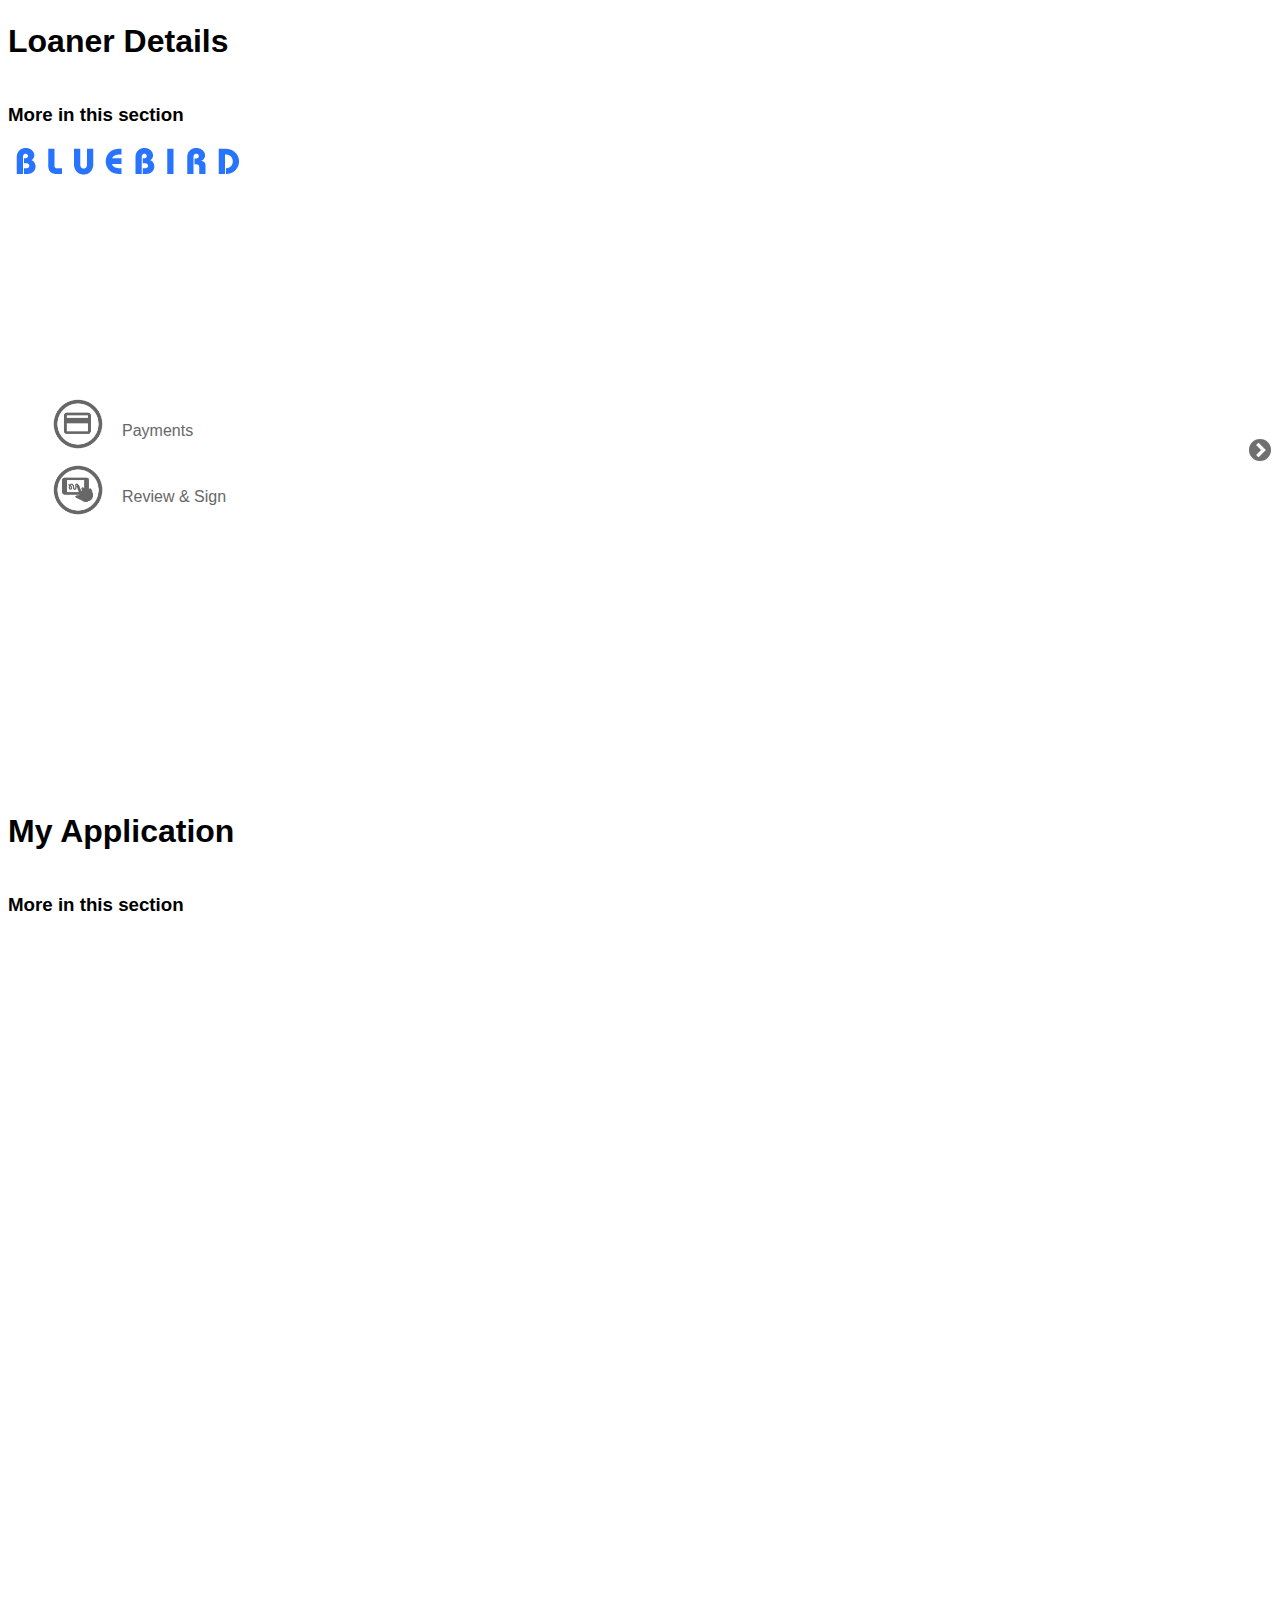
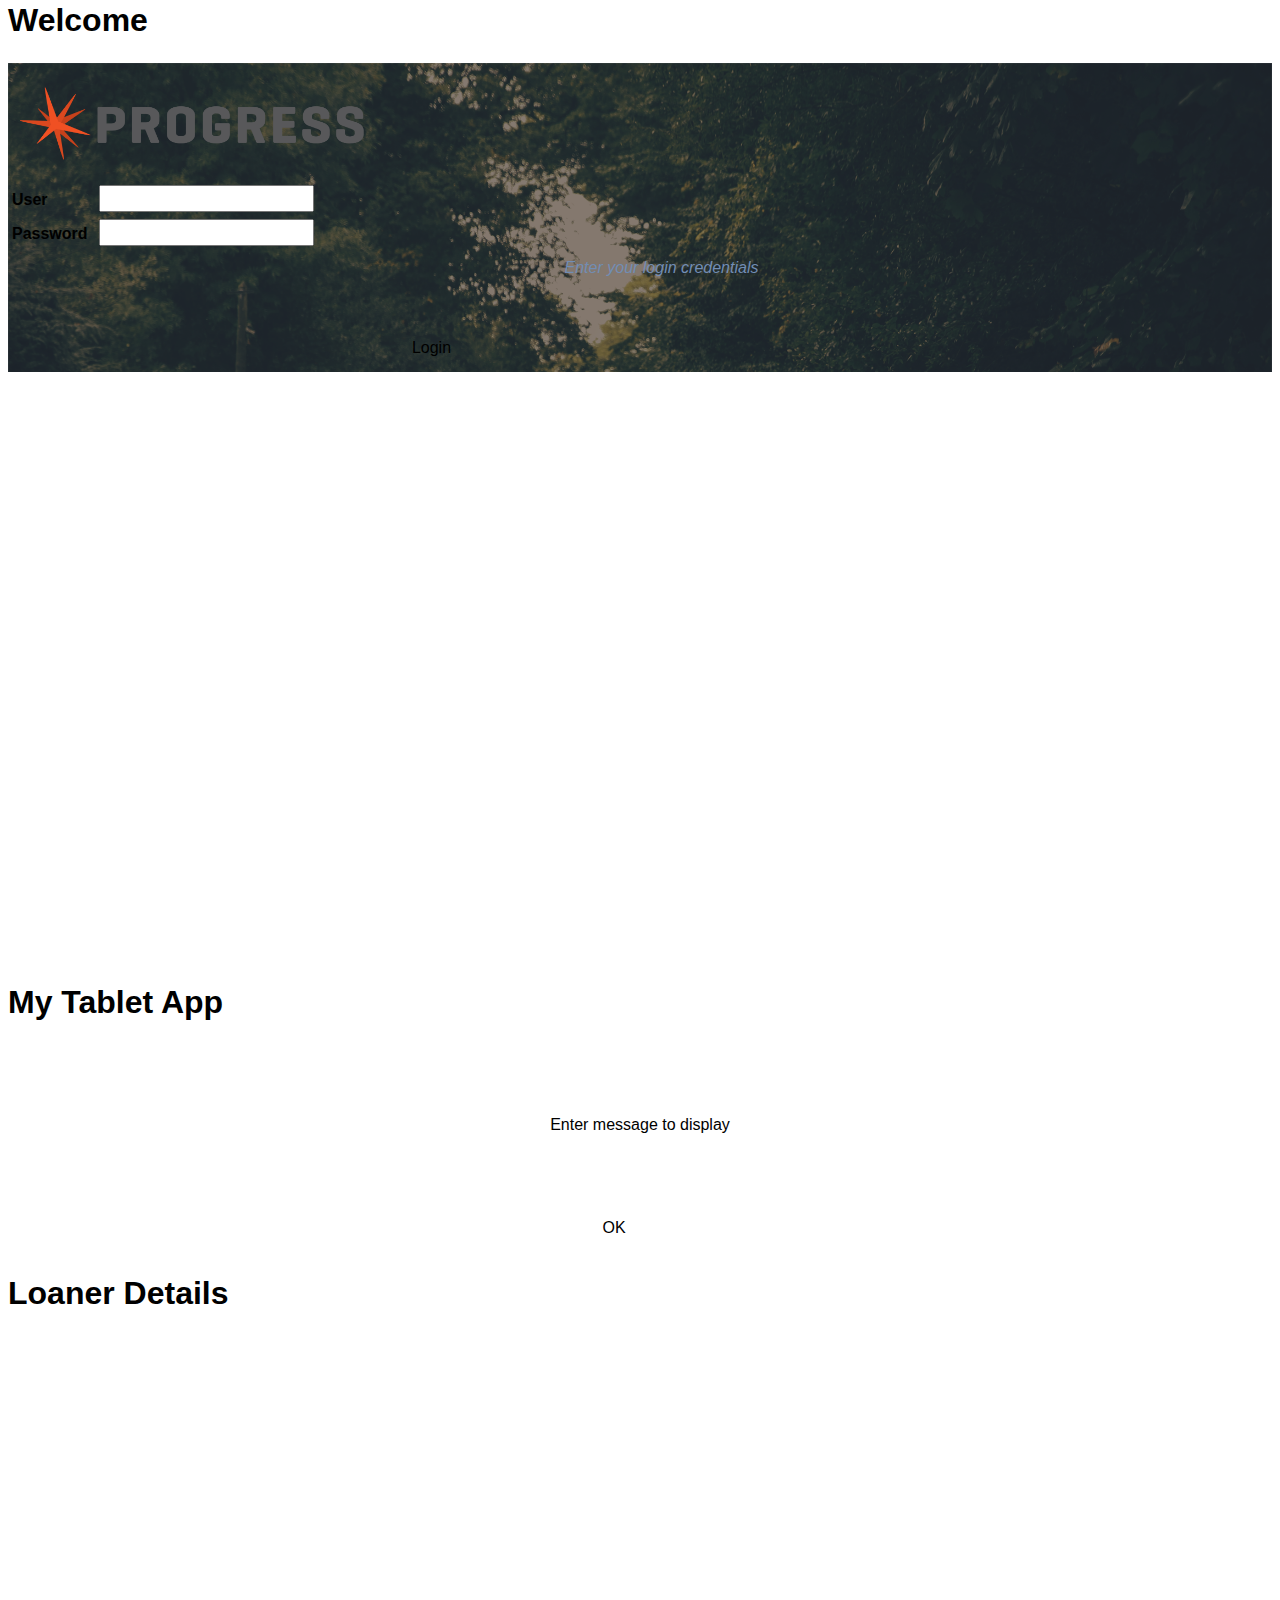
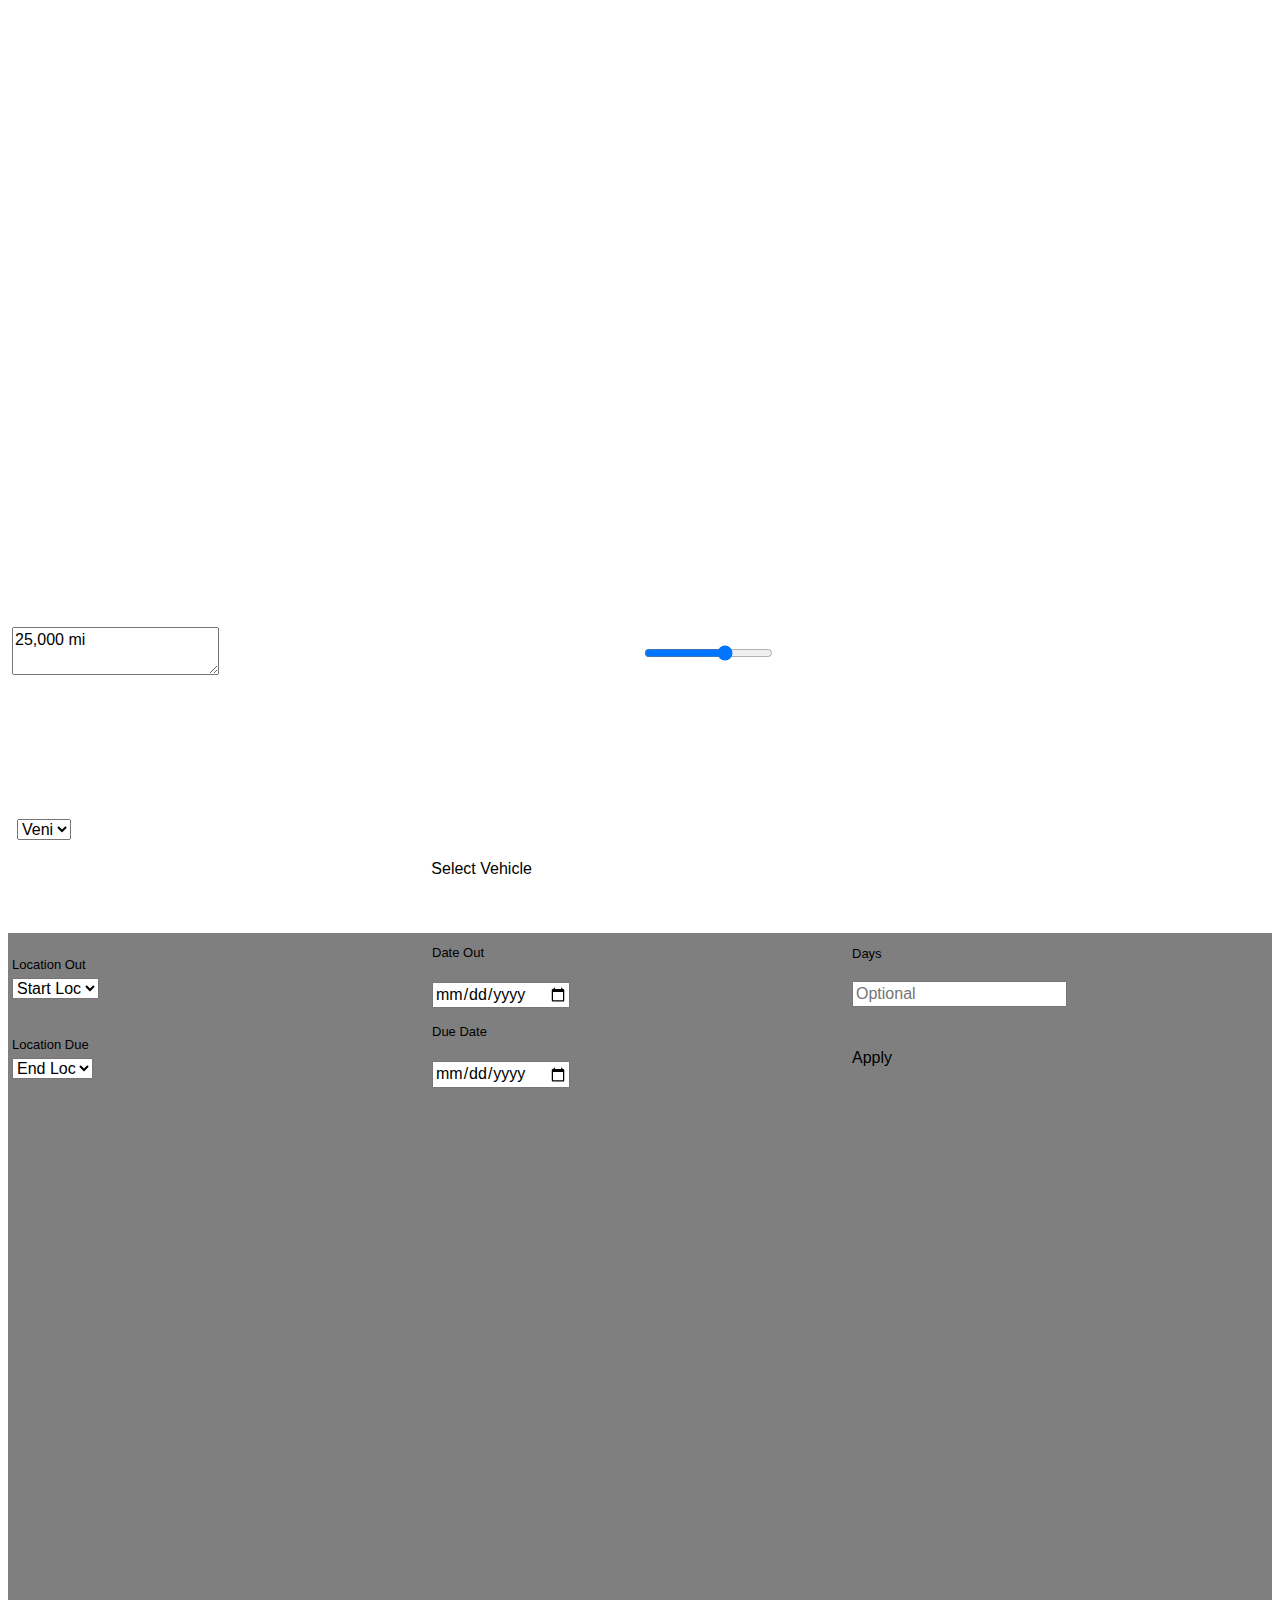
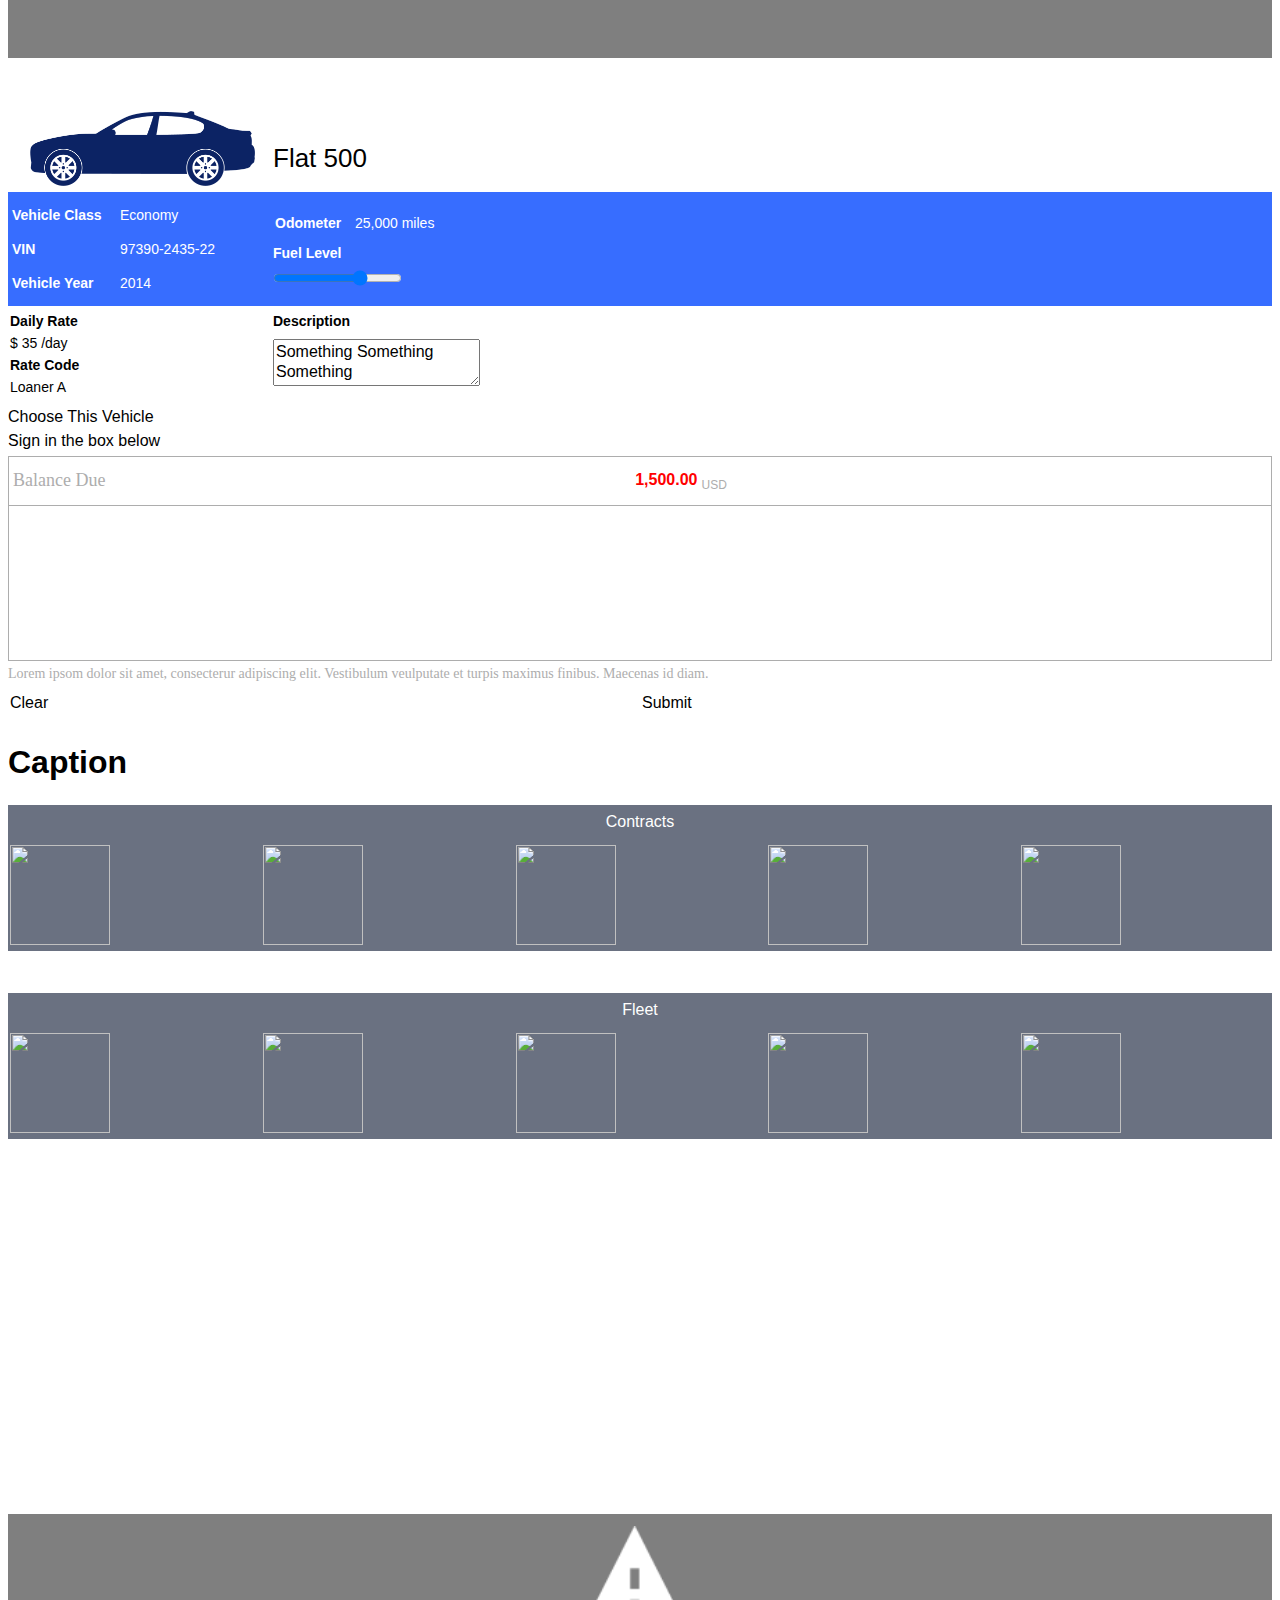
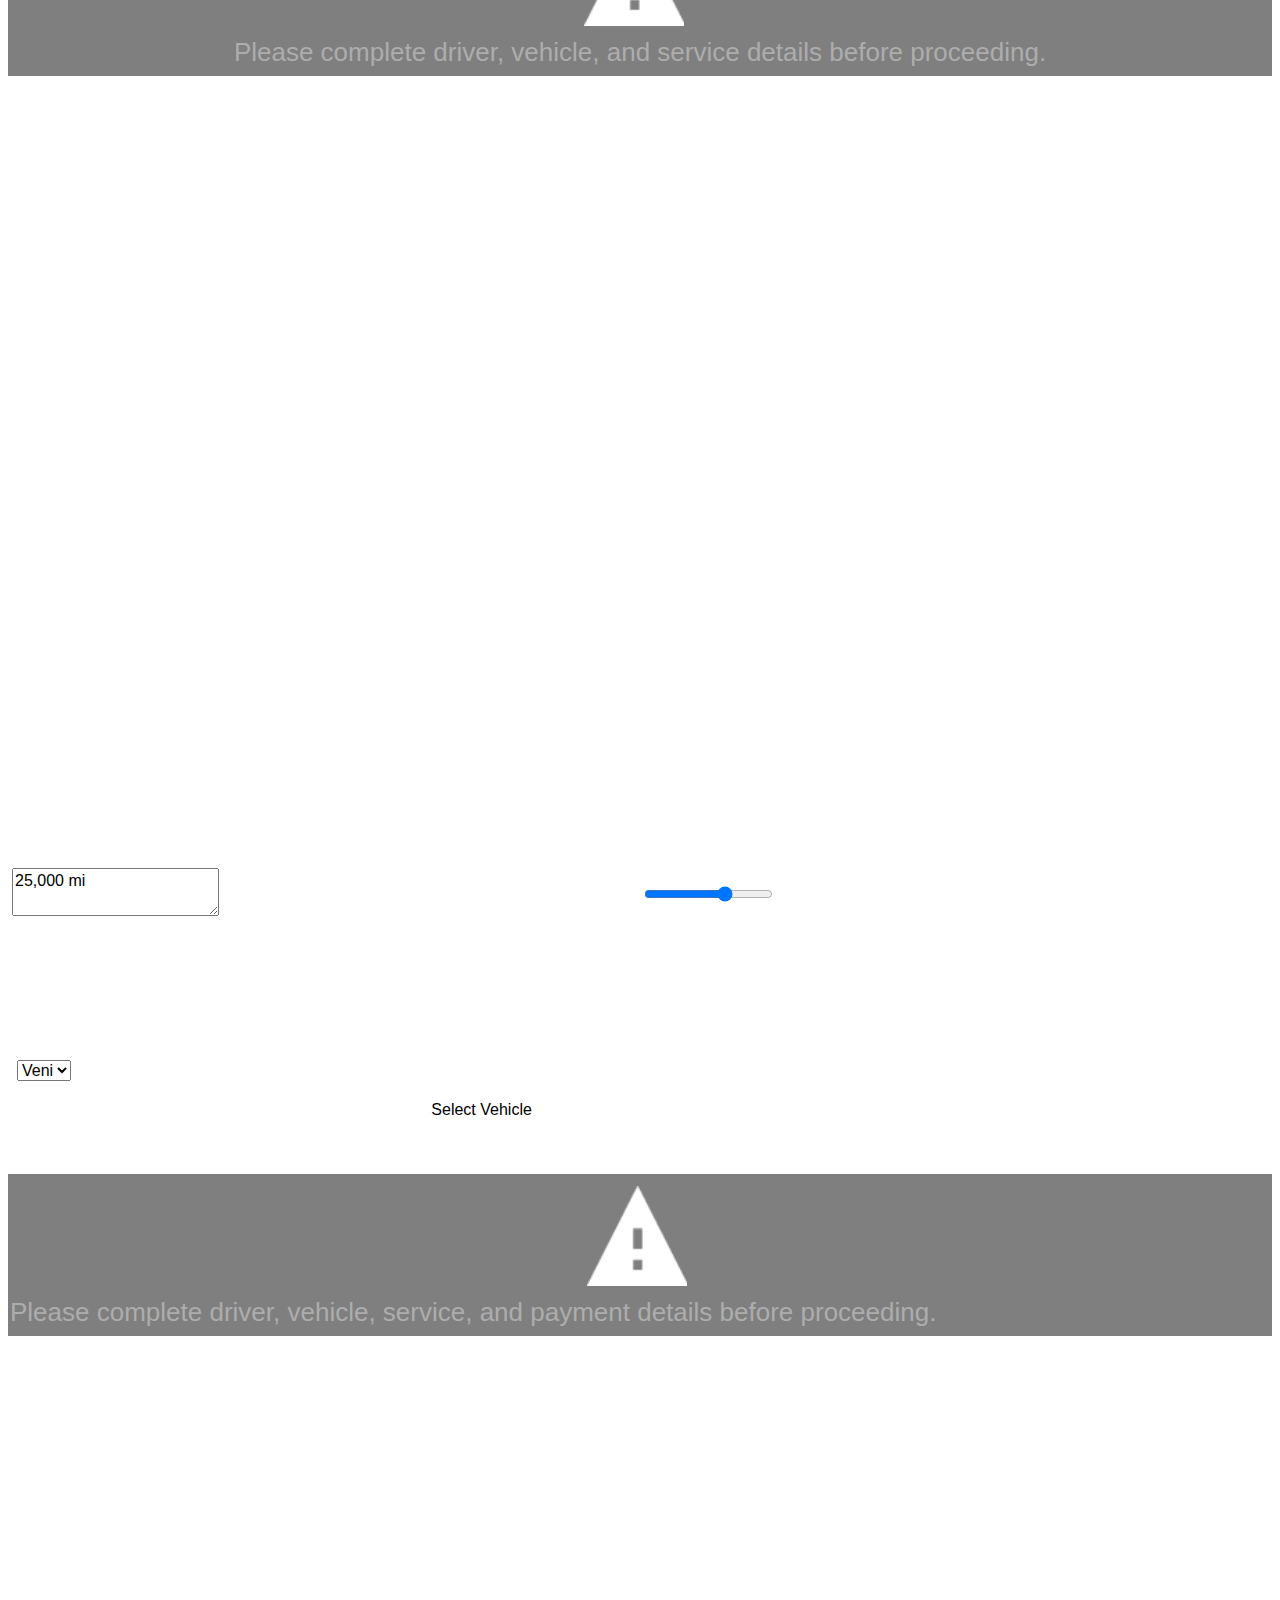
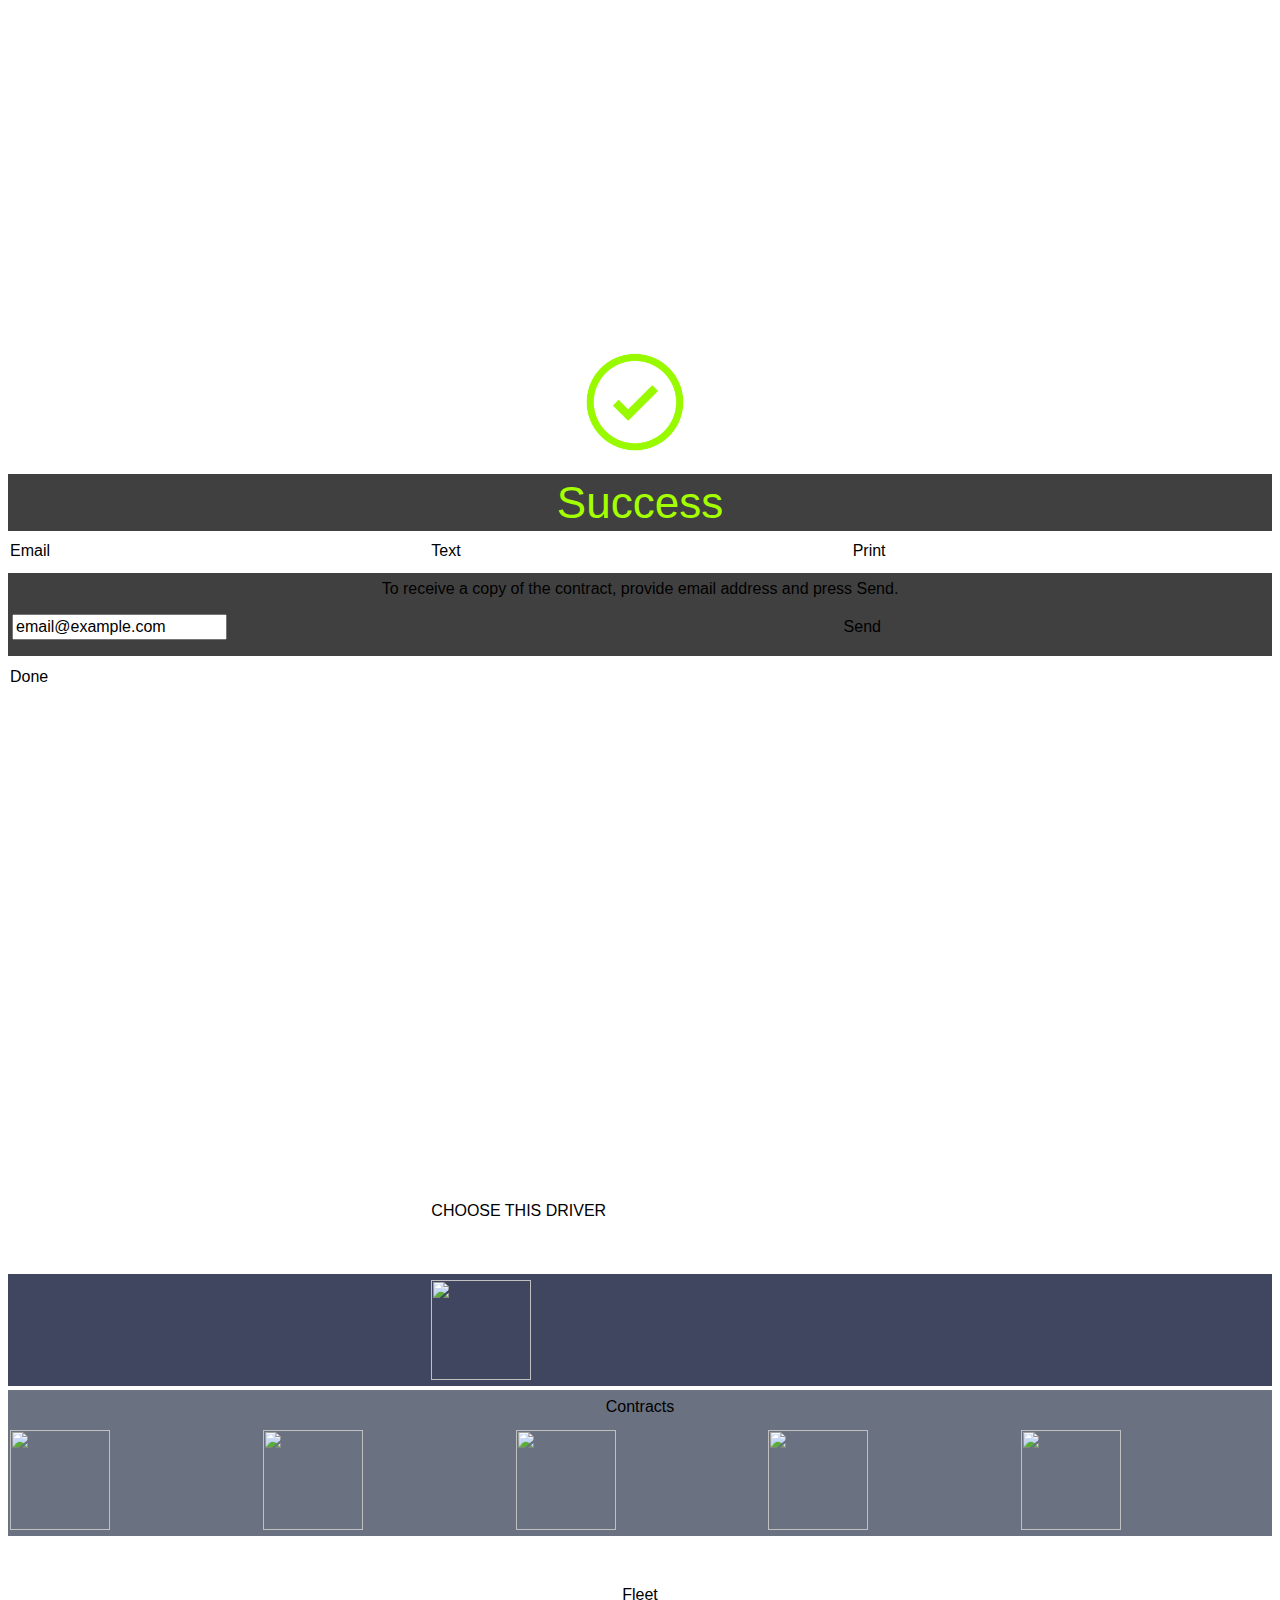
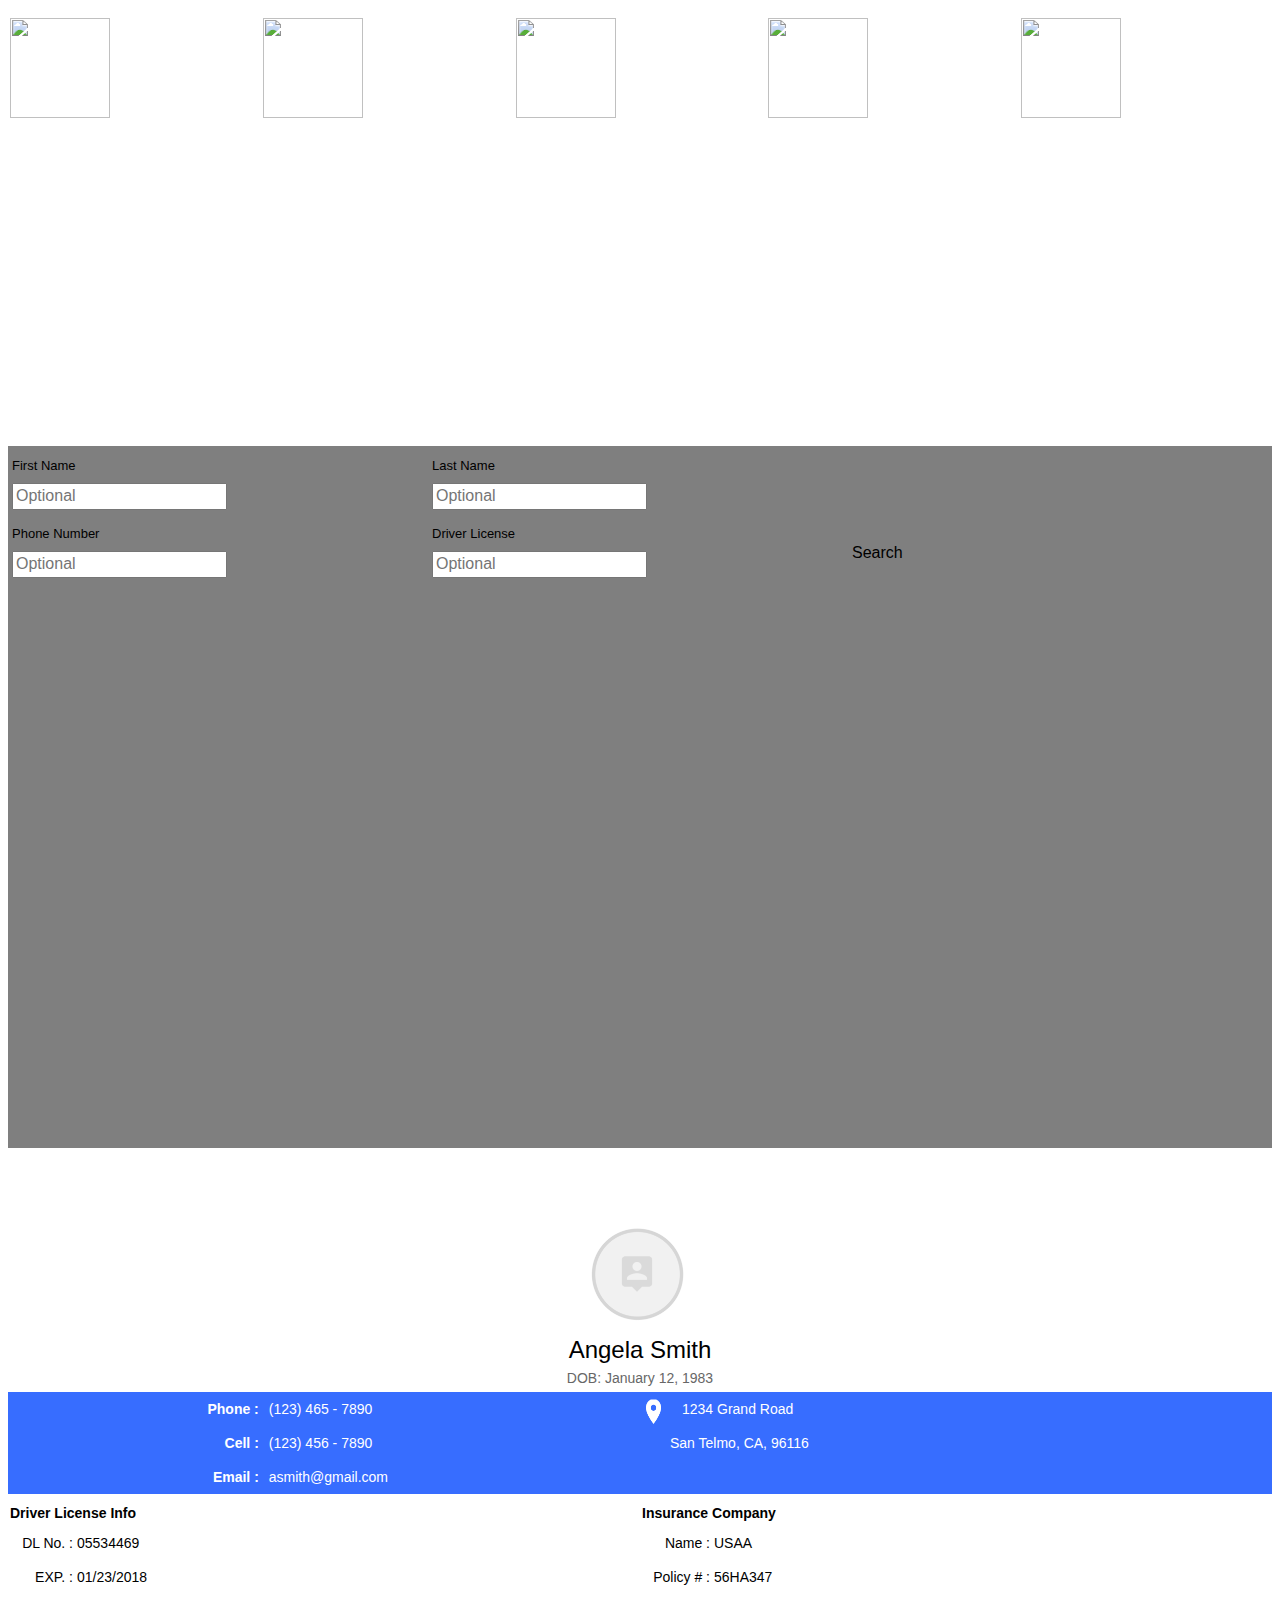
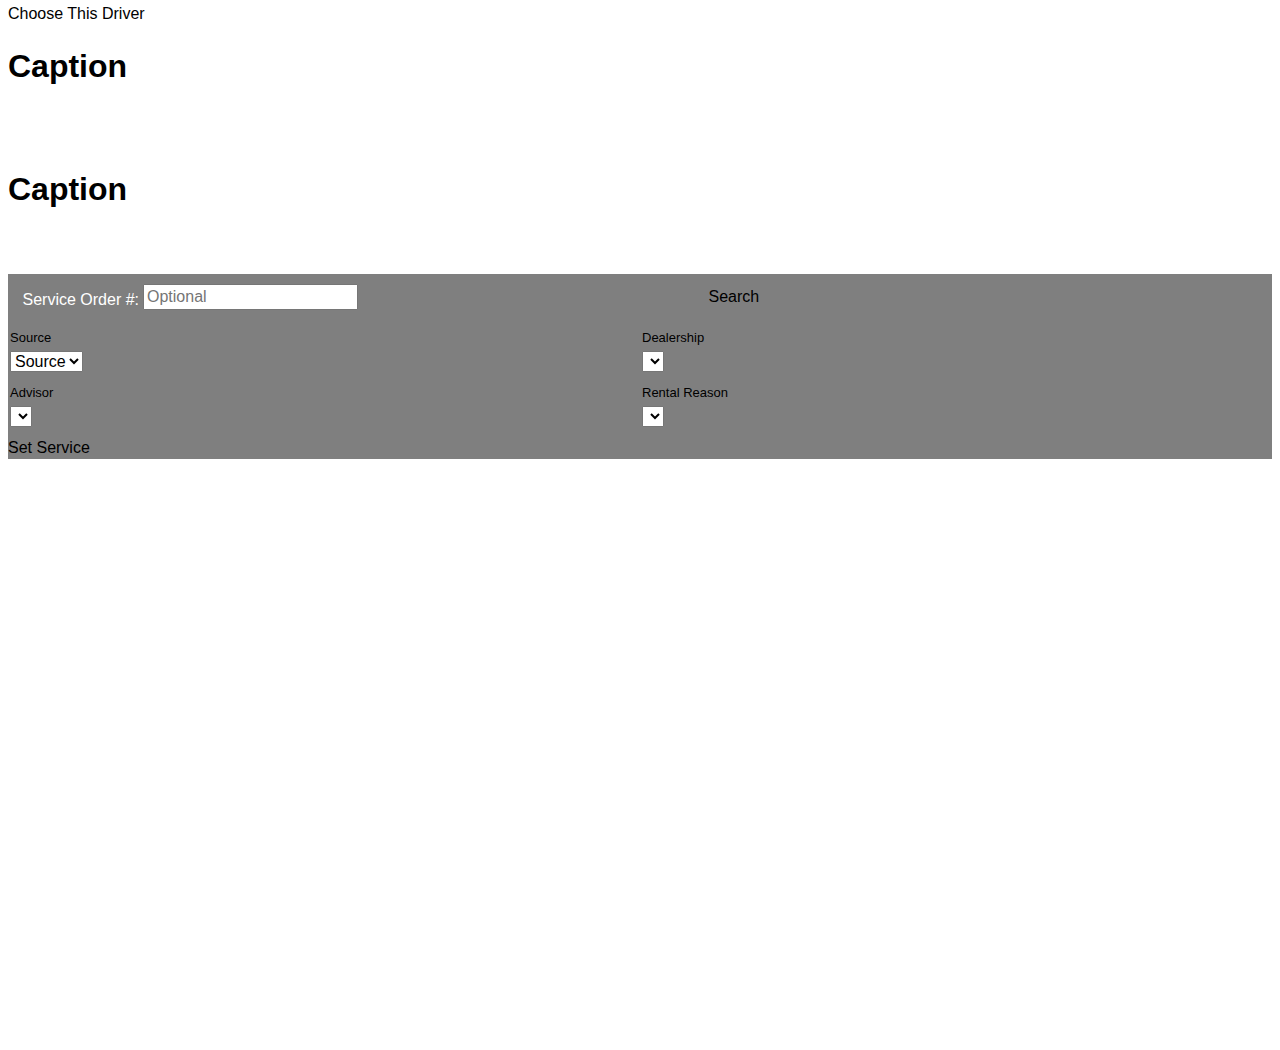
==== commit 257ec9a4: "Changes made by Thomas Hubbard (thhubbar@progress.com)." ====
--- a/BluebirdDemoApp/LoanerEntryDetails.html
+++ b/BluebirdDemoApp/LoanerEntryDetails.html
@@ -4662,6 +4662,27 @@
                         </tr>
                     </table>
                 </div>
+                <!-- mobilegrid_14 CLOSE/RESET APP -->
+                <div class="SuccessPopup_mobilegrid_14_wrapper">
+                    <table id="SuccessPopup_mobilegrid_14" class=" SuccessPopup_mobilegrid_14" dsid="mobilegrid_14"
+                    name="mobilegrid_14" cellpadding=0 cellspacing=0>
+                        <col style="width:auto;" />
+                        <tr class="SuccessPopup_mobilegrid_14_row_0">
+                            <!-- mobilegridcell_15 -->
+                            <td id="SuccessPopup_mobilegridcell_15" name="mobilegridcell_15" class="SuccessPopup_mobilegridcell_15"
+                            colspan=1 rowspan=1>
+                                <div class="cell-wrapper">
+                                    <!-- btn_done -->
+                                    <a data-role="button" name="btn_done" dsid="btn_done" class='SuccessPopup_btn_done'
+                                    id="SuccessPopup_btn_done" data-corners="false" data-icon="none" data-iconpos='nowhere'
+                                    x-apple-data-detectors="false" data-mini="false" data-theme="g" tabindex="1">
+                                    Done
+                                    </a>
+                                </div>
+                            </td>
+                        </tr>
+                    </table>
+                </div>
             </div>
         </div>
         <div data-role="page" dsid="DriverDetails" id="DriverDetails" data-theme="b" class="type-interior progress_popup"
--- a/BluebirdDemoApp/LoanerEntryDetails.css
+++ b/BluebirdDemoApp/LoanerEntryDetails.css
@@ -6183,11 +6183,10 @@
 
 }
 .ui-btn.ReviewAndSign_btn_contractShow {
-	margin: 4px 5px 4px 5px;
+    margin: 4px 5px 4px 5px;
 }
 /* grid_contract */
 .ReviewAndSign_grid_contract {
-	height: auto;
 	width:100%;
 	margin: 4px 0px 4px 0px;
 	border-collapse: collapse;
@@ -6198,17 +6197,21 @@
 	vertical-align: top;
 }
 .ReviewAndSign_grid_contract_row_0, .ReviewAndSign_grid_contract_row_0 > td {
-	height: 80%
+	/* height: 80% * -TDH */ 
+    height: 30px
+   
 }
 .ReviewAndSign_grid_contract_row_1, .ReviewAndSign_grid_contract_row_1 > td {
-	height: 30px
+    /* height: 30px* -TDH */ 
+    height: 80%
 }
 .ReviewAndSign_grid_contract_row_2, .ReviewAndSign_grid_contract_row_2 > td {
 	height: 30px
 }
 /* cell_contract */
 .ReviewAndSign_cell_contract {
-	height:80% !important;
+    /* height: 80% * -TDH */ 
+	height:30px !important;
 	width:auto;
 	padding: 5px 2px 5px 2px;
 }
@@ -6469,6 +6472,17 @@
 	min-height:38px;
 	bottom:0;
 }
+/* btn_done */
+#SuccessPopup_btn_done {
+
+}
+.ui-btn.SuccessPopup_btn_done {
+	margin: 4px 5px 4px 5px;
+}
+
+
+
+
 /*
 * CSS for DriverDetails generated by Exadel Appery
 */
